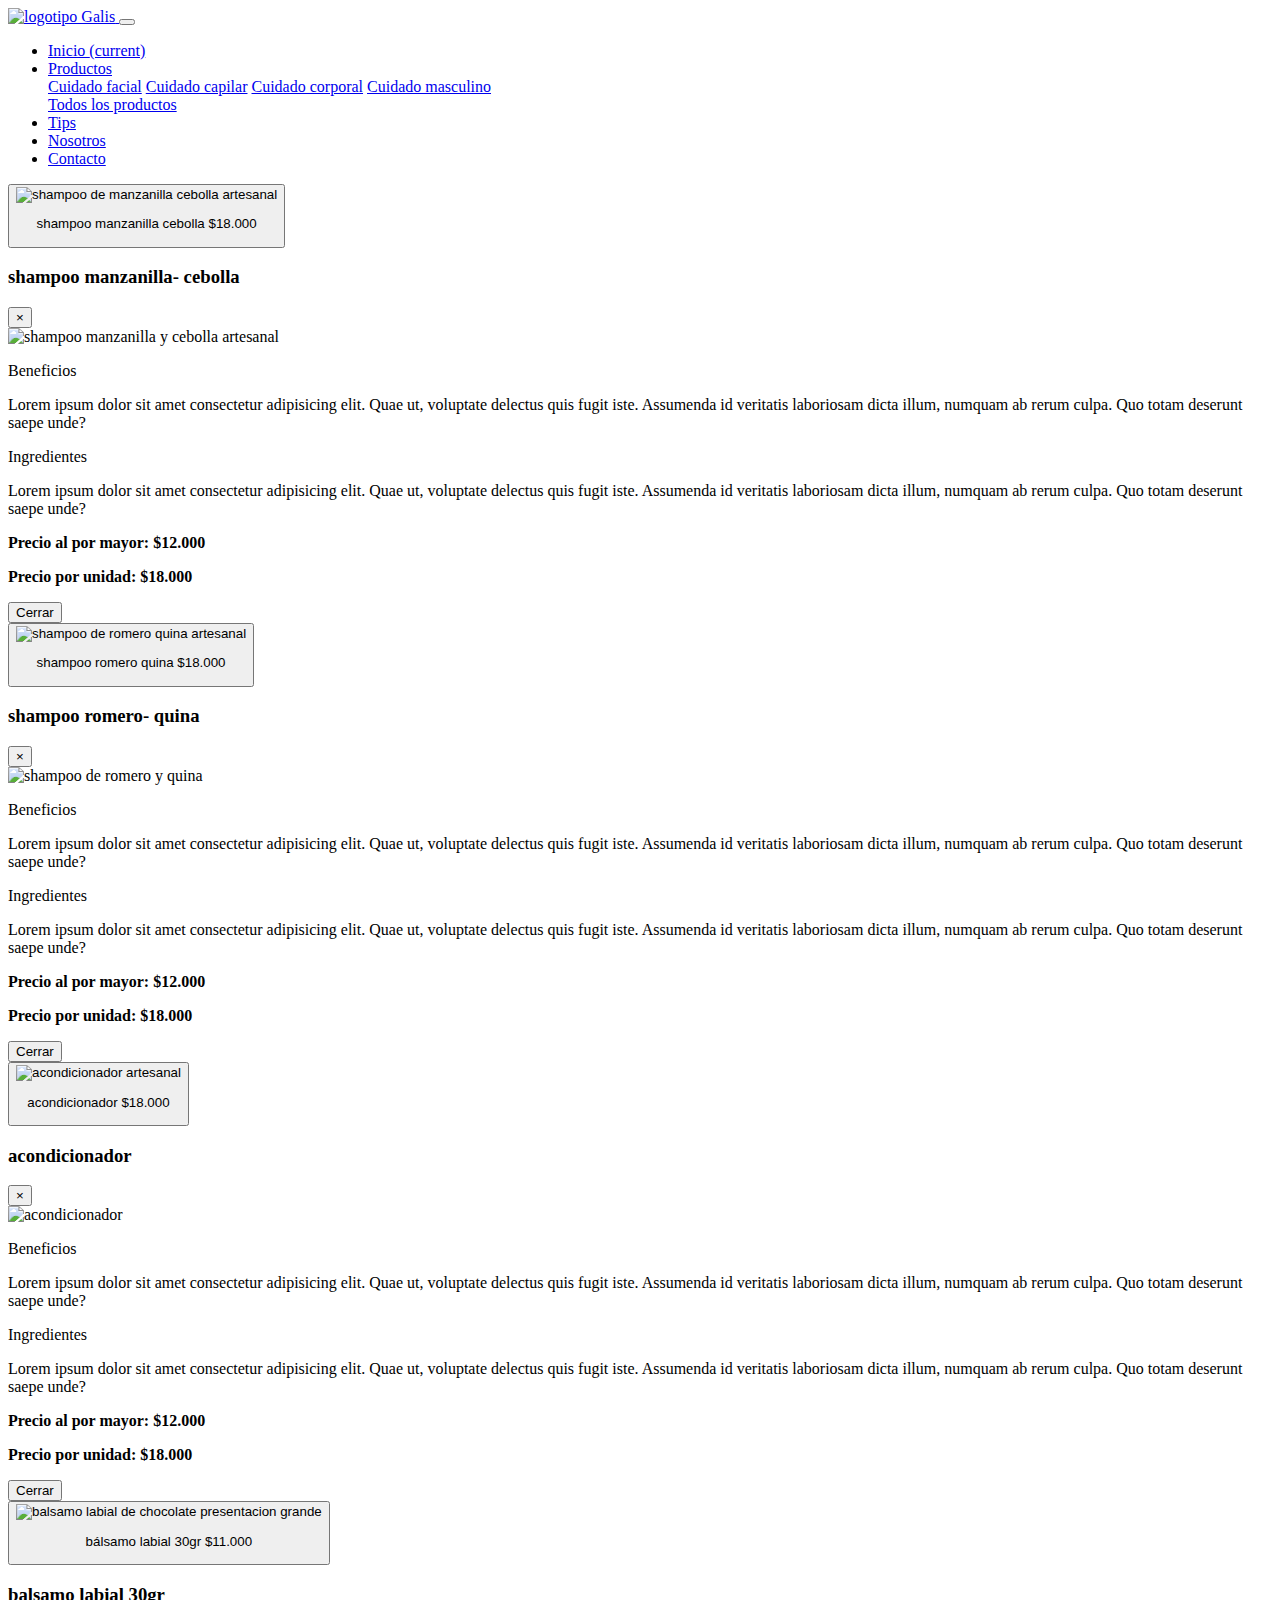
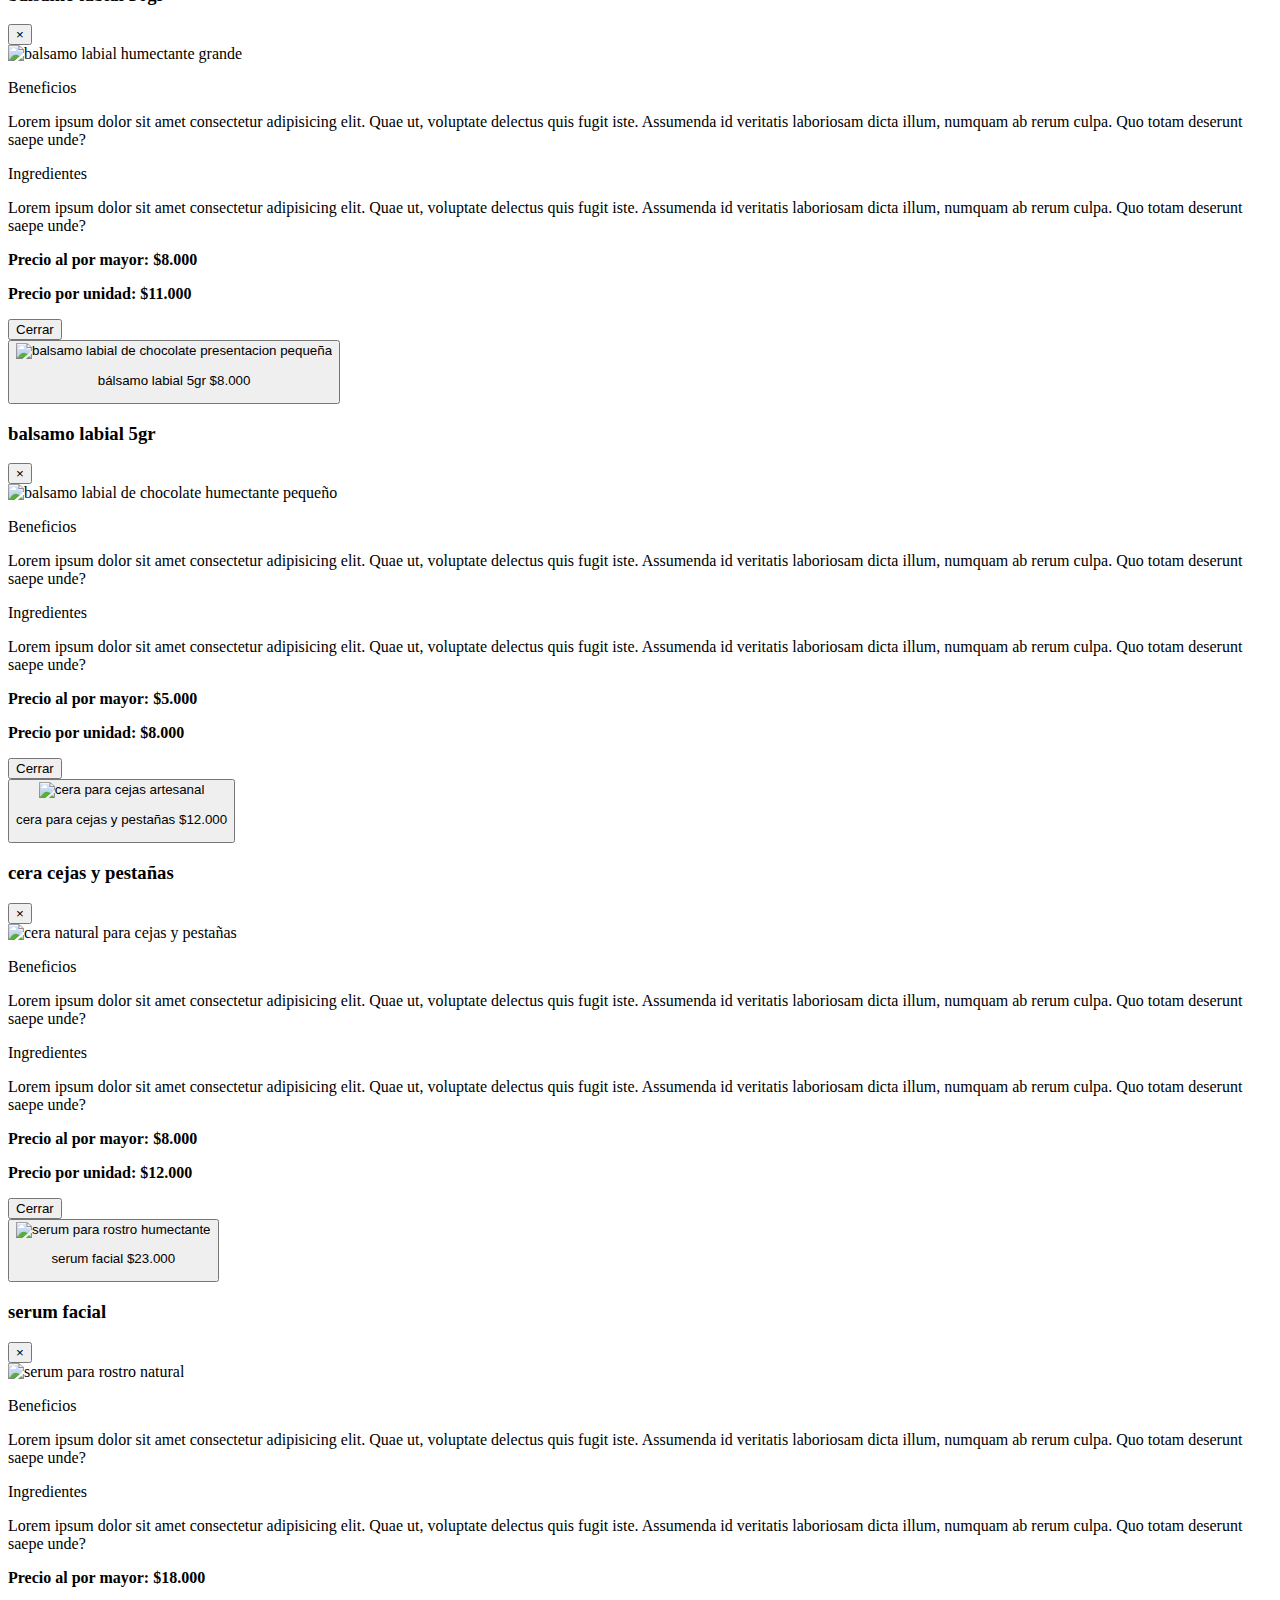
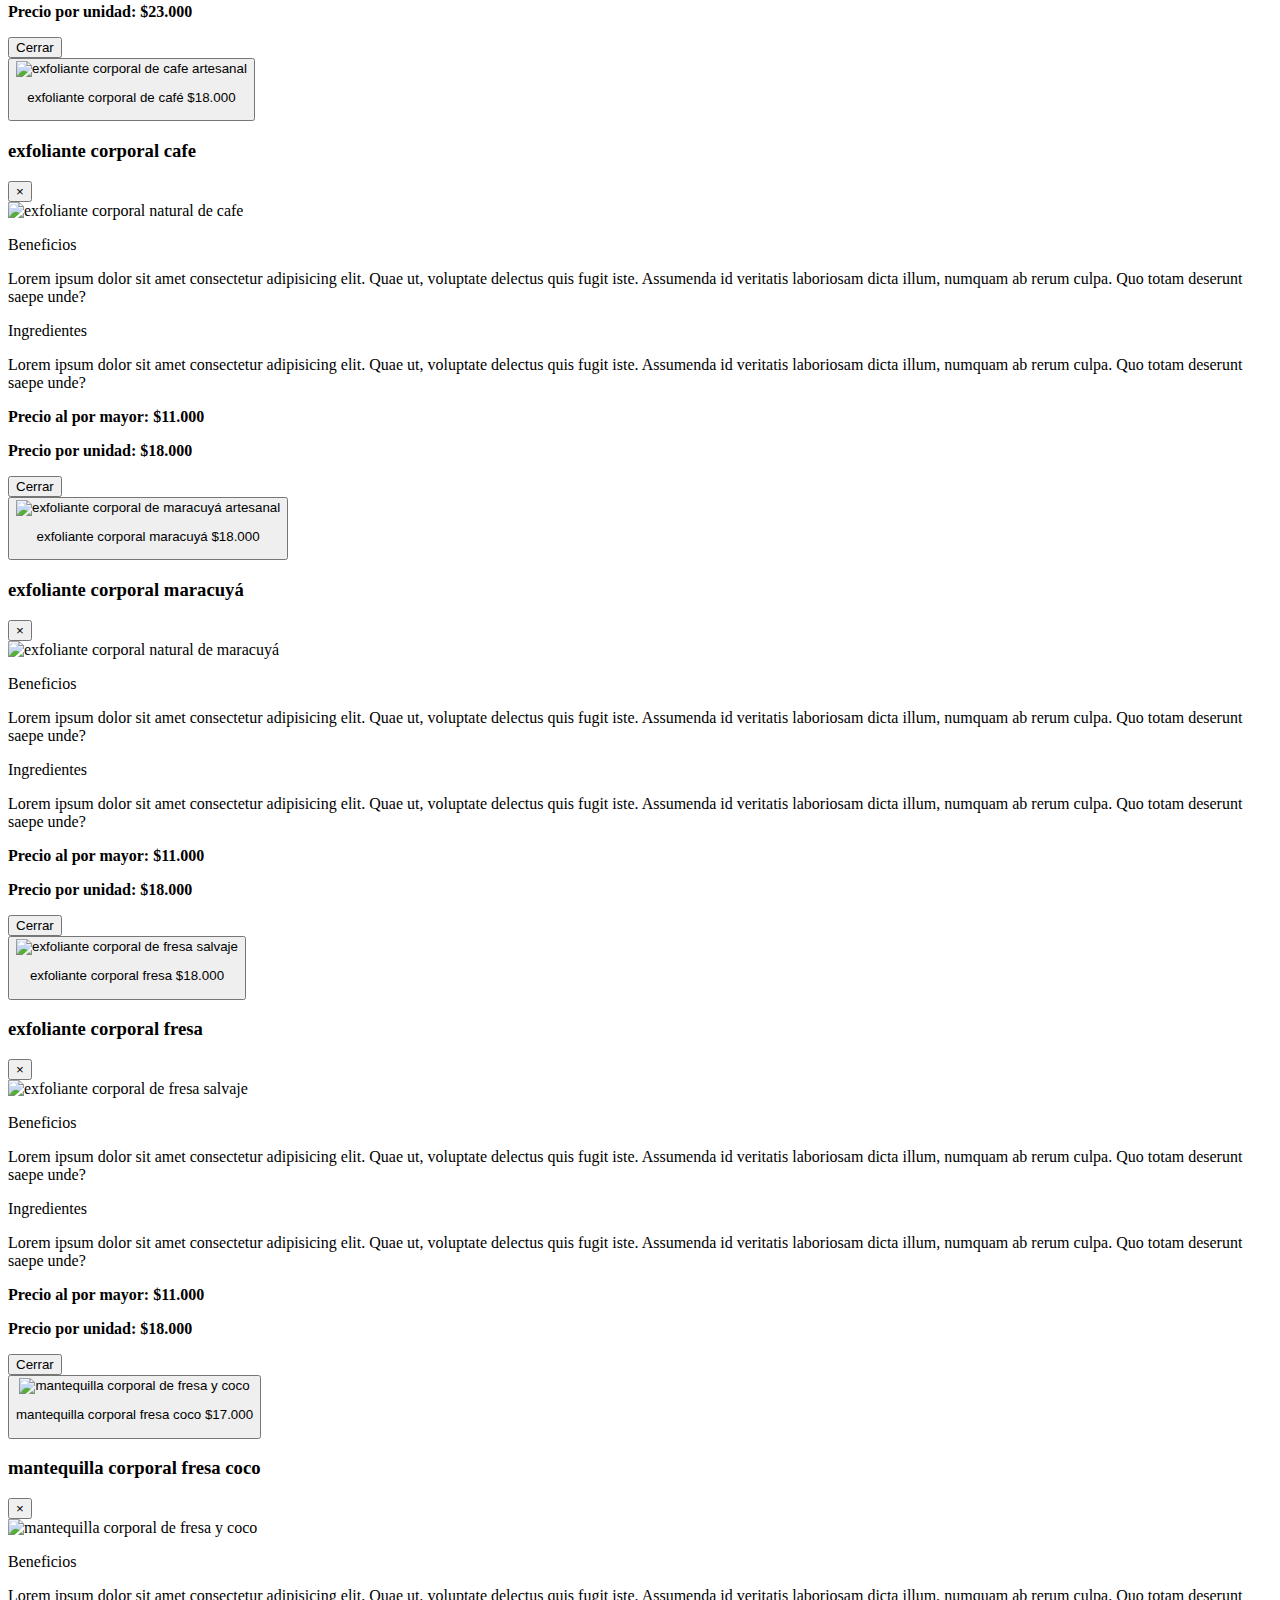
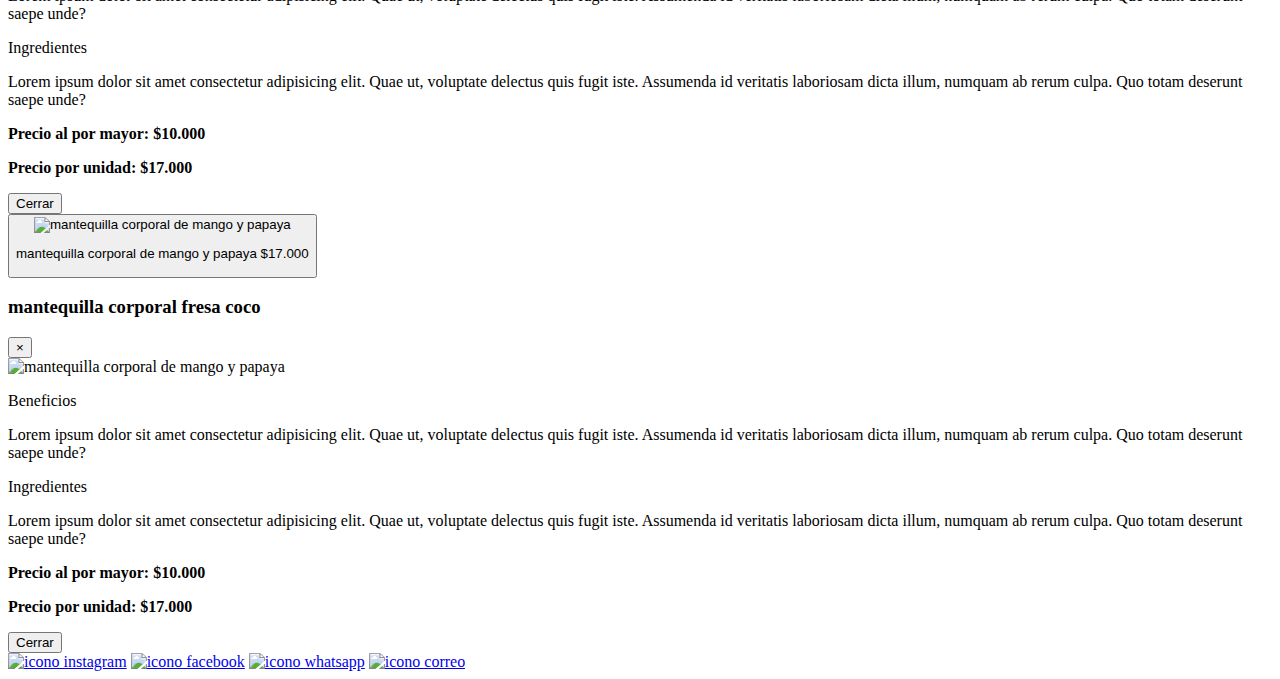
==== paginas/productos/index.html @ 49a865b8 "se agregaron las paginas del proyecto" ====
<!DOCTYPE html>
<html lang="es">
<head>
	<meta charset="UTF-8">
	<meta name="viewport" content="width=device-width, initial-scale=1.0">
	<title>Nuestros Productos | Galis</title>
	<meta name="description" content="En Galis distribuimos productos a base de ingredientes 100% naturales. Encontrarás productos para el cuidado capilar, facial, corporal y masculino.">
	<meta name="keywords" content="galis, shampoo, acondicionador, exfoliante, aceite de coco, desodorante, labial, mantequilla, artesanal, natural, salud, belleza.">
	<!-- favicon -->
	<link rel="icon" href="../../recursos/isotipogalis.svg">
	<!-- css bootstrap -->
	<link rel="stylesheet" href="https://cdn.jsdelivr.net/npm/bootstrap@4.6.0/dist/css/bootstrap.min.css" integrity="sha384-B0vP5xmATw1+K9KRQjQERJvTumQW0nPEzvF6L/Z6nronJ3oUOFUFpCjEUQouq2+l" crossorigin="anonymous">
	<!-- css personal -->
	<link rel="stylesheet" href="../../css/main.css">
	
</head>
<body>
	<header>
		<!-- comienza nav -->
			<nav class="navbar navbar-expand-lg navbar-light bg-light">
			  <a class="navbar-brand" href="../../index.html">
			  	<img src="../../recursos/letranegra.svg" alt="logotipo Galis">
			  </a>
			  <button class="navbar-toggler" type="button" data-toggle="collapse" data-target="#navbarSupportedContent" aria-controls="navbarSupportedContent" aria-expanded="false" aria-label="Toggle navigation">
			    <span class="navbar-toggler-icon"></span>
			  </button>

			  <div class="collapse navbar-collapse" id="navbarSupportedContent">
			    <ul class="navbar-nav ml-auto">
			      <li class="nav-item">
			        <a class="nav-link" href="../../index.html">Inicio <span class="sr-only">(current)</span></a>
			      </li>
			      <li class="nav-item dropdown">
			        <a class="nav-link dropdown-toggle" href="index.html" id="navbarDropdown" role="button" data-toggle="dropdown" aria-haspopup="true" aria-expanded="false">
			          Productos
			        </a>
			        <div class="dropdown-menu" aria-labelledby="navbarDropdown">			          
			          <a class="dropdown-item" href="cuidadofacial.html">Cuidado facial</a>
			          <a class="dropdown-item" href="cuidadocapilar.html">Cuidado capilar</a>
			          <a class="dropdown-item" href="cuidadocorporal.html">Cuidado corporal</a>
			          <a class="dropdown-item" href="../../error404.html">Cuidado masculino</a>
			          <div class="dropdown-divider"></div>
			          <a class="dropdown-item" href="index.html">Todos los productos</a>
			        </div>
			         <li class="nav-item">
			        <a class="nav-link" href="../../error404.html">Tips</a>
			      </li>
			       <li class="nav-item">
			        <a class="nav-link" href="../../error404.html">Nosotros</a>
			      </li>
			       <li class="nav-item">
			        <a class="nav-link" href="../contacto.html">Contacto</a>
			      </li>
			      </li>			      
			    </ul>
			  </div>
			</nav>
		<!-- termina nav -->
	</header>
	<main>
		<section class="products">
			<!-- inicia modal producto 1 -->
			<!-- Button trigger modal -->
			<button type="button" class="btn" data-toggle="modal" data-target="#exampleModal">
				<div>
				<img class="img-fluid" src="../../recursos/shampoo-manzanillacebolla.png" alt="shampoo de manzanilla cebolla artesanal">
				<p class="products__paragraph--boxmodeling">shampoo manzanilla cebolla $18.000</p>
				</div>	
			</button>
			<!-- Modal -->
			<div class="modal fade" id="exampleModal" tabindex="-1" aria-labelledby="exampleModalLabel" aria-hidden="true">
			  <div class="modal-dialog modal-lg">
			    <div class="modal-content">
			      <div class="modal-header bg-light">
			        <h3 class="modal-title" id="exampleModalLabel">shampoo manzanilla- cebolla</h3>
			        <button type="button" class="close" data-dismiss="modal" aria-label="Close">
			          <span aria-hidden="true">&times;</span>
			        </button>
			      </div>
			      <div class="modal-body container-fluid">
			        <div class="row">
				         <section class="col-lg-6 col-sm-12">
				         	<img class="img-fluid" src="../../recursos/shampoo-manzanillacebolla.png" alt="shampoo manzanilla y cebolla artesanal">
				         </section>
				         <section class="col-lg-6 col-sm-12">
				         	<p class="decoration__p">Beneficios</p>
				         	<p >Lorem ipsum dolor sit amet consectetur adipisicing elit. Quae ut, voluptate delectus quis fugit iste. Assumenda id veritatis laboriosam dicta illum, numquam ab rerum culpa. Quo totam deserunt saepe unde?</p>
				         	<p class="decoration__p">Ingredientes</p>
				         	<p >Lorem ipsum dolor sit amet consectetur adipisicing elit. Quae ut, voluptate delectus quis fugit iste. Assumenda id veritatis laboriosam dicta illum, numquam ab rerum culpa. Quo totam deserunt saepe unde?</p>
				         	<p><strong>Precio al por mayor: $12.000 </strong></p> 
				         	<p><strong> Precio por unidad: $18.000</strong></p>
				         </section>
				        </div>
			      </div>
			      <div class="modal-footer">
			        <button type="button" class="btn btn-secondary" data-dismiss="modal">Cerrar</button>
			      </div>
			    </div>
			  </div>
			</div>
			<!-- cierra modal producto 1-->
			<!-- inicia modal producto 2 -->
			<!-- Button trigger modal -->
			<button type="button" class="btn" data-toggle="modal" data-target="#Modal2">
				<div>
				<img class="img-fluid" src="../../recursos/shampoo-romeroquina.png" alt=" shampoo de romero quina artesanal">
				<p class="products__paragraph--boxmodeling">shampoo romero quina $18.000</p>
				</div>	
			</button>
			<!-- Modal -->
			<div class="modal fade" id="Modal2" tabindex="-1" aria-labelledby="exampleModalLabel" aria-hidden="true">
			  <div class="modal-dialog modal-lg">
			    <div class="modal-content">
			      <div class="modal-header bg-light">
			        <h3 class="modal-title" id="exampleModalLabel">shampoo romero- quina</h3>
			        <button type="button" class="close" data-dismiss="modal" aria-label="Close">
			          <span aria-hidden="true">&times;</span>
			        </button>
			      </div>
			      <div class="modal-body container-fluid">
			        <div class="row">
				         <section class="col-lg-6 col-sm-12">
				         	<img class="img-fluid" src="../../recursos/shampoo-romeroquina.png" alt="shampoo de romero y quina">
				         </section>
				         <section class="col-lg-6 col-sm-12">
				         	<p class="decoration__p">Beneficios</p>
				         	<p >Lorem ipsum dolor sit amet consectetur adipisicing elit. Quae ut, voluptate delectus quis fugit iste. Assumenda id veritatis laboriosam dicta illum, numquam ab rerum culpa. Quo totam deserunt saepe unde?</p>
				         	<p class="decoration__p">Ingredientes</p>
				         	<p >Lorem ipsum dolor sit amet consectetur adipisicing elit. Quae ut, voluptate delectus quis fugit iste. Assumenda id veritatis laboriosam dicta illum, numquam ab rerum culpa. Quo totam deserunt saepe unde?</p>
				         	<p><strong>Precio al por mayor: $12.000 </strong></p> 
				         	<p><strong> Precio por unidad: $18.000</strong></p>
				         </section>
				        </div>
			      </div>
			      <div class="modal-footer">
			        <button type="button" class="btn btn-secondary" data-dismiss="modal">Cerrar</button>
			      </div>
			    </div>
			  </div>
			</div>
			<!-- cierra modal producto 2-->
			<!-- inicia modal producto 3 -->
			<!-- Button trigger modal -->
			<button type="button" class="btn" data-toggle="modal" data-target="#Modal3">
				<div>
				<img class="img-fluid" src="../../recursos/acondicionador.png" alt="acondicionador artesanal">
				<p class="products__paragraph--boxmodeling">acondicionador $18.000</p>
				</div>	
			</button>
			<!-- Modal -->
			<div class="modal fade" id="Modal3" tabindex="-1" aria-labelledby="exampleModalLabel" aria-hidden="true">
			  <div class="modal-dialog modal-lg">
			    <div class="modal-content">
			      <div class="modal-header bg-light">
			        <h3 class="modal-title" id="exampleModalLabel">acondicionador</h3>
			        <button type="button" class="close" data-dismiss="modal" aria-label="Close">
			          <span aria-hidden="true">&times;</span>
			        </button>
			      </div>
			      <div class="modal-body container-fluid">
			        <div class="row">
				         <section class="col-lg-6 col-sm-12">
				         	<img class="img-fluid" src="../../recursos/acondicionador.png" alt="acondicionador">
				         </section>
				         <section class="col-lg-6 col-sm-12">
				         	<p class="decoration__p">Beneficios</p>
				         	<p >Lorem ipsum dolor sit amet consectetur adipisicing elit. Quae ut, voluptate delectus quis fugit iste. Assumenda id veritatis laboriosam dicta illum, numquam ab rerum culpa. Quo totam deserunt saepe unde?</p>
				         	<p class="decoration__p">Ingredientes</p>
				         	<p >Lorem ipsum dolor sit amet consectetur adipisicing elit. Quae ut, voluptate delectus quis fugit iste. Assumenda id veritatis laboriosam dicta illum, numquam ab rerum culpa. Quo totam deserunt saepe unde?</p>
				         	<p><strong>Precio al por mayor: $12.000 </strong></p> 
				         	<p><strong> Precio por unidad: $18.000</strong></p>
				         </section>
				        </div>
			      </div>
			      <div class="modal-footer">
			        <button type="button" class="btn btn-secondary" data-dismiss="modal">Cerrar</button>
			      </div>
			    </div>
			  </div>
			</div>
			<!-- cierra modal producto 3-->
			<!-- inicia modal producto 4 -->
			<!-- Button trigger modal -->
			<button type="button" class="btn" data-toggle="modal" data-target="#Modal4">
				<div>
				<img class="img-fluid" src="../../recursos/balsamo-labialgrande.png" alt="balsamo labial de chocolate presentacion grande">
				<p class="products__paragraph--boxmodeling">bálsamo labial 30gr $11.000</p>
				</div>	
			</button>
			<!-- Modal -->
			<div class="modal fade" id="Modal4" tabindex="-1" aria-labelledby="exampleModalLabel" aria-hidden="true">
			  <div class="modal-dialog modal-lg">
			    <div class="modal-content">
			      <div class="modal-header bg-light">
			        <h3 class="modal-title" id="exampleModalLabel">balsamo labial 30gr</h3>
			        <button type="button" class="close" data-dismiss="modal" aria-label="Close">
			          <span aria-hidden="true">&times;</span>
			        </button>
			      </div>
			      <div class="modal-body container-fluid">
			        <div class="row">
				         <section class="col-lg-6 col-sm-12">
				         	<img class="img-fluid" src="../../recursos/balsamo-labialgrande.png" alt="balsamo labial humectante grande">
				         </section>
				         <section class="col-lg-6 col-sm-12">
				         	<p class="decoration__p">Beneficios</p>
				         	<p >Lorem ipsum dolor sit amet consectetur adipisicing elit. Quae ut, voluptate delectus quis fugit iste. Assumenda id veritatis laboriosam dicta illum, numquam ab rerum culpa. Quo totam deserunt saepe unde?</p>
				         	<p class="decoration__p">Ingredientes</p>
				         	<p >Lorem ipsum dolor sit amet consectetur adipisicing elit. Quae ut, voluptate delectus quis fugit iste. Assumenda id veritatis laboriosam dicta illum, numquam ab rerum culpa. Quo totam deserunt saepe unde?</p>
				         	<p><strong>Precio al por mayor: $8.000 </strong></p> 
				         	<p><strong> Precio por unidad: $11.000</strong></p>
				         </section>
				        </div>
			      </div>
			      <div class="modal-footer">
			        <button type="button" class="btn btn-secondary" data-dismiss="modal">Cerrar</button>
			      </div>
			    </div>
			  </div>
			</div>
			<!-- cierra modal producto 4-->		
			<!-- inicia modal producto 5 -->
			<!-- Button trigger modal -->
			<button type="button" class="btn" data-toggle="modal" data-target="#Modal5">
				<div>
				<img class="img-fluid" src="../../recursos/balsamo-labialpequeno.png" alt="balsamo labial de chocolate presentacion pequeña">
				<p class="products__paragraph--boxmodeling">bálsamo labial 5gr $8.000</p>
				</div>	
			</button>
			<!-- Modal -->
			<div class="modal fade" id="Modal5" tabindex="-1" aria-labelledby="exampleModalLabel" aria-hidden="true">
			  <div class="modal-dialog modal-lg">
			    <div class="modal-content">
			      <div class="modal-header bg-light">
			        <h3 class="modal-title" id="exampleModalLabel">balsamo labial 5gr</h3>
			        <button type="button" class="close" data-dismiss="modal" aria-label="Close">
			          <span aria-hidden="true">&times;</span>
			        </button>
			      </div>
			      <div class="modal-body container-fluid">
			        <div class="row">
				         <section class="col-lg-6 col-sm-12">
				         	<img class="img-fluid" src="../../recursos/balsamo-labialpequeno.png" alt="balsamo labial de chocolate humectante pequeño">
				         </section>
				         <section class="col-lg-6 col-sm-12">
				         	<p class="decoration__p">Beneficios</p>
				         	<p >Lorem ipsum dolor sit amet consectetur adipisicing elit. Quae ut, voluptate delectus quis fugit iste. Assumenda id veritatis laboriosam dicta illum, numquam ab rerum culpa. Quo totam deserunt saepe unde?</p>
				         	<p class="decoration__p">Ingredientes</p>
				         	<p >Lorem ipsum dolor sit amet consectetur adipisicing elit. Quae ut, voluptate delectus quis fugit iste. Assumenda id veritatis laboriosam dicta illum, numquam ab rerum culpa. Quo totam deserunt saepe unde?</p>
				         	<p><strong>Precio al por mayor: $5.000 </strong></p> 
				         	<p><strong> Precio por unidad: $8.000</strong></p>
				         </section>
				        </div>
			      </div>
			      <div class="modal-footer">
			        <button type="button" class="btn btn-secondary" data-dismiss="modal">Cerrar</button>
			      </div>
			    </div>
			  </div>
			</div>
			<!-- cierra modal producto 5-->	
			<!-- inicia modal producto 6 -->
			<!-- Button trigger modal -->
			<button type="button" class="btn" data-toggle="modal" data-target="#Modal6">
				<div>
				<img class="img-fluid" src="../../recursos/ceraparacejas.png" alt="cera para cejas artesanal">
				<p class="products__paragraph--boxmodeling">cera para cejas y pestañas $12.000</p>
				</div>	
			</button>
			<!-- Modal -->
			<div class="modal fade" id="Modal6" tabindex="-1" aria-labelledby="exampleModalLabel" aria-hidden="true">
			  <div class="modal-dialog modal-lg">
			    <div class="modal-content">
			      <div class="modal-header bg-light">
			        <h3 class="modal-title" id="exampleModalLabel">cera cejas y pestañas</h3>
			        <button type="button" class="close" data-dismiss="modal" aria-label="Close">
			          <span aria-hidden="true">&times;</span>
			        </button>
			      </div>
			      <div class="modal-body container-fluid">
			        <div class="row">
				         <section class="col-lg-6 col-sm-12">
				         	<img class="img-fluid" src="../../recursos/ceraparacejas.png" alt="cera natural para cejas y pestañas">
				         </section>
				         <section class="col-lg-6 col-sm-12">
				         	<p class="decoration__p">Beneficios</p>
				         	<p >Lorem ipsum dolor sit amet consectetur adipisicing elit. Quae ut, voluptate delectus quis fugit iste. Assumenda id veritatis laboriosam dicta illum, numquam ab rerum culpa. Quo totam deserunt saepe unde?</p>
				         	<p class="decoration__p">Ingredientes</p>
				         	<p >Lorem ipsum dolor sit amet consectetur adipisicing elit. Quae ut, voluptate delectus quis fugit iste. Assumenda id veritatis laboriosam dicta illum, numquam ab rerum culpa. Quo totam deserunt saepe unde?</p>
				         	<p><strong>Precio al por mayor: $8.000 </strong></p> 
				         	<p><strong> Precio por unidad: $12.000</strong></p>
				         </section>
				        </div>
			      </div>
			      <div class="modal-footer">
			        <button type="button" class="btn btn-secondary" data-dismiss="modal">Cerrar</button>
			      </div>
			    </div>
			  </div>
			</div>
			<!-- cierra modal producto 6-->
			<!-- inicia modal producto 7-->
			<!-- Button trigger modal -->
			<button type="button" class="btn" data-toggle="modal" data-target="#Modal7">
				<div>
				<img class="img-fluid" src="../../recursos/serumfacial.png" alt="serum para rostro humectante">
				<p class="products__paragraph--boxmodeling">serum facial $23.000</p>
				</div>	
			</button>
			<!-- Modal -->
			<div class="modal fade" id="Modal7" tabindex="-1" aria-labelledby="exampleModalLabel" aria-hidden="true">
			  <div class="modal-dialog modal-lg">
			    <div class="modal-content">
			      <div class="modal-header bg-light">
			        <h3 class="modal-title" id="exampleModalLabel">serum facial</h3>
			        <button type="button" class="close" data-dismiss="modal" aria-label="Close">
			          <span aria-hidden="true">&times;</span>
			        </button>
			      </div>
			      <div class="modal-body container-fluid">
			        <div class="row">
				         <section class="col-lg-6 col-sm-12">
				         	<img class="img-fluid" src="../../recursos/serumfacial.png" alt="serum para rostro natural">
				         </section>
				         <section class="col-lg-6 col-sm-12">
				         	<p class="decoration__p">Beneficios</p>
				         	<p >Lorem ipsum dolor sit amet consectetur adipisicing elit. Quae ut, voluptate delectus quis fugit iste. Assumenda id veritatis laboriosam dicta illum, numquam ab rerum culpa. Quo totam deserunt saepe unde?</p>
				         	<p class="decoration__p">Ingredientes</p>
				         	<p >Lorem ipsum dolor sit amet consectetur adipisicing elit. Quae ut, voluptate delectus quis fugit iste. Assumenda id veritatis laboriosam dicta illum, numquam ab rerum culpa. Quo totam deserunt saepe unde?</p>
				         	<p><strong>Precio al por mayor: $18.000 </strong></p> 
				         	<p><strong> Precio por unidad: $23.000</strong></p>
				         </section>
				        </div>
			      </div>
			      <div class="modal-footer">
			        <button type="button" class="btn btn-secondary" data-dismiss="modal">Cerrar</button>
			      </div>
			    </div>
			  </div>
			</div>
			<!-- cierra modal producto 7-->		
			<!-- inicia modal producto 8-->
			<!-- Button trigger modal -->
			<button type="button" class="btn" data-toggle="modal" data-target="#Modal8">
				<div>
				<img class="img-fluid" src="../../recursos/exfoliante-cafe.png" alt="exfoliante corporal de cafe artesanal">
				<p class="products__paragraph--boxmodeling">exfoliante corporal de café $18.000</p>
				</div>	
			</button>
			<!-- Modal -->
			<div class="modal fade" id="Modal8" tabindex="-1" aria-labelledby="exampleModalLabel" aria-hidden="true">
			  <div class="modal-dialog modal-lg">
			    <div class="modal-content">
			      <div class="modal-header bg-light">
			        <h3 class="modal-title" id="exampleModalLabel">exfoliante corporal cafe</h3>
			        <button type="button" class="close" data-dismiss="modal" aria-label="Close">
			          <span aria-hidden="true">&times;</span>
			        </button>
			      </div>
			      <div class="modal-body container-fluid">
			        <div class="row">
				         <section class="col-lg-6 col-sm-12">
				         	<img class="img-fluid" src="../../recursos/exfoliante-cafe.png" alt="exfoliante corporal natural de cafe">
				         </section>
				         <section class="col-lg-6 col-sm-12">
				         	<p class="decoration__p">Beneficios</p>
				         	<p >Lorem ipsum dolor sit amet consectetur adipisicing elit. Quae ut, voluptate delectus quis fugit iste. Assumenda id veritatis laboriosam dicta illum, numquam ab rerum culpa. Quo totam deserunt saepe unde?</p>
				         	<p class="decoration__p">Ingredientes</p>
				         	<p >Lorem ipsum dolor sit amet consectetur adipisicing elit. Quae ut, voluptate delectus quis fugit iste. Assumenda id veritatis laboriosam dicta illum, numquam ab rerum culpa. Quo totam deserunt saepe unde?</p>
				         	<p><strong>Precio al por mayor: $11.000 </strong></p> 
				         	<p><strong> Precio por unidad: $18.000</strong></p>
				         </section>
				        </div>
			      </div>
			      <div class="modal-footer">
			        <button type="button" class="btn btn-secondary" data-dismiss="modal">Cerrar</button>
			      </div>
			    </div>
			  </div>
			</div>
			<!-- cierra modal producto 8-->
			<!-- inicia modal producto 9-->
			<!-- Button trigger modal -->
			<button type="button" class="btn" data-toggle="modal" data-target="#Modal9">
				<div>
				<img class="img-fluid" src="../../recursos/exfoliante-maracuya.png" alt="exfoliante corporal de maracuyá artesanal">
				<p class="products__paragraph--boxmodeling">exfoliante corporal maracuyá $18.000</p>
				</div>	
			</button>
			<!-- Modal -->
			<div class="modal fade" id="Modal9" tabindex="-1" aria-labelledby="exampleModalLabel" aria-hidden="true">
			  <div class="modal-dialog modal-lg">
			    <div class="modal-content">
			      <div class="modal-header bg-light">
			        <h3 class="modal-title" id="exampleModalLabel">exfoliante corporal maracuyá</h3>
			        <button type="button" class="close" data-dismiss="modal" aria-label="Close">
			          <span aria-hidden="true">&times;</span>
			        </button>
			      </div>
			      <div class="modal-body container-fluid">
			        <div class="row">
				         <section class="col-lg-6 col-sm-12">
				         	<img class="img-fluid" src="../../recursos/exfoliante-maracuya.png" alt="exfoliante corporal natural de maracuyá">
				         </section>
				         <section class="col-lg-6 col-sm-12">
				         	<p class="decoration__p">Beneficios</p>
				         	<p >Lorem ipsum dolor sit amet consectetur adipisicing elit. Quae ut, voluptate delectus quis fugit iste. Assumenda id veritatis laboriosam dicta illum, numquam ab rerum culpa. Quo totam deserunt saepe unde?</p>
				         	<p class="decoration__p">Ingredientes</p>
				         	<p >Lorem ipsum dolor sit amet consectetur adipisicing elit. Quae ut, voluptate delectus quis fugit iste. Assumenda id veritatis laboriosam dicta illum, numquam ab rerum culpa. Quo totam deserunt saepe unde?</p>
				         	<p><strong>Precio al por mayor: $11.000 </strong></p> 
				         	<p><strong> Precio por unidad: $18.000</strong></p>
				         </section>
				        </div>
			      </div>
			      <div class="modal-footer">
			        <button type="button" class="btn btn-secondary" data-dismiss="modal">Cerrar</button>
			      </div>
			    </div>
			  </div>
			</div>
			<!-- cierra modal producto 9-->
			<!-- inicia modal producto 10-->
			<!-- Button trigger modal -->
			<button type="button" class="btn" data-toggle="modal" data-target="#Modal10">
				<div>
				<img class="img-fluid" src="../../recursos/exfoliante-fresasalvaje.png" alt="exfoliante corporal de fresa salvaje">
				<p class="products__paragraph--boxmodeling">exfoliante corporal fresa $18.000</p>
				</div>	
			</button>
			<!-- Modal -->
			<div class="modal fade" id="Modal10" tabindex="-1" aria-labelledby="exampleModalLabel" aria-hidden="true">
			  <div class="modal-dialog modal-lg">
			    <div class="modal-content">
			      <div class="modal-header bg-light">
			        <h3 class="modal-title" id="exampleModalLabel">exfoliante corporal fresa</h3>
			        <button type="button" class="close" data-dismiss="modal" aria-label="Close">
			          <span aria-hidden="true">&times;</span>
			        </button>
			      </div>
			      <div class="modal-body container-fluid">
			        <div class="row">
				         <section class="col-lg-6 col-sm-12">
				         	<img class="img-fluid" src="../../recursos/exfoliante-fresasalvaje.png" alt="exfoliante corporal de fresa salvaje">
				         </section>
				         <section class="col-lg-6 col-sm-12">
				         	<p class="decoration__p">Beneficios</p>
				         	<p >Lorem ipsum dolor sit amet consectetur adipisicing elit. Quae ut, voluptate delectus quis fugit iste. Assumenda id veritatis laboriosam dicta illum, numquam ab rerum culpa. Quo totam deserunt saepe unde?</p>
				         	<p class="decoration__p">Ingredientes</p>
				         	<p >Lorem ipsum dolor sit amet consectetur adipisicing elit. Quae ut, voluptate delectus quis fugit iste. Assumenda id veritatis laboriosam dicta illum, numquam ab rerum culpa. Quo totam deserunt saepe unde?</p>
				         	<p><strong>Precio al por mayor: $11.000 </strong></p> 
				         	<p><strong> Precio por unidad: $18.000</strong></p>
				         </section>
				        </div>
			      </div>
			      <div class="modal-footer">
			        <button type="button" class="btn btn-secondary" data-dismiss="modal">Cerrar</button>
			      </div>
			    </div>
			  </div>
			</div>
			<!-- cierra modal producto 10-->					
			<!-- inicia modal producto 11-->
			<!-- Button trigger modal -->
			<button type="button" class="btn" data-toggle="modal" data-target="#Modal11">
				<div>
				<img class="img-fluid" src="../../recursos/mantequilla-fresacoco.png" alt="mantequilla corporal de fresa y coco">
				<p class="products__paragraph--boxmodeling">mantequilla corporal fresa coco $17.000</p>
				</div>	
			</button>
			<!-- Modal -->
			<div class="modal fade" id="Modal11" tabindex="-1" aria-labelledby="exampleModalLabel" aria-hidden="true">
			  <div class="modal-dialog modal-lg">
			    <div class="modal-content">
			      <div class="modal-header bg-light">
			        <h3 class="modal-title" id="exampleModalLabel">mantequilla corporal fresa coco</h3>
			        <button type="button" class="close" data-dismiss="modal" aria-label="Close">
			          <span aria-hidden="true">&times;</span>
			        </button>
			      </div>
			      <div class="modal-body container-fluid">
			        <div class="row">
				         <section class="col-lg-6 col-sm-12">
				         	<img class="img-fluid" src="../../recursos/mantequilla-fresacoco.png" alt="mantequilla corporal de fresa y coco">
				         </section>
				         <section class="col-lg-6 col-sm-12">
				         	<p class="decoration__p">Beneficios</p>
				         	<p >Lorem ipsum dolor sit amet consectetur adipisicing elit. Quae ut, voluptate delectus quis fugit iste. Assumenda id veritatis laboriosam dicta illum, numquam ab rerum culpa. Quo totam deserunt saepe unde?</p>
				         	<p class="decoration__p">Ingredientes</p>
				         	<p >Lorem ipsum dolor sit amet consectetur adipisicing elit. Quae ut, voluptate delectus quis fugit iste. Assumenda id veritatis laboriosam dicta illum, numquam ab rerum culpa. Quo totam deserunt saepe unde?</p>
				         	<p><strong>Precio al por mayor: $10.000 </strong></p> 
				         	<p><strong> Precio por unidad: $17.000</strong></p>
				         </section>
				        </div>
			      </div>
			      <div class="modal-footer">
			        <button type="button" class="btn btn-secondary" data-dismiss="modal">Cerrar</button>
			      </div>
			    </div>
			  </div>
			</div>
			<!-- cierra modal producto 11-->
			<!-- inicia modal producto 12-->
			<!-- Button trigger modal -->
			<button type="button" class="btn" data-toggle="modal" data-target="#Modal12">
				<div>
				<img class="img-fluid" src="../../recursos/mantequilla-mangopapaya.png" alt="mantequilla corporal de mango y papaya">
				<p class="products__paragraph--boxmodeling">mantequilla corporal de mango y papaya $17.000</p>
				</div>	
			</button>
			<!-- Modal -->
			<div class="modal fade" id="Modal12" tabindex="-1" aria-labelledby="exampleModalLabel" aria-hidden="true">
			  <div class="modal-dialog modal-lg">
			    <div class="modal-content">
			      <div class="modal-header bg-light">
			        <h3 class="modal-title" id="exampleModalLabel">mantequilla corporal fresa coco</h3>
			        <button type="button" class="close" data-dismiss="modal" aria-label="Close">
			          <span aria-hidden="true">&times;</span>
			        </button>
			      </div>
			      <div class="modal-body container-fluid">
			        <div class="row">
				         <section class="col-lg-6 col-sm-12">
				         	<img class="img-fluid" src="../../recursos/mantequilla-mangopapaya.png" alt="mantequilla corporal de mango y papaya">
				         </section>
				         <section class="col-lg-6 col-sm-12">
				         	<p class="decoration__p">Beneficios</p>
				         	<p >Lorem ipsum dolor sit amet consectetur adipisicing elit. Quae ut, voluptate delectus quis fugit iste. Assumenda id veritatis laboriosam dicta illum, numquam ab rerum culpa. Quo totam deserunt saepe unde?</p>
				         	<p class="decoration__p">Ingredientes</p>
				         	<p >Lorem ipsum dolor sit amet consectetur adipisicing elit. Quae ut, voluptate delectus quis fugit iste. Assumenda id veritatis laboriosam dicta illum, numquam ab rerum culpa. Quo totam deserunt saepe unde?</p>
				         	<p><strong>Precio al por mayor: $10.000 </strong></p> 
				         	<p><strong> Precio por unidad: $17.000</strong></p>
				         </section>
				        </div>
			      </div>
			      <div class="modal-footer">
			        <button type="button" class="btn btn-secondary" data-dismiss="modal">Cerrar</button>
			      </div>
			    </div>
			  </div>
			</div>
			<!-- cierra modal producto 12-->						
		</section>
	</main>
	<footer>
		<section>
			<a href="https://www.instagram.com/galistiendaonline/?hl=es-la" target="_plant"><img src="../../recursos/iconoinstagram.png" alt="icono instagram"></a>
			<a href="https://www.facebook.com/galistiendaonline-107827450913265" target="_plant"><img src="../../recursos/iconofacebook.png" alt="icono facebook"></a>
			<a href="https://api.whatsapp.com/send/?phone=573147362661&text&app_absent=0" target="_plant"><img src="../../recursos/iconowhatsapp.png" alt="icono whatsapp"></a>
			<a href="mailto:galiscosmeticanatural@gmail.com" target="_plant"><img src="../../recursos/iconocorreo.png" alt="icono correo"></a>
		</section>
	</footer>
	<!-- scripts jQuery - JavaScript -->
	<script src="https://code.jquery.com/jquery-3.5.1.slim.min.js" integrity="sha384-DfXdz2htPH0lsSSs5nCTpuj/zy4C+OGpamoFVy38MVBnE+IbbVYUew+OrCXaRkfj" crossorigin="anonymous"></script>
	<script src="https://cdn.jsdelivr.net/npm/bootstrap@4.6.0/dist/js/bootstrap.bundle.min.js" integrity="sha384-Piv4xVNRyMGpqkS2by6br4gNJ7DXjqk09RmUpJ8jgGtD7zP9yug3goQfGII0yAns" crossorigin="anonymous"></script>
</body>
</html>
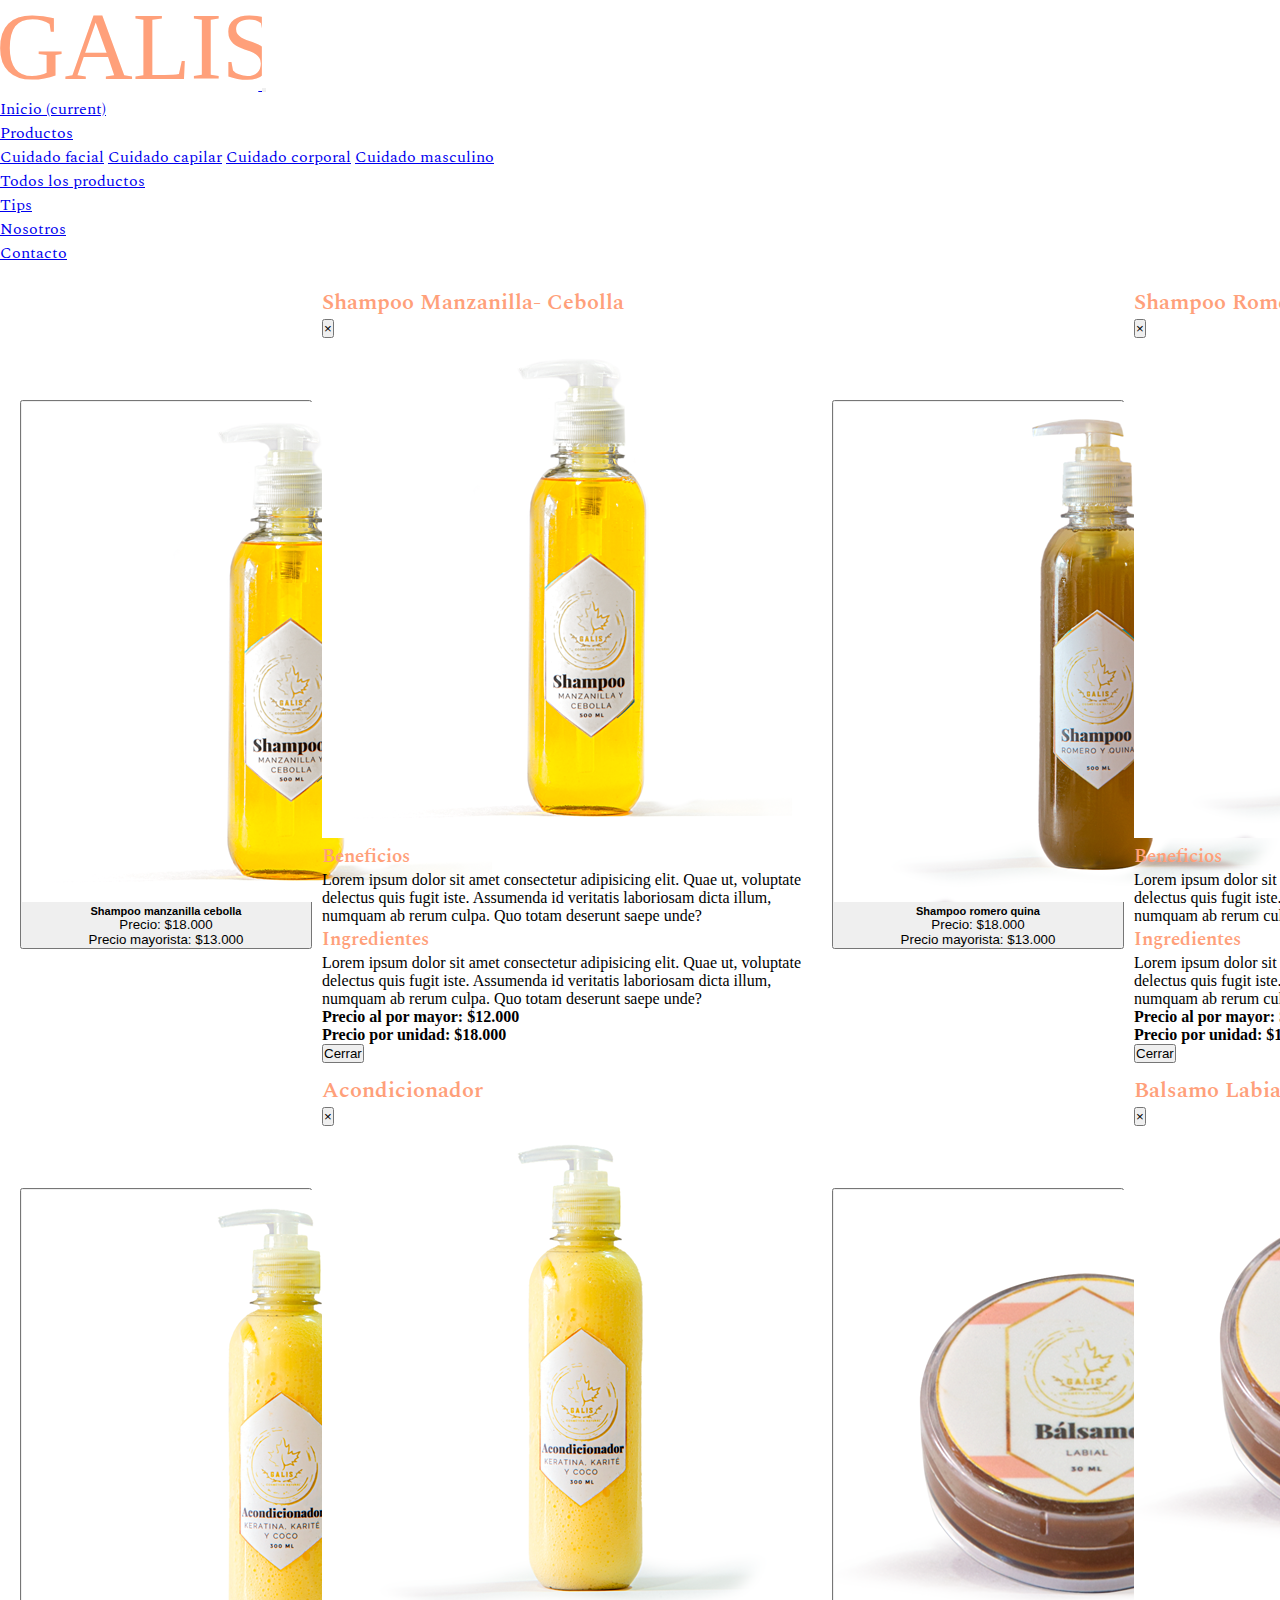
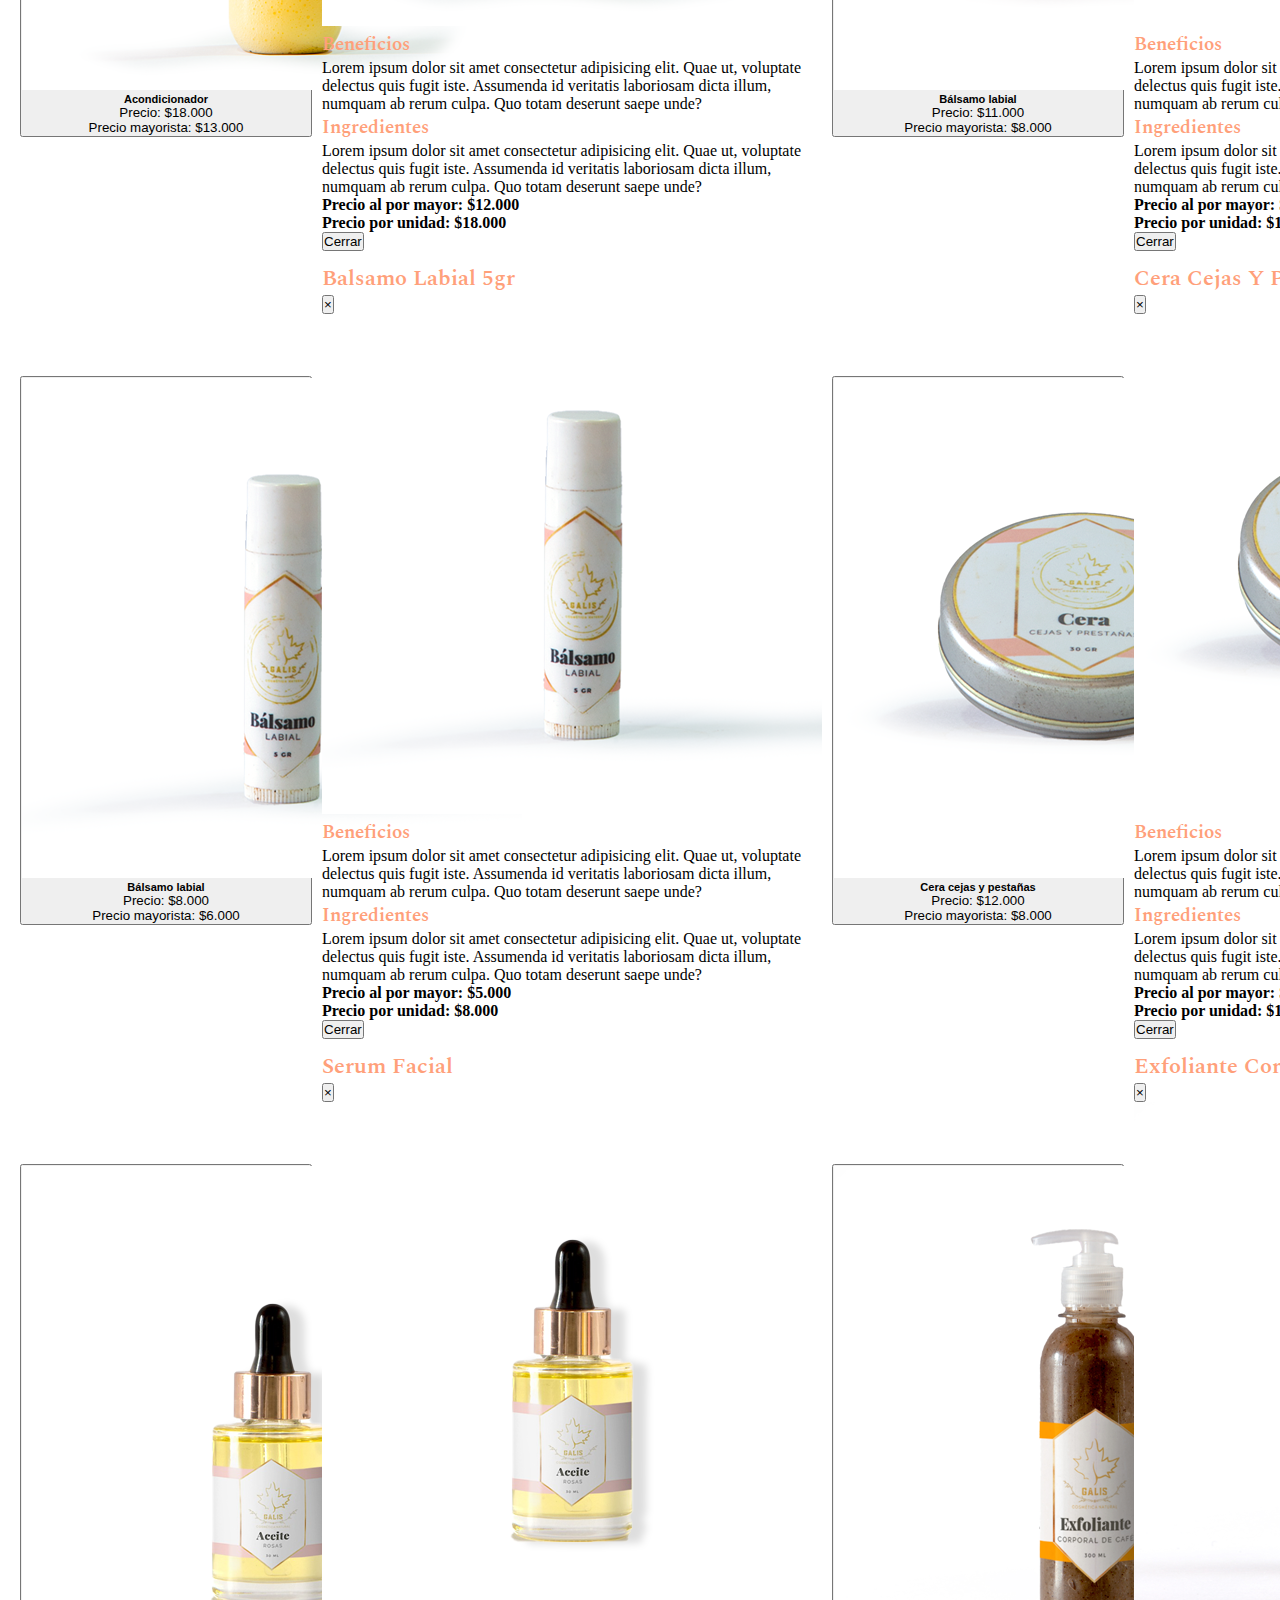
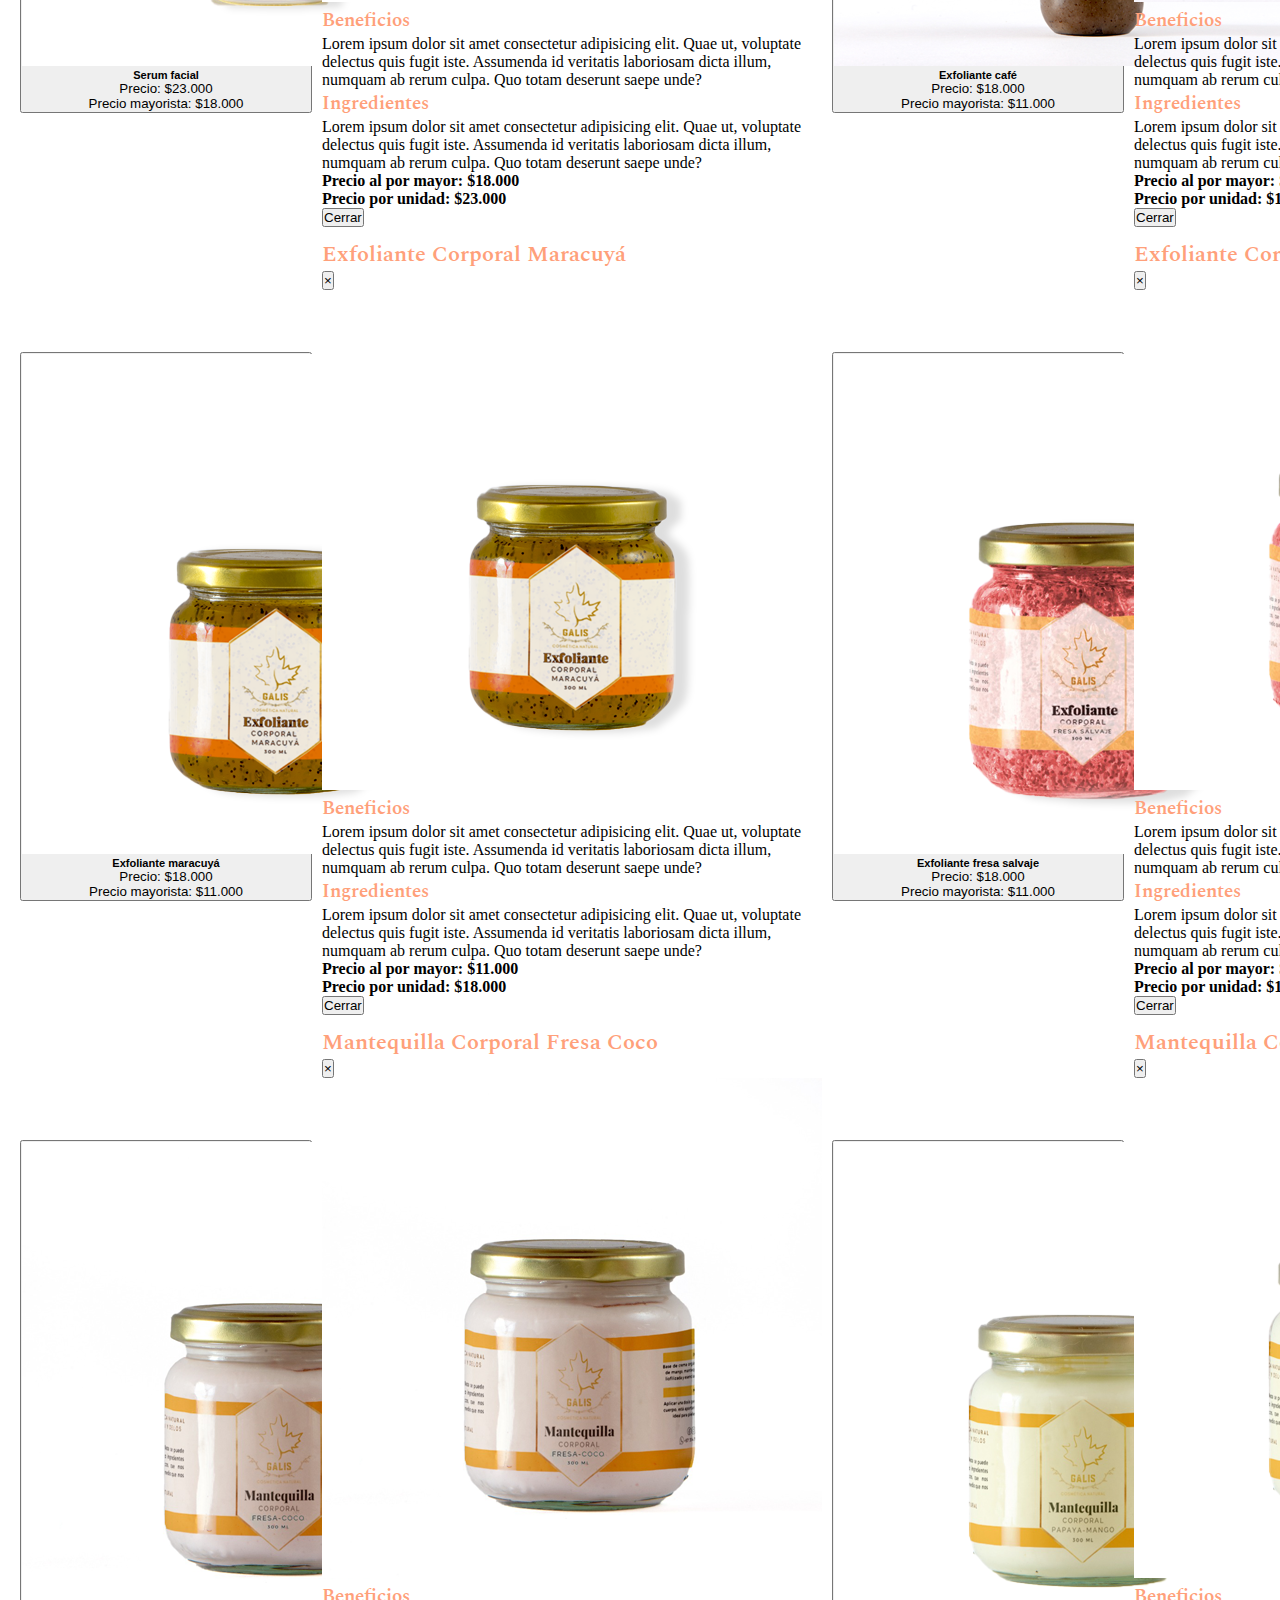
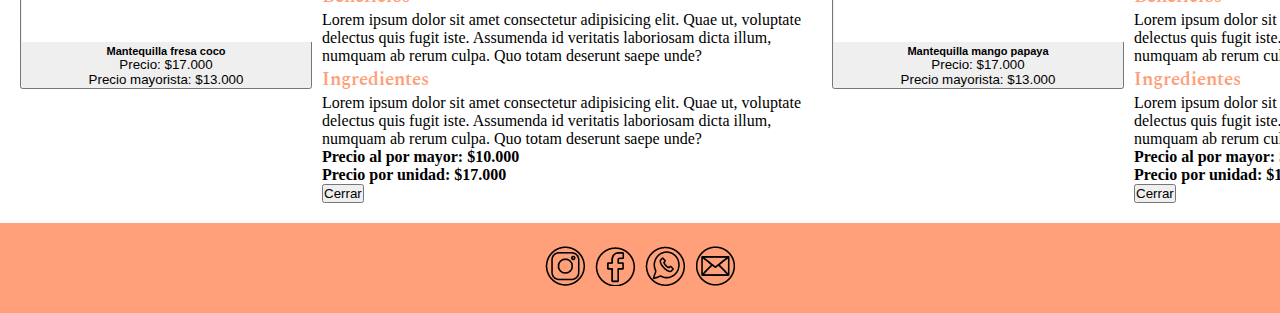
==== commit 1872e74a: "se agregaron card a cada producto del index" ====
--- a/paginas/productos/index.html
+++ b/paginas/productos/index.html
@@ -38,15 +38,15 @@
 			          <a class="dropdown-item" href="cuidadofacial.html">Cuidado facial</a>
 			          <a class="dropdown-item" href="cuidadocapilar.html">Cuidado capilar</a>
 			          <a class="dropdown-item" href="cuidadocorporal.html">Cuidado corporal</a>
-			          <a class="dropdown-item" href="../../error404.html">Cuidado masculino</a>
+			          <a class="dropdown-item" href="cuidadomasculino.html">Cuidado masculino</a>
 			          <div class="dropdown-divider"></div>
 			          <a class="dropdown-item" href="index.html">Todos los productos</a>
 			        </div>
 			         <li class="nav-item">
-			        <a class="nav-link" href="../../error404.html">Tips</a>
+			        <a class="nav-link" href="../tips.html">Tips</a>
 			      </li>
 			       <li class="nav-item">
-			        <a class="nav-link" href="../../error404.html">Nosotros</a>
+			        <a class="nav-link" href="../nosotros.html">Nosotros</a>
 			      </li>
 			       <li class="nav-item">
 			        <a class="nav-link" href="../contacto.html">Contacto</a>
@@ -62,10 +62,14 @@
 			<!-- inicia modal producto 1 -->
 			<!-- Button trigger modal -->
 			<button type="button" class="btn" data-toggle="modal" data-target="#exampleModal">
-				<div>
-				<img class="img-fluid" src="../../recursos/shampoo-manzanillacebolla.png" alt="shampoo de manzanilla cebolla artesanal">
-				<p class="products__paragraph--boxmodeling">shampoo manzanilla cebolla $18.000</p>
-				</div>	
+				<div class="card" style="width: 18rem;">
+				  <img src="../../recursos/shampoo-manzanillacebolla.png" class="card-img-top img-fluid" alt="shampoo de manzanilla cebolla artesanal">
+				  <div class="card-body">
+				    <h5 class="card-title text-left">Shampoo manzanilla cebolla</h5>
+				    <p class="card-text mb-1 text-left">Precio: $18.000</p>
+				    <p class="text-left">Precio mayorista: $13.000</p>
+				  </div>
+				</div>
 			</button>
 			<!-- Modal -->
 			<div class="modal fade" id="exampleModal" tabindex="-1" aria-labelledby="exampleModalLabel" aria-hidden="true">
@@ -102,9 +106,13 @@
 			<!-- inicia modal producto 2 -->
 			<!-- Button trigger modal -->
 			<button type="button" class="btn" data-toggle="modal" data-target="#Modal2">
-				<div>
-				<img class="img-fluid" src="../../recursos/shampoo-romeroquina.png" alt=" shampoo de romero quina artesanal">
-				<p class="products__paragraph--boxmodeling">shampoo romero quina $18.000</p>
+				<div class="card" style="width: 18rem;">
+				  <img src="../../recursos/shampoo-romeroquina.png" class="card-img-top img-fluid mt-4" alt="shampoo de romero quina artesanal">
+				  <div class="card-body">
+				    <h5 class="card-title text-left">Shampoo romero quina</h5>
+				    <p class="card-text mb-1 text-left">Precio: $18.000</p>
+				    <p class="text-left">Precio mayorista: $13.000</p>
+				  </div>
 				</div>	
 			</button>
 			<!-- Modal -->
@@ -142,9 +150,13 @@
 			<!-- inicia modal producto 3 -->
 			<!-- Button trigger modal -->
 			<button type="button" class="btn" data-toggle="modal" data-target="#Modal3">
-				<div>
-				<img class="img-fluid" src="../../recursos/acondicionador.png" alt="acondicionador artesanal">
-				<p class="products__paragraph--boxmodeling">acondicionador $18.000</p>
+				<div class="card" style="width: 18rem;">
+				  <img src="../../recursos/acondicionador.png" class="card-img-top img-fluid mt-4" alt="acondicionador artesanal">
+				  <div class="card-body">
+				    <h5 class="card-title text-left">Acondicionador</h5>
+				    <p class="card-text mb-1 text-left">Precio: $18.000</p>
+				    <p class="text-left">Precio mayorista: $13.000</p>
+				  </div>
 				</div>	
 			</button>
 			<!-- Modal -->
@@ -182,9 +194,13 @@
 			<!-- inicia modal producto 4 -->
 			<!-- Button trigger modal -->
 			<button type="button" class="btn" data-toggle="modal" data-target="#Modal4">
-				<div>
-				<img class="img-fluid" src="../../recursos/balsamo-labialgrande.png" alt="balsamo labial de chocolate presentacion grande">
-				<p class="products__paragraph--boxmodeling">bálsamo labial 30gr $11.000</p>
+				<div class="card" style="width: 18rem;">
+				  <img src="../../recursos/balsamo-labialgrande.png" class="card-img-top img-fluid mt-4" alt="balsamo labial de chocolate presentacion grande">
+				  <div class="card-body">
+				    <h5 class="card-title text-left">Bálsamo labial</h5>
+				    <p class="card-text mb-1 text-left">Precio: $11.000</p>
+				    <p class="text-left">Precio mayorista: $8.000</p>
+				  </div>
 				</div>	
 			</button>
 			<!-- Modal -->
@@ -222,10 +238,14 @@
 			<!-- inicia modal producto 5 -->
 			<!-- Button trigger modal -->
 			<button type="button" class="btn" data-toggle="modal" data-target="#Modal5">
-				<div>
-				<img class="img-fluid" src="../../recursos/balsamo-labialpequeno.png" alt="balsamo labial de chocolate presentacion pequeña">
-				<p class="products__paragraph--boxmodeling">bálsamo labial 5gr $8.000</p>
-				</div>	
+				<div class="card" style="width: 18rem;">
+				  <img src="../../recursos/balsamo-labialpequeno.png" class="card-img-top img-fluid mt-4" alt="balsamo labial de chocolate presentacion pequeña">
+				  <div class="card-body">
+				    <h5 class="card-title text-left">Bálsamo labial</h5>
+				    <p class="card-text mb-1 text-left">Precio: $8.000</p>
+				    <p class="text-left">Precio mayorista: $6.000</p>
+				  </div>
+				</div>
 			</button>
 			<!-- Modal -->
 			<div class="modal fade" id="Modal5" tabindex="-1" aria-labelledby="exampleModalLabel" aria-hidden="true">
@@ -262,10 +282,14 @@
 			<!-- inicia modal producto 6 -->
 			<!-- Button trigger modal -->
 			<button type="button" class="btn" data-toggle="modal" data-target="#Modal6">
-				<div>
-				<img class="img-fluid" src="../../recursos/ceraparacejas.png" alt="cera para cejas artesanal">
-				<p class="products__paragraph--boxmodeling">cera para cejas y pestañas $12.000</p>
-				</div>	
+				<div class="card" style="width: 18rem;">
+				  <img src="../../recursos/ceraparacejas.png" class="card-img-top img-fluid mt-4" alt="cera para cejas artesanal">
+				  <div class="card-body">
+				    <h5 class="card-title text-left">Cera cejas y pestañas</h5>
+				    <p class="card-text mb-1 text-left">Precio: $12.000</p>
+				    <p class="text-left">Precio mayorista: $8.000</p>
+				  </div>
+				</div>
 			</button>
 			<!-- Modal -->
 			<div class="modal fade" id="Modal6" tabindex="-1" aria-labelledby="exampleModalLabel" aria-hidden="true">
@@ -302,9 +326,13 @@
 			<!-- inicia modal producto 7-->
 			<!-- Button trigger modal -->
 			<button type="button" class="btn" data-toggle="modal" data-target="#Modal7">
-				<div>
-				<img class="img-fluid" src="../../recursos/serumfacial.png" alt="serum para rostro humectante">
-				<p class="products__paragraph--boxmodeling">serum facial $23.000</p>
+				<div class="card" style="width: 18rem;">
+				  <img src="../../recursos/serumfacial.png" class="card-img-top img-fluid mt-4" alt="serum para rostro humectante">
+				  <div class="card-body">
+				    <h5 class="card-title text-left">Serum facial</h5>
+				    <p class="card-text mb-1 text-left">Precio: $23.000</p>
+				    <p class="text-left">Precio mayorista: $18.000</p>
+				  </div>
 				</div>	
 			</button>
 			<!-- Modal -->
@@ -339,20 +367,24 @@
 			  </div>
 			</div>
 			<!-- cierra modal producto 7-->		
-			<!-- inicia modal producto 8-->
+			<!-- inicia modal producto 8-->			
 			<!-- Button trigger modal -->
 			<button type="button" class="btn" data-toggle="modal" data-target="#Modal8">
-				<div>
-				<img class="img-fluid" src="../../recursos/exfoliante-cafe.png" alt="exfoliante corporal de cafe artesanal">
-				<p class="products__paragraph--boxmodeling">exfoliante corporal de café $18.000</p>
-				</div>	
+				<div class="card" style="width: 18rem;">
+				  <img src="../../recursos/exfoliante-cafe.png" class="card-img-top img-fluid mt-4" alt="exfoliante corporal de cafe artesanal">
+				  <div class="card-body">
+				    <h5 class="card-title text-left">Exfoliante café</h5>
+				    <p class="card-text mb-1 text-left">Precio: $18.000</p>
+				    <p class="text-left">Precio mayorista: $11.000</p>
+				  </div>
+				</div>
 			</button>
 			<!-- Modal -->
 			<div class="modal fade" id="Modal8" tabindex="-1" aria-labelledby="exampleModalLabel" aria-hidden="true">
 			  <div class="modal-dialog modal-lg">
 			    <div class="modal-content">
 			      <div class="modal-header bg-light">
-			        <h3 class="modal-title" id="exampleModalLabel">exfoliante corporal cafe</h3>
+			        <h3 class="modal-title" id="exampleModalLabel">Exfoliante corporal café</h3>
 			        <button type="button" class="close" data-dismiss="modal" aria-label="Close">
 			          <span aria-hidden="true">&times;</span>
 			        </button>
@@ -382,9 +414,13 @@
 			<!-- inicia modal producto 9-->
 			<!-- Button trigger modal -->
 			<button type="button" class="btn" data-toggle="modal" data-target="#Modal9">
-				<div>
-				<img class="img-fluid" src="../../recursos/exfoliante-maracuya.png" alt="exfoliante corporal de maracuyá artesanal">
-				<p class="products__paragraph--boxmodeling">exfoliante corporal maracuyá $18.000</p>
+				<div class="card" style="width: 18rem;">
+				  <img src="../../recursos/exfoliante-maracuya.png" class="card-img-top img-fluid mt-4" alt="exfoliante corporal de maracuyá artesanal">
+				  <div class="card-body">
+				    <h5 class="card-title text-left">Exfoliante maracuyá</h5>
+				    <p class="card-text mb-1 text-left">Precio: $18.000</p>
+				    <p class="text-left">Precio mayorista: $11.000</p>
+				  </div>
 				</div>	
 			</button>
 			<!-- Modal -->
@@ -419,12 +455,16 @@
 			  </div>
 			</div>
 			<!-- cierra modal producto 9-->
-			<!-- inicia modal producto 10-->
+			<!-- inicia modal producto 10-->			
 			<!-- Button trigger modal -->
 			<button type="button" class="btn" data-toggle="modal" data-target="#Modal10">
-				<div>
-				<img class="img-fluid" src="../../recursos/exfoliante-fresasalvaje.png" alt="exfoliante corporal de fresa salvaje">
-				<p class="products__paragraph--boxmodeling">exfoliante corporal fresa $18.000</p>
+				<div class="card" style="width: 18rem;">
+				  <img src="../../recursos/exfoliante-fresasalvaje.png" class="card-img-top img-fluid mt-4" alt="exfoliante corporal de fresa salvaje">
+				  <div class="card-body">
+				    <h5 class="card-title text-left">Exfoliante fresa salvaje</h5>
+				    <p class="card-text mb-1 text-left">Precio: $18.000</p>
+				    <p class="text-left">Precio mayorista: $11.000</p>
+				  </div>
 				</div>	
 			</button>
 			<!-- Modal -->
@@ -460,11 +500,16 @@
 			</div>
 			<!-- cierra modal producto 10-->					
 			<!-- inicia modal producto 11-->
+			
 			<!-- Button trigger modal -->
 			<button type="button" class="btn" data-toggle="modal" data-target="#Modal11">
-				<div>
-				<img class="img-fluid" src="../../recursos/mantequilla-fresacoco.png" alt="mantequilla corporal de fresa y coco">
-				<p class="products__paragraph--boxmodeling">mantequilla corporal fresa coco $17.000</p>
+				<div class="card" style="width: 18rem;">
+				  <img src="../../recursos/mantequilla-fresacoco.png" class="card-img-top img-fluid mt-4" alt="mantequilla corporal humectante de fresa y coco">
+				  <div class="card-body">
+				    <h5 class="card-title text-left">Mantequilla fresa coco</h5>
+				    <p class="card-text mb-1 text-left">Precio: $17.000</p>
+				    <p class="text-left">Precio mayorista: $13.000</p>
+				  </div>
 				</div>	
 			</button>
 			<!-- Modal -->
@@ -502,9 +547,13 @@
 			<!-- inicia modal producto 12-->
 			<!-- Button trigger modal -->
 			<button type="button" class="btn" data-toggle="modal" data-target="#Modal12">
-				<div>
-				<img class="img-fluid" src="../../recursos/mantequilla-mangopapaya.png" alt="mantequilla corporal de mango y papaya">
-				<p class="products__paragraph--boxmodeling">mantequilla corporal de mango y papaya $17.000</p>
+				<div class="card" style="width: 18rem;">
+				  <img src="../../recursos/mantequilla-mangopapaya.png" class="card-img-top img-fluid" alt="mantequilla corporal humectante de mango y papaya">
+				  <div class="card-body">
+				    <h5 class="card-title text-left">Mantequilla mango papaya</h5>
+				    <p class="card-text mb-1 text-left">Precio: $17.000</p>
+				    <p class="text-left">Precio mayorista: $13.000</p>
+				  </div>
 				</div>	
 			</button>
 			<!-- Modal -->
--- a/css/main.css
+++ b/css/main.css
@@ -0,0 +1,120 @@
+/* reset */
+@import url("https://fonts.googleapis.com/css2?family=Karla:ital,wght@0,300;0,500;0,700;1,300&family=Spectral:ital,wght@0,200;0,400;0,500;0,700;1,400&display=swap");
+* {
+  margin: 0;
+  padding: 0; }
+
+/* variables */
+/* imports */
+/* header */
+header nav {
+  font-family: "Spectral", serif; }
+  header nav a img {
+    height: 10vh; }
+    header nav a img:hover {
+      transform: scale(1.03, 1.03);
+      transition: 0.5s; }
+
+/* index productos */
+main section a {
+  text-decoration: none;
+  color: black;
+  text-transform: none; }
+
+.products {
+  display: grid;
+  grid-template-columns: repeat(2, 1fr);
+  grid-template-rows: repeat(5, 1fr);
+  grid-column-gap: 10px;
+  grid-row-gap: 10px;
+  justify-items: center;
+  align-items: center;
+  margin: 20px; }
+
+.products__image--size {
+  width: 45vw;
+  border-radius: 10px; }
+  .products__image--size:hover {
+    transform: scale(1.02, 1.02);
+    transition: 0.5s; }
+
+.products__paragraph--boxmodeling {
+  font-family: "Karla", sans-serif;
+  font-size: 1em;
+  text-align: center;
+  text-transform: capitalize; }
+
+@media only screen and (min-width: 770px) {
+  .products {
+    grid-template-columns: repeat(3, 1fr);
+    grid-template-rows: repeat(4, 1fr); }
+  .products__image--size {
+    width: 30vw; } }
+
+@media only screen and (min-width: 1200px) {
+  .products {
+    grid-template-columns: repeat(4, 1fr);
+    grid-template-rows: repeat(3, 1fr); }
+  .products__image--size {
+    width: 18vw; } }
+
+/*  */
+/* titulos */
+h1, h2 {
+  font-family: "Spectral", serif;
+  font-size: 1.2em;
+  text-align: left; }
+
+h3 {
+  font-family: "Spectral", serif;
+  font-size: 1.4em;
+  text-transform: capitalize;
+  text-align: left;
+  font-weight: 600;
+  color: #FFA07A; }
+
+/* decoracion de parrafos */
+.decoration__p {
+  font-family: "Spectral", serif;
+  font-weight: 600;
+  font-size: 1.2em;
+  color: #FFA07A;
+  text-transform: capitalize; }
+
+/* pagina error 404 */
+.bg--error404 {
+  background-image: url(../recursos/error404sm.gif);
+  background-size: cover;
+  height: 100vh; }
+
+.heigth--100 {
+  height: 100vh; }
+
+@media only screen and (min-width: 1200px) {
+  .bg--error404 {
+    background-image: url(../recursos/error404xl.gif);
+    background-size: cover;
+    height: 100vh; } }
+
+.btn--position {
+  display: flex;
+  justify-content: center;
+  align-items: flex-end; }
+
+/* footer */
+footer {
+  background-color: #FFA07A;
+  height: 10vh; }
+  footer section {
+    height: 100%;
+    display: flex;
+    justify-content: center;
+    align-items: center; }
+    footer section img {
+      margin: 5px; }
+      footer section img:hover {
+        transform: scale(1.02, 1.02);
+        transition: 0.5s; }
+
+.footer--background {
+  background-color: #EDF2DA; }
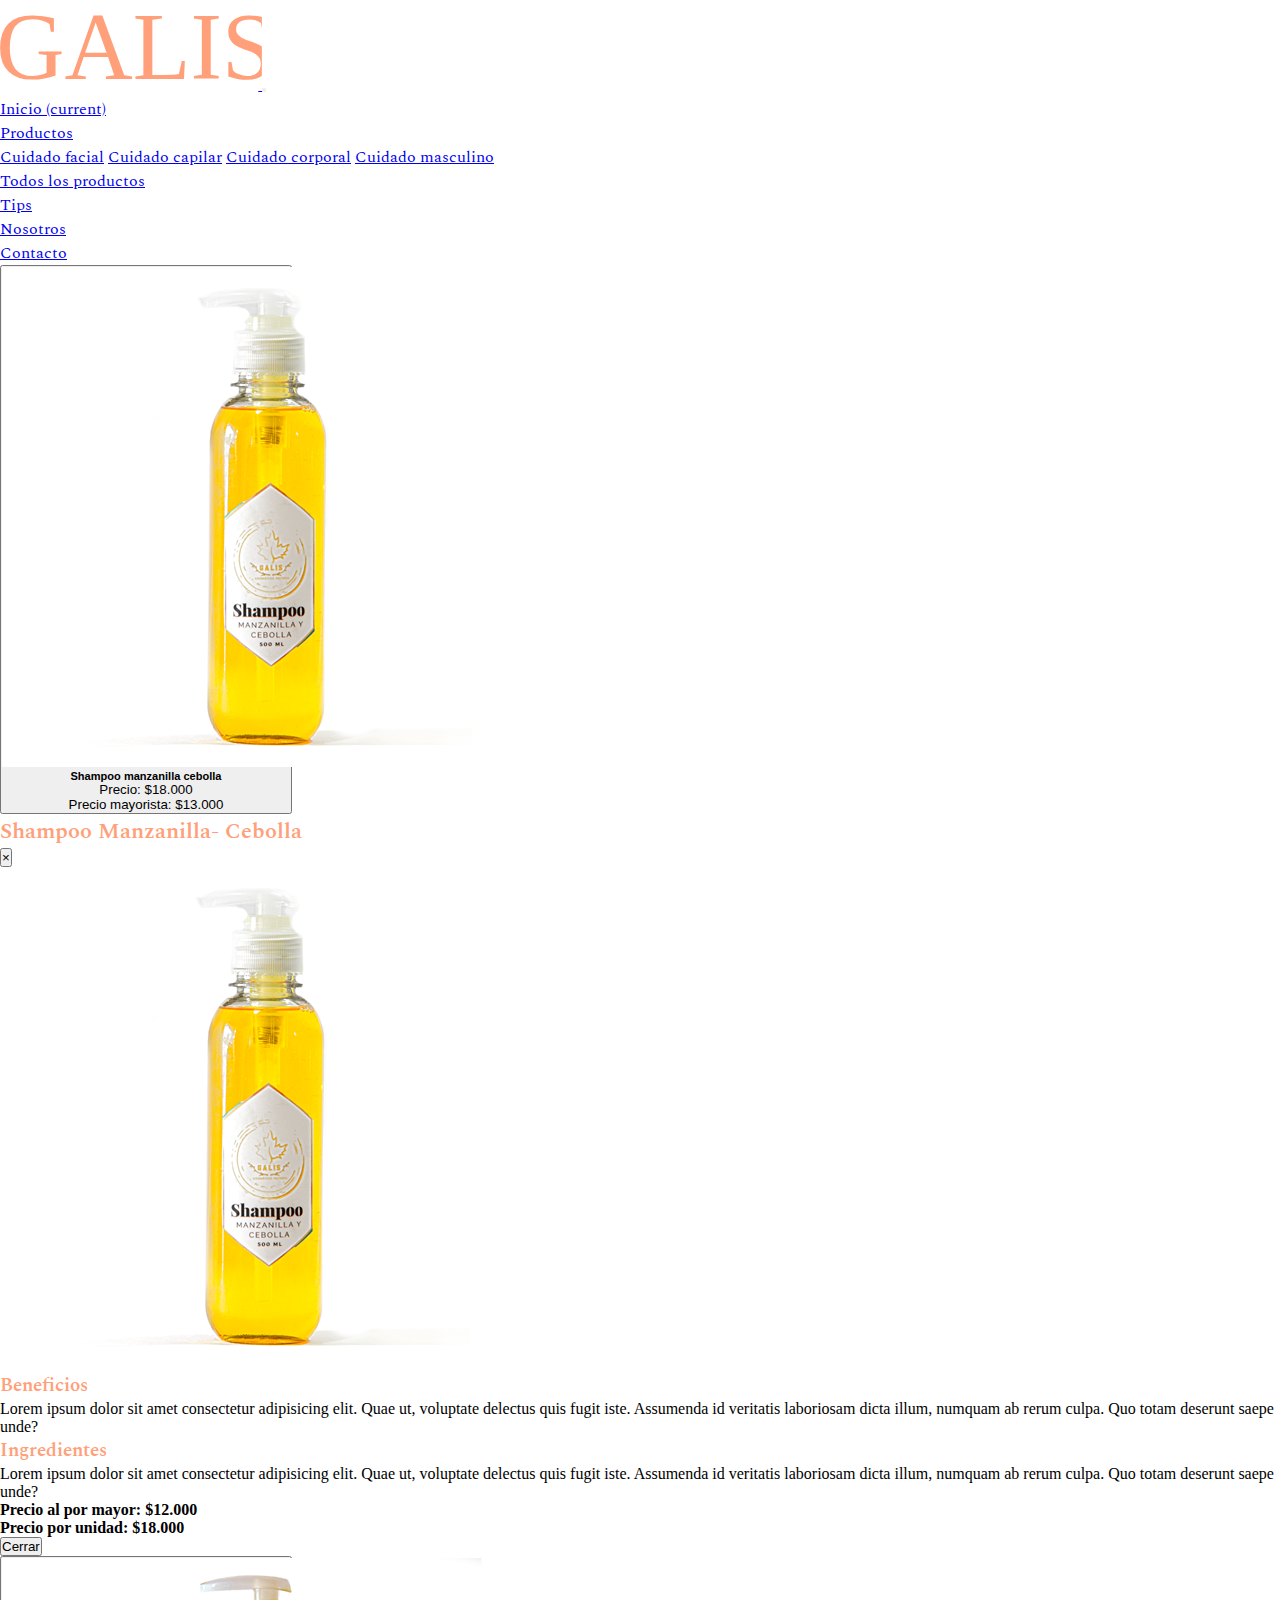
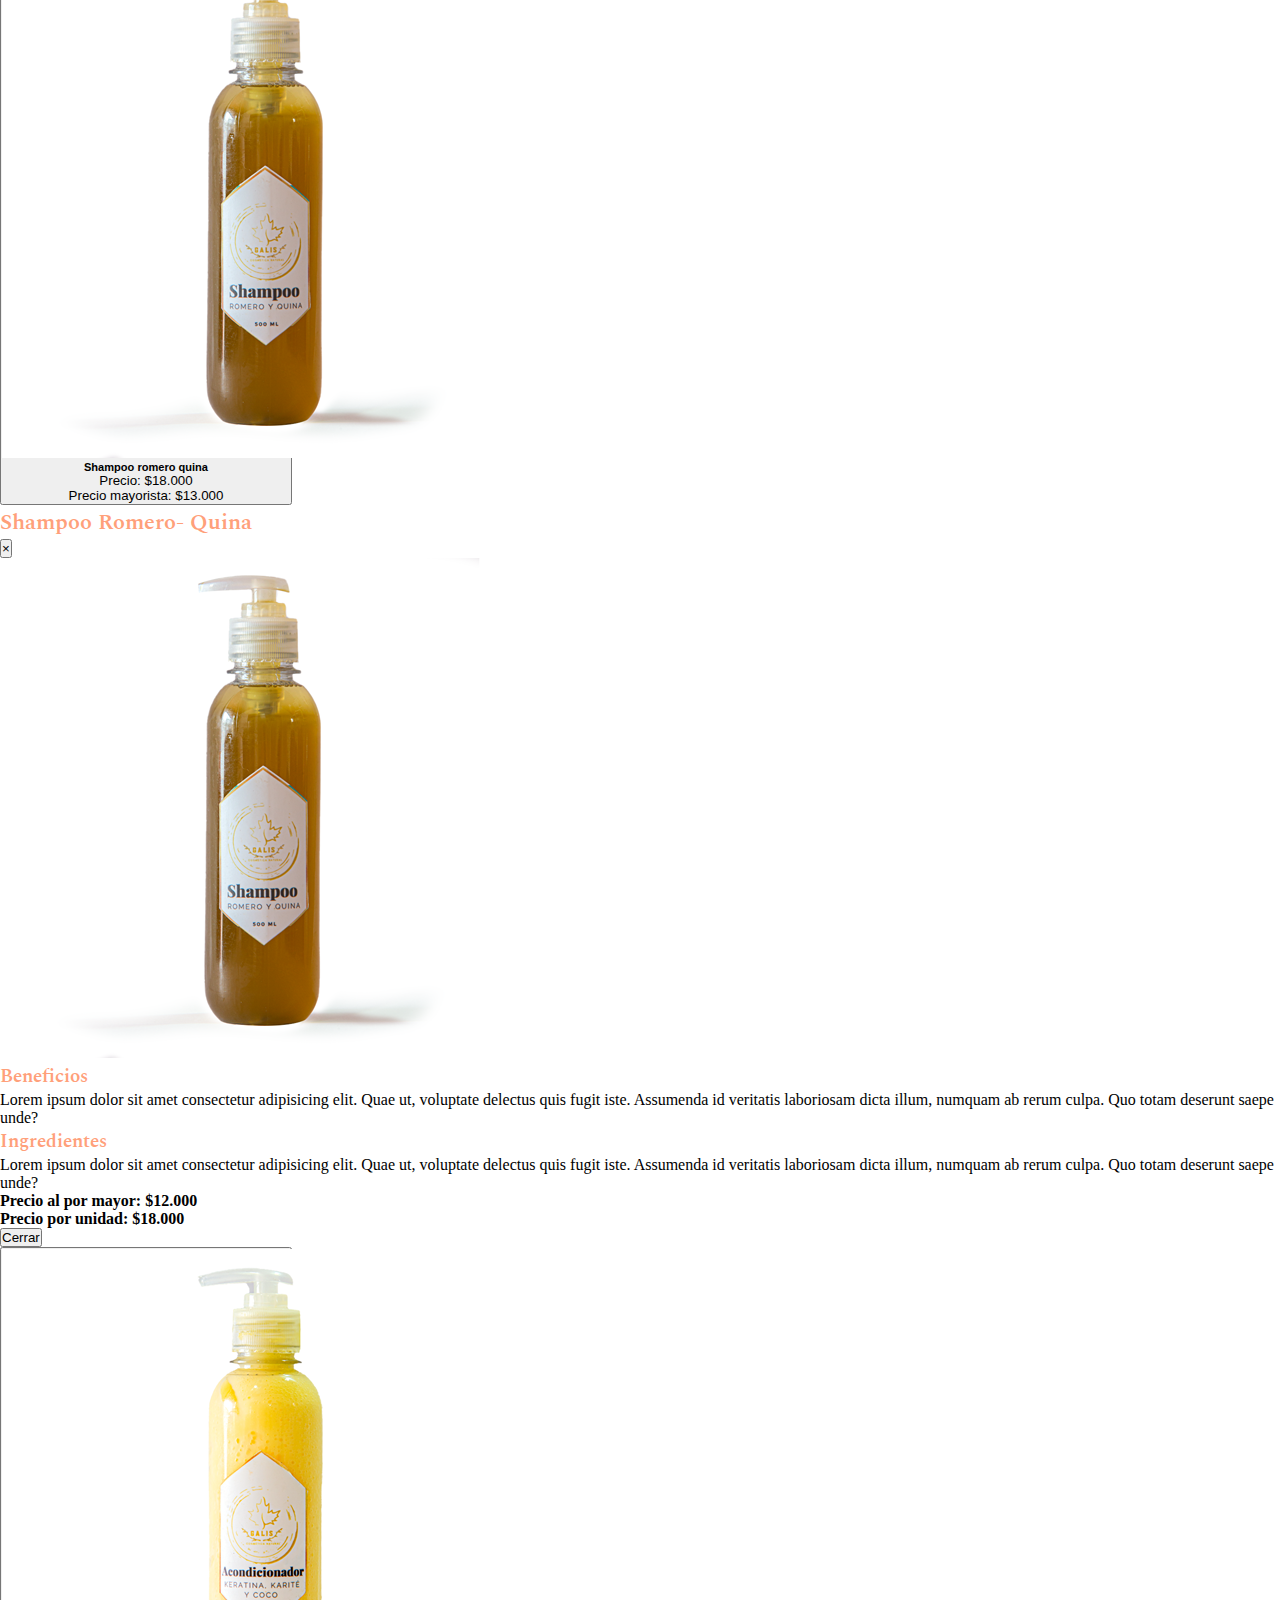
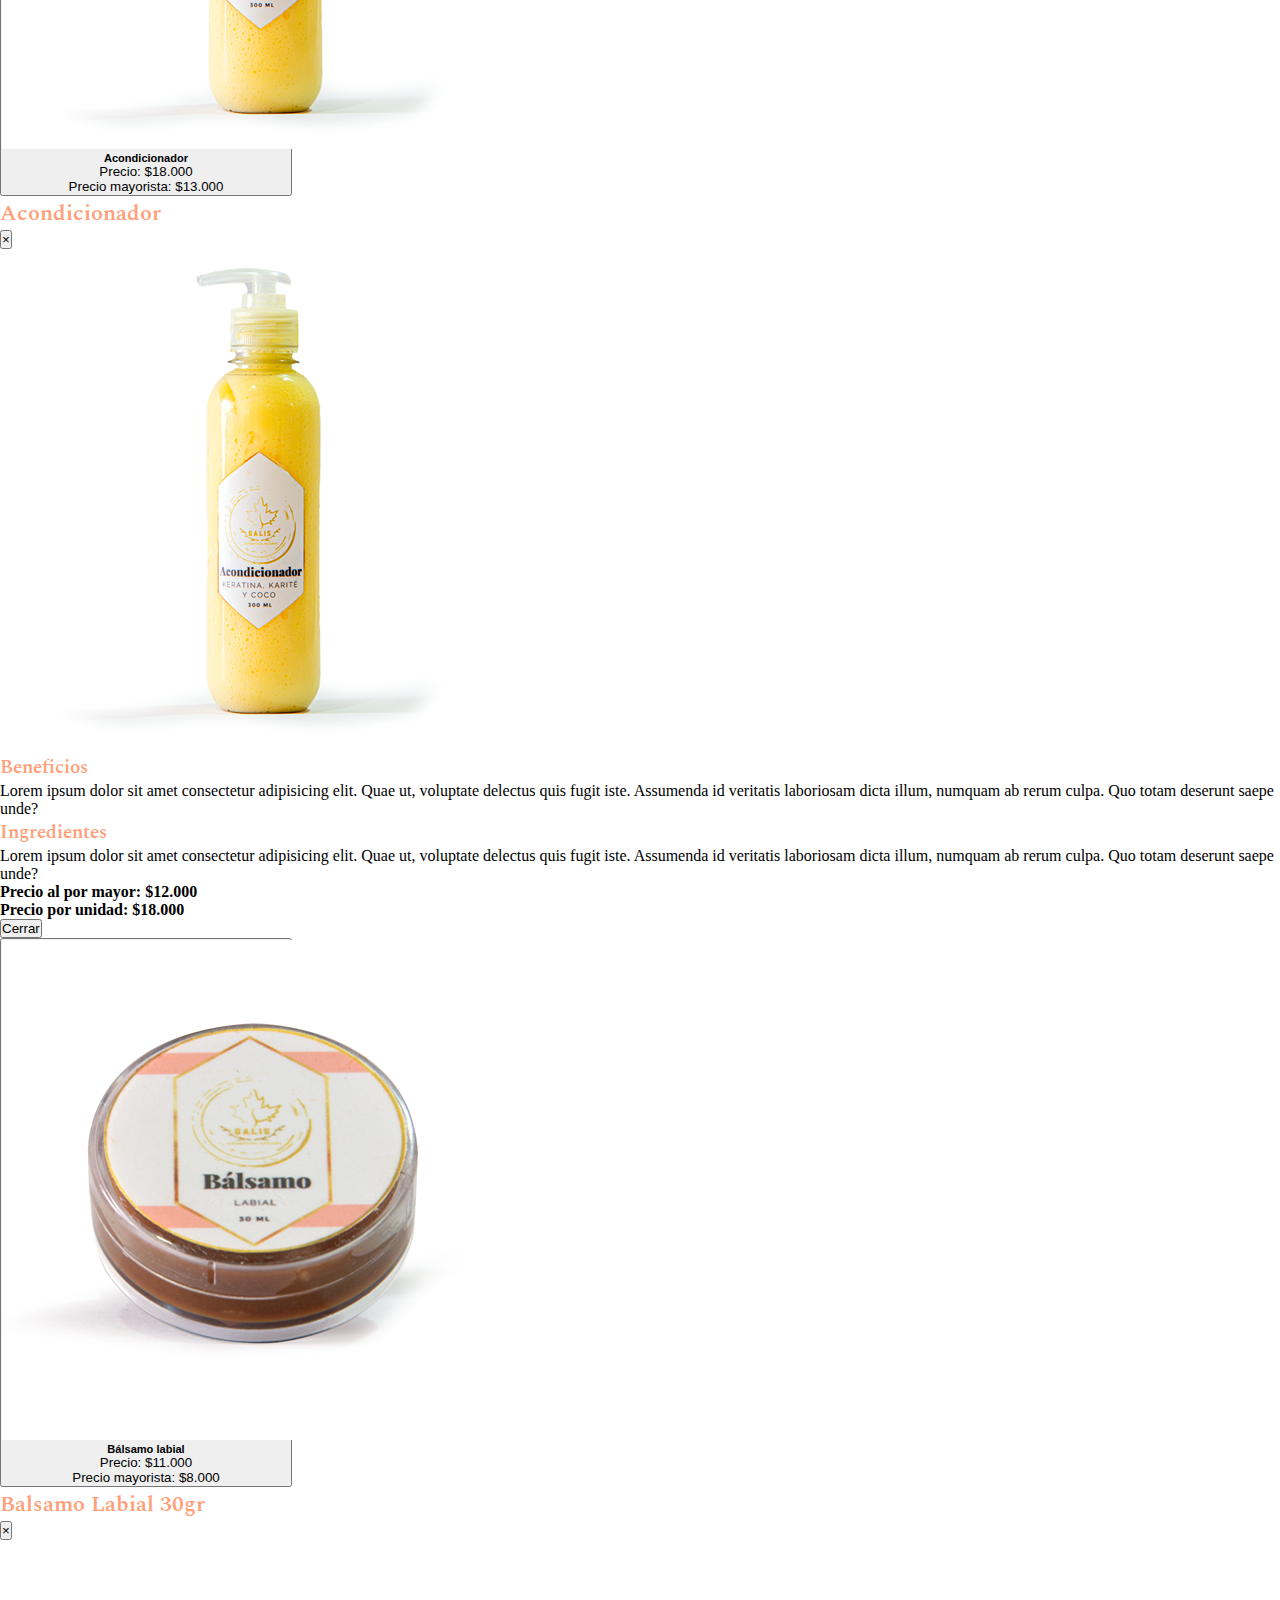
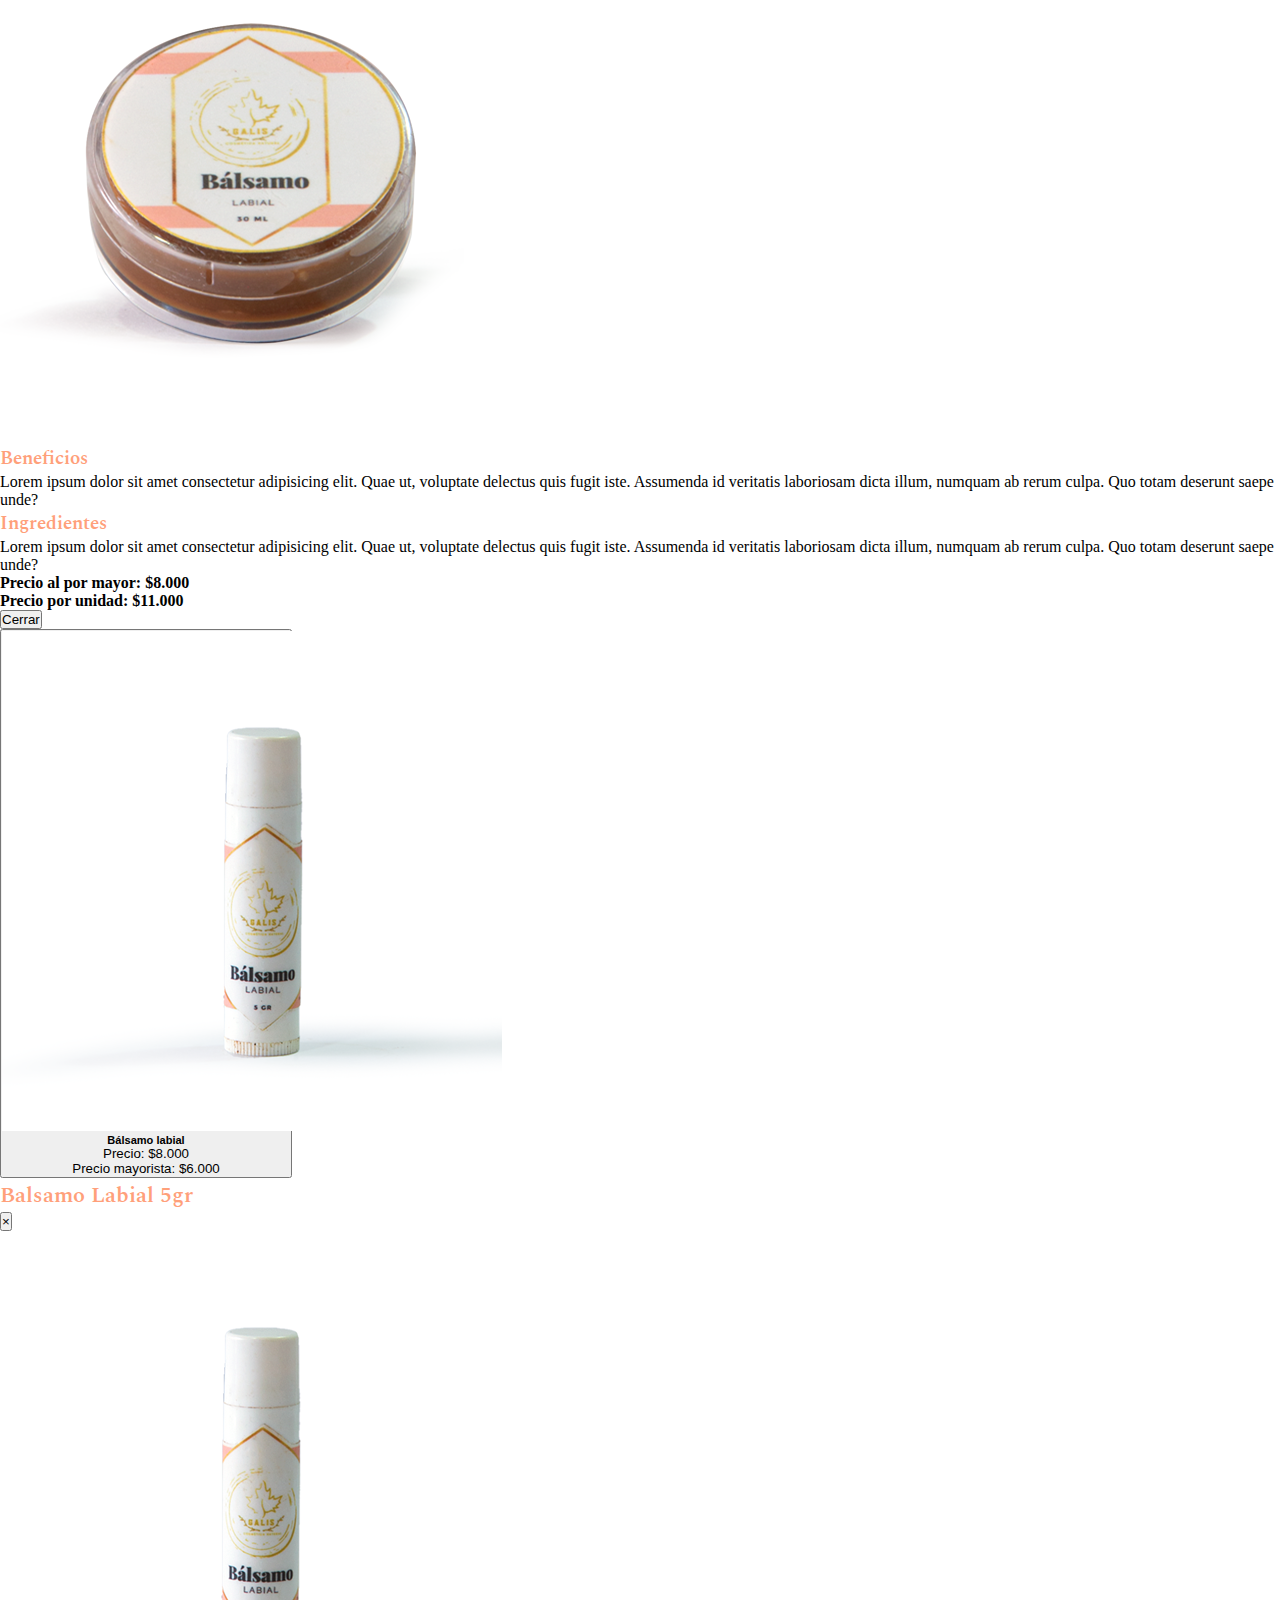
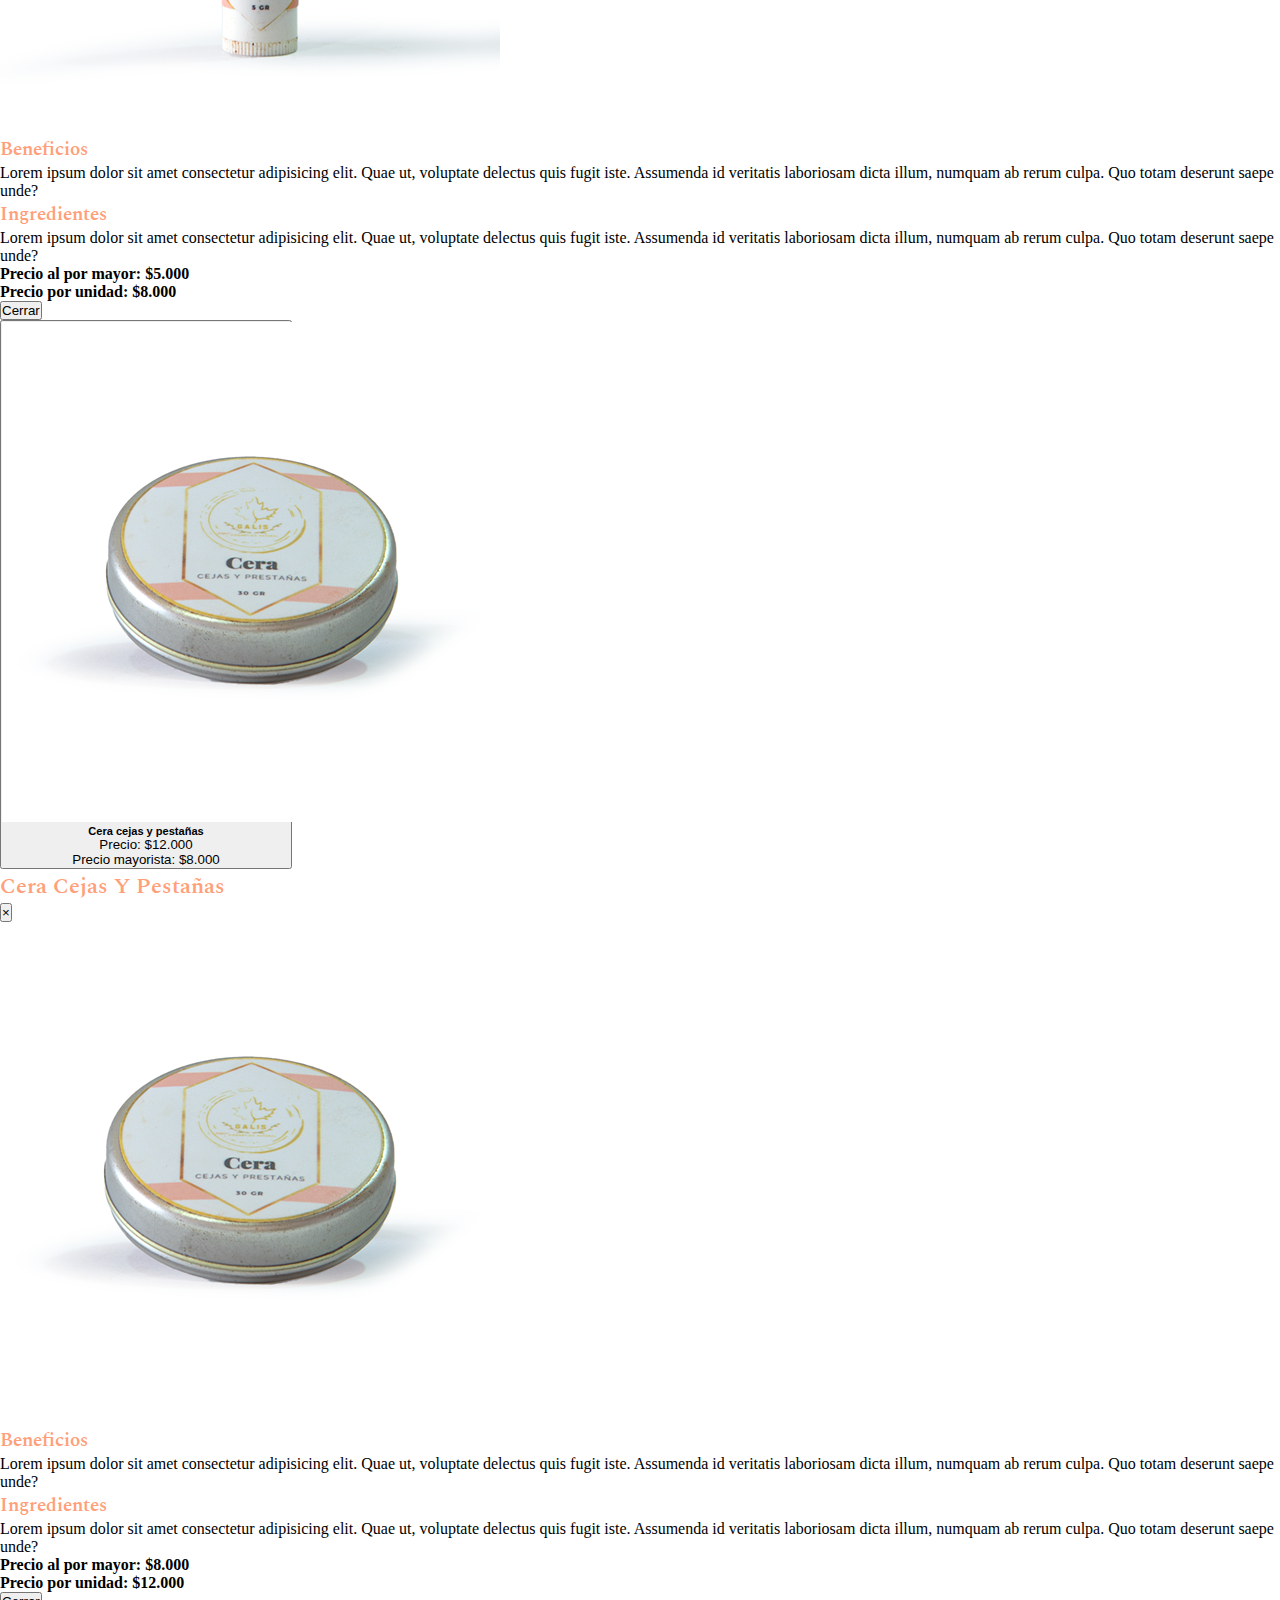
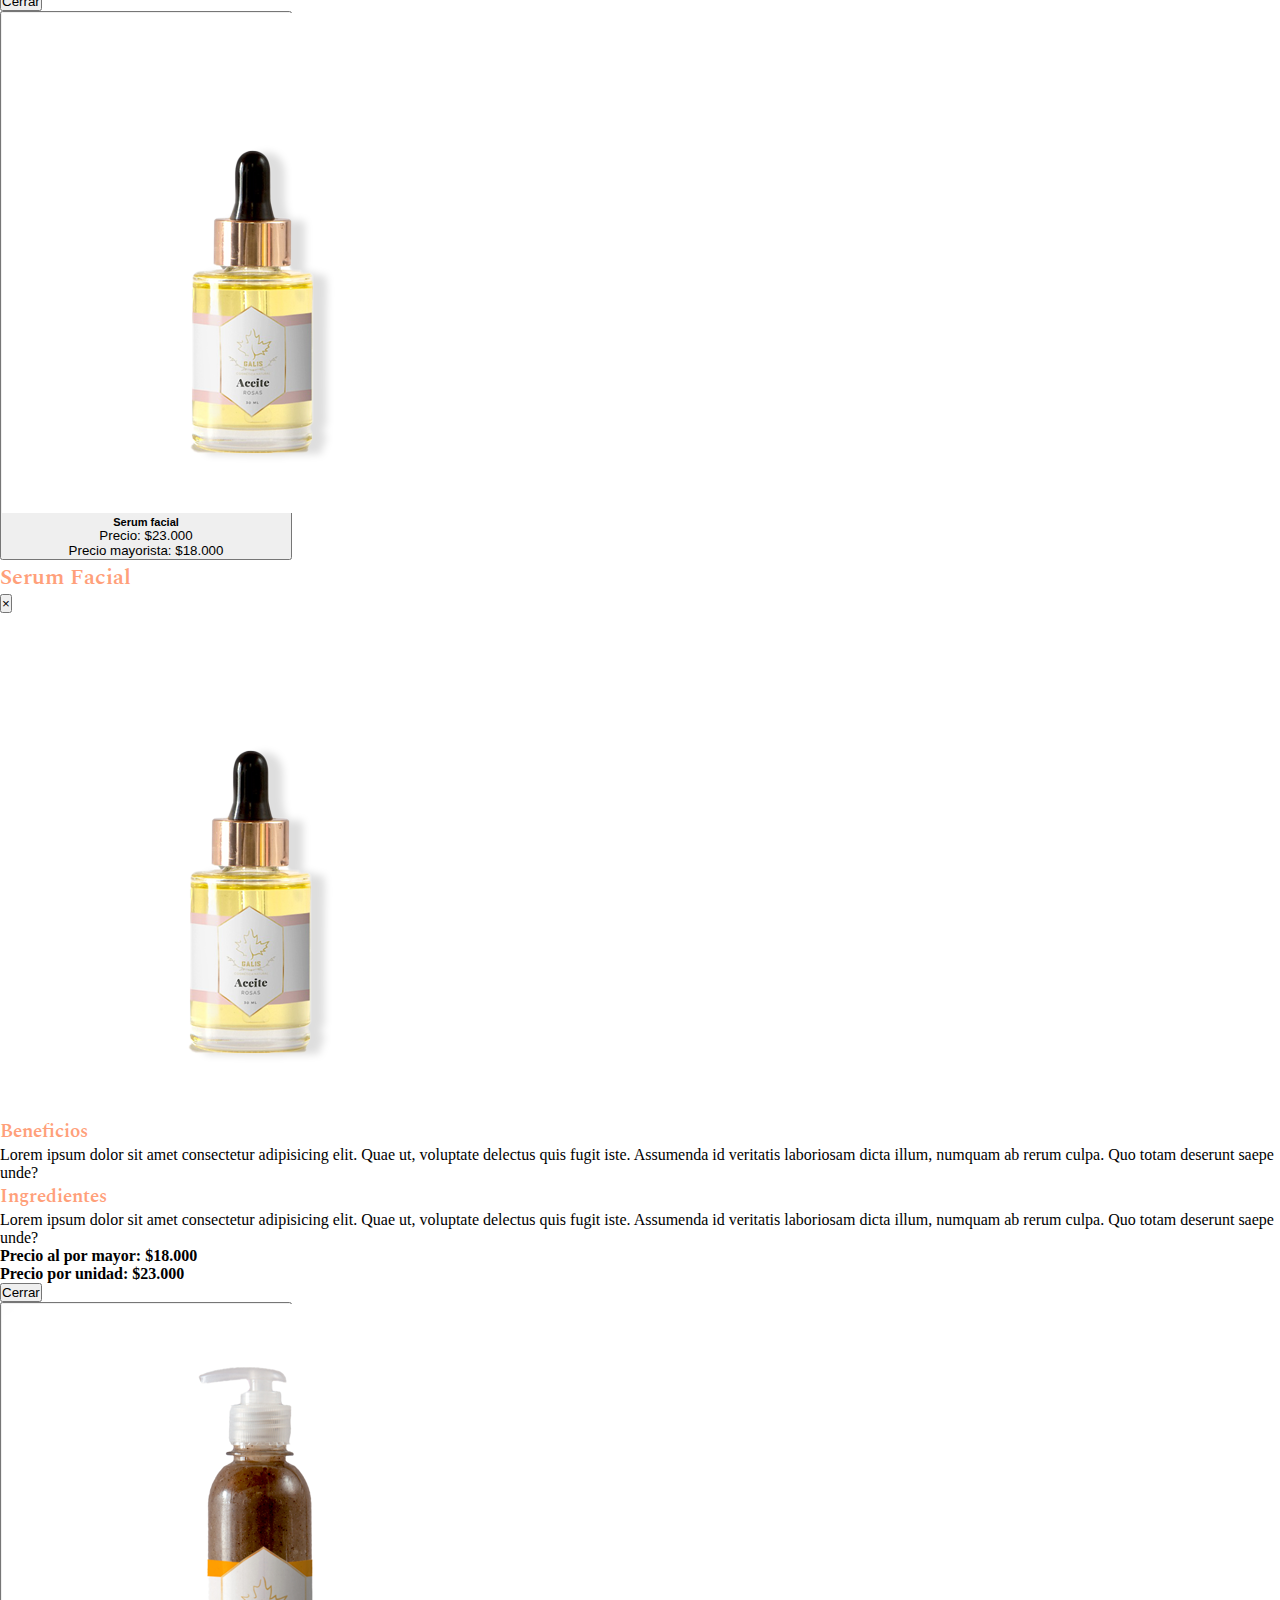
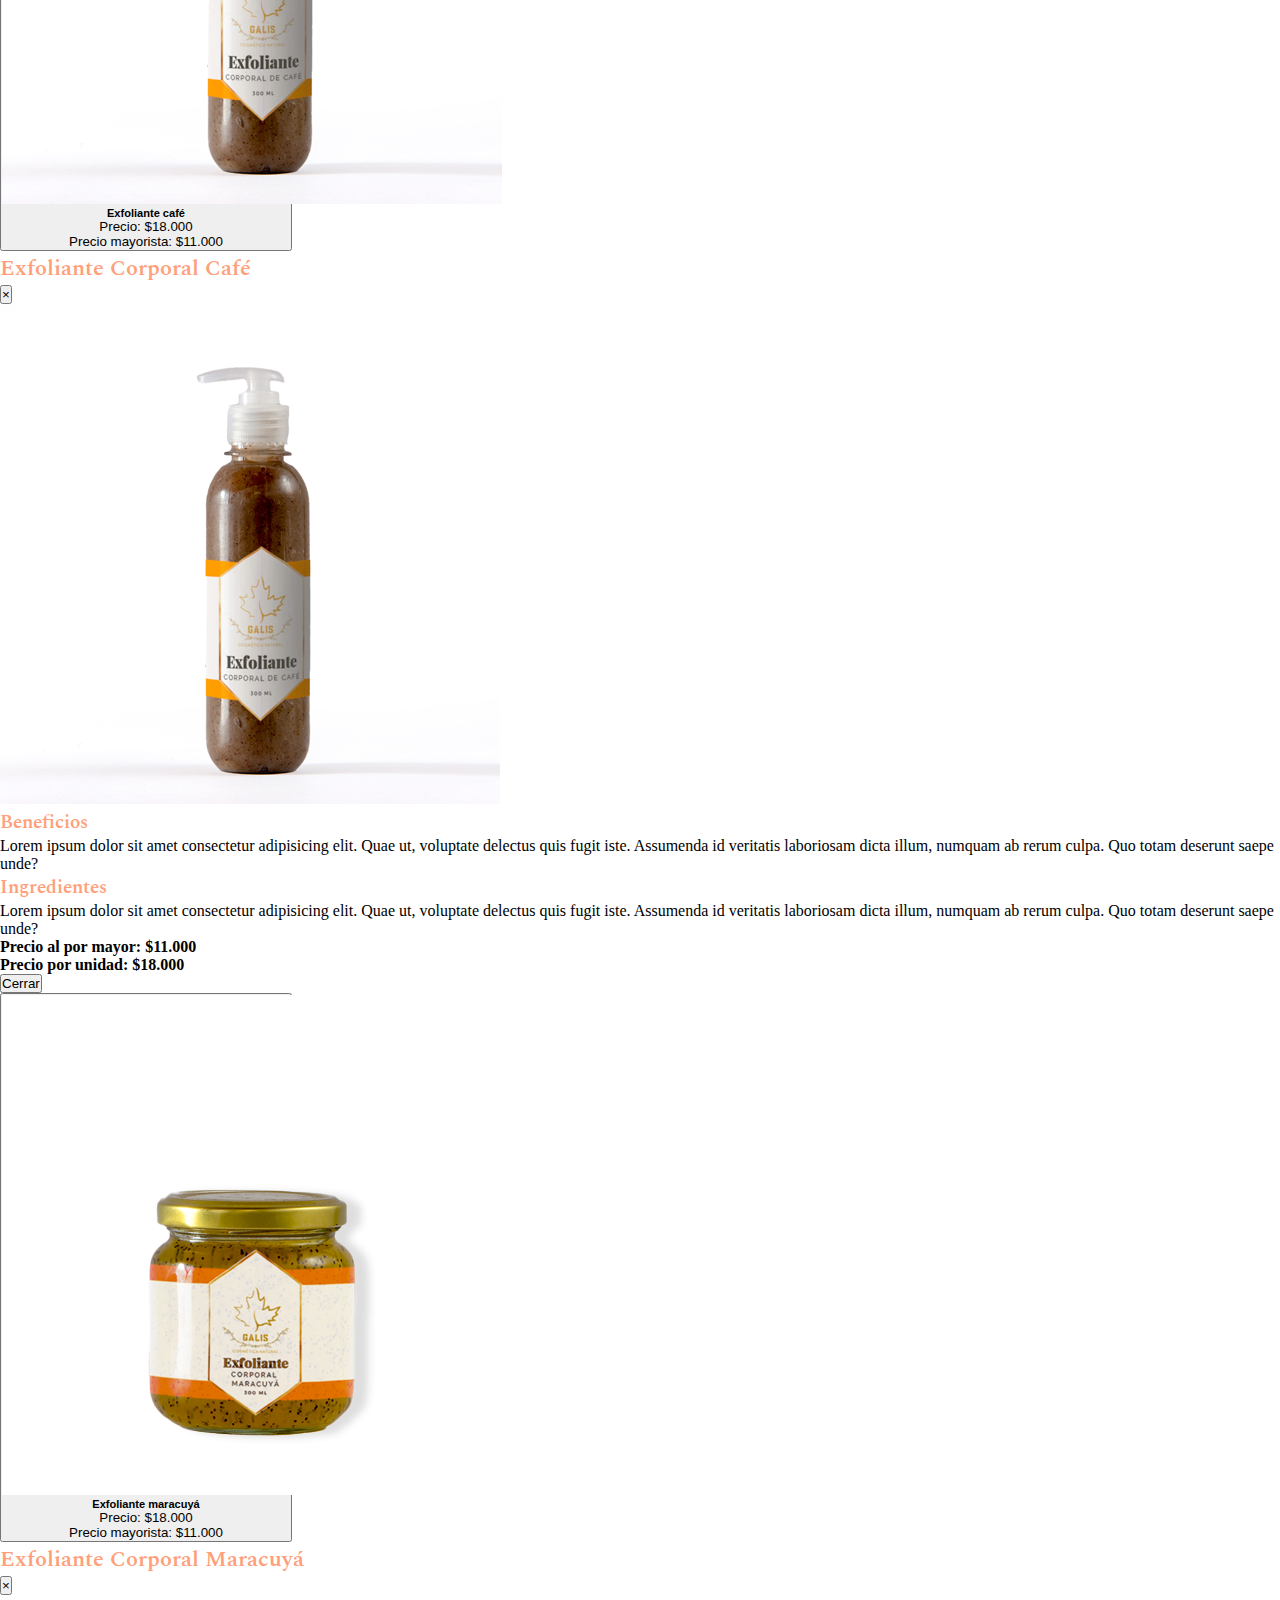
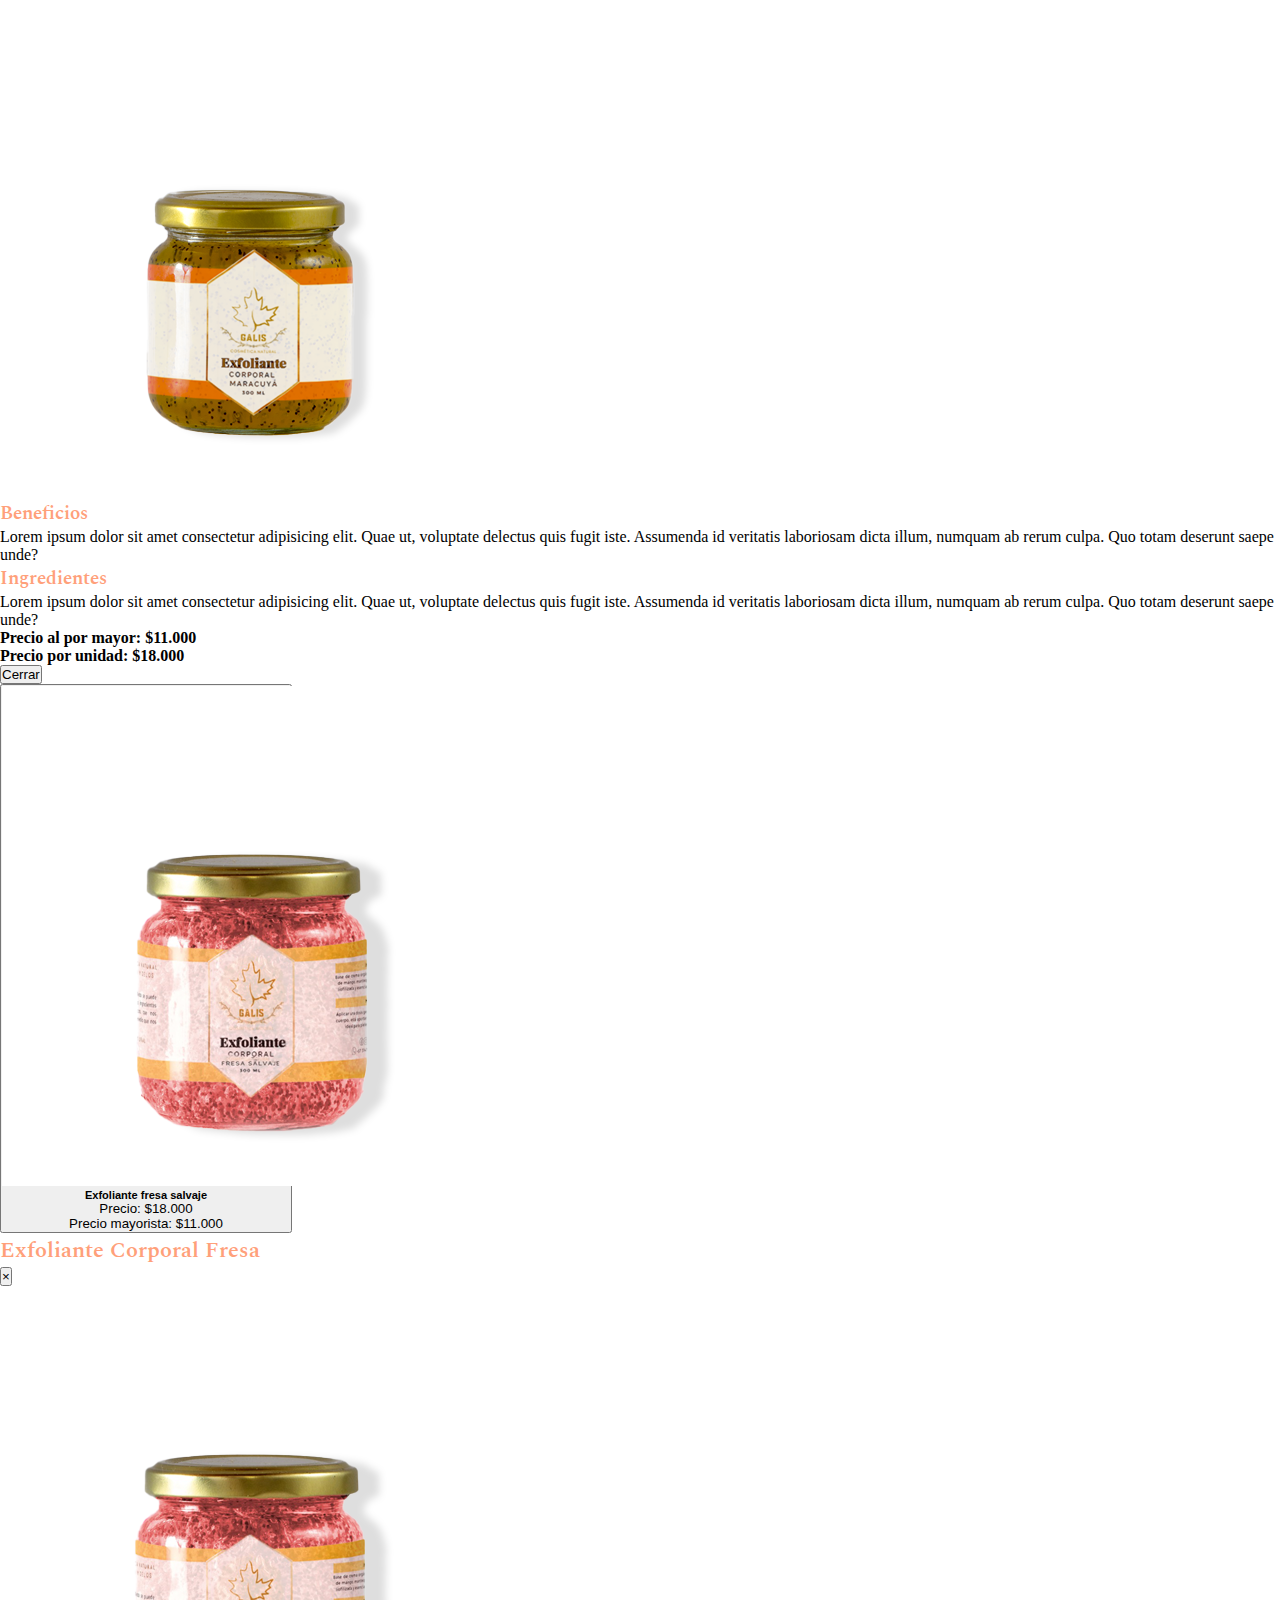
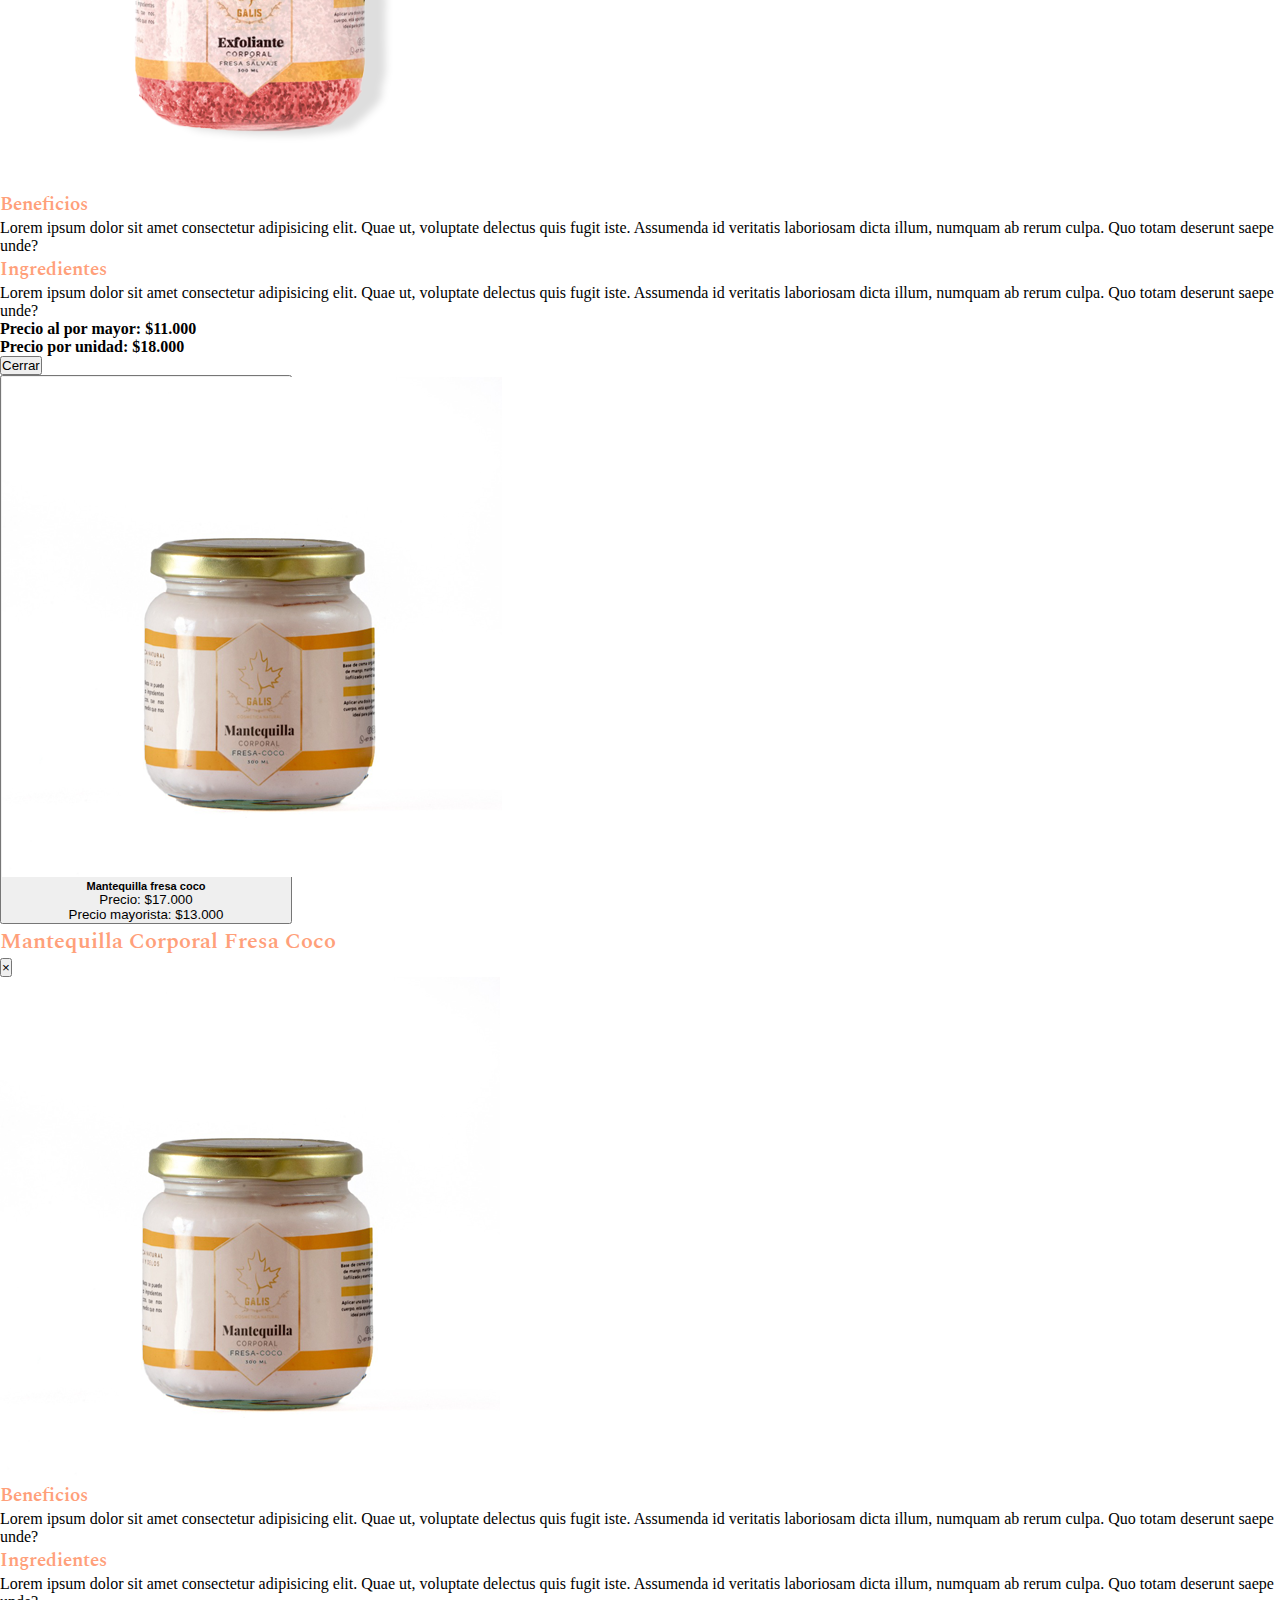
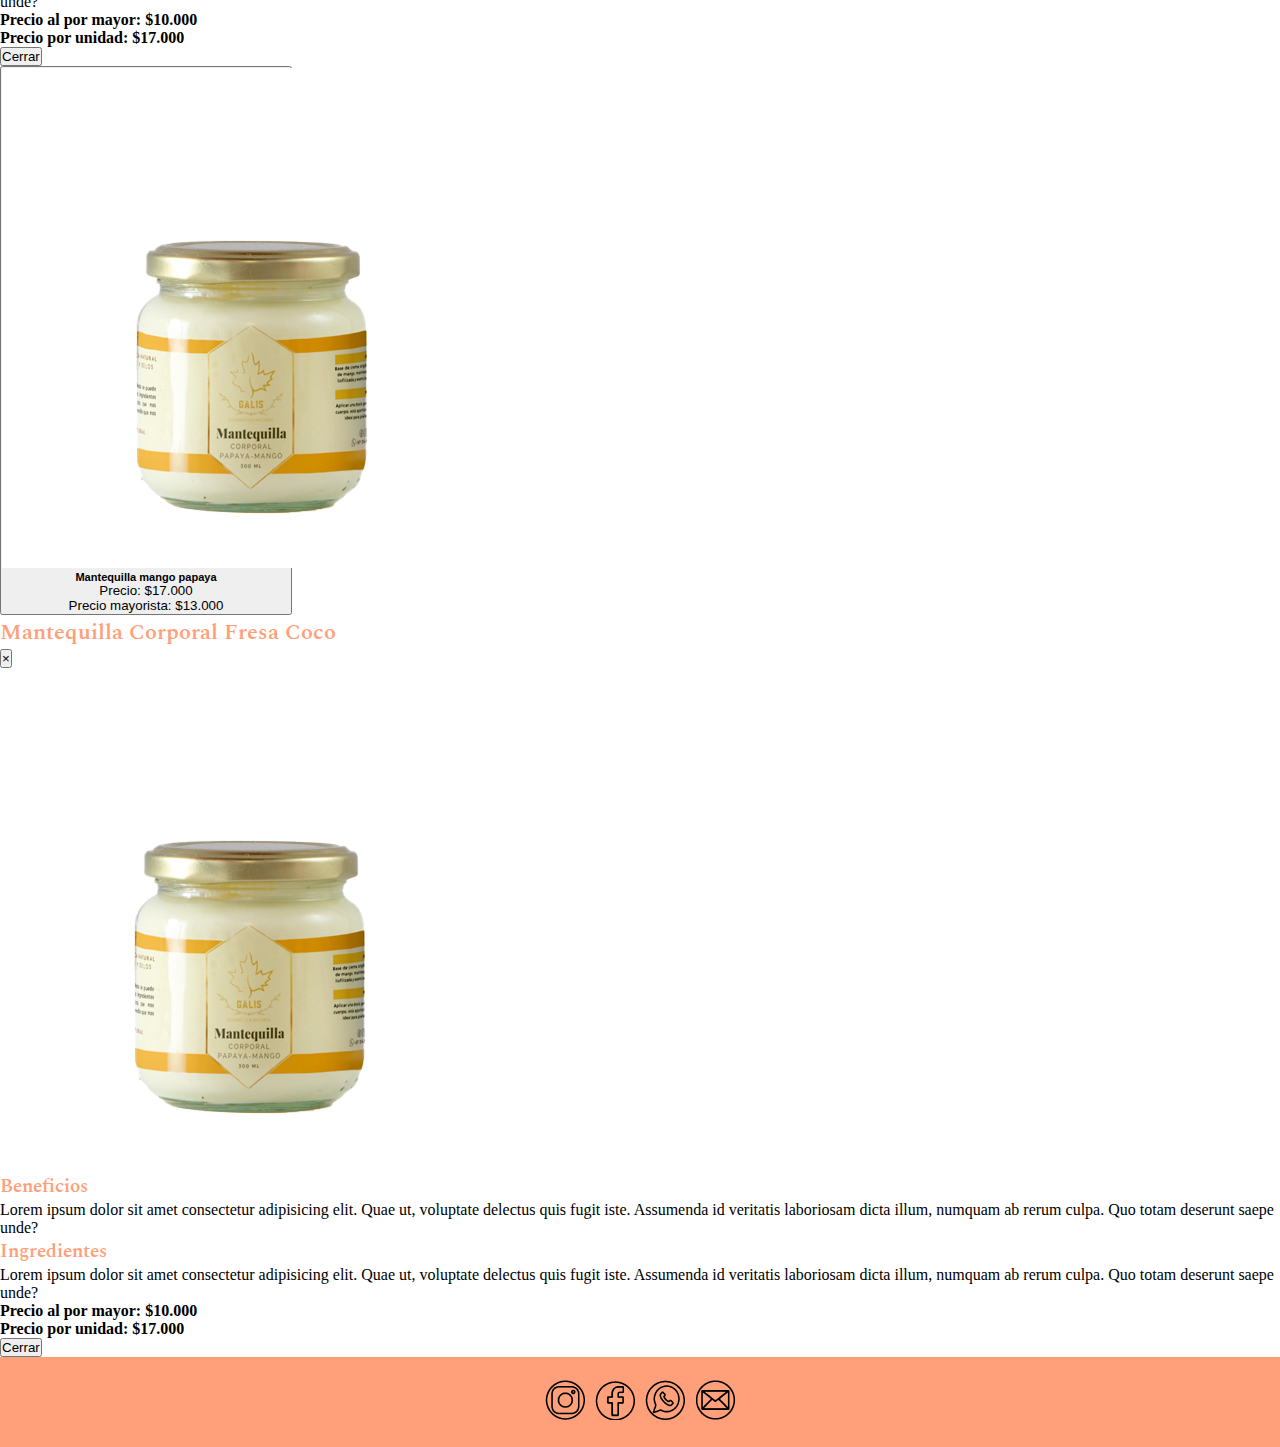
==== commit 1a1b06f6: "se agrego contenido a tips y se hicieron responsive todas las paginas de productos" ====
--- a/paginas/productos/index.html
+++ b/paginas/productos/index.html
@@ -58,11 +58,12 @@
 		<!-- termina nav -->
 	</header>
 	<main>
-		<section class="products">
+		<section class="container-fluid">
+			<div class="row justify-content-center">
 			<!-- inicia modal producto 1 -->
 			<!-- Button trigger modal -->
 			<button type="button" class="btn" data-toggle="modal" data-target="#exampleModal">
-				<div class="card" style="width: 18rem;">
+				<div class="card card__productos--animaocion" style="width: 18rem;">
 				  <img src="../../recursos/shampoo-manzanillacebolla.png" class="card-img-top img-fluid" alt="shampoo de manzanilla cebolla artesanal">
 				  <div class="card-body">
 				    <h5 class="card-title text-left">Shampoo manzanilla cebolla</h5>
@@ -106,7 +107,7 @@
 			<!-- inicia modal producto 2 -->
 			<!-- Button trigger modal -->
 			<button type="button" class="btn" data-toggle="modal" data-target="#Modal2">
-				<div class="card" style="width: 18rem;">
+				<div class="card card__productos--animaocion" style="width: 18rem;">
 				  <img src="../../recursos/shampoo-romeroquina.png" class="card-img-top img-fluid mt-4" alt="shampoo de romero quina artesanal">
 				  <div class="card-body">
 				    <h5 class="card-title text-left">Shampoo romero quina</h5>
@@ -150,7 +151,7 @@
 			<!-- inicia modal producto 3 -->
 			<!-- Button trigger modal -->
 			<button type="button" class="btn" data-toggle="modal" data-target="#Modal3">
-				<div class="card" style="width: 18rem;">
+				<div class="card card__productos--animaocion" style="width: 18rem;">
 				  <img src="../../recursos/acondicionador.png" class="card-img-top img-fluid mt-4" alt="acondicionador artesanal">
 				  <div class="card-body">
 				    <h5 class="card-title text-left">Acondicionador</h5>
@@ -194,7 +195,7 @@
 			<!-- inicia modal producto 4 -->
 			<!-- Button trigger modal -->
 			<button type="button" class="btn" data-toggle="modal" data-target="#Modal4">
-				<div class="card" style="width: 18rem;">
+				<div class="card card__productos--animaocion" style="width: 18rem;">
 				  <img src="../../recursos/balsamo-labialgrande.png" class="card-img-top img-fluid mt-4" alt="balsamo labial de chocolate presentacion grande">
 				  <div class="card-body">
 				    <h5 class="card-title text-left">Bálsamo labial</h5>
@@ -238,7 +239,7 @@
 			<!-- inicia modal producto 5 -->
 			<!-- Button trigger modal -->
 			<button type="button" class="btn" data-toggle="modal" data-target="#Modal5">
-				<div class="card" style="width: 18rem;">
+				<div class="card card__productos--animaocion" style="width: 18rem;">
 				  <img src="../../recursos/balsamo-labialpequeno.png" class="card-img-top img-fluid mt-4" alt="balsamo labial de chocolate presentacion pequeña">
 				  <div class="card-body">
 				    <h5 class="card-title text-left">Bálsamo labial</h5>
@@ -282,7 +283,7 @@
 			<!-- inicia modal producto 6 -->
 			<!-- Button trigger modal -->
 			<button type="button" class="btn" data-toggle="modal" data-target="#Modal6">
-				<div class="card" style="width: 18rem;">
+				<div class="card card__productos--animaocion" style="width: 18rem;">
 				  <img src="../../recursos/ceraparacejas.png" class="card-img-top img-fluid mt-4" alt="cera para cejas artesanal">
 				  <div class="card-body">
 				    <h5 class="card-title text-left">Cera cejas y pestañas</h5>
@@ -326,7 +327,7 @@
 			<!-- inicia modal producto 7-->
 			<!-- Button trigger modal -->
 			<button type="button" class="btn" data-toggle="modal" data-target="#Modal7">
-				<div class="card" style="width: 18rem;">
+				<div class="card card__productos--animaocion" style="width: 18rem;">
 				  <img src="../../recursos/serumfacial.png" class="card-img-top img-fluid mt-4" alt="serum para rostro humectante">
 				  <div class="card-body">
 				    <h5 class="card-title text-left">Serum facial</h5>
@@ -370,7 +371,7 @@
 			<!-- inicia modal producto 8-->			
 			<!-- Button trigger modal -->
 			<button type="button" class="btn" data-toggle="modal" data-target="#Modal8">
-				<div class="card" style="width: 18rem;">
+				<div class="card card__productos--animaocion" style="width: 18rem;">
 				  <img src="../../recursos/exfoliante-cafe.png" class="card-img-top img-fluid mt-4" alt="exfoliante corporal de cafe artesanal">
 				  <div class="card-body">
 				    <h5 class="card-title text-left">Exfoliante café</h5>
@@ -414,7 +415,7 @@
 			<!-- inicia modal producto 9-->
 			<!-- Button trigger modal -->
 			<button type="button" class="btn" data-toggle="modal" data-target="#Modal9">
-				<div class="card" style="width: 18rem;">
+				<div class="card card__productos--animaocion" style="width: 18rem;">
 				  <img src="../../recursos/exfoliante-maracuya.png" class="card-img-top img-fluid mt-4" alt="exfoliante corporal de maracuyá artesanal">
 				  <div class="card-body">
 				    <h5 class="card-title text-left">Exfoliante maracuyá</h5>
@@ -458,7 +459,7 @@
 			<!-- inicia modal producto 10-->			
 			<!-- Button trigger modal -->
 			<button type="button" class="btn" data-toggle="modal" data-target="#Modal10">
-				<div class="card" style="width: 18rem;">
+				<div class="card card__productos--animaocion" style="width: 18rem;">
 				  <img src="../../recursos/exfoliante-fresasalvaje.png" class="card-img-top img-fluid mt-4" alt="exfoliante corporal de fresa salvaje">
 				  <div class="card-body">
 				    <h5 class="card-title text-left">Exfoliante fresa salvaje</h5>
@@ -503,7 +504,7 @@
 			
 			<!-- Button trigger modal -->
 			<button type="button" class="btn" data-toggle="modal" data-target="#Modal11">
-				<div class="card" style="width: 18rem;">
+				<div class="card card__productos--animaocion" style="width: 18rem;">
 				  <img src="../../recursos/mantequilla-fresacoco.png" class="card-img-top img-fluid mt-4" alt="mantequilla corporal humectante de fresa y coco">
 				  <div class="card-body">
 				    <h5 class="card-title text-left">Mantequilla fresa coco</h5>
@@ -547,7 +548,7 @@
 			<!-- inicia modal producto 12-->
 			<!-- Button trigger modal -->
 			<button type="button" class="btn" data-toggle="modal" data-target="#Modal12">
-				<div class="card" style="width: 18rem;">
+				<div class="card card__productos--animaocion" style="width: 18rem;">
 				  <img src="../../recursos/mantequilla-mangopapaya.png" class="card-img-top img-fluid" alt="mantequilla corporal humectante de mango y papaya">
 				  <div class="card-body">
 				    <h5 class="card-title text-left">Mantequilla mango papaya</h5>
@@ -587,7 +588,8 @@
 			    </div>
 			  </div>
 			</div>
-			<!-- cierra modal producto 12-->						
+			<!-- cierra modal producto 12-->
+			</div>						
 		</section>
 	</main>
 	<footer>
--- a/css/main.css
+++ b/css/main.css
@@ -7,13 +7,27 @@
 /* variables */
 /* imports */
 /* header */
-header nav {
-  font-family: "Spectral", serif; }
+header {
+  width: 100vw; }
+  header nav {
+    font-family: "Spectral", serif; }
+    header nav a img {
+      height: 6vh; }
+      header nav a img:hover {
+        transform: scale(1.03, 1.03);
+        transition: 0.5s; }
+
+@media only screen and (min-width: 450px) {
   header nav a img {
-    height: 10vh; }
-    header nav a img:hover {
-      transform: scale(1.03, 1.03);
-      transition: 0.5s; }
+    height: 7vh; } }
+
+@media only screen and (min-width: 600px) {
+  header nav a img {
+    height: 9vh; } }
+
+@media only screen and (min-width: 1200px) {
+  header nav a img {
+    height: 10vh; } }
 
 /* index productos */
 main section a {
@@ -21,44 +35,25 @@
   color: black;
   text-transform: none; }
 
-.products {
-  display: grid;
-  grid-template-columns: repeat(2, 1fr);
-  grid-template-rows: repeat(5, 1fr);
-  grid-column-gap: 10px;
-  grid-row-gap: 10px;
-  justify-items: center;
-  align-items: center;
-  margin: 20px; }
+.main__productos--height {
+  height: auto; }
 
-.products__image--size {
-  width: 45vw;
-  border-radius: 10px; }
-  .products__image--size:hover {
-    transform: scale(1.02, 1.02);
-    transition: 0.5s; }
+@media only screen and (min-width: 1000px) {
+  .main__productos--height {
+    height: 76vh; } }
 
-.products__paragraph--boxmodeling {
-  font-family: "Karla", sans-serif;
-  font-size: 1em;
-  text-align: center;
-  text-transform: capitalize; }
+.card__productos--animaocion:hover {
+  transform: scale(1.01, 1.01);
+  transition: 0.5s; }
 
-@media only screen and (min-width: 770px) {
-  .products {
-    grid-template-columns: repeat(3, 1fr);
-    grid-template-rows: repeat(4, 1fr); }
-  .products__image--size {
-    width: 30vw; } }
+/*index*/
+.index__main--height {
+  height: 85vh; }
 
-@media only screen and (min-width: 1200px) {
-  .products {
-    grid-template-columns: repeat(4, 1fr);
-    grid-template-rows: repeat(3, 1fr); }
-  .products__image--size {
-    width: 18vw; } }
+@media only screen and (min-width: 351px) {
+  .index__main--height {
+    height: auto; } }
 
-/*  */
 /* titulos */
 h1, h2 {
   font-family: "Spectral", serif;
@@ -90,16 +85,19 @@
 .heigth--100 {
   height: 100vh; }
 
+.btn--position {
+  display: flex;
+  justify-content: center;
+  align-items: flex-end; }
+
+.footer--background {
+  background-color: #EDF2DA; }
+
 @media only screen and (min-width: 1200px) {
   .bg--error404 {
     background-image: url(../recursos/error404xl.gif);
     background-size: cover;
     height: 100vh; } }
-
-.btn--position {
-  display: flex;
-  justify-content: center;
-  align-items: flex-end; }
 
 /* footer */
 footer {
@@ -115,6 +113,3 @@
       footer section img:hover {
         transform: scale(1.02, 1.02);
         transition: 0.5s; }
-
-.footer--background {
-  background-color: #EDF2DA; }
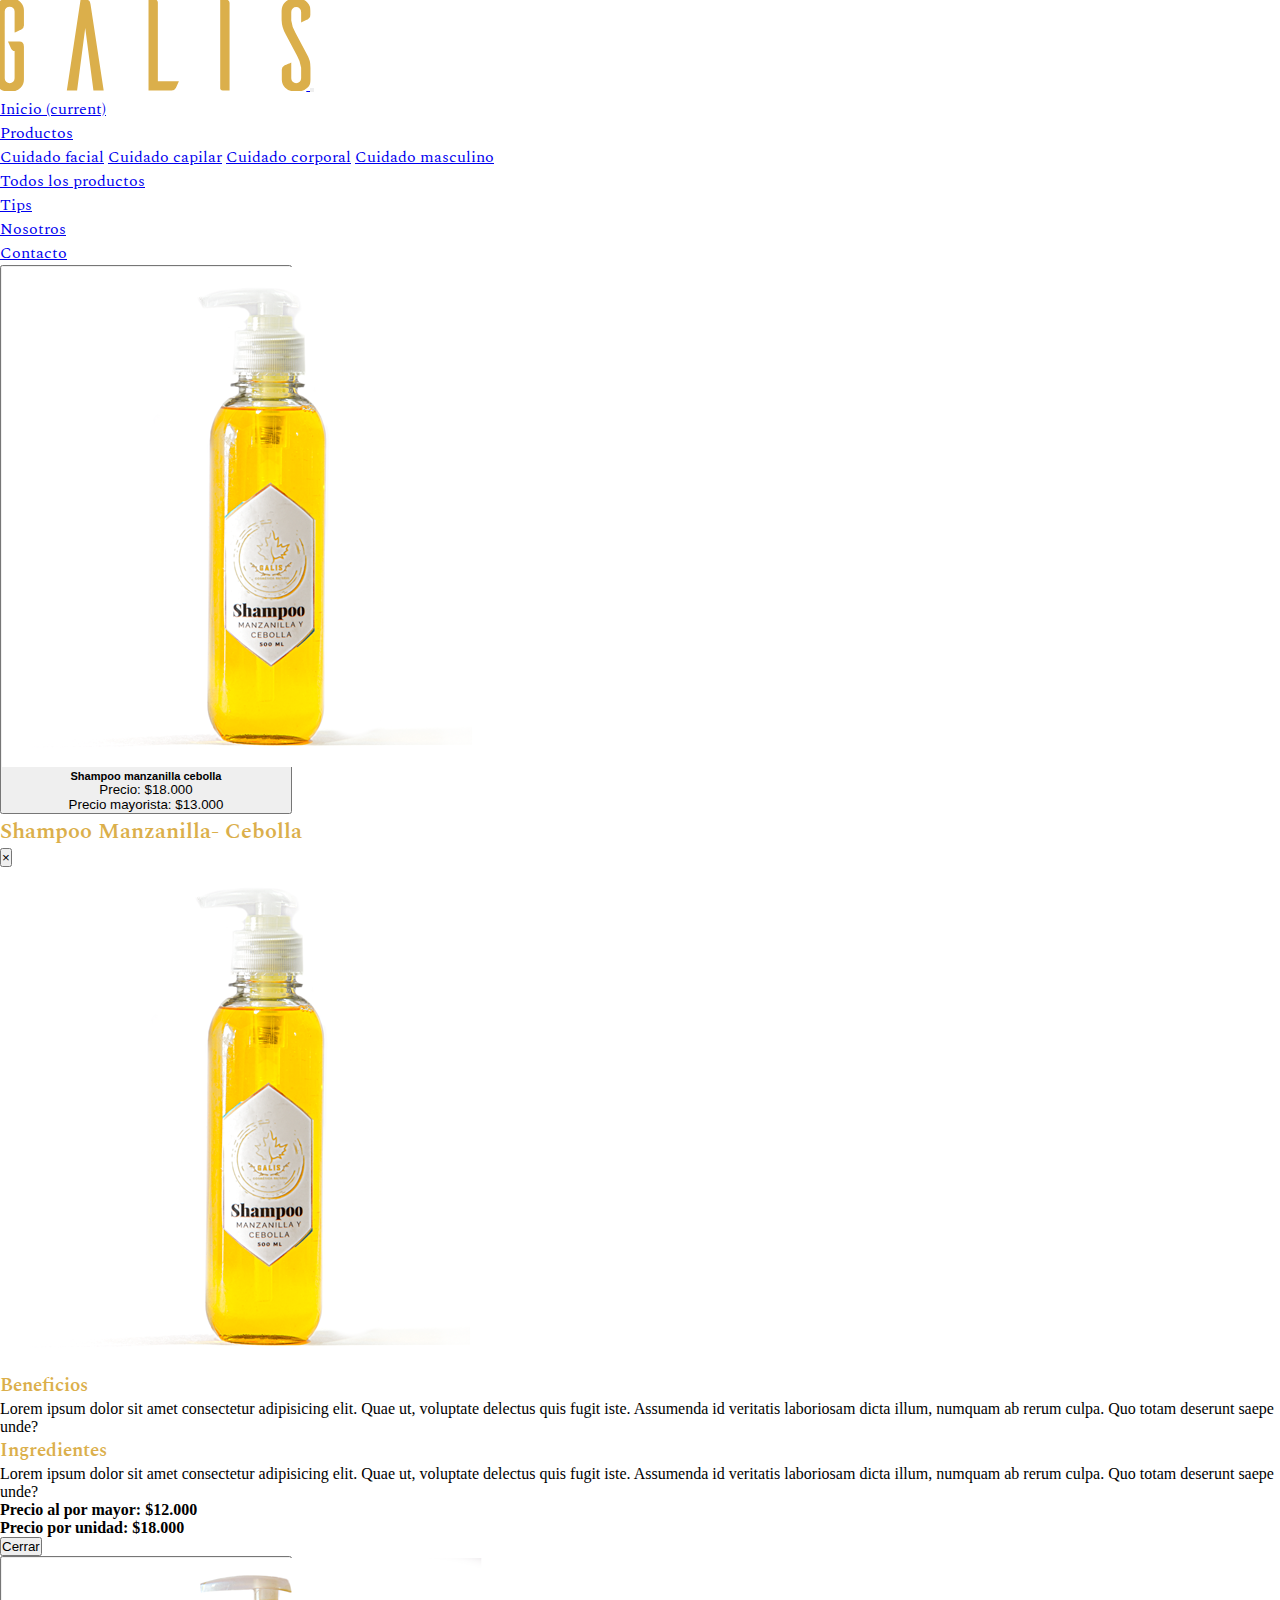
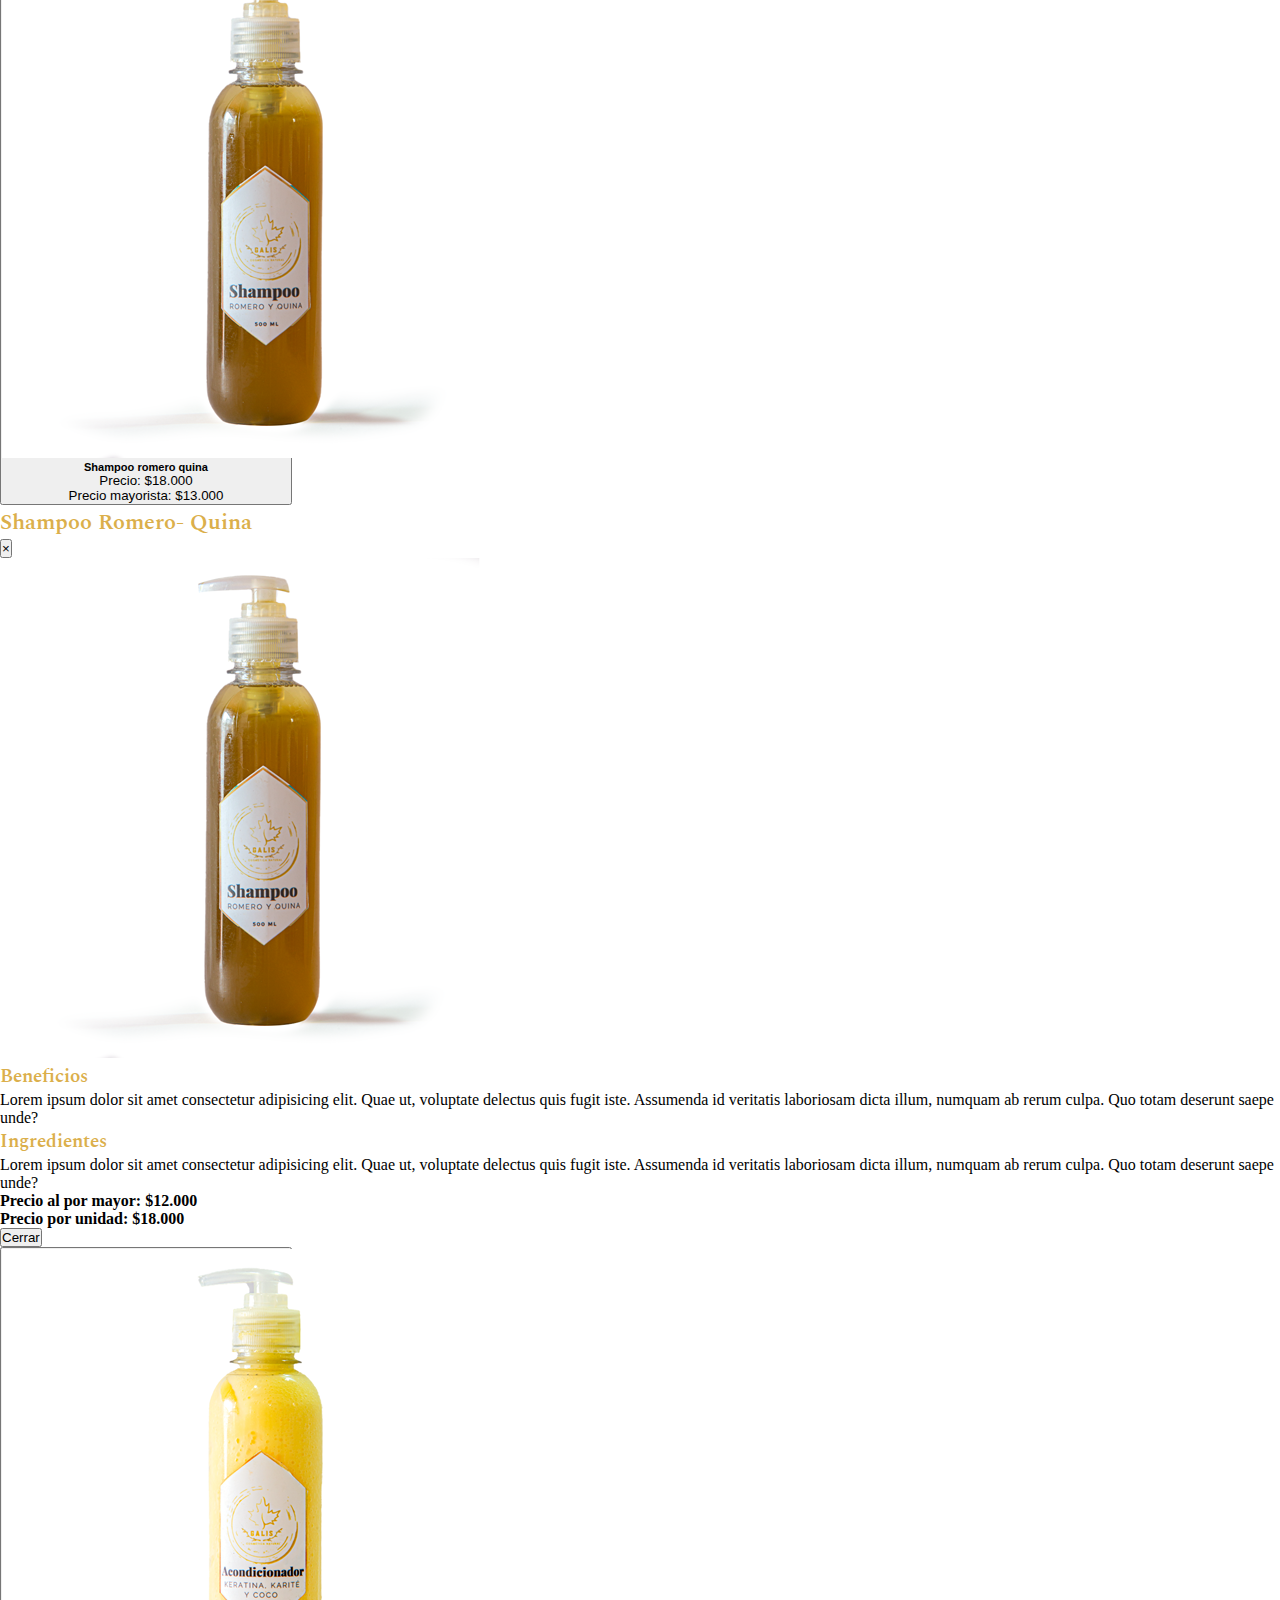
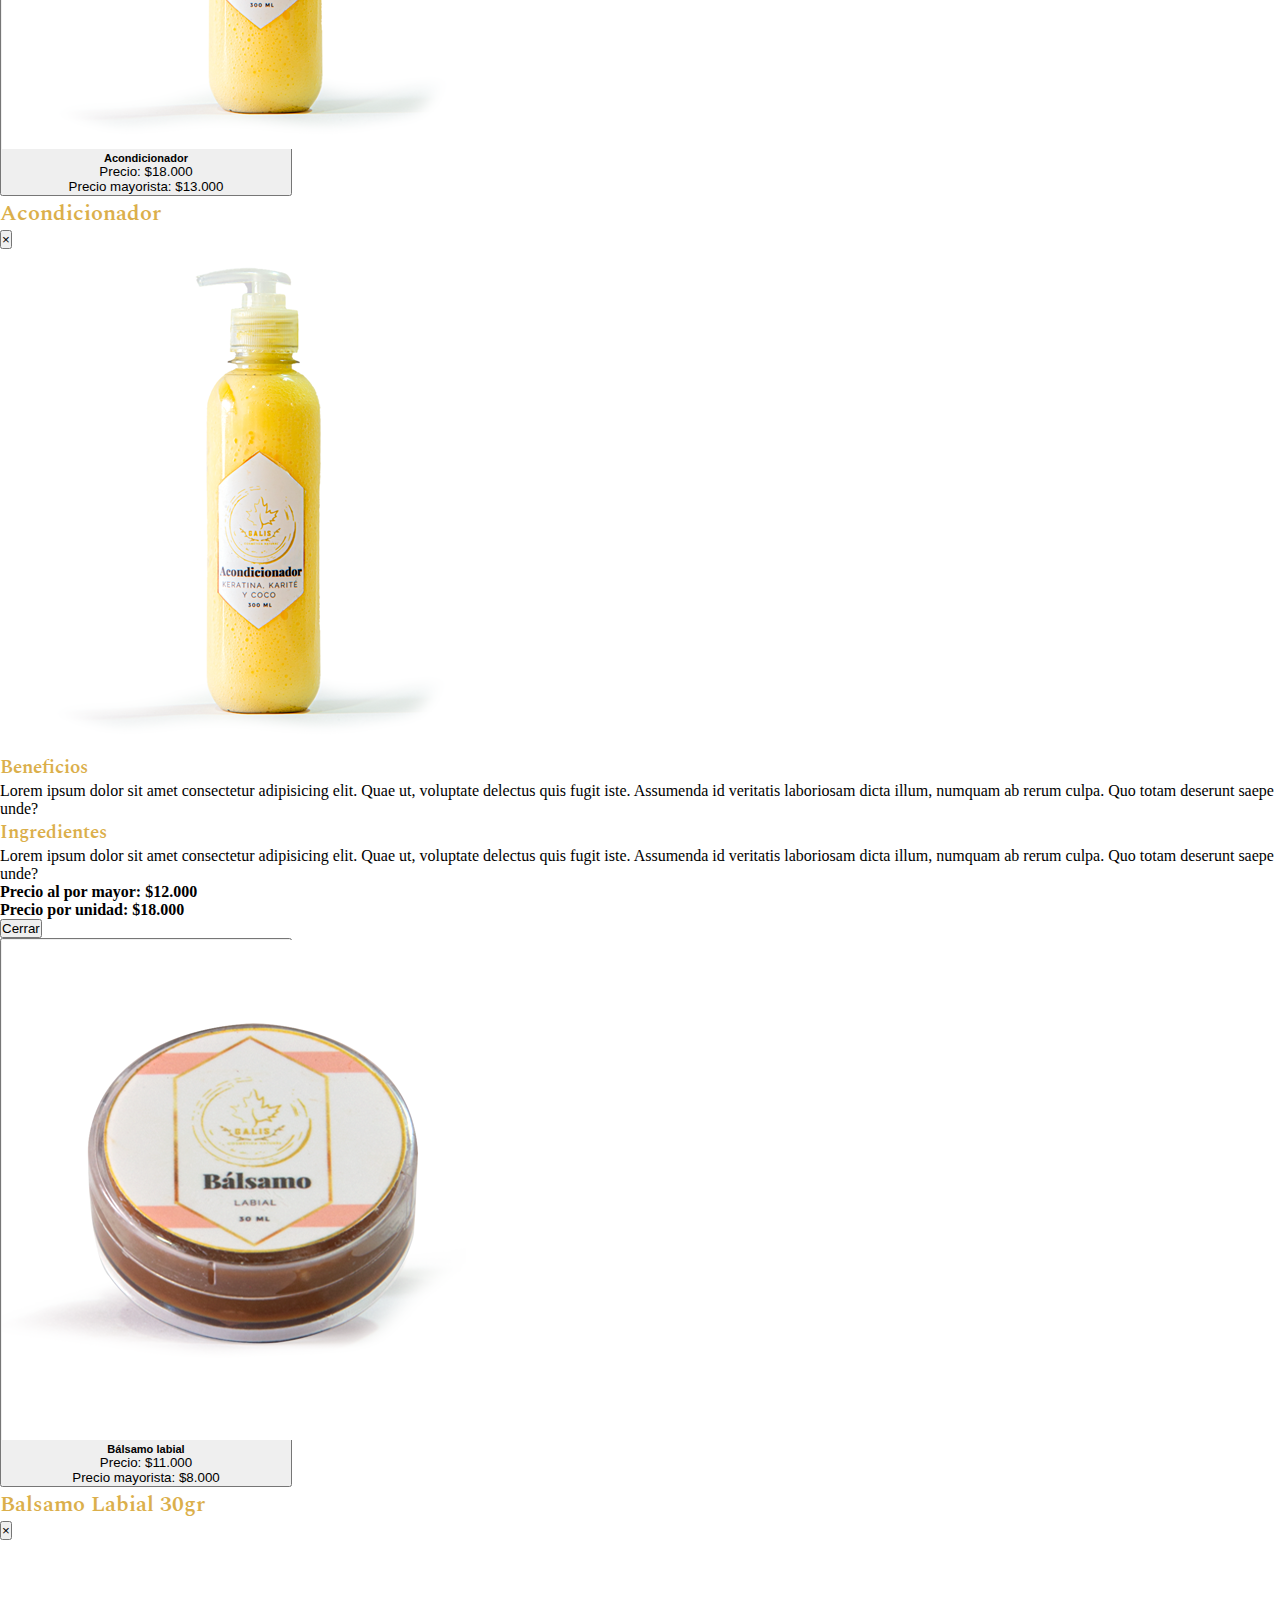
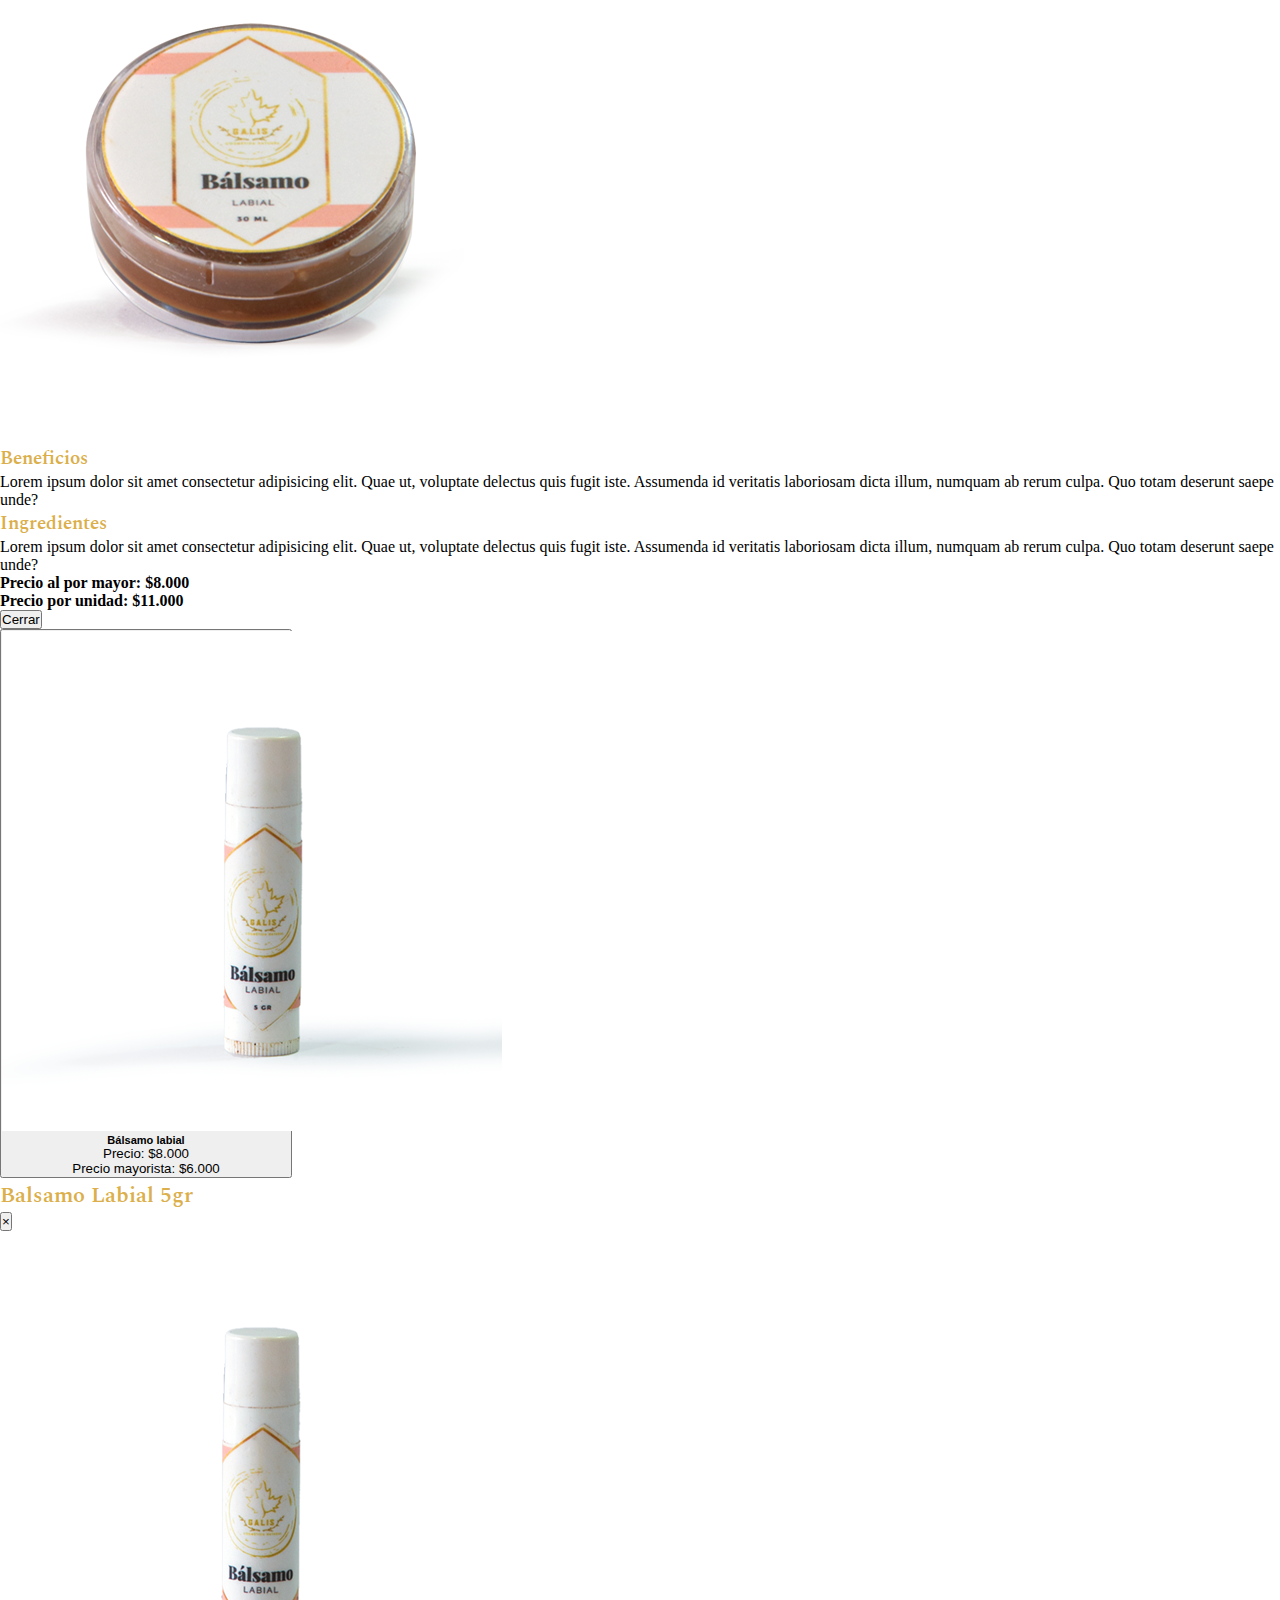
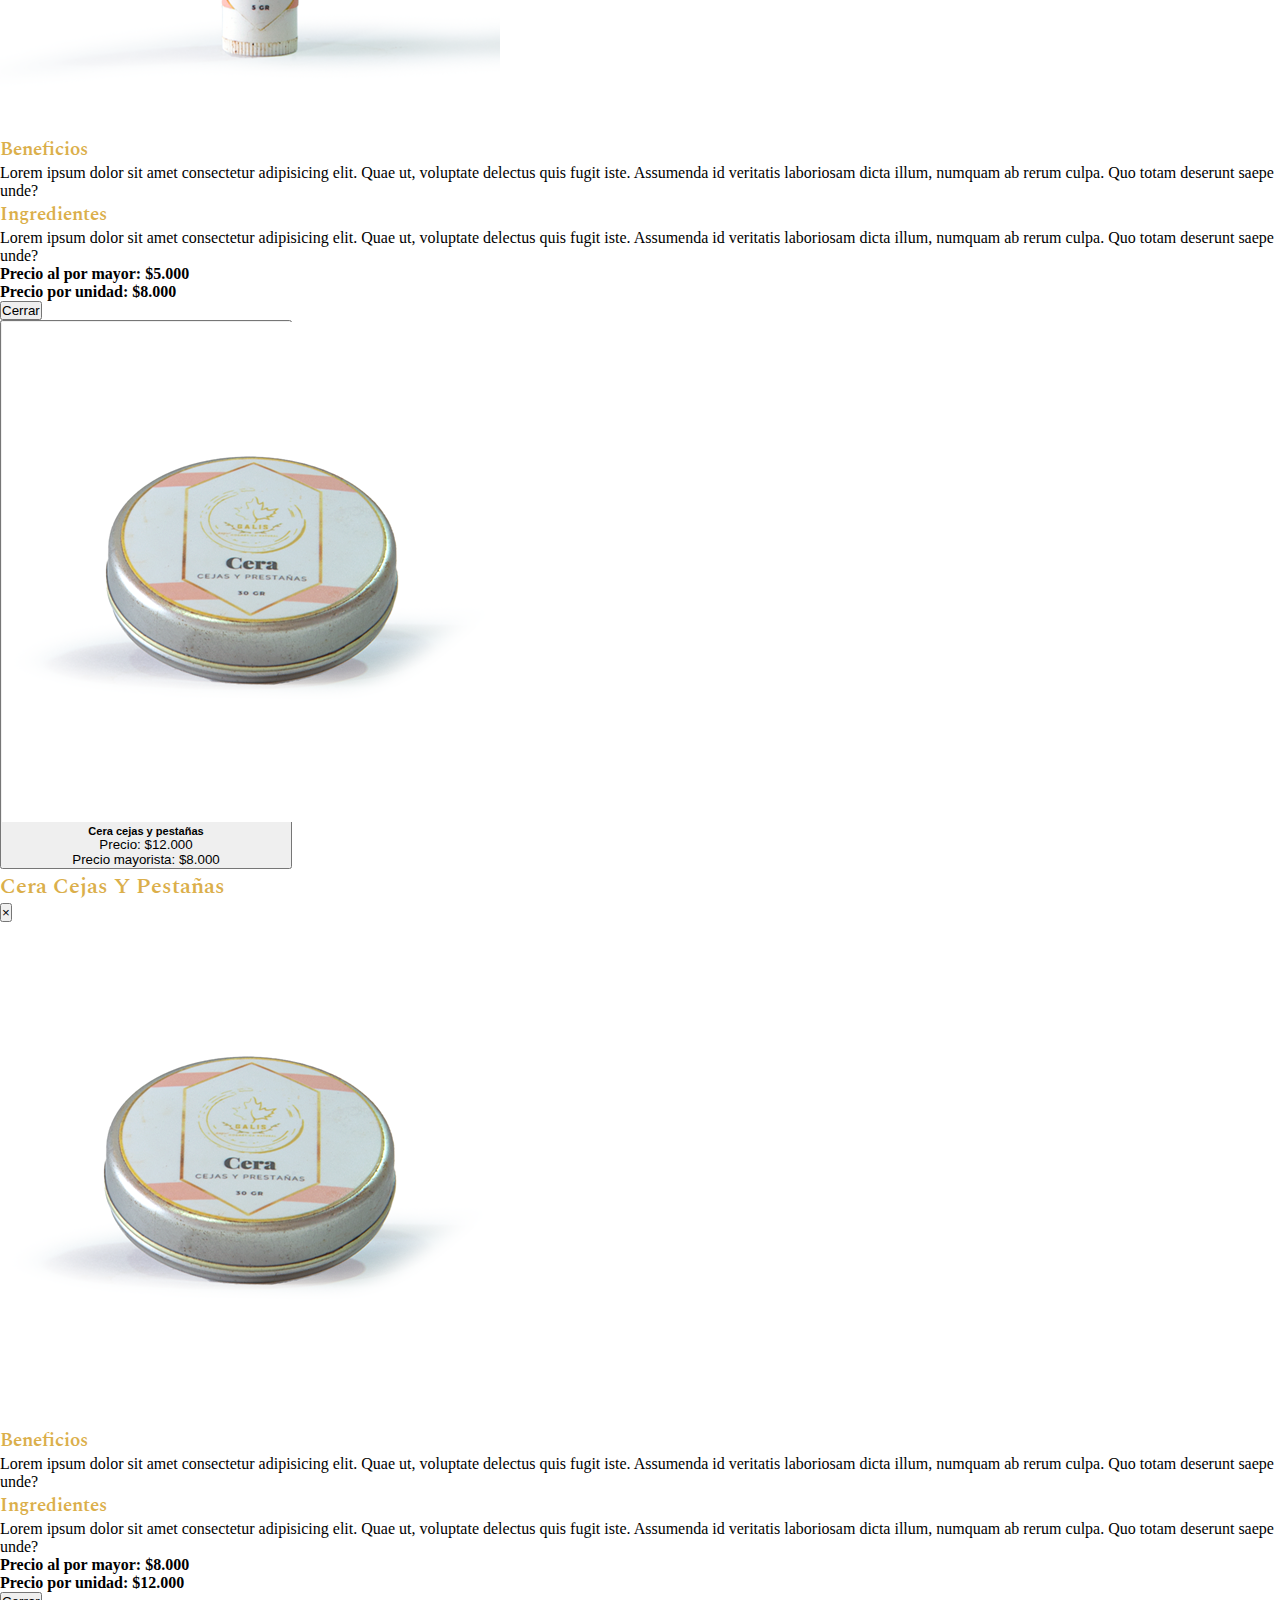
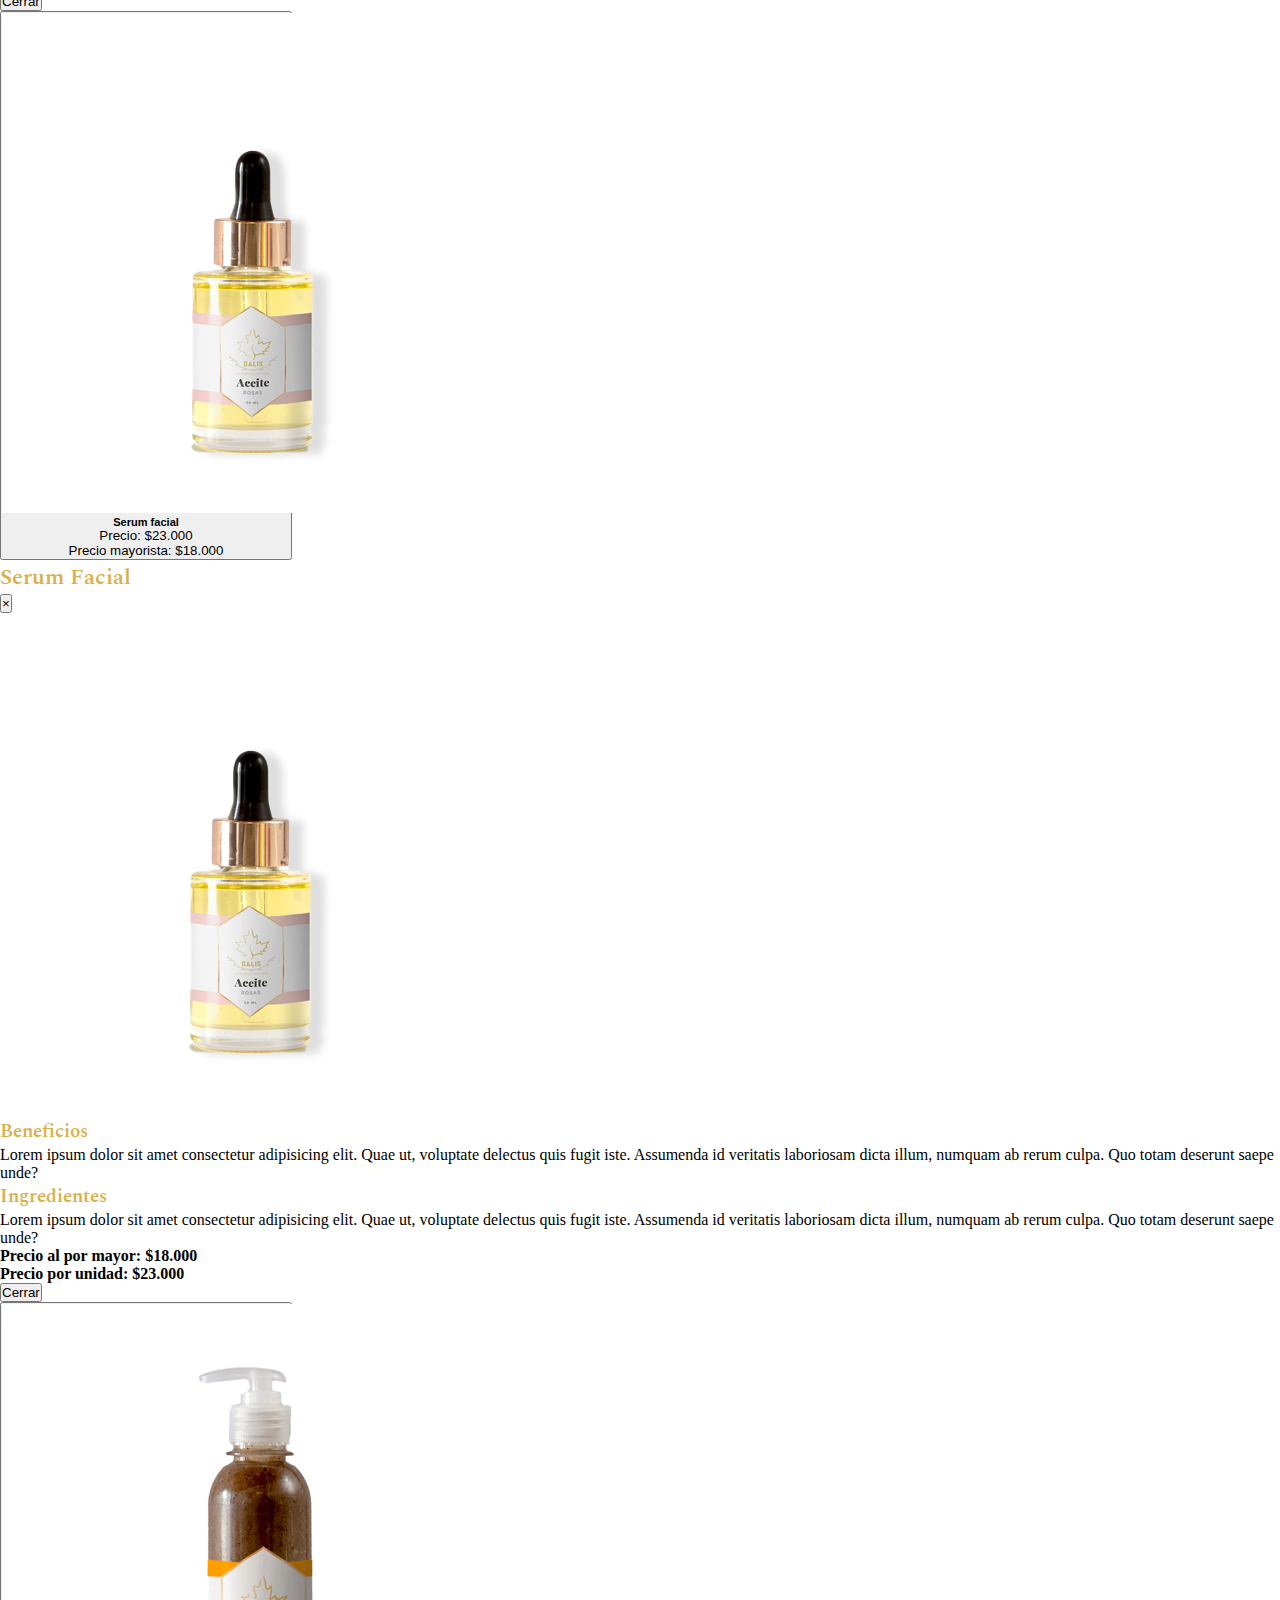
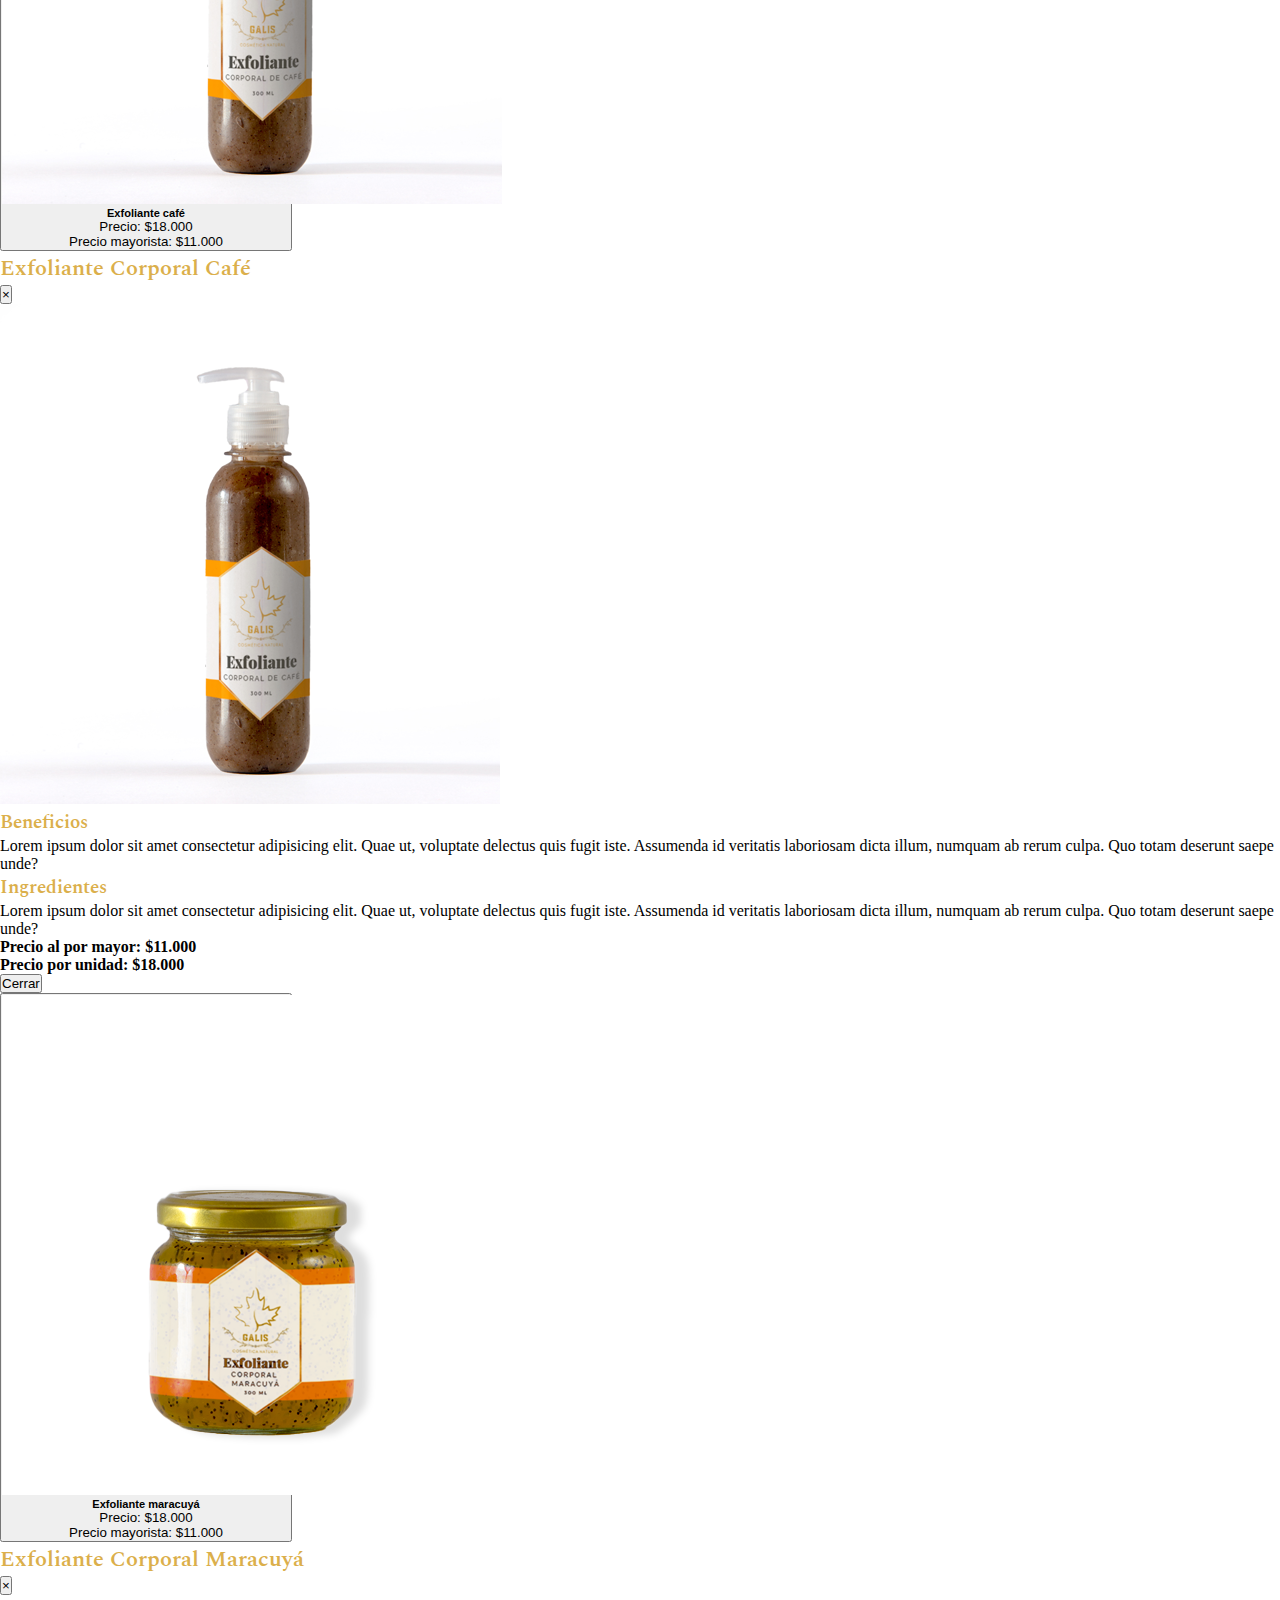
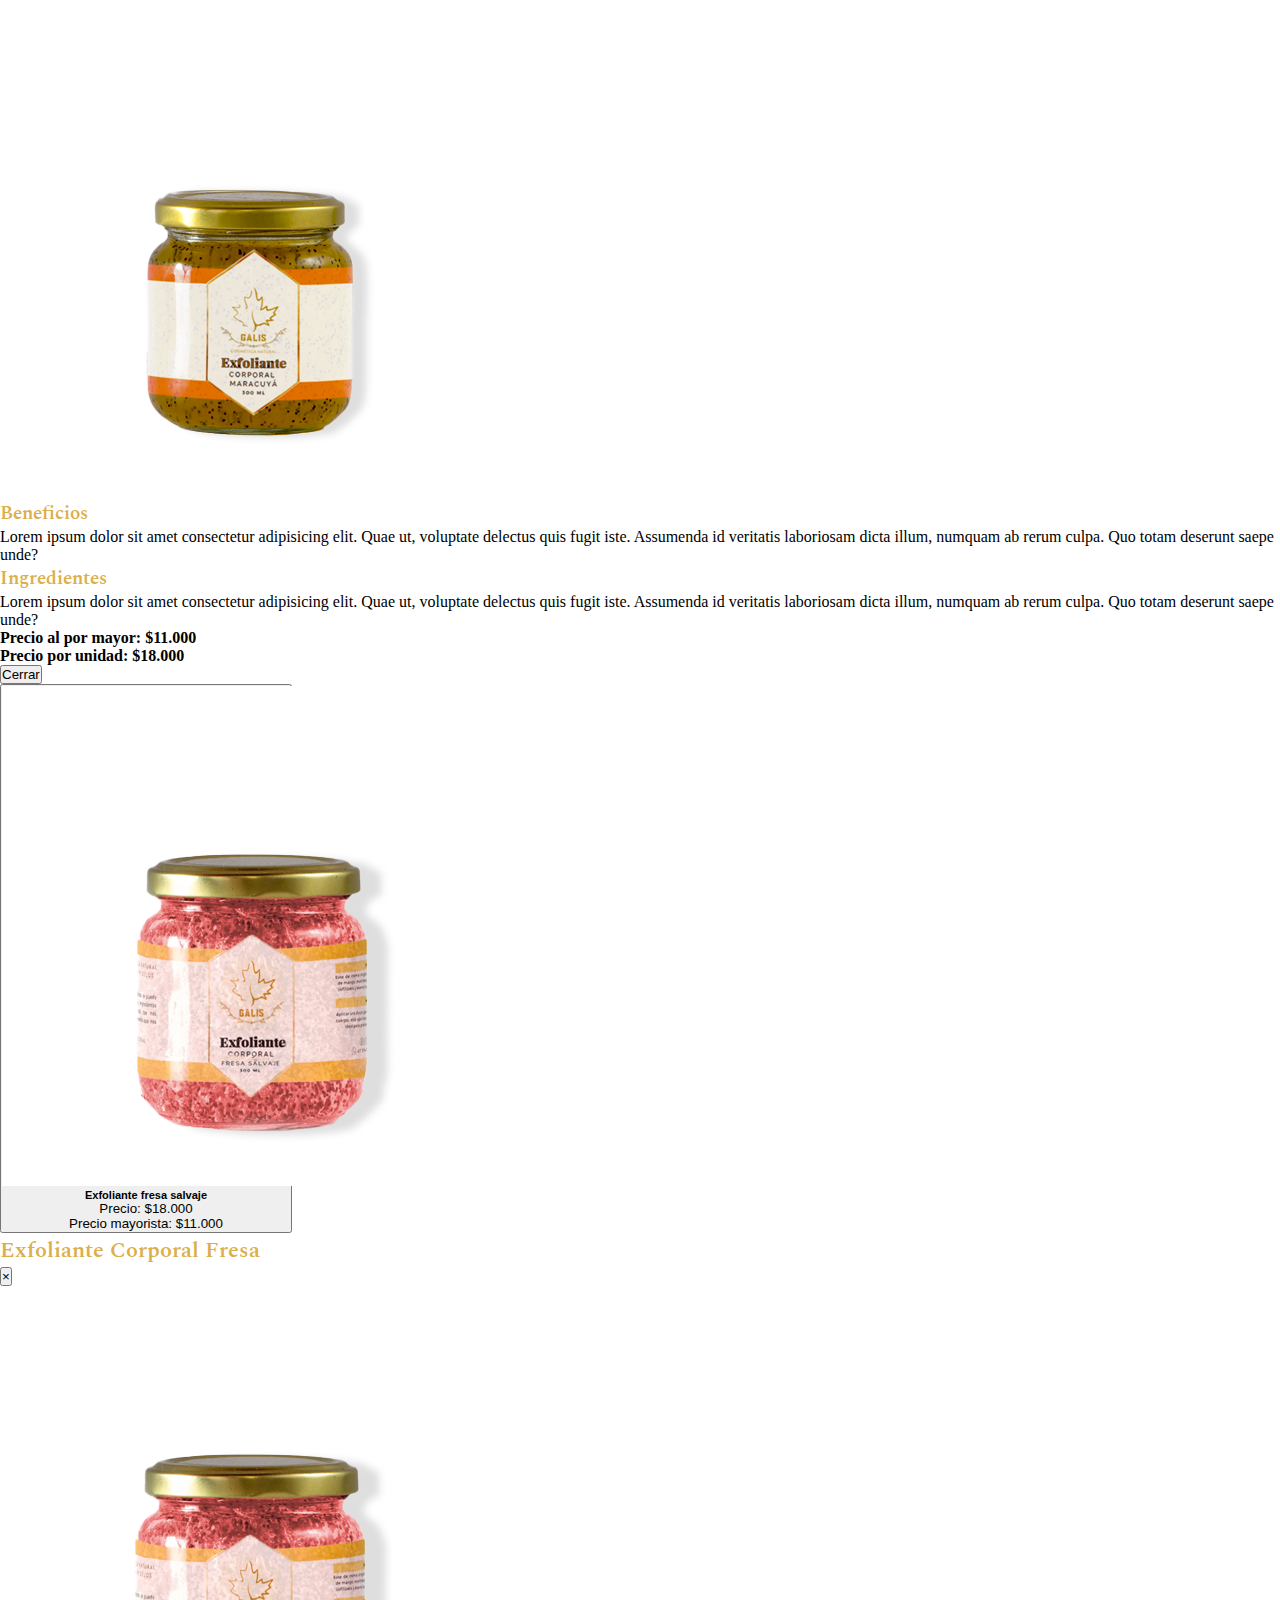
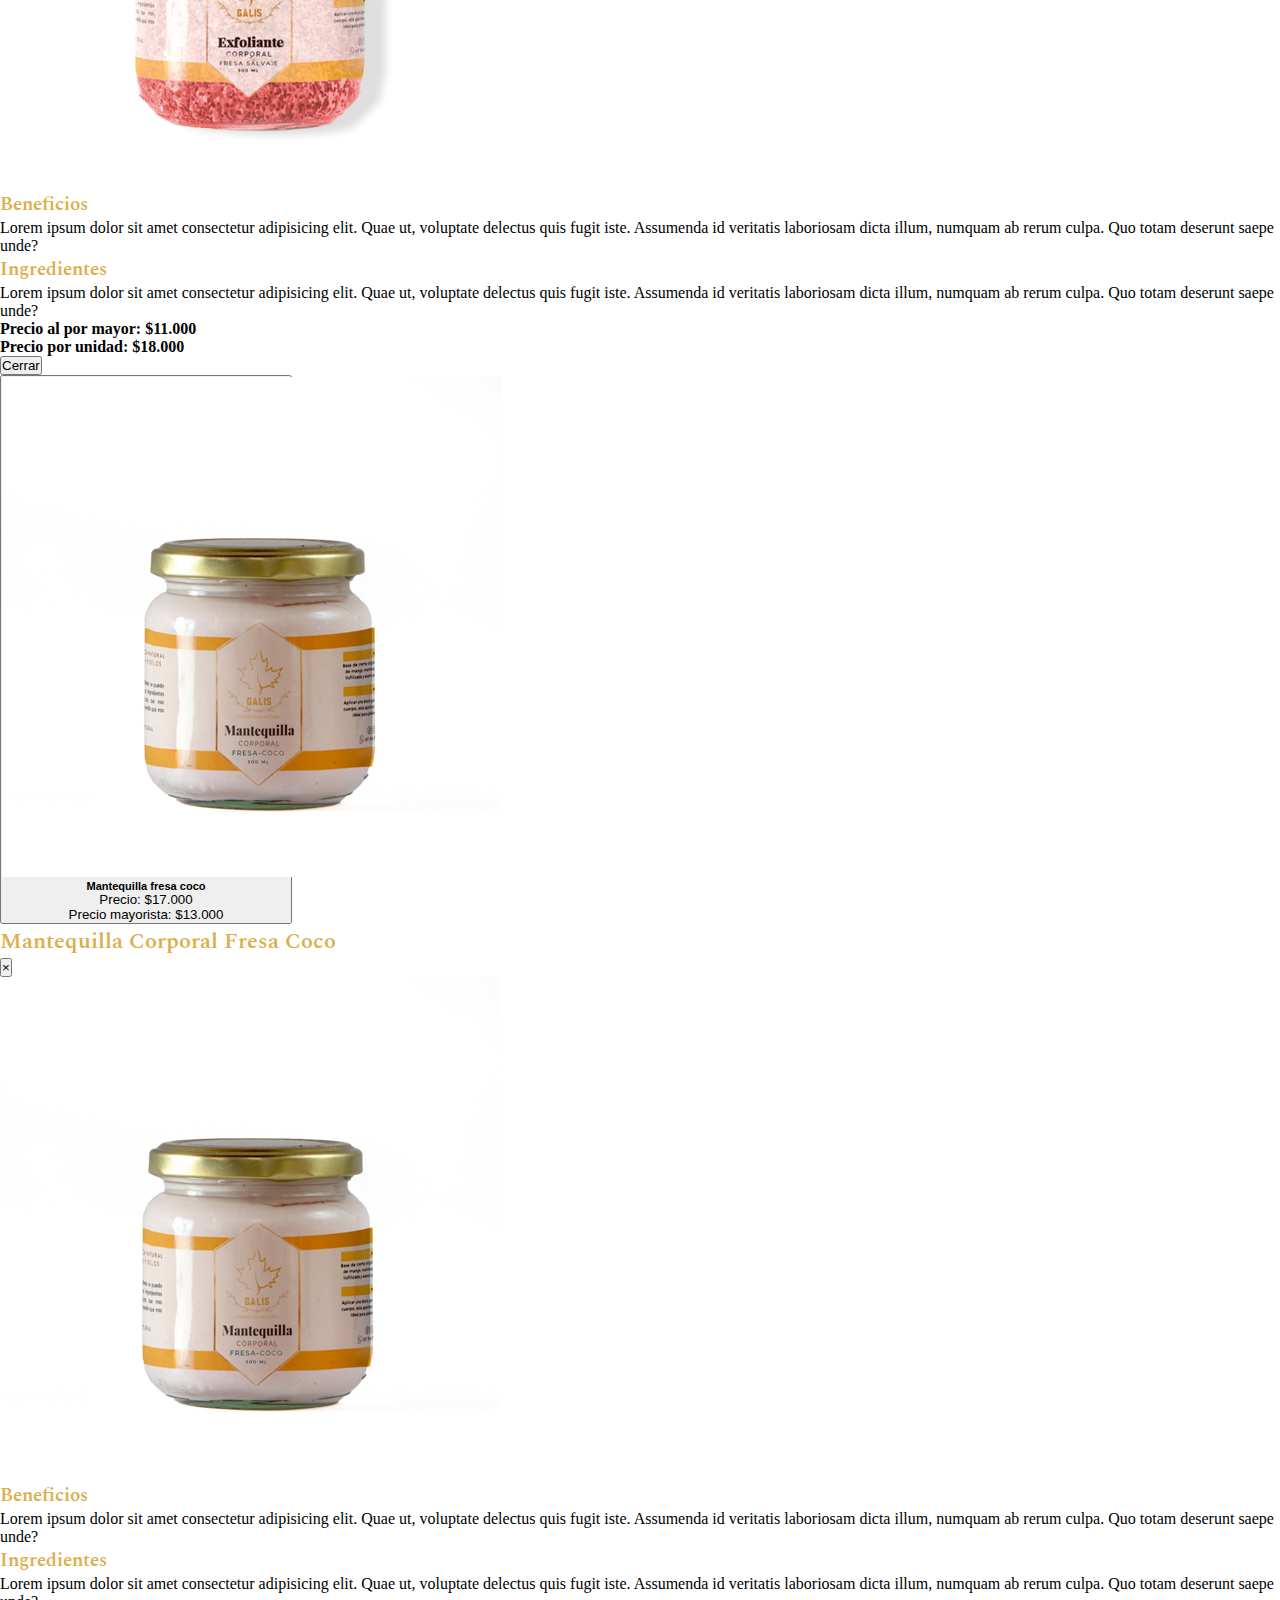
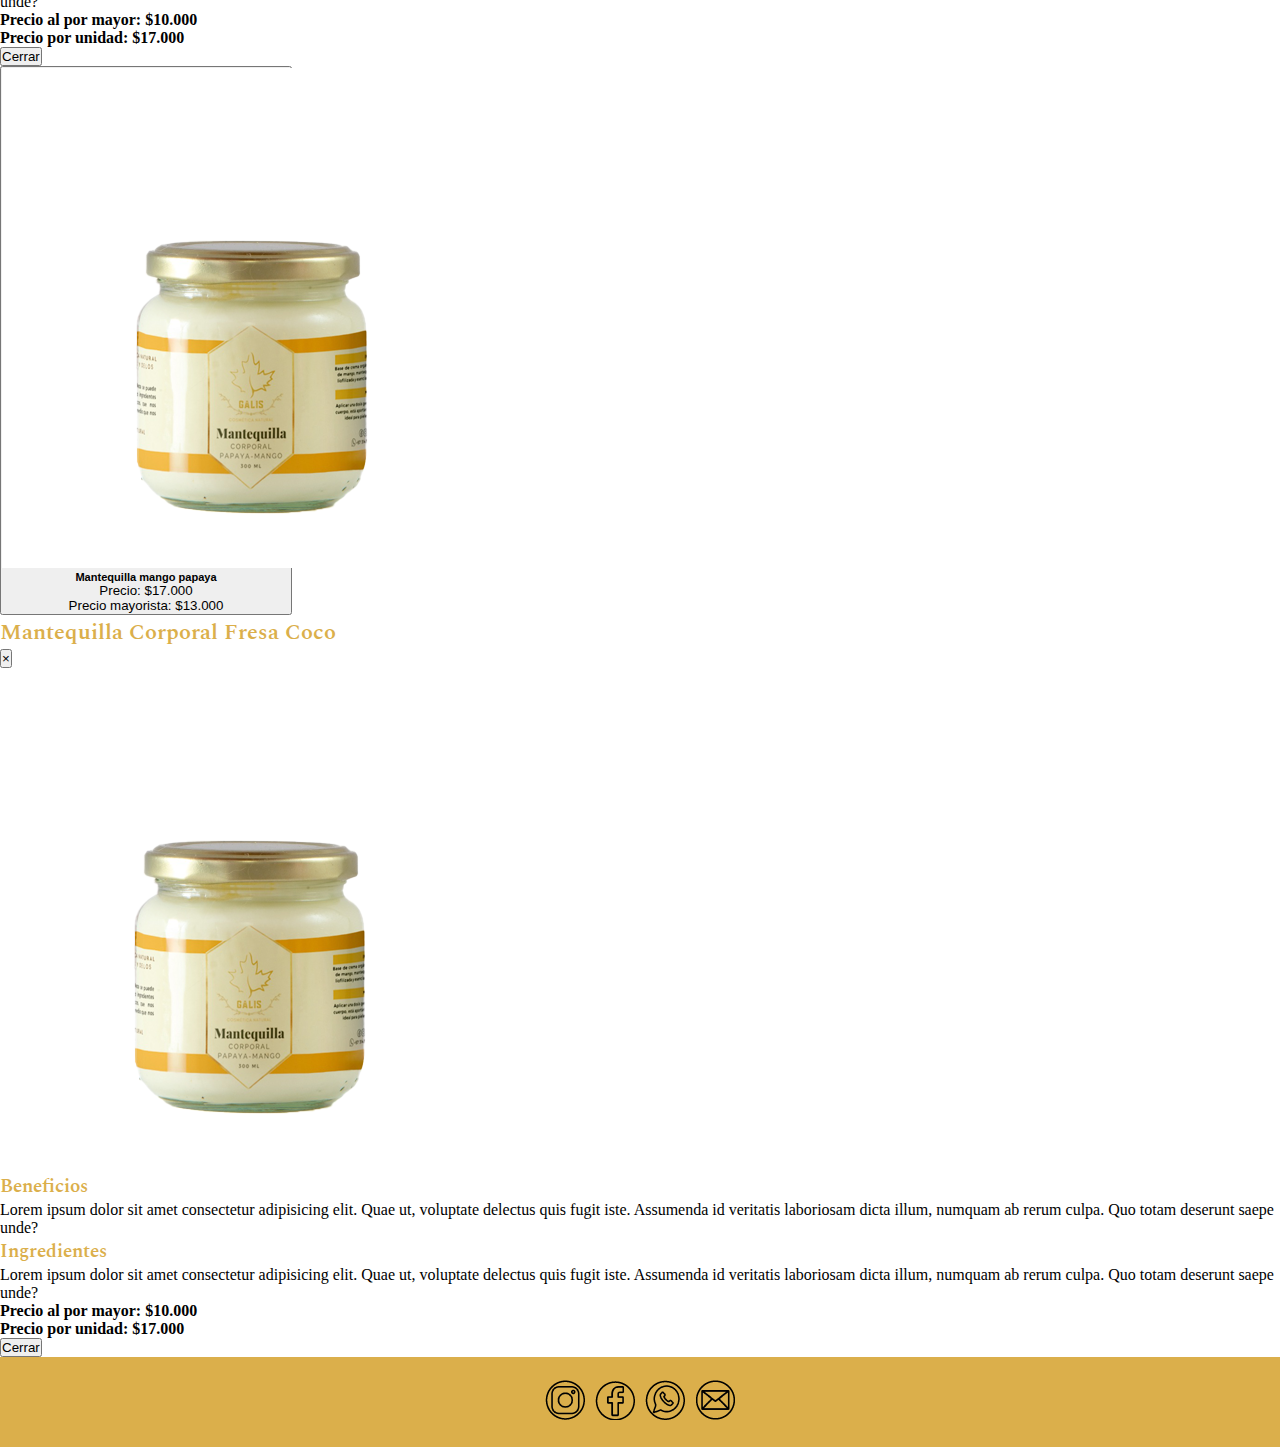
==== commit bc49ace8: "se cambio color de pagina y logo" ====
--- a/paginas/productos/index.html
+++ b/paginas/productos/index.html
@@ -19,7 +19,7 @@
 		<!-- comienza nav -->
 			<nav class="navbar navbar-expand-lg navbar-light bg-light">
 			  <a class="navbar-brand" href="../../index.html">
-			  	<img src="../../recursos/letranegra.svg" alt="logotipo Galis">
+			  	<img src="../../recursos/logotipogalis.svg" alt="logotipo Galis">
 			  </a>
 			  <button class="navbar-toggler" type="button" data-toggle="collapse" data-target="#navbarSupportedContent" aria-controls="navbarSupportedContent" aria-expanded="false" aria-label="Toggle navigation">
 			    <span class="navbar-toggler-icon"></span>
--- a/css/main.css
+++ b/css/main.css
@@ -66,14 +66,14 @@
   text-transform: capitalize;
   text-align: left;
   font-weight: 600;
-  color: #FFA07A; }
+  color: #DBAF4B; }
 
 /* decoracion de parrafos */
 .decoration__p {
   font-family: "Spectral", serif;
   font-weight: 600;
   font-size: 1.2em;
-  color: #FFA07A;
+  color: #DBAF4B;
   text-transform: capitalize; }
 
 /* pagina error 404 */
@@ -101,7 +101,7 @@
 
 /* footer */
 footer {
-  background-color: #FFA07A;
+  background-color: #DBAF4B;
   height: 10vh; }
   footer section {
     height: 100%;
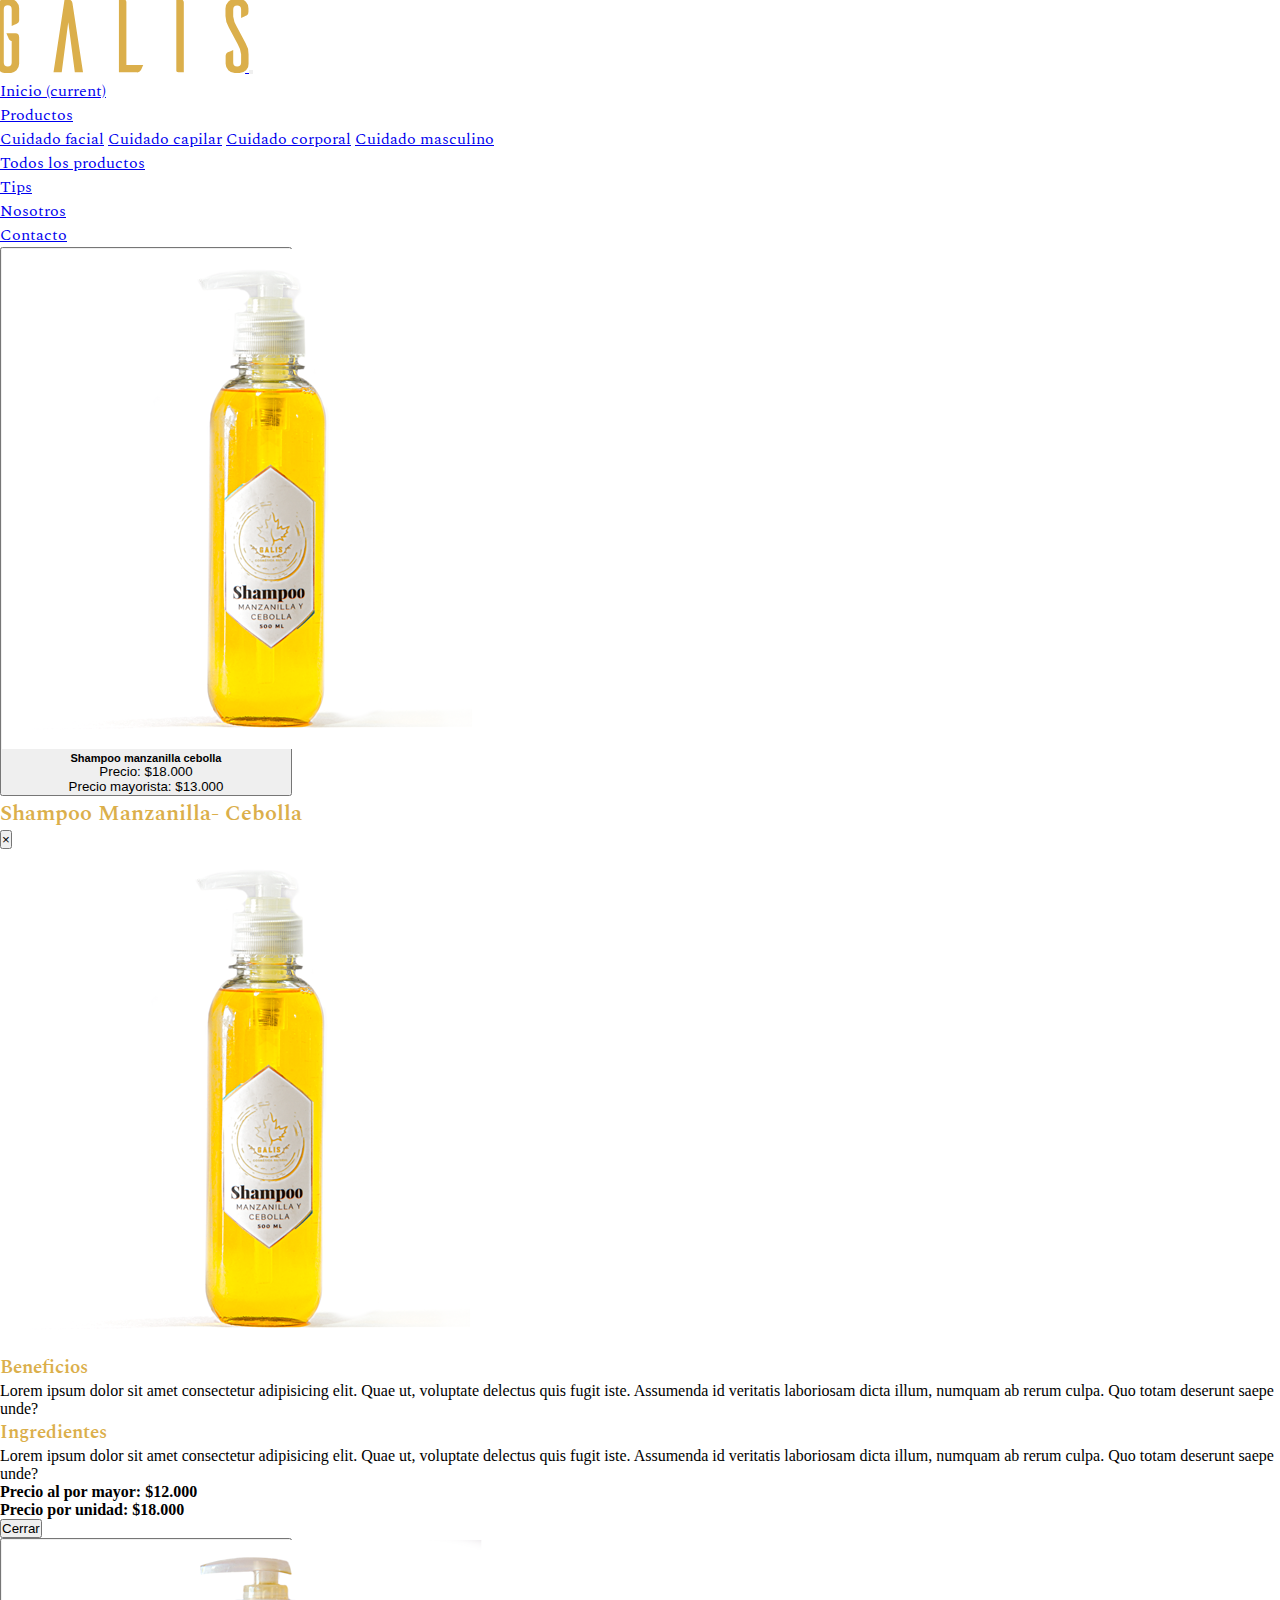
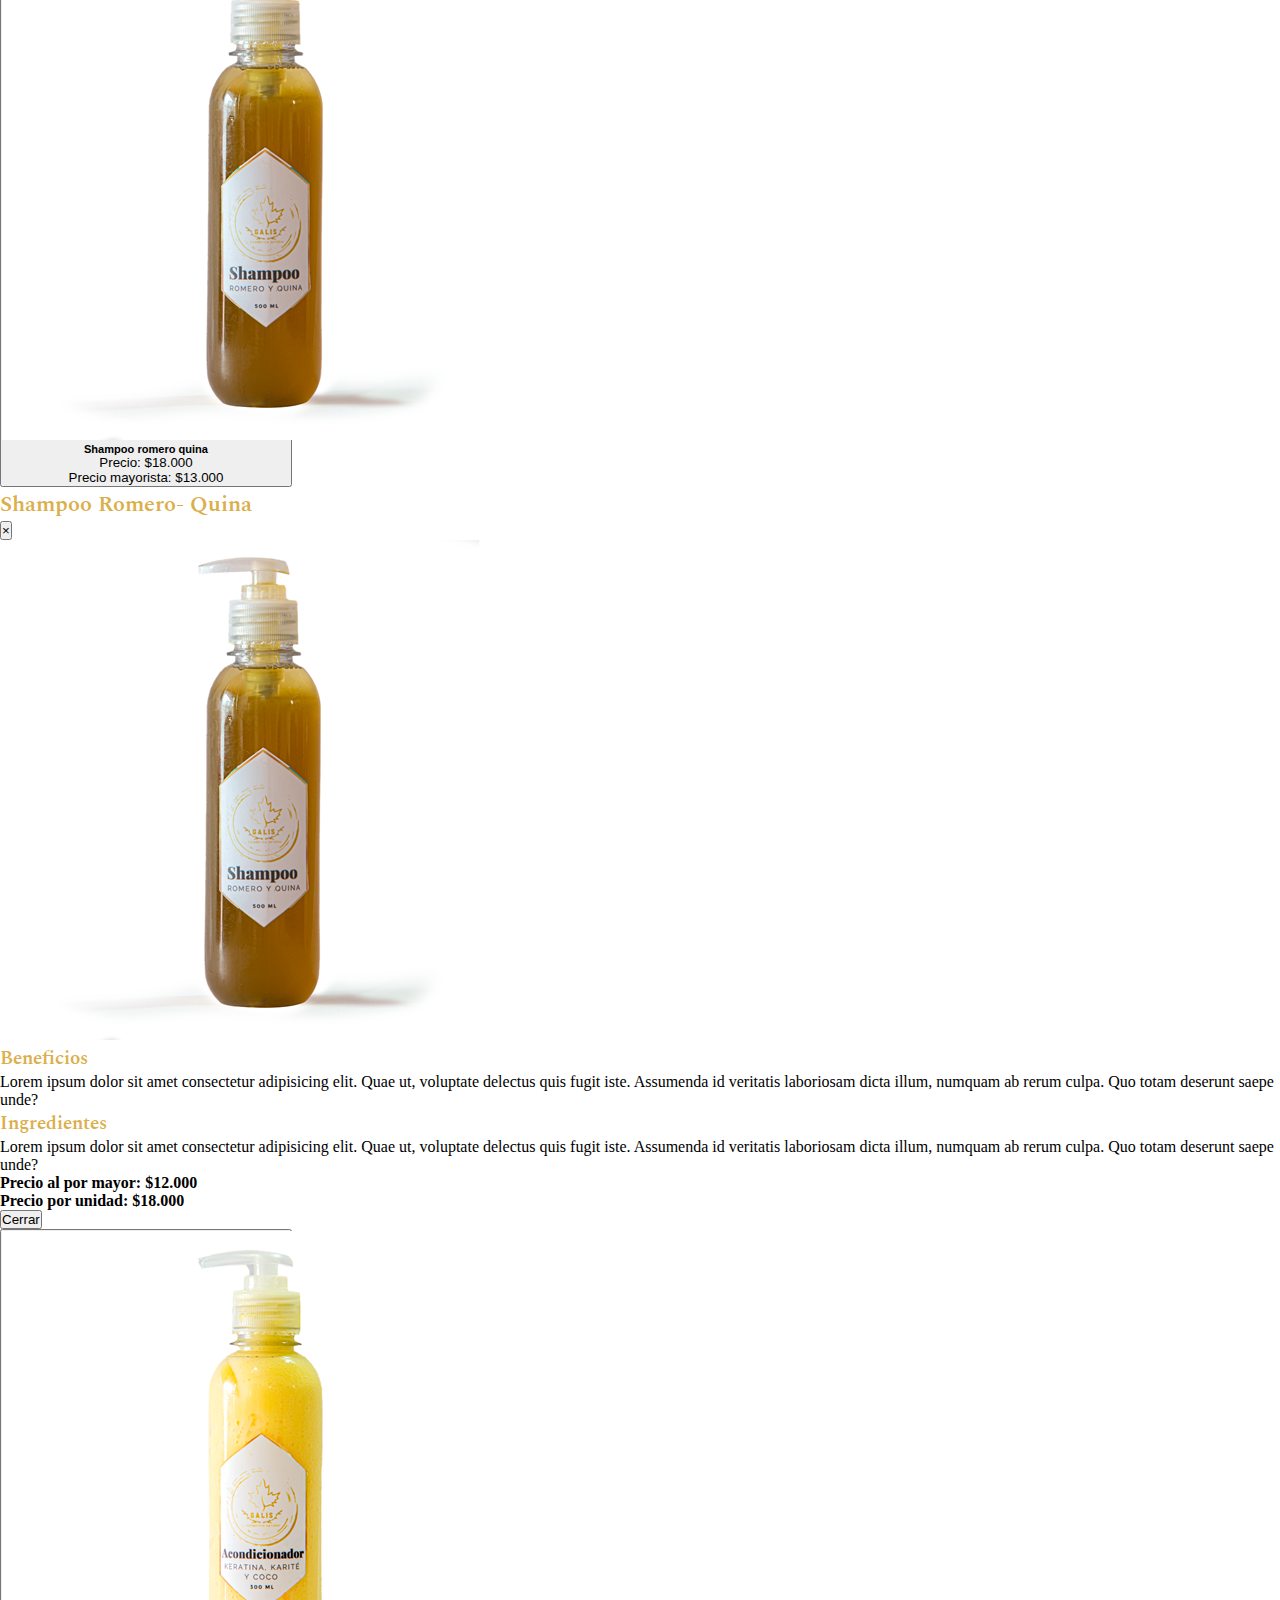
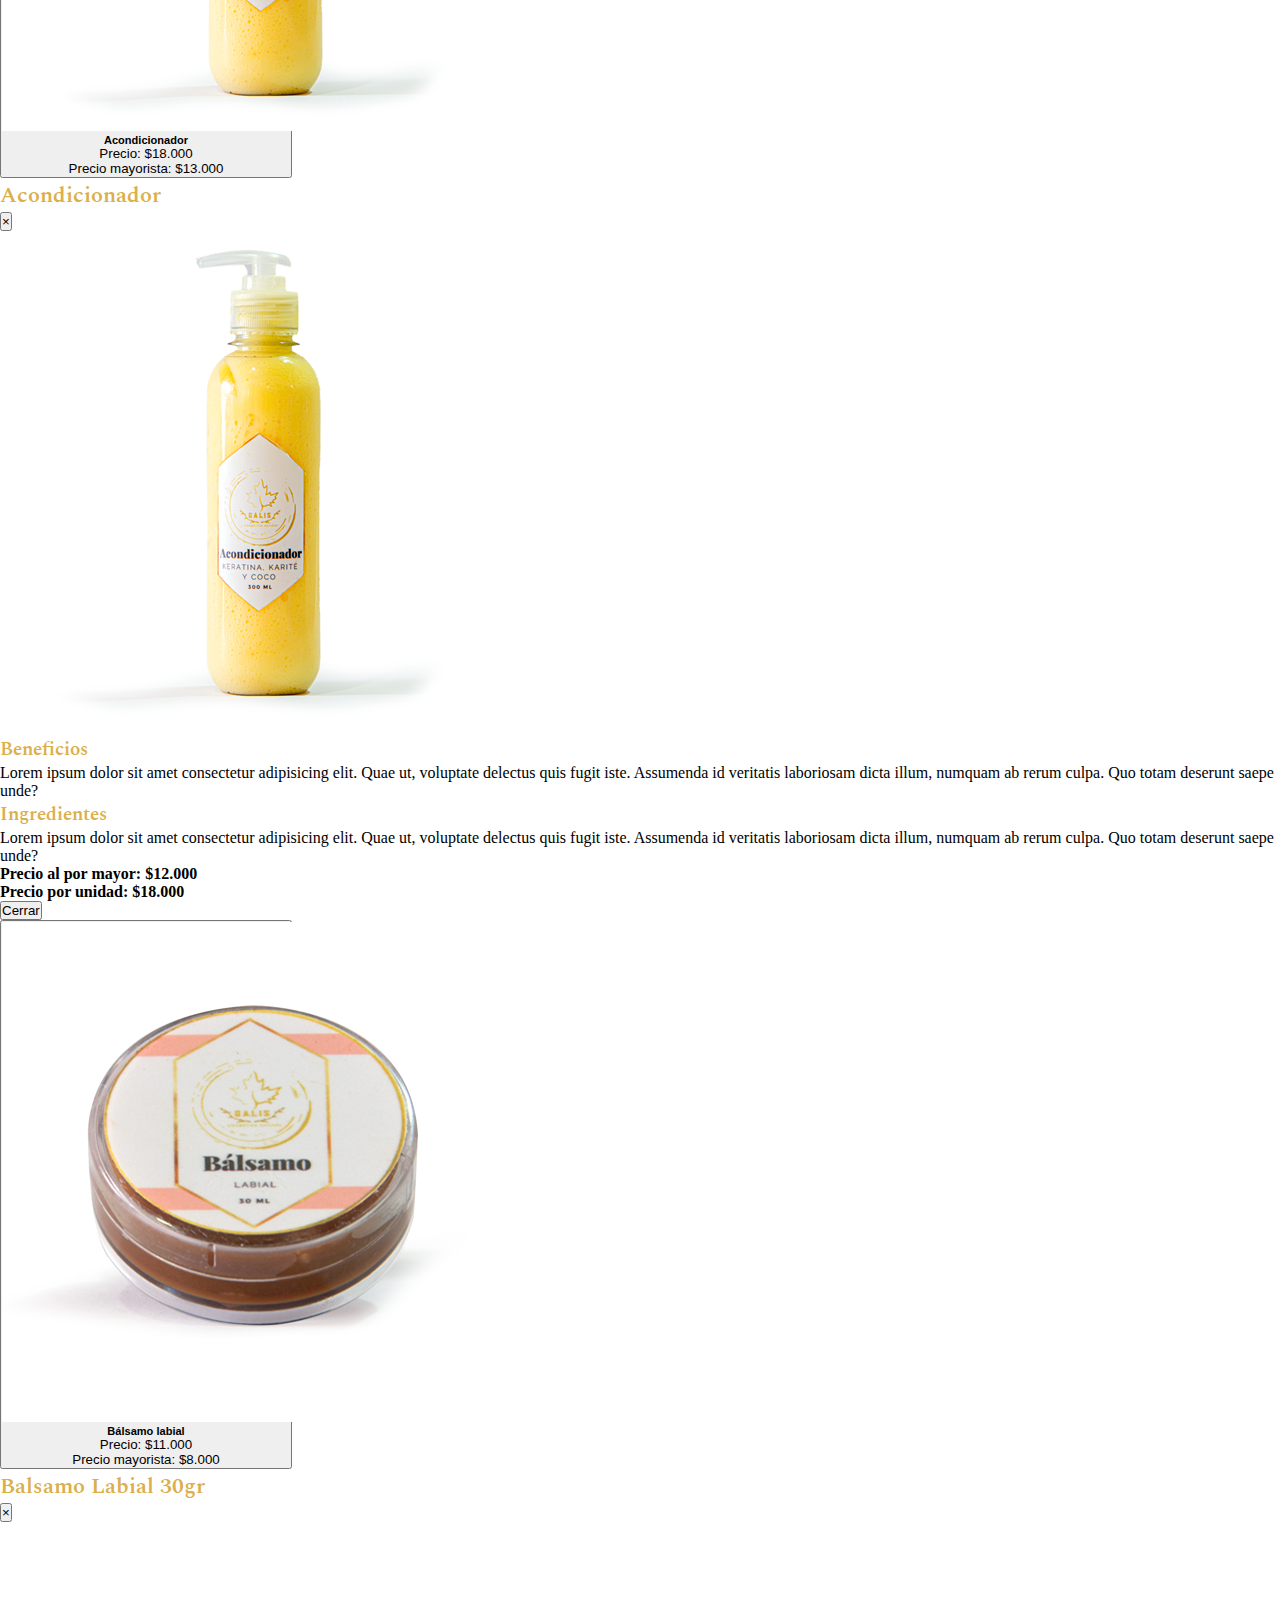
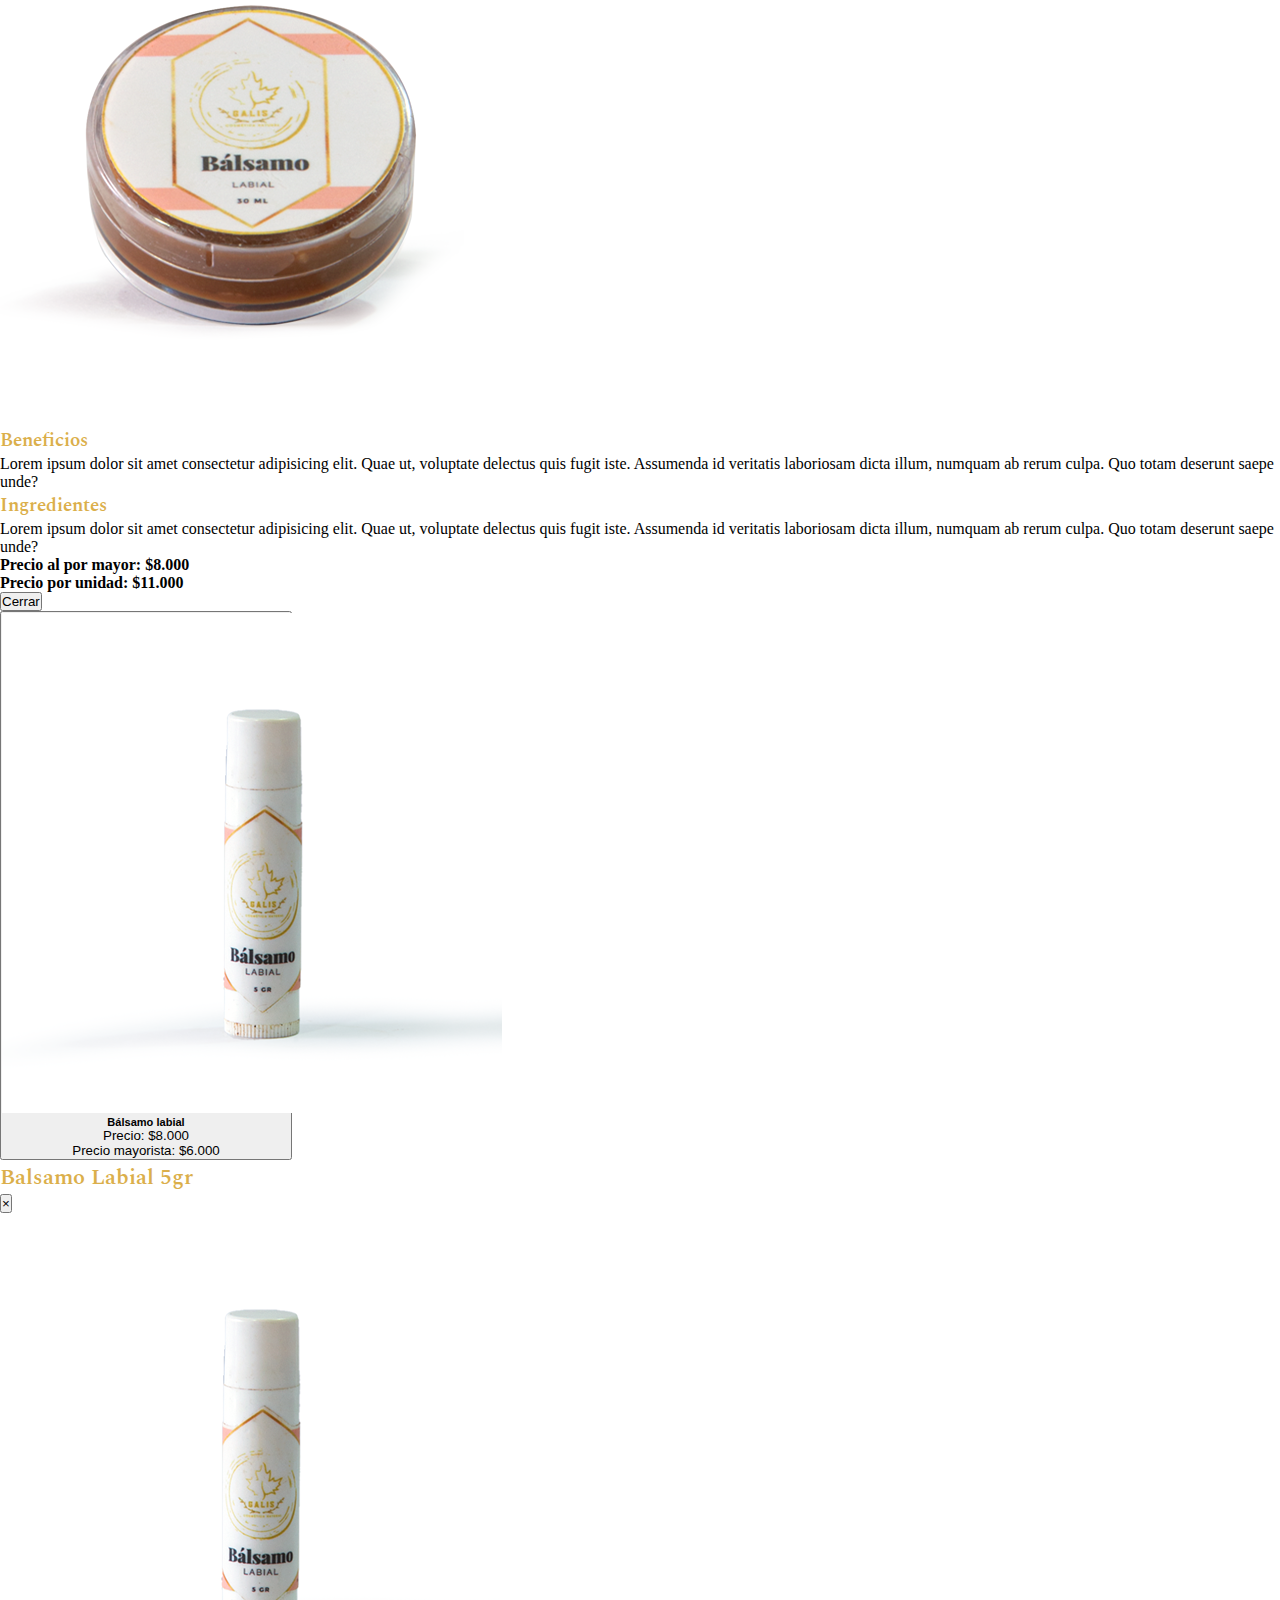
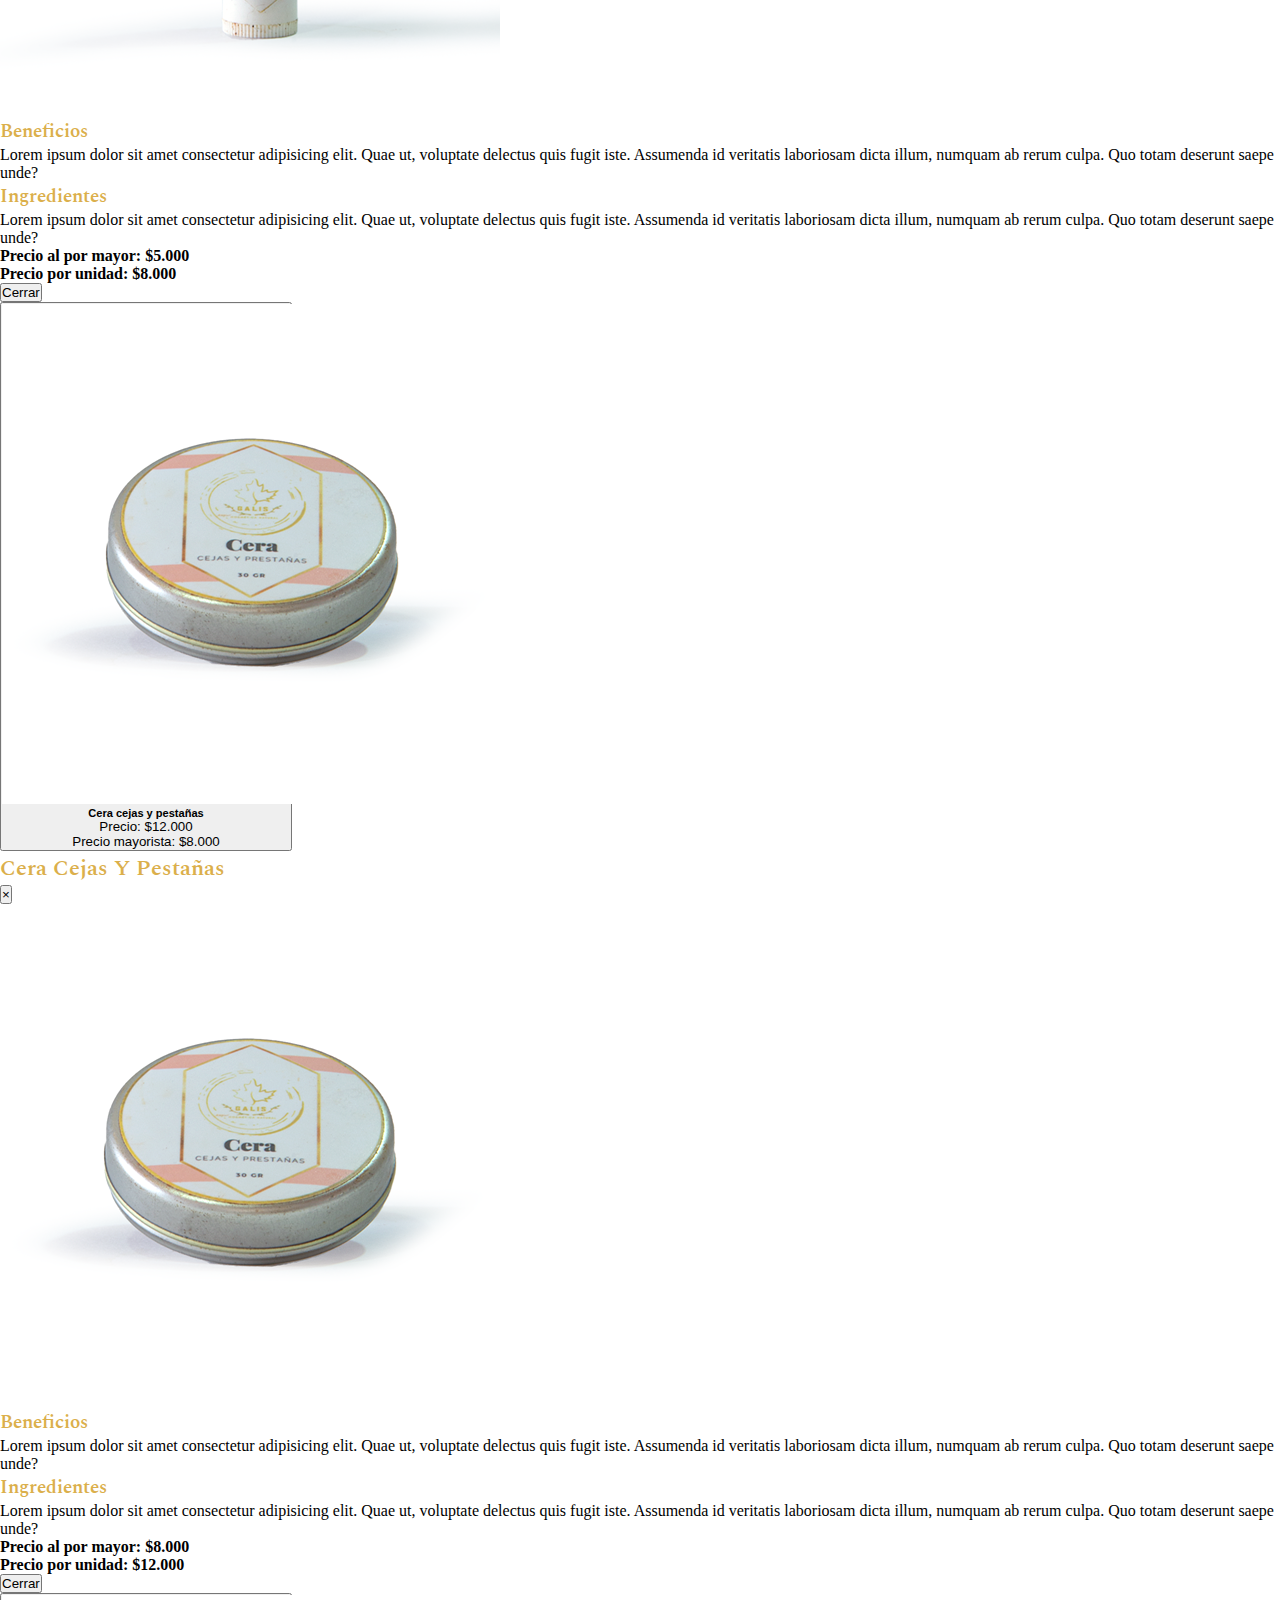
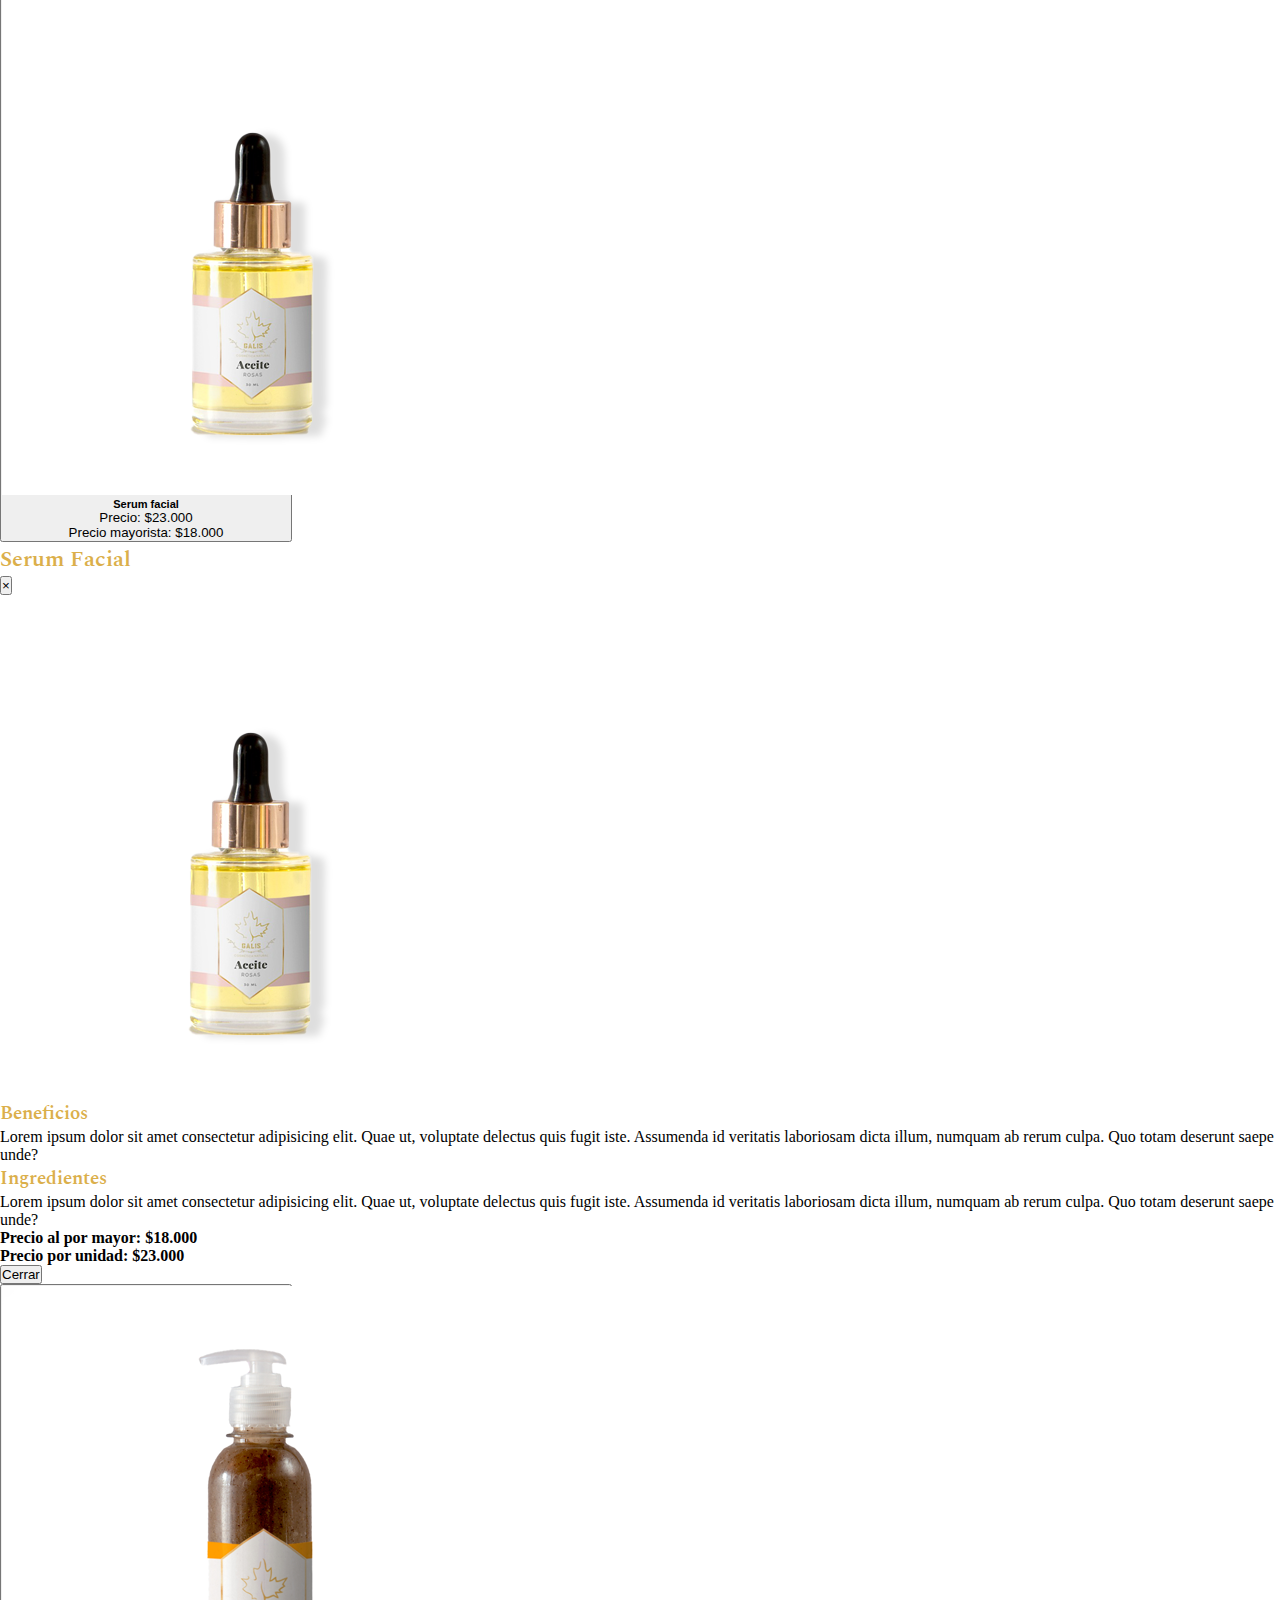
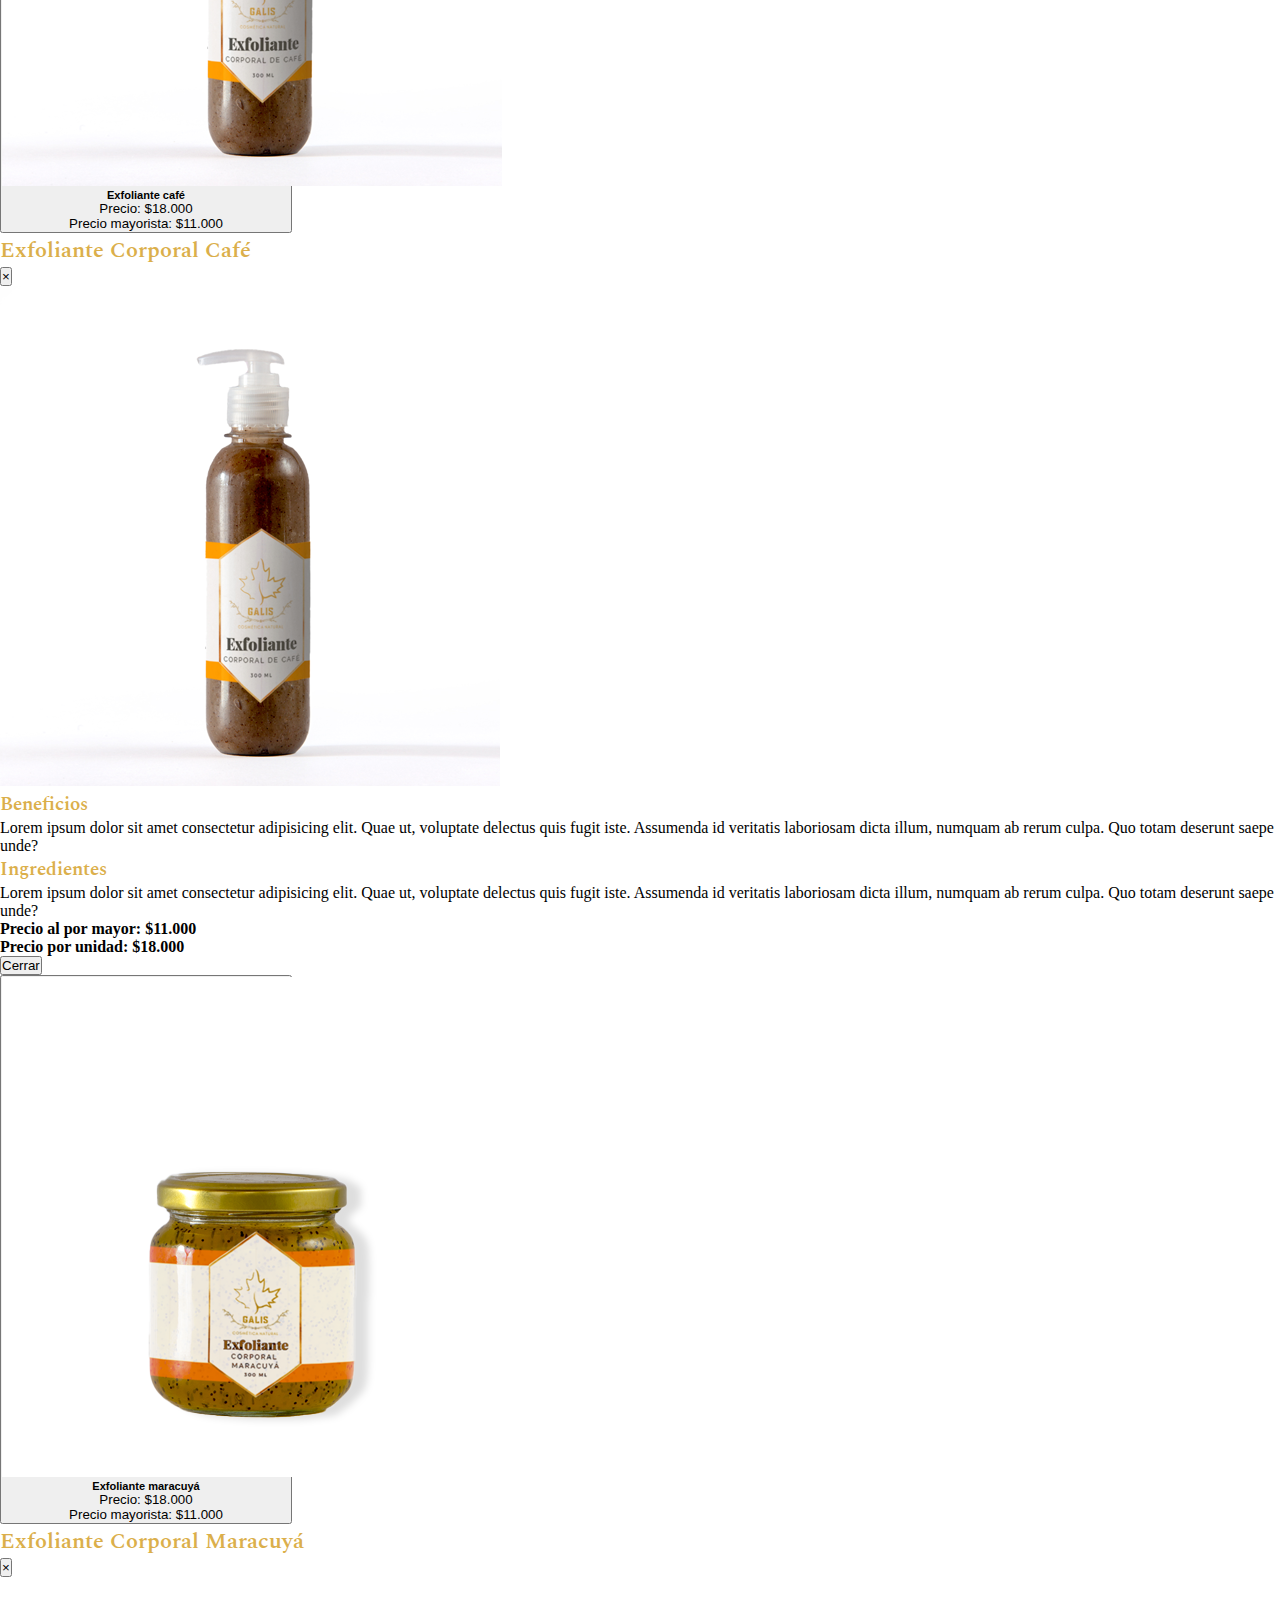
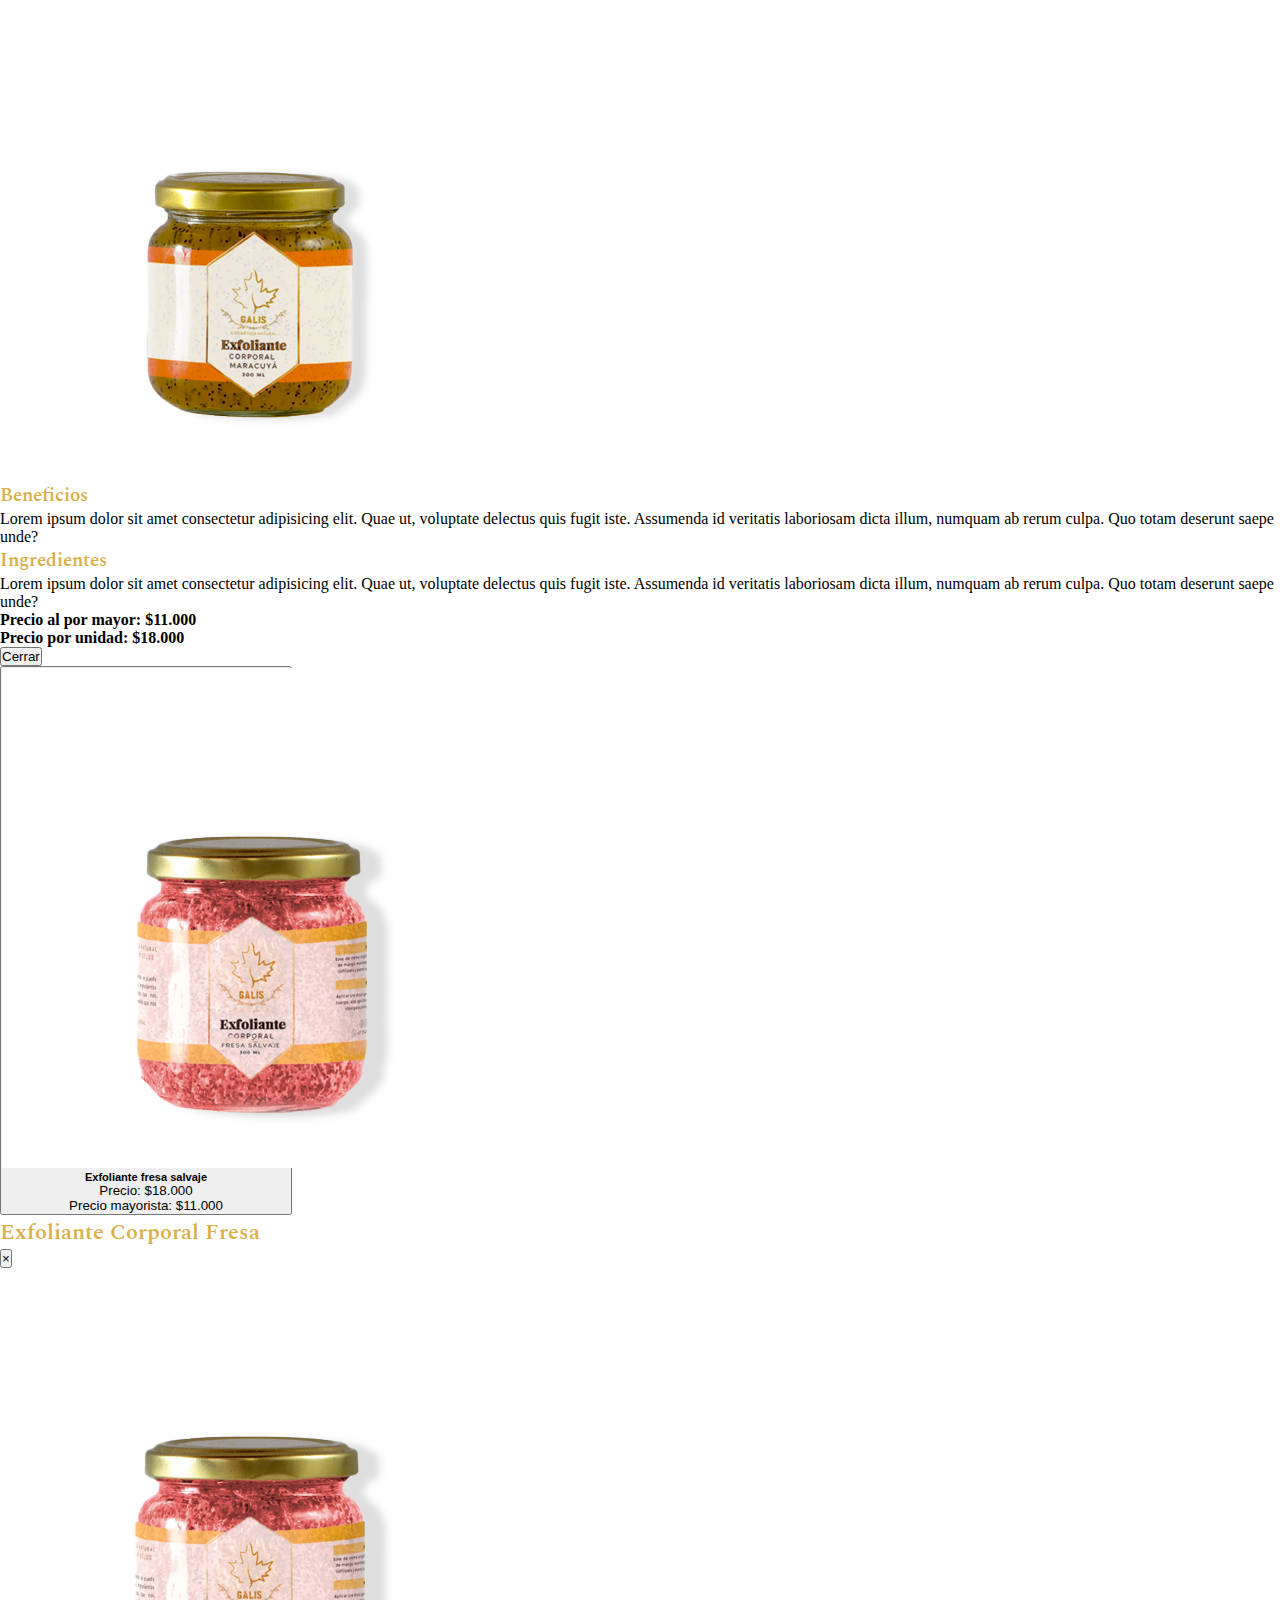
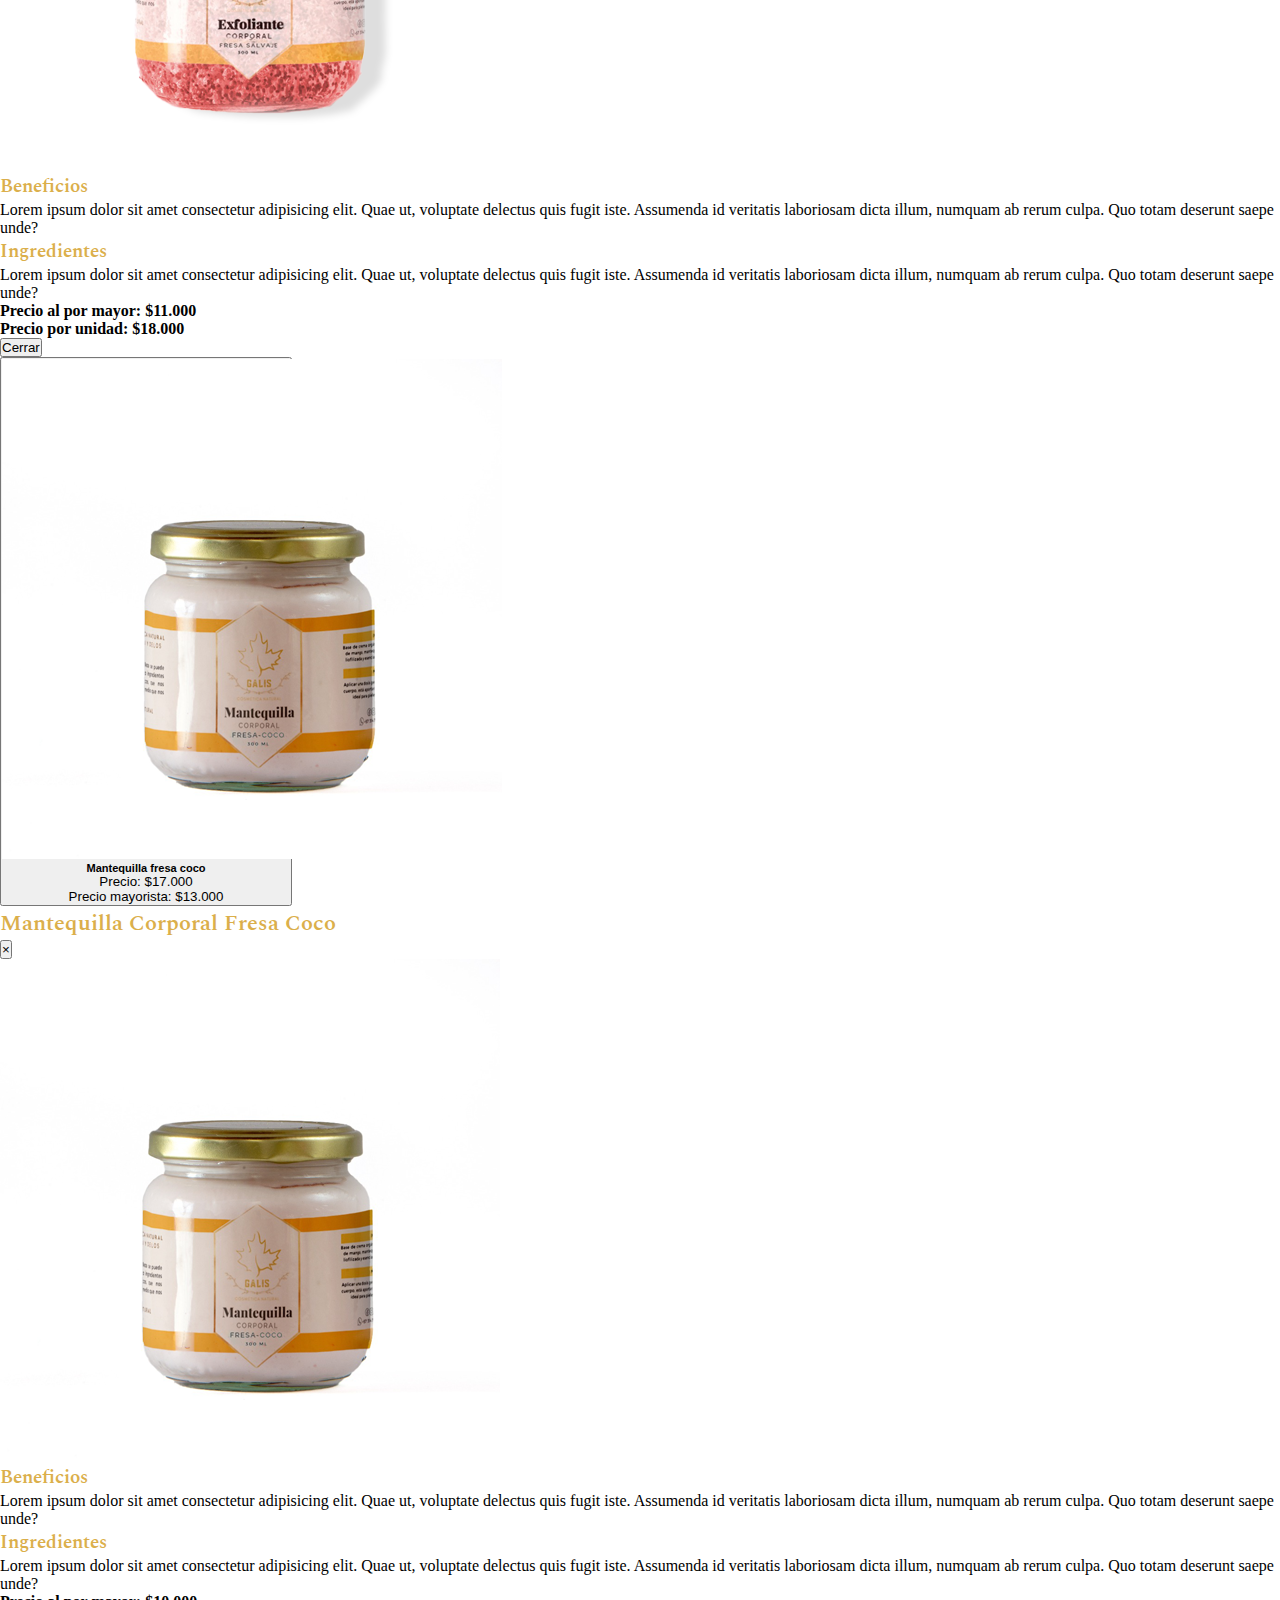
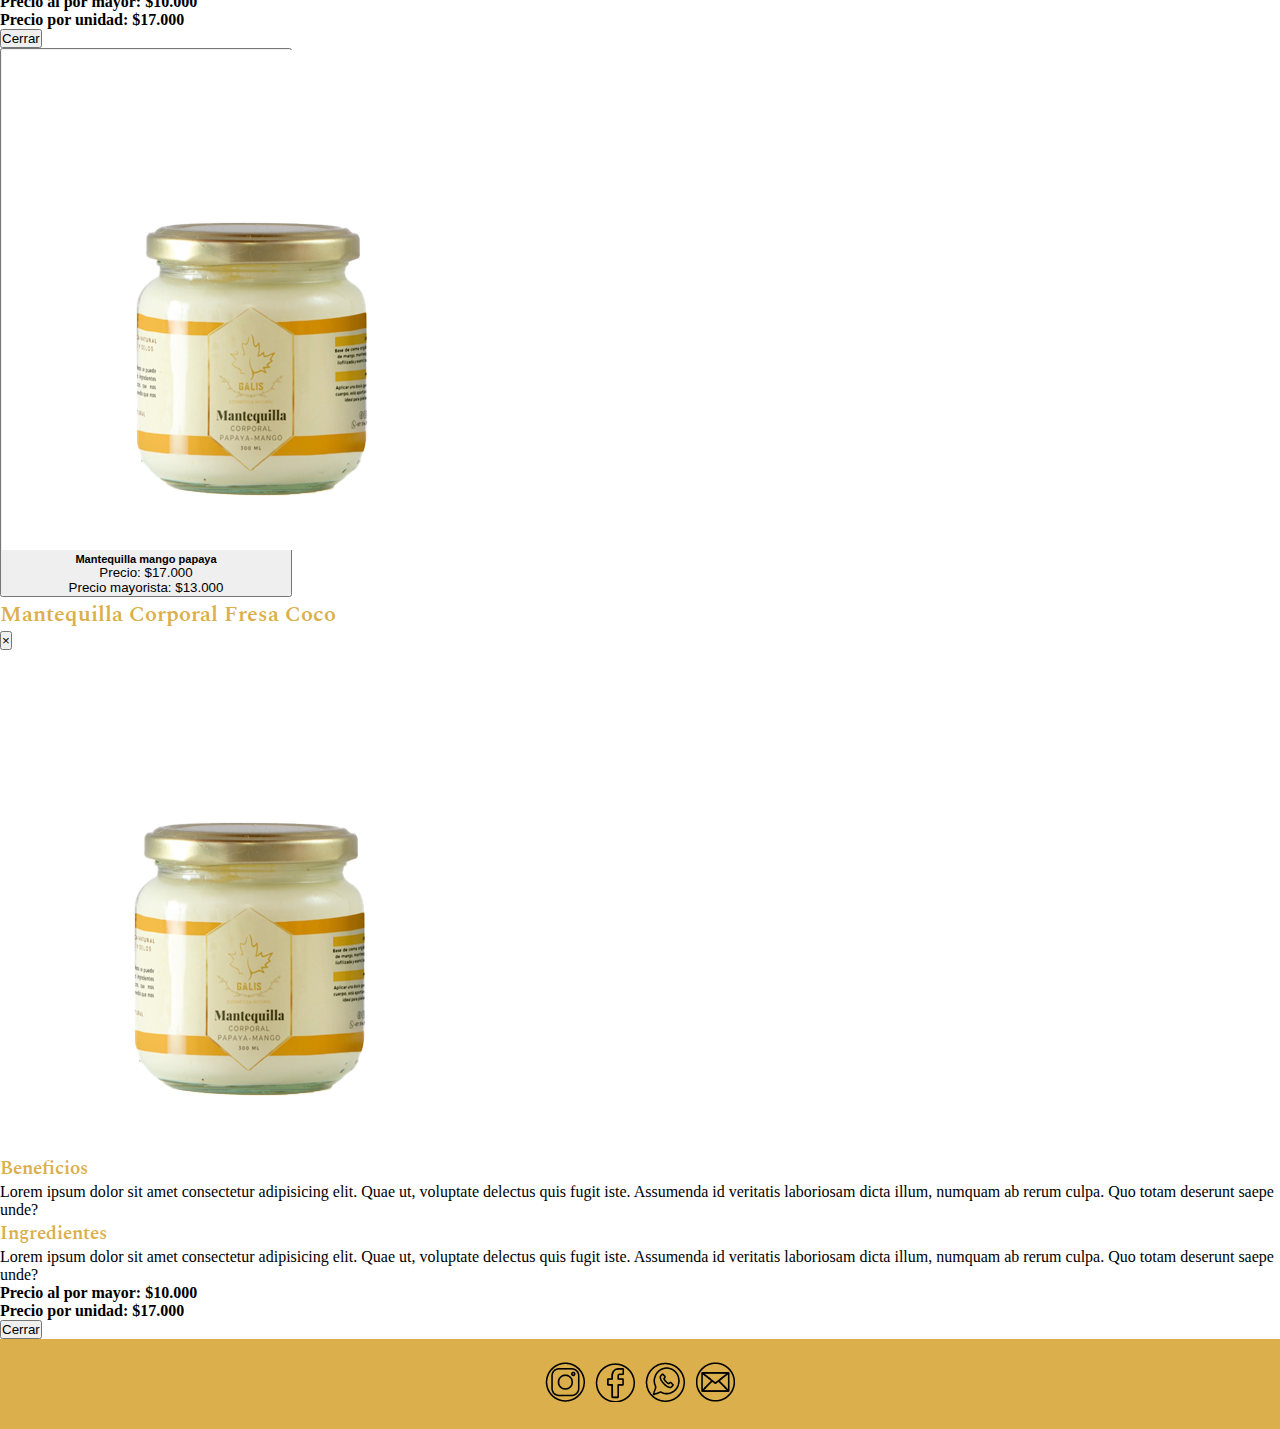
==== commit ad9898f9: "correcion de logo" ====
--- a/paginas/productos/index.html
+++ b/paginas/productos/index.html
@@ -19,7 +19,7 @@
 		<!-- comienza nav -->
 			<nav class="navbar navbar-expand-lg navbar-light bg-light">
 			  <a class="navbar-brand" href="../../index.html">
-			  	<img src="../../recursos/logotipogalis.svg" alt="logotipo Galis">
+			  	<img src="../../recursos/logotipogalis.svg" class="logo--size" alt="logotipo Galis">
 			  </a>
 			  <button class="navbar-toggler" type="button" data-toggle="collapse" data-target="#navbarSupportedContent" aria-controls="navbarSupportedContent" aria-expanded="false" aria-label="Toggle navigation">
 			    <span class="navbar-toggler-icon"></span>
--- a/css/main.css
+++ b/css/main.css
@@ -11,23 +11,24 @@
   width: 100vw; }
   header nav {
     font-family: "Spectral", serif; }
-    header nav a img {
-      height: 6vh; }
-      header nav a img:hover {
-        transform: scale(1.03, 1.03);
-        transition: 0.5s; }
+    header nav a img:hover {
+      transform: scale(1.03, 1.03);
+      transition: 0.5s; }
+
+.logo--size {
+  height: 5vh; }
 
 @media only screen and (min-width: 450px) {
-  header nav a img {
+  .logo--size {
+    height: 6vh; } }
+
+@media only screen and (min-width: 600px) {
+  .logo--size {
     height: 7vh; } }
 
-@media only screen and (min-width: 600px) {
-  header nav a img {
-    height: 9vh; } }
-
 @media only screen and (min-width: 1200px) {
-  header nav a img {
-    height: 10vh; } }
+  .logo--size {
+    height: 8vh; } }
 
 /* index productos */
 main section a {
@@ -48,11 +49,14 @@
 
 /*index*/
 .index__main--height {
-  height: 85vh; }
+  height: 86vh; }
 
-@media only screen and (min-width: 351px) {
+@media only screen and (min-width: 410px) {
   .index__main--height {
     height: auto; } }
+
+.index__carrousel--margin {
+  margin: 10px 20px; }
 
 /* titulos */
 h1, h2 {
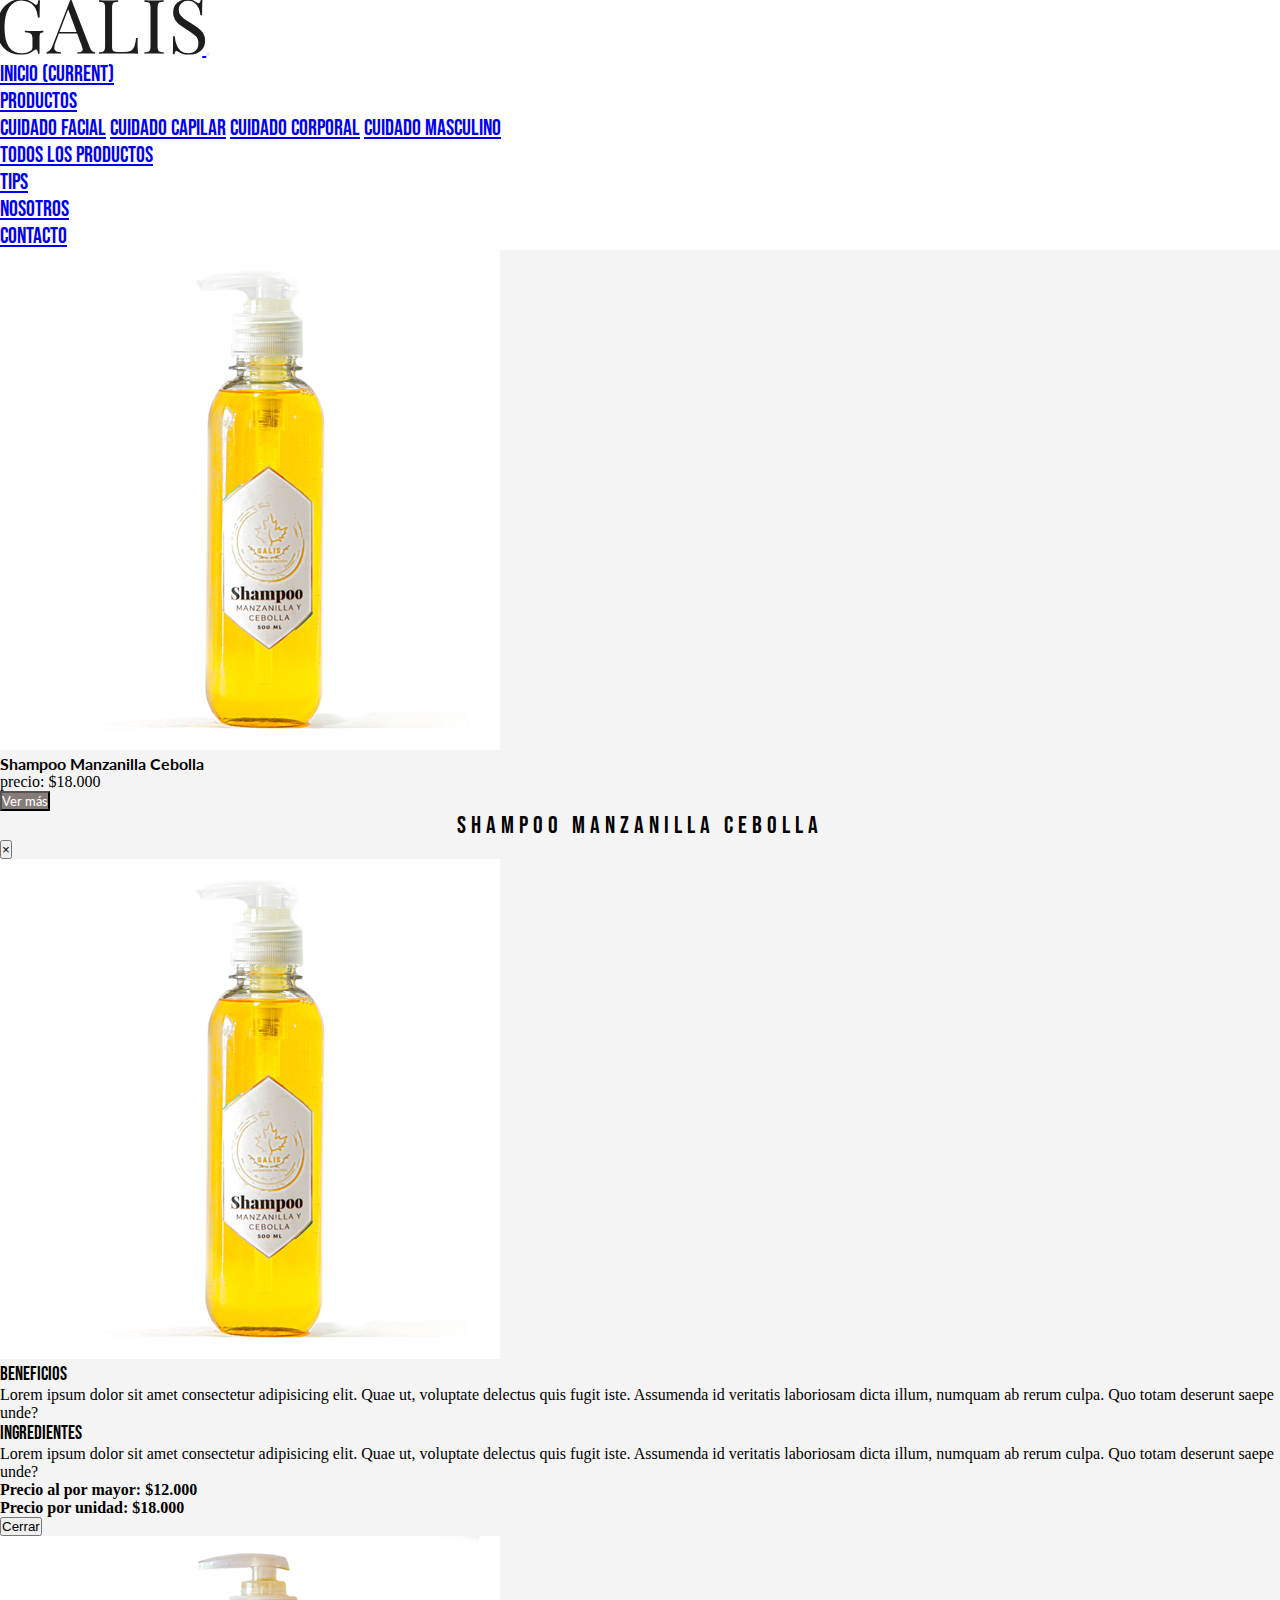
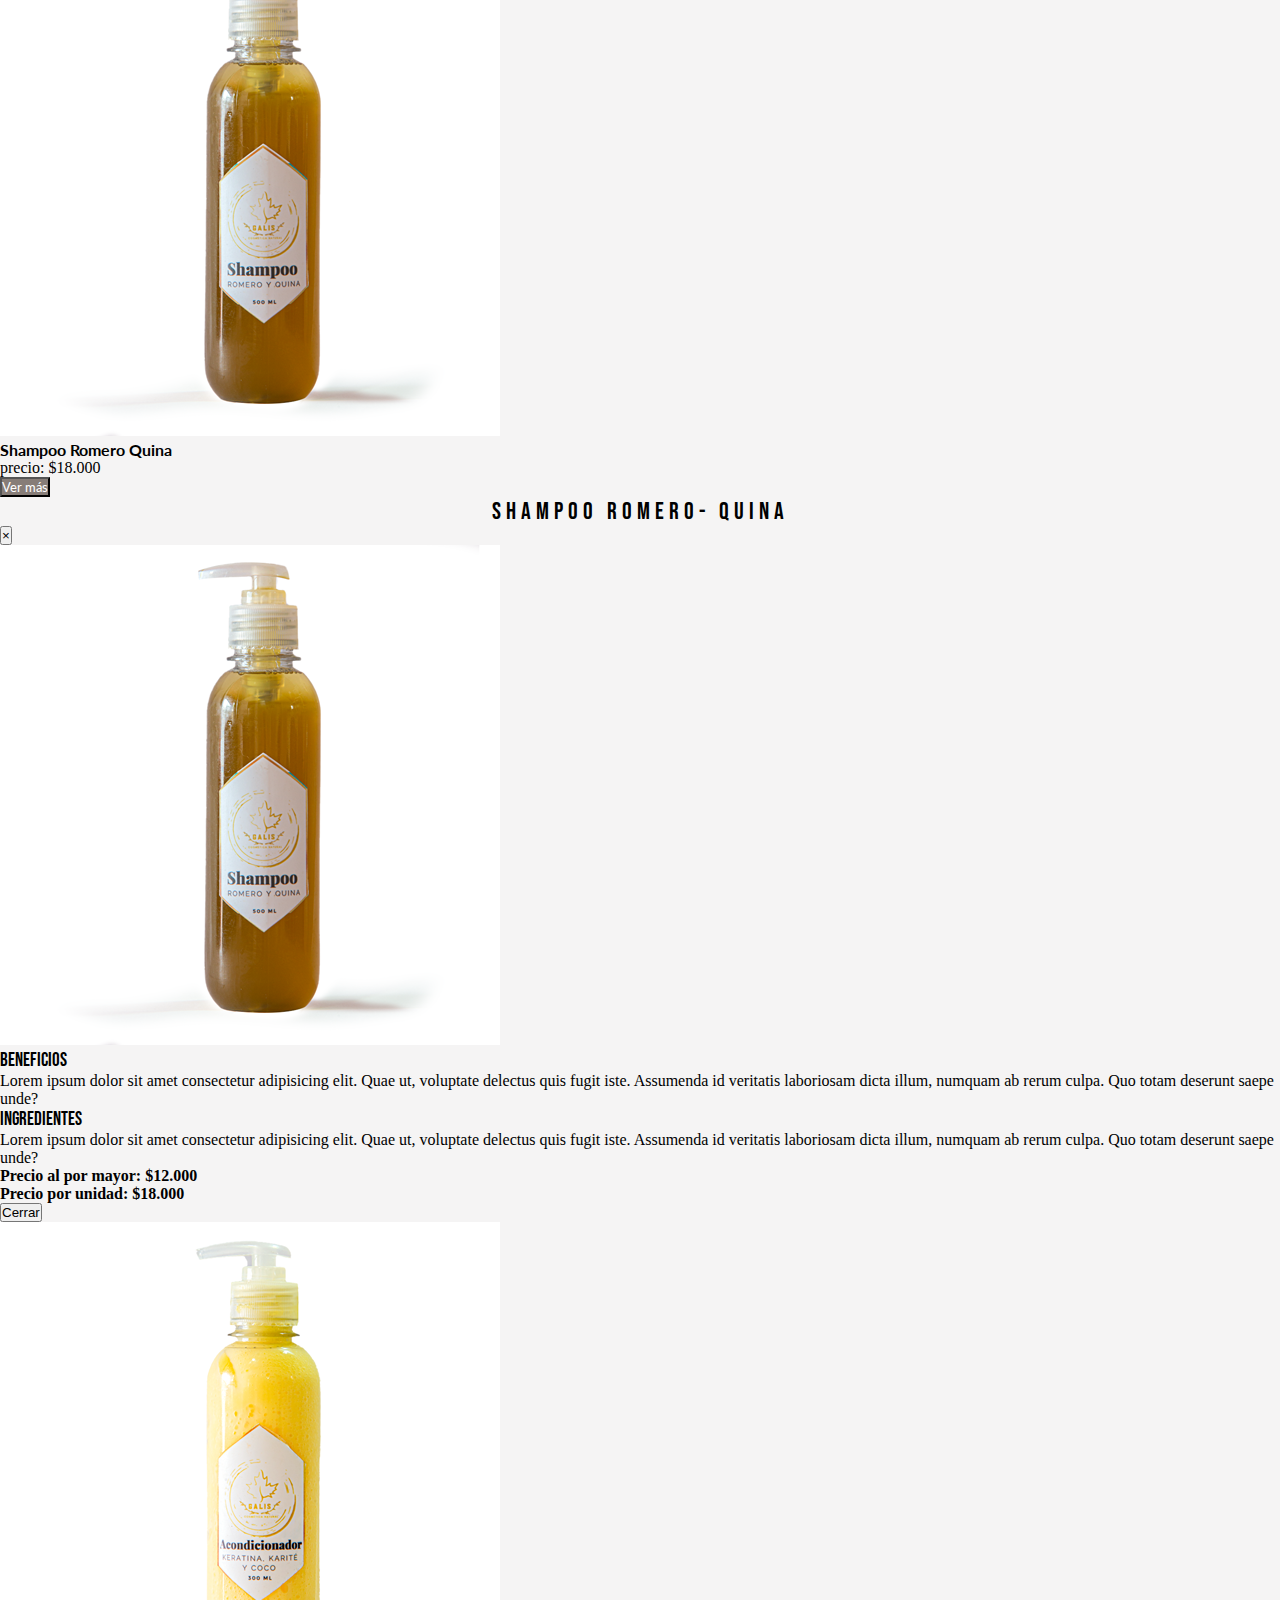
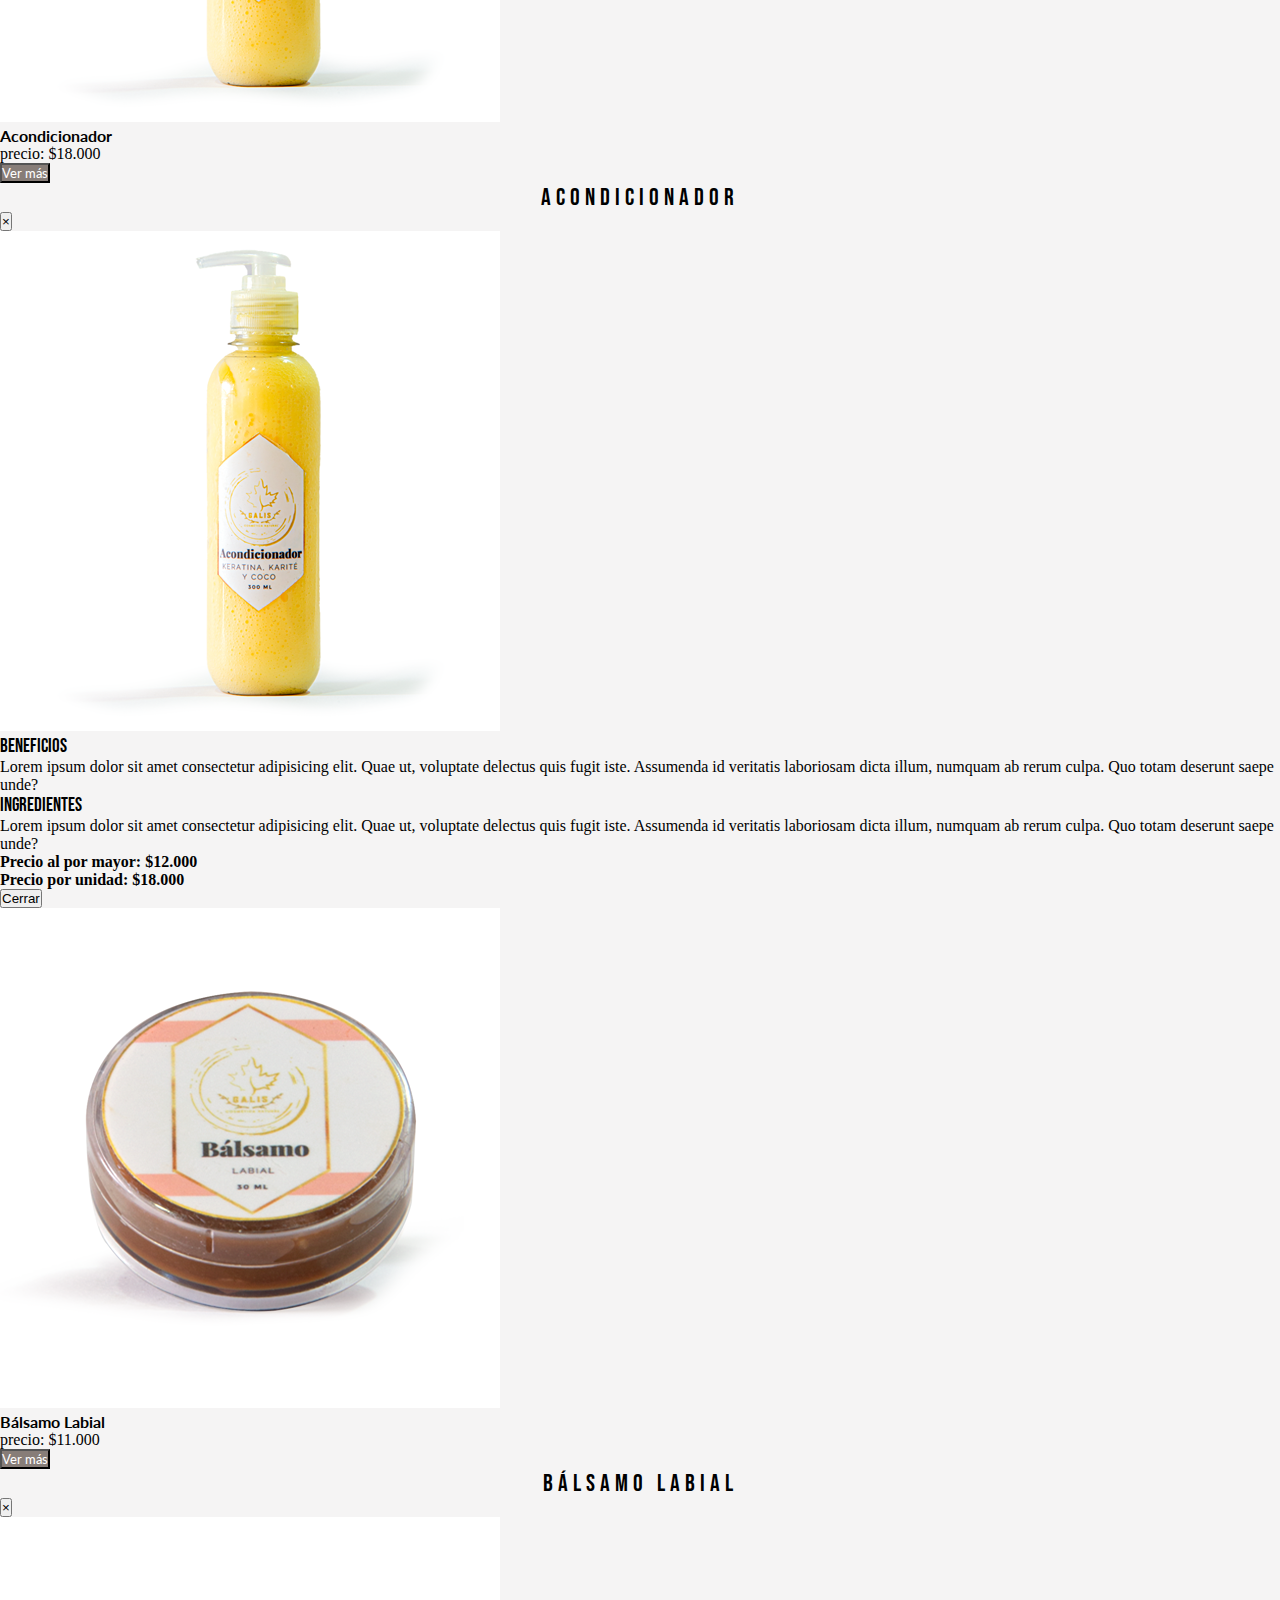
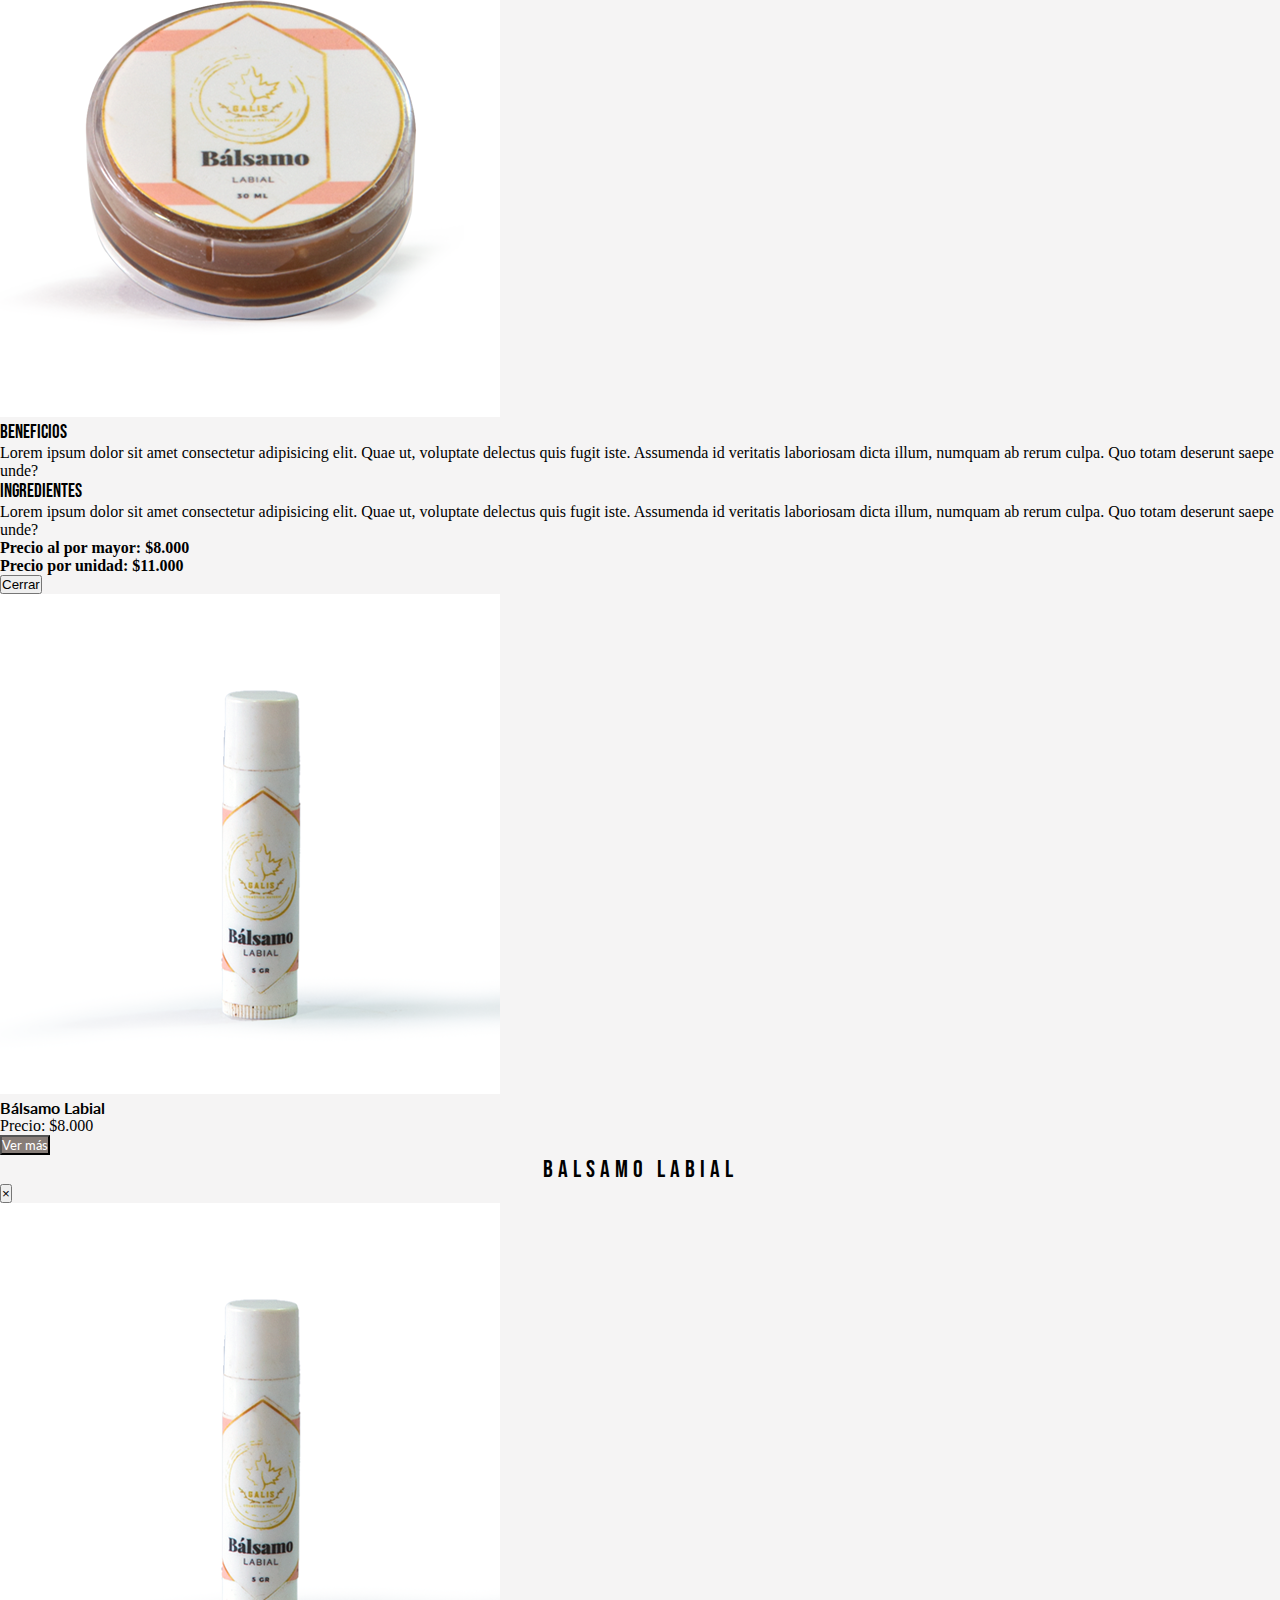
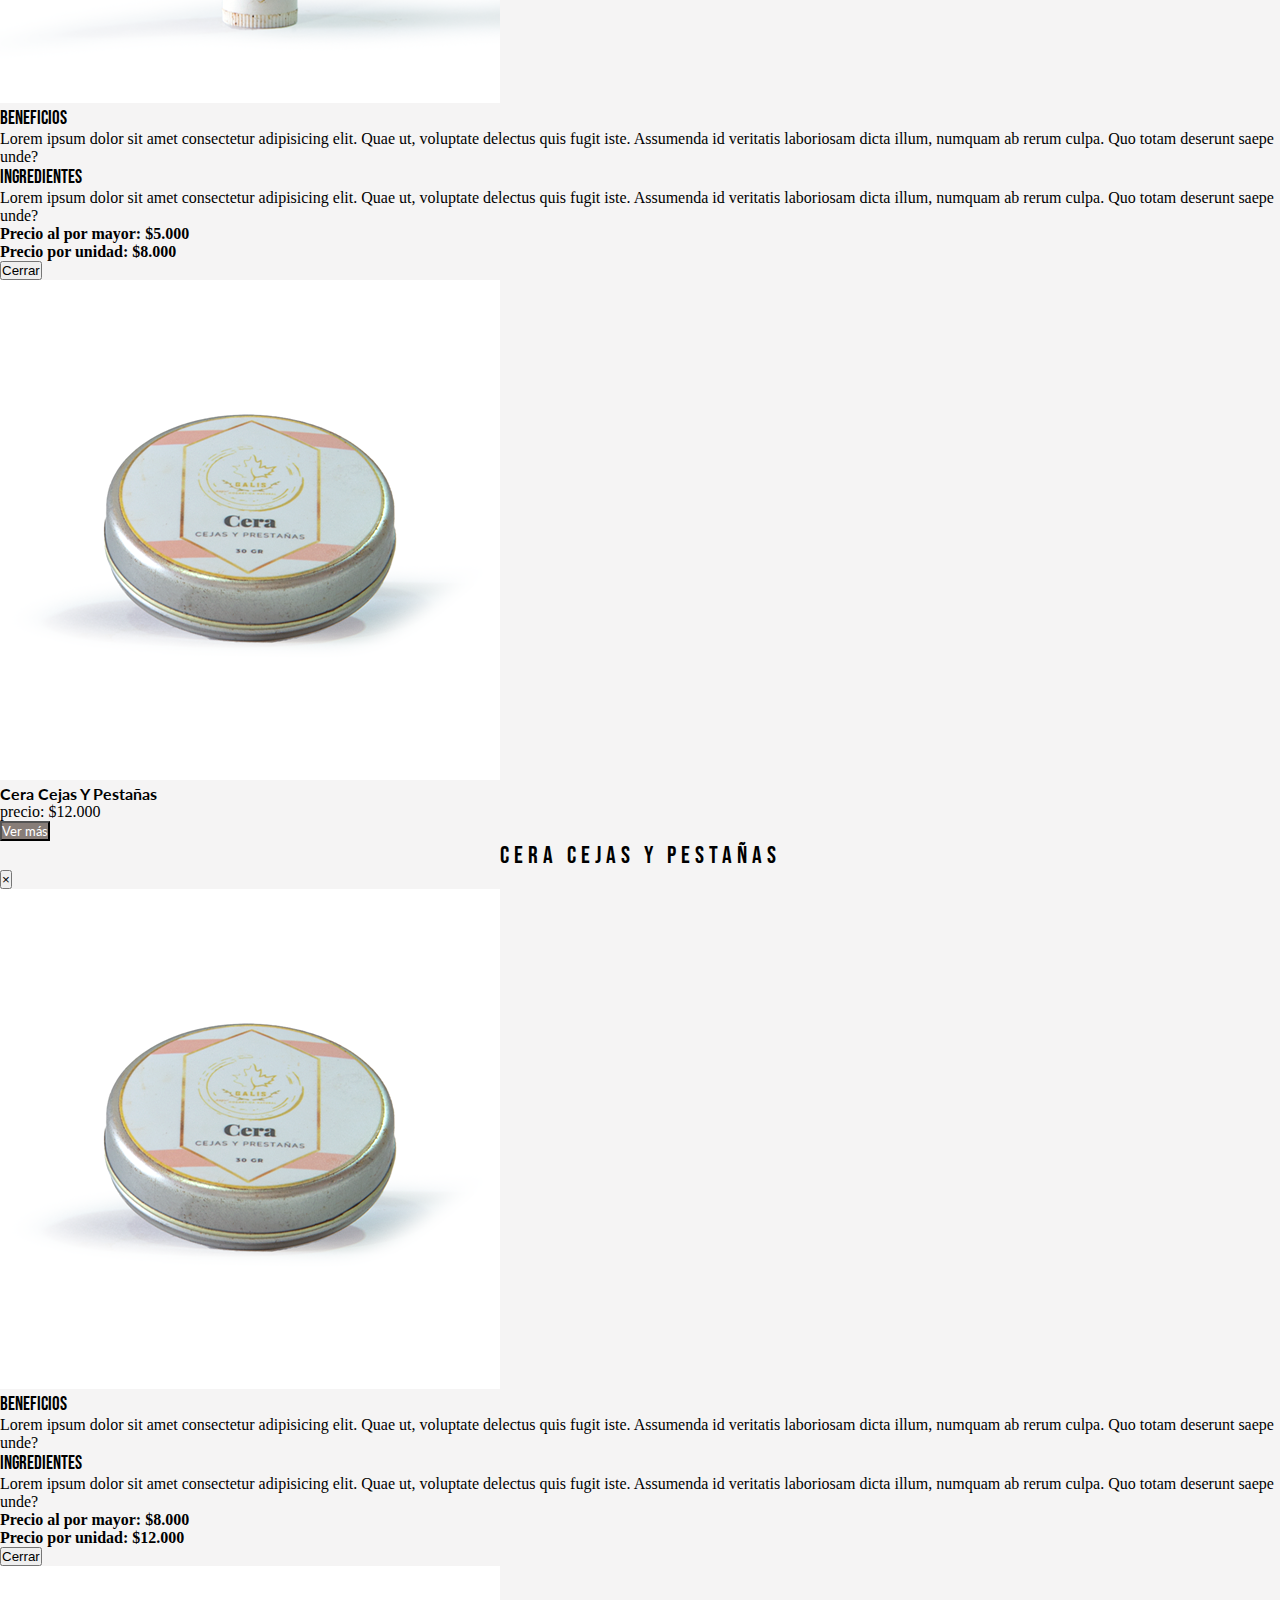
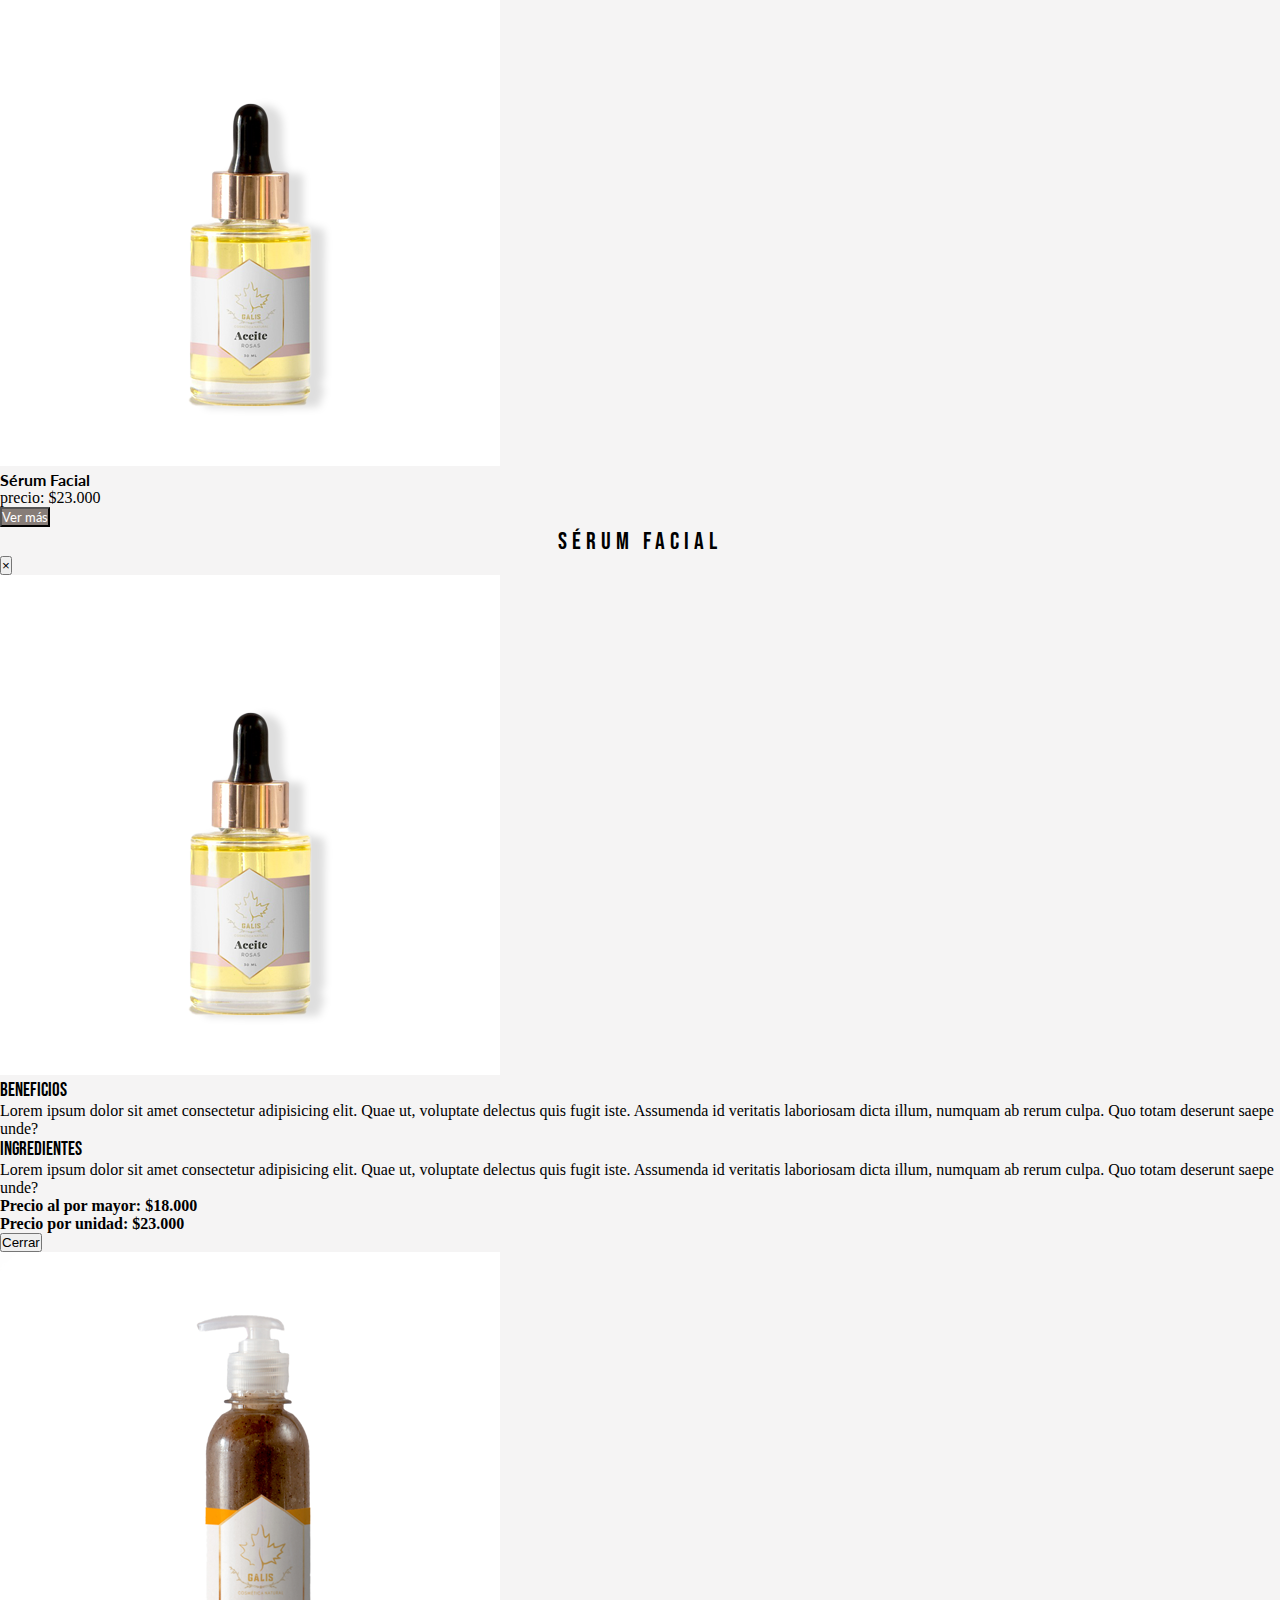
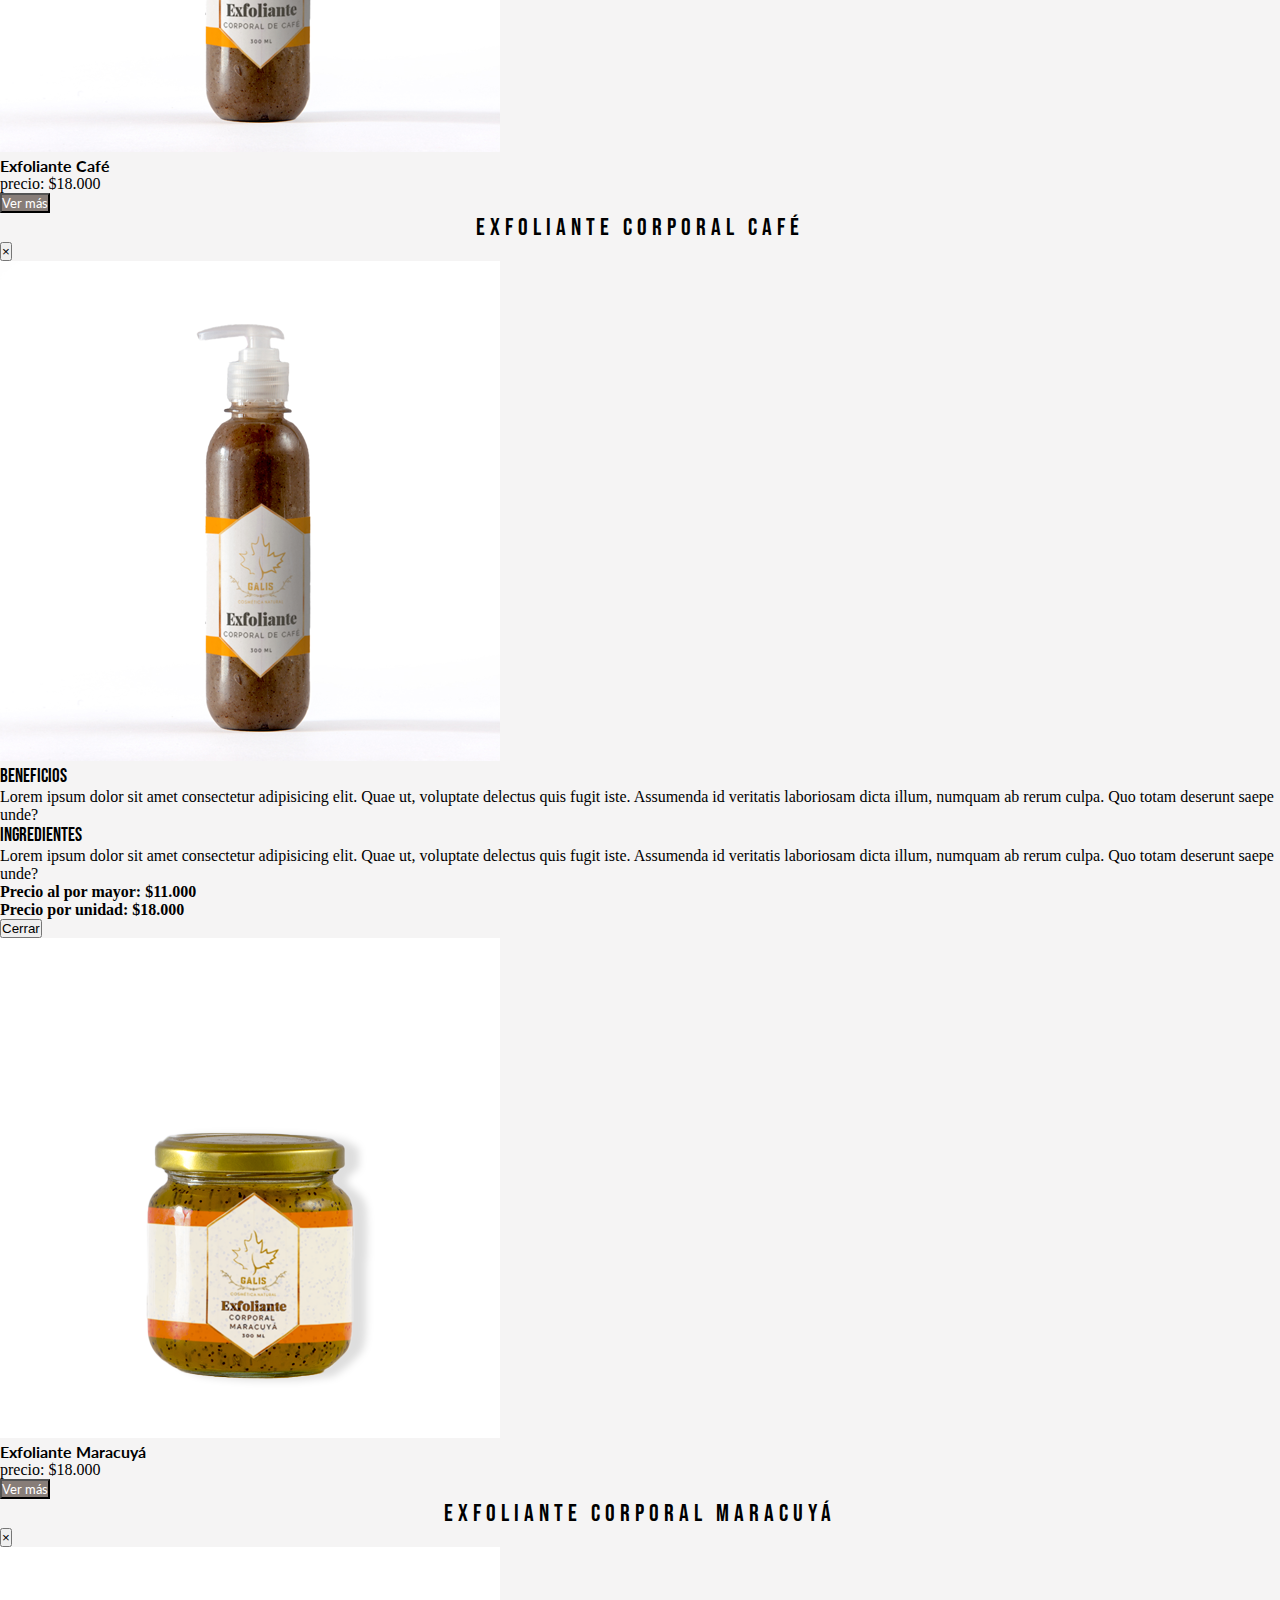
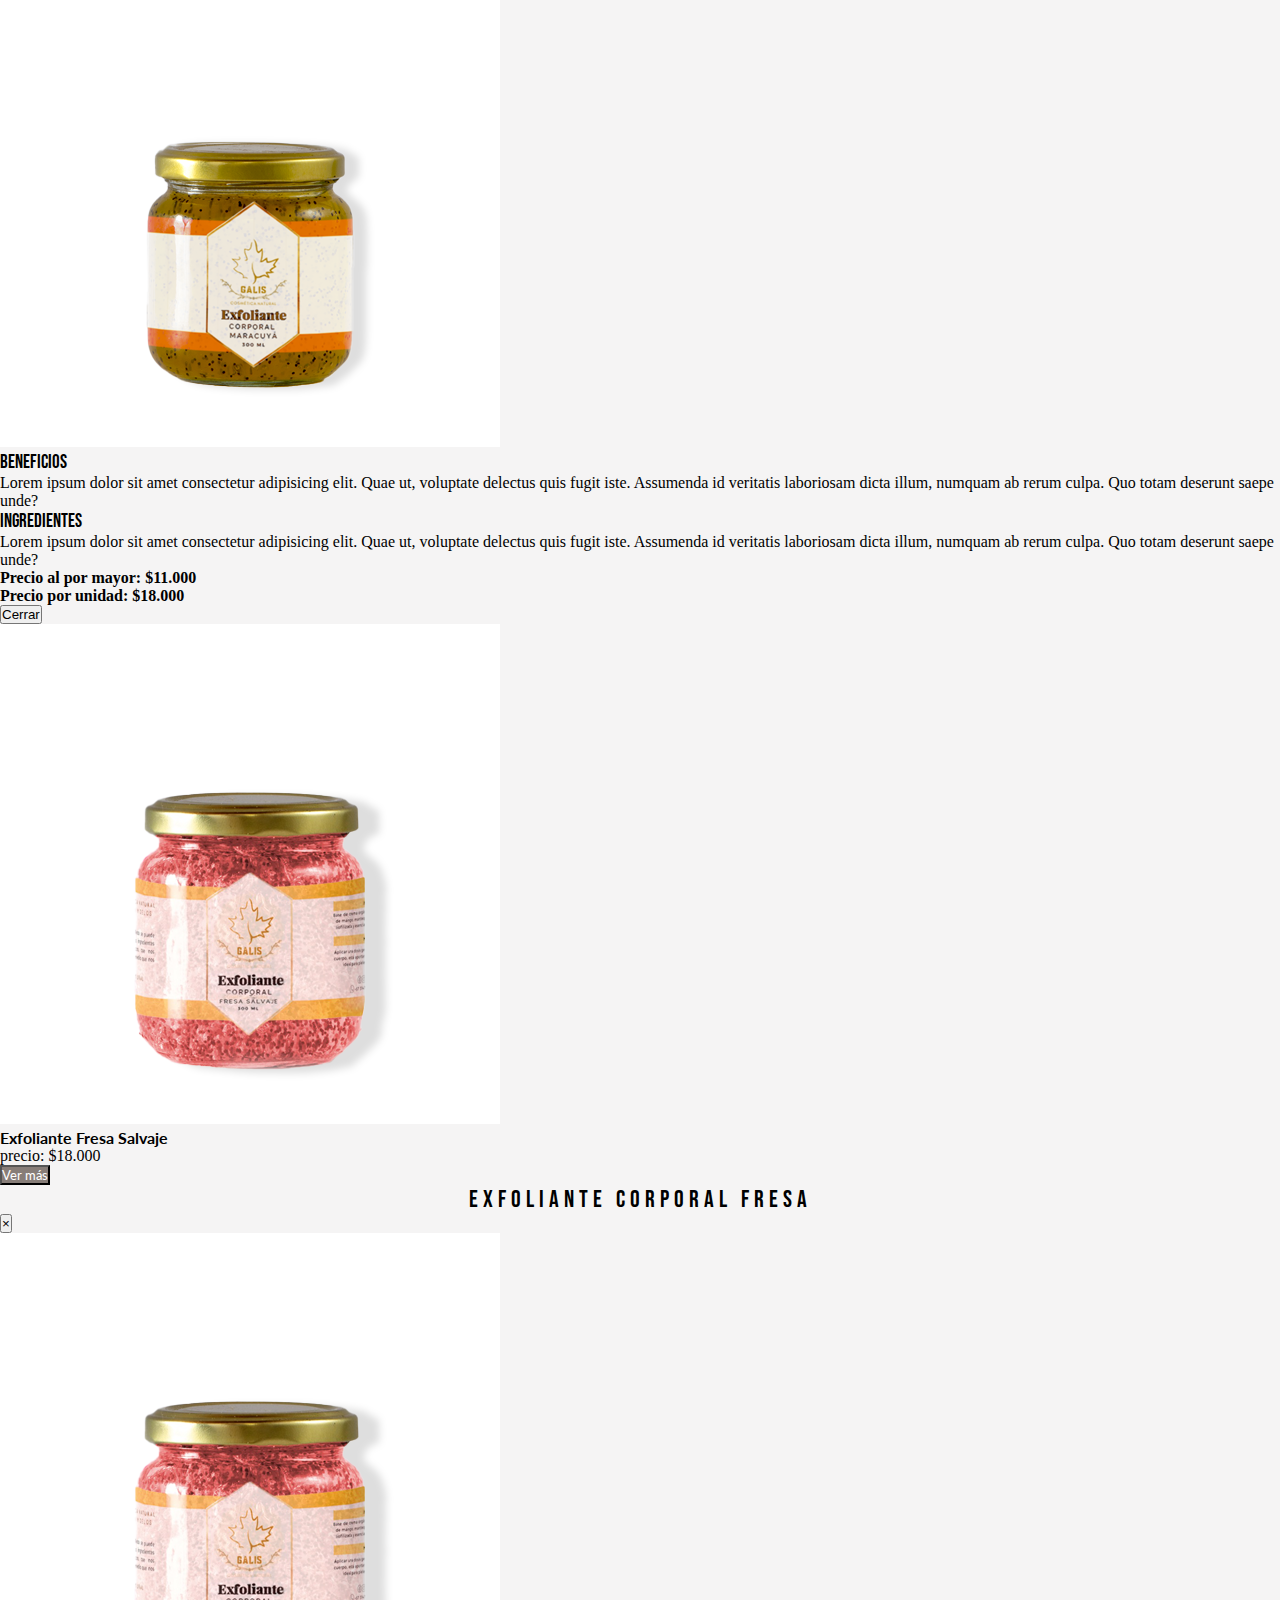
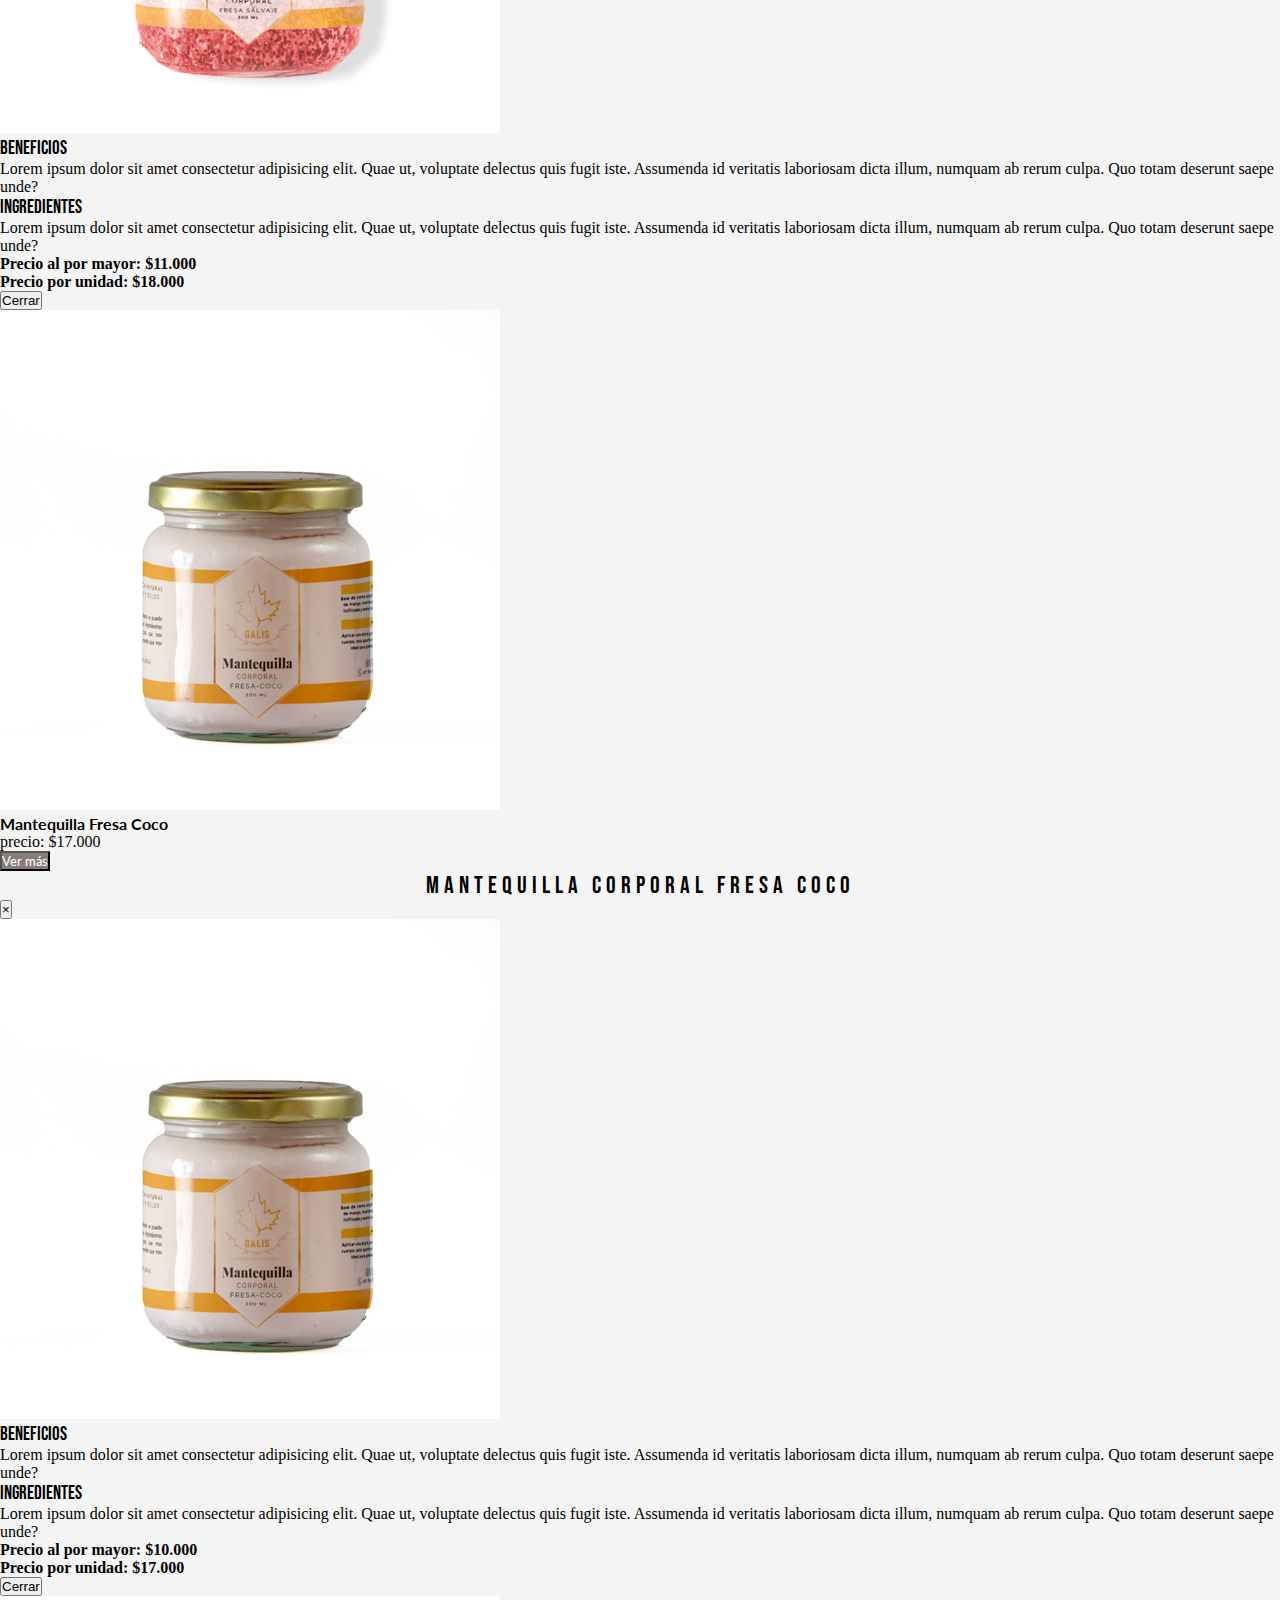
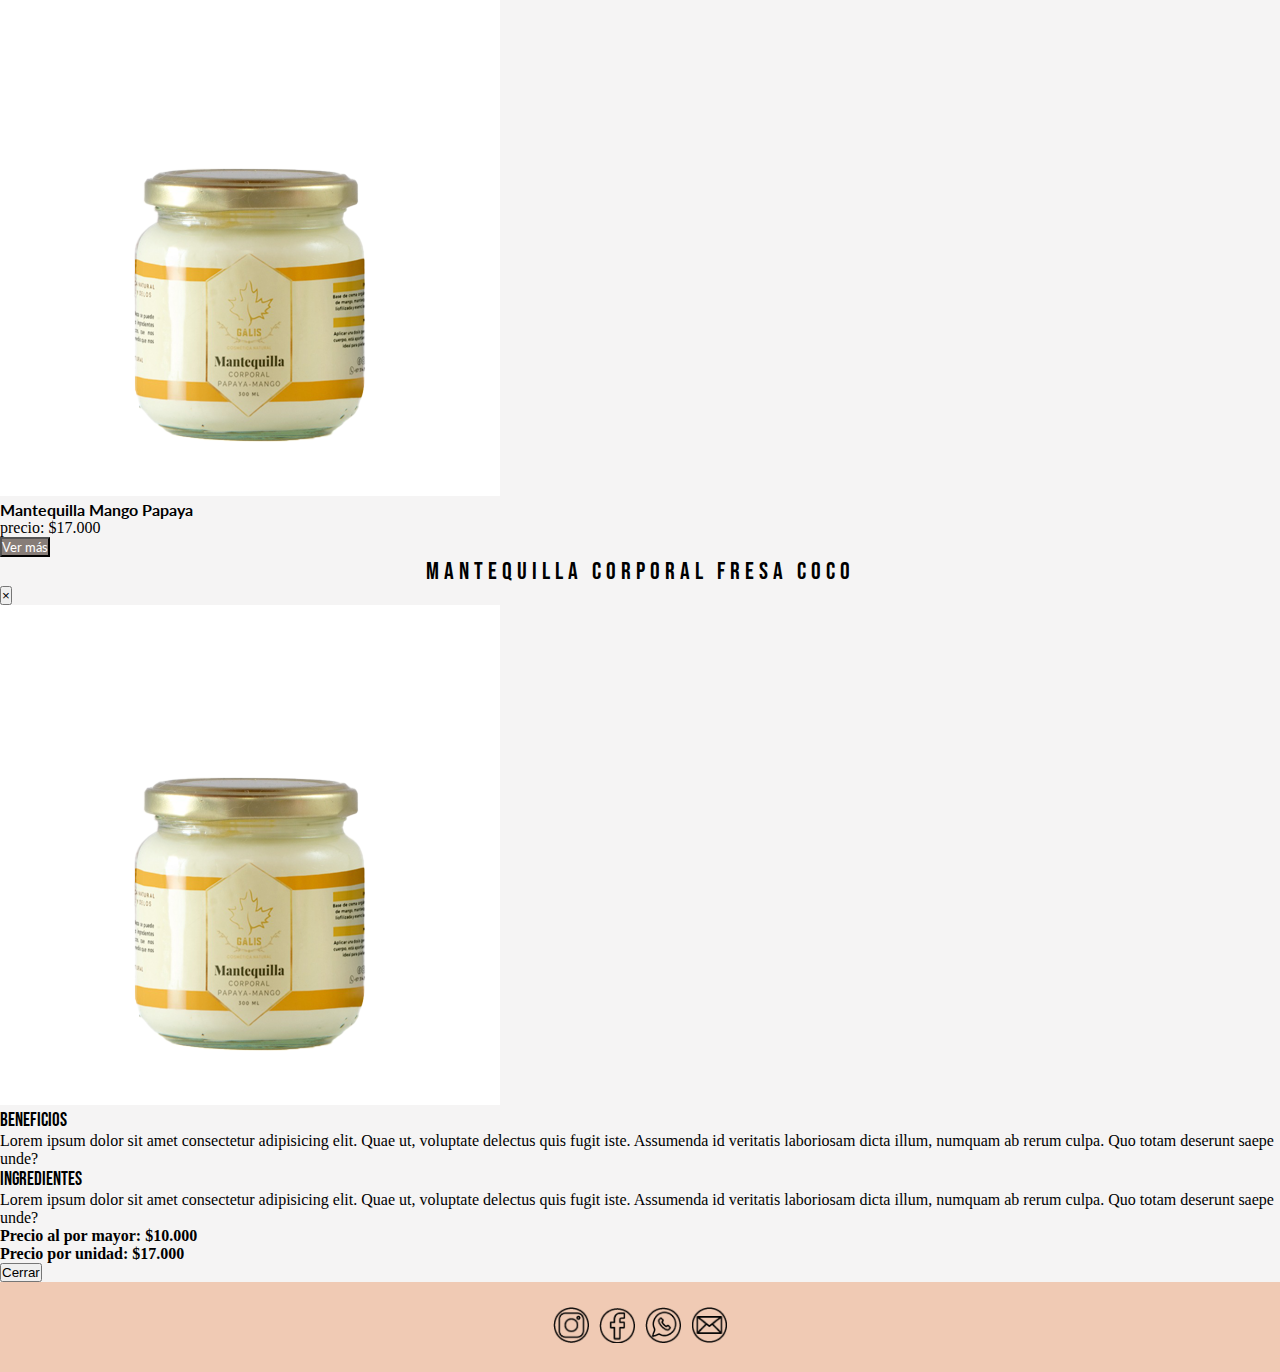
==== commit 68b28d4f: "se corrigieron errores" ====
--- a/paginas/productos/index.html
+++ b/paginas/productos/index.html
@@ -22,7 +22,7 @@
 			  	<img src="../../recursos/logotipogalis.svg" class="logo--size" alt="logotipo Galis">
 			  </a>
 			  <button class="navbar-toggler" type="button" data-toggle="collapse" data-target="#navbarSupportedContent" aria-controls="navbarSupportedContent" aria-expanded="false" aria-label="Toggle navigation">
-			    <span class="navbar-toggler-icon"></span>
+			  <span class="navbar-toggler-icon"></span>
 			  </button>
 
 			  <div class="collapse navbar-collapse" id="navbarSupportedContent">
@@ -58,26 +58,23 @@
 		<!-- termina nav -->
 	</header>
 	<main>
-		<section class="container-fluid">
+		<section class="container-fluid productos--background">
 			<div class="row justify-content-center">
-			<!-- inicia modal producto 1 -->
-			<!-- Button trigger modal -->
-			<button type="button" class="btn" data-toggle="modal" data-target="#exampleModal">
-				<div class="card card__productos--animaocion" style="width: 18rem;">
-				  <img src="../../recursos/shampoo-manzanillacebolla.png" class="card-img-top img-fluid" alt="shampoo de manzanilla cebolla artesanal">
-				  <div class="card-body">
-				    <h5 class="card-title text-left">Shampoo manzanilla cebolla</h5>
-				    <p class="card-text mb-1 text-left">Precio: $18.000</p>
-				    <p class="text-left">Precio mayorista: $13.000</p>
-				  </div>
+			<!-- inicia producto 1 -->
+				<div class="card card__productos--animaocion m-2" style="width: 18rem;">
+				  <img src="../../recursos/shampoo-manzanillacebolla.png" class="card-img-top img-fluid mt-2" alt="shampoo de manzanilla cebolla artesanal">
+				  <div class="card-body">
+				    <h3 class="card-title card__productos--titulos">shampoo manzanilla cebolla</h3>
+				    <p class="card-text text-left">precio: $18.000</p>
+				  </div>
+				  <button type="button" class="btn btn-productos mx-3 mb-2" data-toggle="modal" data-target="#exampleModal">Ver más</button>
 				</div>
-			</button>
 			<!-- Modal -->
 			<div class="modal fade" id="exampleModal" tabindex="-1" aria-labelledby="exampleModalLabel" aria-hidden="true">
 			  <div class="modal-dialog modal-lg">
 			    <div class="modal-content">
 			      <div class="modal-header bg-light">
-			        <h3 class="modal-title" id="exampleModalLabel">shampoo manzanilla- cebolla</h3>
+			        <h3 class="modal-title modal__productos--titulos" id="exampleModalLabel">shampoo manzanilla cebolla</h3>
 			        <button type="button" class="close" data-dismiss="modal" aria-label="Close">
 			          <span aria-hidden="true">&times;</span>
 			        </button>
@@ -103,25 +100,22 @@
 			    </div>
 			  </div>
 			</div>
-			<!-- cierra modal producto 1-->
-			<!-- inicia modal producto 2 -->
-			<!-- Button trigger modal -->
-			<button type="button" class="btn" data-toggle="modal" data-target="#Modal2">
-				<div class="card card__productos--animaocion" style="width: 18rem;">
-				  <img src="../../recursos/shampoo-romeroquina.png" class="card-img-top img-fluid mt-4" alt="shampoo de romero quina artesanal">
-				  <div class="card-body">
-				    <h5 class="card-title text-left">Shampoo romero quina</h5>
-				    <p class="card-text mb-1 text-left">Precio: $18.000</p>
-				    <p class="text-left">Precio mayorista: $13.000</p>
-				  </div>
+			<!-- cierra producto 1-->
+			<!-- inicia producto 2 -->		
+				<div class="card card__productos--animaocion m-2" style="width: 18rem;">
+				  <img src="../../recursos/shampoo-romeroquina.png" class="card-img-top img-fluid mt-2" alt="shampoo de romero quina artesanal">
+				  <div class="card-body">
+				    <h3 class="card-title card__productos--titulos">shampoo romero quina</h3>
+				    <p class="card-text mb-1 text-left">precio: $18.000</p>
+				  </div>
+				 <button type="button" class="btn btn-productos mx-3 mb-2" data-toggle="modal" data-target="#Modal2">Ver más</button>
 				</div>	
-			</button>
 			<!-- Modal -->
 			<div class="modal fade" id="Modal2" tabindex="-1" aria-labelledby="exampleModalLabel" aria-hidden="true">
 			  <div class="modal-dialog modal-lg">
 			    <div class="modal-content">
 			      <div class="modal-header bg-light">
-			        <h3 class="modal-title" id="exampleModalLabel">shampoo romero- quina</h3>
+			        <h3 class="modal-title modal__productos--titulos" id="exampleModalLabel">shampoo romero- quina</h3>
 			        <button type="button" class="close" data-dismiss="modal" aria-label="Close">
 			          <span aria-hidden="true">&times;</span>
 			        </button>
@@ -139,33 +133,30 @@
 				         	<p><strong>Precio al por mayor: $12.000 </strong></p> 
 				         	<p><strong> Precio por unidad: $18.000</strong></p>
 				         </section>
-				        </div>
-			      </div>
-			      <div class="modal-footer">
-			        <button type="button" class="btn btn-secondary" data-dismiss="modal">Cerrar</button>
-			      </div>
-			    </div>
-			  </div>
-			</div>
-			<!-- cierra modal producto 2-->
-			<!-- inicia modal producto 3 -->
-			<!-- Button trigger modal -->
-			<button type="button" class="btn" data-toggle="modal" data-target="#Modal3">
-				<div class="card card__productos--animaocion" style="width: 18rem;">
-				  <img src="../../recursos/acondicionador.png" class="card-img-top img-fluid mt-4" alt="acondicionador artesanal">
-				  <div class="card-body">
-				    <h5 class="card-title text-left">Acondicionador</h5>
-				    <p class="card-text mb-1 text-left">Precio: $18.000</p>
-				    <p class="text-left">Precio mayorista: $13.000</p>
-				  </div>
-				</div>	
-			</button>
-			<!-- Modal -->
+				    </div>
+			      </div>
+			      <div class="modal-footer">
+			        <button type="button" class="btn btn-secondary" data-dismiss="modal">Cerrar</button>
+			      </div>
+			    </div>
+			  </div>
+			</div>
+			<!-- cierra producto 2-->
+			<!-- inicia producto 3 -->
+			<div class="card card__productos--animaocion m-2" style="width: 18rem;">
+				<img src="../../recursos/acondicionador.png" class="card-img-top img-fluid mt-2" alt="acondicionador artesanal">
+				<div class="card-body">
+				  <h3 class="card-title card__productos--titulos">acondicionador</h3>
+				  <p class="card-text mb-1 text-left">precio: $18.000</p>
+				</div>
+				<button type="button" id="acondicionador" class="btn btn-productos mx-3 mb-2" data-toggle="modal" data-target="#Modal3">Ver más</button>
+			</div>
+			<!-- Modal -->			
 			<div class="modal fade" id="Modal3" tabindex="-1" aria-labelledby="exampleModalLabel" aria-hidden="true">
 			  <div class="modal-dialog modal-lg">
 			    <div class="modal-content">
 			      <div class="modal-header bg-light">
-			        <h3 class="modal-title" id="exampleModalLabel">acondicionador</h3>
+			        <h3 class="modal-title modal__productos--titulos" id="exampleModalLabel">acondicionador</h3>
 			        <button type="button" class="close" data-dismiss="modal" aria-label="Close">
 			          <span aria-hidden="true">&times;</span>
 			        </button>
@@ -191,25 +182,22 @@
 			    </div>
 			  </div>
 			</div>
-			<!-- cierra modal producto 3-->
-			<!-- inicia modal producto 4 -->
-			<!-- Button trigger modal -->
-			<button type="button" class="btn" data-toggle="modal" data-target="#Modal4">
-				<div class="card card__productos--animaocion" style="width: 18rem;">
-				  <img src="../../recursos/balsamo-labialgrande.png" class="card-img-top img-fluid mt-4" alt="balsamo labial de chocolate presentacion grande">
-				  <div class="card-body">
-				    <h5 class="card-title text-left">Bálsamo labial</h5>
-				    <p class="card-text mb-1 text-left">Precio: $11.000</p>
-				    <p class="text-left">Precio mayorista: $8.000</p>
-				  </div>
+			<!-- cierra producto 3-->
+			<!-- inicia producto 4 -->		
+				<div class="card card__productos--animaocion m-2" style="width: 18rem;">
+				  <img src="../../recursos/balsamo-labialgrande.png" class="card-img-top img-fluid mt-2" alt="balsamo labial de chocolate presentacion grande">
+				  <div class="card-body">
+				    <h3 class="card-title card__productos--titulos">bálsamo labial</h3>
+				    <p class="card-text mb-1 text-left">precio: $11.000</p>
+				  </div>
+				<button type="button" class="btn btn-productos mx-3 mb-2" data-toggle="modal" data-target="#Modal4">Ver más</button> 
 				</div>	
-			</button>
 			<!-- Modal -->
 			<div class="modal fade" id="Modal4" tabindex="-1" aria-labelledby="exampleModalLabel" aria-hidden="true">
 			  <div class="modal-dialog modal-lg">
 			    <div class="modal-content">
 			      <div class="modal-header bg-light">
-			        <h3 class="modal-title" id="exampleModalLabel">balsamo labial 30gr</h3>
+			        <h3 class="modal-title modal__productos--titulos" id="exampleModalLabel">bálsamo labial</h3>
 			        <button type="button" class="close" data-dismiss="modal" aria-label="Close">
 			          <span aria-hidden="true">&times;</span>
 			        </button>
@@ -227,33 +215,30 @@
 				         	<p><strong>Precio al por mayor: $8.000 </strong></p> 
 				         	<p><strong> Precio por unidad: $11.000</strong></p>
 				         </section>
-				        </div>
-			      </div>
-			      <div class="modal-footer">
-			        <button type="button" class="btn btn-secondary" data-dismiss="modal">Cerrar</button>
-			      </div>
-			    </div>
-			  </div>
-			</div>
-			<!-- cierra modal producto 4-->		
-			<!-- inicia modal producto 5 -->
-			<!-- Button trigger modal -->
-			<button type="button" class="btn" data-toggle="modal" data-target="#Modal5">
-				<div class="card card__productos--animaocion" style="width: 18rem;">
-				  <img src="../../recursos/balsamo-labialpequeno.png" class="card-img-top img-fluid mt-4" alt="balsamo labial de chocolate presentacion pequeña">
-				  <div class="card-body">
-				    <h5 class="card-title text-left">Bálsamo labial</h5>
+				    </div>
+			      </div>
+			      <div class="modal-footer">
+			        <button type="button" class="btn btn-secondary" data-dismiss="modal">Cerrar</button>
+			      </div>
+			    </div>
+			  </div>
+			</div>
+			<!-- cierra producto 4-->		
+			<!-- inicia producto 5 -->
+				<div class="card card__productos--animaocion m-2" style="width: 18rem;">
+				  <img src="../../recursos/balsamo-labialpequeno.png" class="card-img-top img-fluid mt-2" alt="balsamo labial de chocolate presentacion pequeña">
+				  <div class="card-body">
+				    <h3 class="card-title card__productos--titulos">bálsamo labial</h3>
 				    <p class="card-text mb-1 text-left">Precio: $8.000</p>
-				    <p class="text-left">Precio mayorista: $6.000</p>
-				  </div>
+				  </div>
+				 <button type="button" class="btn btn-productos mx-3 mb-2" data-toggle="modal" data-target="#Modal5">Ver más</button> 
 				</div>
-			</button>
 			<!-- Modal -->
 			<div class="modal fade" id="Modal5" tabindex="-1" aria-labelledby="exampleModalLabel" aria-hidden="true">
 			  <div class="modal-dialog modal-lg">
 			    <div class="modal-content">
 			      <div class="modal-header bg-light">
-			        <h3 class="modal-title" id="exampleModalLabel">balsamo labial 5gr</h3>
+			        <h3 class="modal-title modal__productos--titulos" id="exampleModalLabel">balsamo labial</h3>
 			        <button type="button" class="close" data-dismiss="modal" aria-label="Close">
 			          <span aria-hidden="true">&times;</span>
 			        </button>
@@ -279,25 +264,22 @@
 			    </div>
 			  </div>
 			</div>
-			<!-- cierra modal producto 5-->	
-			<!-- inicia modal producto 6 -->
-			<!-- Button trigger modal -->
-			<button type="button" class="btn" data-toggle="modal" data-target="#Modal6">
-				<div class="card card__productos--animaocion" style="width: 18rem;">
-				  <img src="../../recursos/ceraparacejas.png" class="card-img-top img-fluid mt-4" alt="cera para cejas artesanal">
-				  <div class="card-body">
-				    <h5 class="card-title text-left">Cera cejas y pestañas</h5>
-				    <p class="card-text mb-1 text-left">Precio: $12.000</p>
-				    <p class="text-left">Precio mayorista: $8.000</p>
-				  </div>
-				</div>
-			</button>
+			<!-- cierra producto 5-->	
+			<!-- inicia producto 6-->
+			<div class="card card__productos--animaocion m-2" style="width: 18rem;">
+				  <img src="../../recursos/ceraparacejas.png" class="card-img-top img-fluid mt-2" alt="cera para cejas artesanal">
+				  <div class="card-body">
+				    <h3 class="card-title card__productos--titulos">cera cejas y pestañas</h3>
+				    <p class="card-text mb-1 text-left">precio: $12.000</p>
+				  </div>
+				  <button type="button" class="btn btn-productos mx-3 mb-2" id="cera" data-toggle="modal" data-target="#Modal6">Ver más</button>
+			</div>
 			<!-- Modal -->
 			<div class="modal fade" id="Modal6" tabindex="-1" aria-labelledby="exampleModalLabel" aria-hidden="true">
 			  <div class="modal-dialog modal-lg">
 			    <div class="modal-content">
 			      <div class="modal-header bg-light">
-			        <h3 class="modal-title" id="exampleModalLabel">cera cejas y pestañas</h3>
+			        <h3 class="modal-title modal__productos--titulos" id="exampleModalLabel">cera cejas y pestañas</h3>
 			        <button type="button" class="close" data-dismiss="modal" aria-label="Close">
 			          <span aria-hidden="true">&times;</span>
 			        </button>
@@ -315,33 +297,30 @@
 				         	<p><strong>Precio al por mayor: $8.000 </strong></p> 
 				         	<p><strong> Precio por unidad: $12.000</strong></p>
 				         </section>
-				        </div>
-			      </div>
-			      <div class="modal-footer">
-			        <button type="button" class="btn btn-secondary" data-dismiss="modal">Cerrar</button>
-			      </div>
-			    </div>
-			  </div>
-			</div>
-			<!-- cierra modal producto 6-->
-			<!-- inicia modal producto 7-->
-			<!-- Button trigger modal -->
-			<button type="button" class="btn" data-toggle="modal" data-target="#Modal7">
-				<div class="card card__productos--animaocion" style="width: 18rem;">
-				  <img src="../../recursos/serumfacial.png" class="card-img-top img-fluid mt-4" alt="serum para rostro humectante">
-				  <div class="card-body">
-				    <h5 class="card-title text-left">Serum facial</h5>
-				    <p class="card-text mb-1 text-left">Precio: $23.000</p>
-				    <p class="text-left">Precio mayorista: $18.000</p>
-				  </div>
+				    </div>
+			      </div>
+			      <div class="modal-footer">
+			        <button type="button" class="btn btn-secondary" data-dismiss="modal">Cerrar</button>
+			      </div>
+			    </div>
+			  </div>
+			</div>
+			<!-- cierra producto 6-->
+			<!-- inicia producto 7-->		
+				<div class="card card__productos--animaocion m-2" style="width: 18rem;">
+				  <img src="../../recursos/serumfacial.png" class="card-img-top img-fluid mt-2" alt="serum para rostro humectante">
+				  <div class="card-body">
+				    <h3 class="card-title card__productos--titulos">sérum facial</h3>
+				    <p class="card-text mb-1 text-left">precio: $23.000</p>
+				  </div>
+				 <button type="button" class="btn btn-productos mx-3 mb-2" id="serum" data-toggle="modal" data-target="#Modal7">Ver más</button>
 				</div>	
-			</button>
-			<!-- Modal -->
+						<!-- Modal -->
 			<div class="modal fade" id="Modal7" tabindex="-1" aria-labelledby="exampleModalLabel" aria-hidden="true">
 			  <div class="modal-dialog modal-lg">
 			    <div class="modal-content">
 			      <div class="modal-header bg-light">
-			        <h3 class="modal-title" id="exampleModalLabel">serum facial</h3>
+			        <h3 class="modal-title modal__productos--titulos" id="exampleModalLabel">sérum facial</h3>
 			        <button type="button" class="close" data-dismiss="modal" aria-label="Close">
 			          <span aria-hidden="true">&times;</span>
 			        </button>
@@ -367,25 +346,22 @@
 			    </div>
 			  </div>
 			</div>
-			<!-- cierra modal producto 7-->		
-			<!-- inicia modal producto 8-->			
-			<!-- Button trigger modal -->
-			<button type="button" class="btn" data-toggle="modal" data-target="#Modal8">
-				<div class="card card__productos--animaocion" style="width: 18rem;">
-				  <img src="../../recursos/exfoliante-cafe.png" class="card-img-top img-fluid mt-4" alt="exfoliante corporal de cafe artesanal">
-				  <div class="card-body">
-				    <h5 class="card-title text-left">Exfoliante café</h5>
-				    <p class="card-text mb-1 text-left">Precio: $18.000</p>
-				    <p class="text-left">Precio mayorista: $11.000</p>
-				  </div>
-				</div>
-			</button>
+			<!-- cierra producto 7-->		
+			<!-- inicia producto 8-->			
+				<div class="card card__productos--animaocion m-2" style="width: 18rem;">
+				  <img src="../../recursos/exfoliante-cafe.png" class="card-img-top img-fluid mt-2" alt="exfoliante corporal de cafe artesanal">
+				  <div class="card-body">
+				    <h3 class="card-title card__productos--titulos">exfoliante café</h3>
+				    <p class="card-text mb-1 text-left">precio: $18.000</p>
+				  </div>
+				  <button type="button" class="btn btn-productos mx-3 mb-2" data-toggle="modal" data-target="#Modal8">Ver más</button>
+				</div>			
 			<!-- Modal -->
 			<div class="modal fade" id="Modal8" tabindex="-1" aria-labelledby="exampleModalLabel" aria-hidden="true">
 			  <div class="modal-dialog modal-lg">
 			    <div class="modal-content">
 			      <div class="modal-header bg-light">
-			        <h3 class="modal-title" id="exampleModalLabel">Exfoliante corporal café</h3>
+			        <h3 class="modal-title modal__productos--titulos" id="exampleModalLabel">exfoliante corporal café</h3>
 			        <button type="button" class="close" data-dismiss="modal" aria-label="Close">
 			          <span aria-hidden="true">&times;</span>
 			        </button>
@@ -403,33 +379,30 @@
 				         	<p><strong>Precio al por mayor: $11.000 </strong></p> 
 				         	<p><strong> Precio por unidad: $18.000</strong></p>
 				         </section>
-				        </div>
-			      </div>
-			      <div class="modal-footer">
-			        <button type="button" class="btn btn-secondary" data-dismiss="modal">Cerrar</button>
-			      </div>
-			    </div>
-			  </div>
-			</div>
-			<!-- cierra modal producto 8-->
-			<!-- inicia modal producto 9-->
-			<!-- Button trigger modal -->
-			<button type="button" class="btn" data-toggle="modal" data-target="#Modal9">
-				<div class="card card__productos--animaocion" style="width: 18rem;">
-				  <img src="../../recursos/exfoliante-maracuya.png" class="card-img-top img-fluid mt-4" alt="exfoliante corporal de maracuyá artesanal">
-				  <div class="card-body">
-				    <h5 class="card-title text-left">Exfoliante maracuyá</h5>
-				    <p class="card-text mb-1 text-left">Precio: $18.000</p>
-				    <p class="text-left">Precio mayorista: $11.000</p>
-				  </div>
-				</div>	
-			</button>
+				    </div>
+			      </div>
+			      <div class="modal-footer">
+			        <button type="button" class="btn btn-secondary" data-dismiss="modal">Cerrar</button>
+			      </div>
+			    </div>
+			  </div>
+			</div>
+			<!-- cierra producto 8-->
+			<!-- inicia producto 9-->
+				<div class="card card__productos--animaocion m-2" style="width: 18rem;">
+				  <img src="../../recursos/exfoliante-maracuya.png" class="card-img-top img-fluid mt-2" alt="exfoliante corporal de maracuyá artesanal">
+				  <div class="card-body">
+				    <h3 class="card-title card__productos--titulos">exfoliante maracuyá</h3>
+				    <p class="card-text mb-1 text-left">precio: $18.000</p>
+				  </div>
+				  <button type="button" class="btn btn-productos mx-3 mb-2" data-toggle="modal" data-target="#Modal9">Ver más</button>
+				</div>				
 			<!-- Modal -->
 			<div class="modal fade" id="Modal9" tabindex="-1" aria-labelledby="exampleModalLabel" aria-hidden="true">
 			  <div class="modal-dialog modal-lg">
 			    <div class="modal-content">
 			      <div class="modal-header bg-light">
-			        <h3 class="modal-title" id="exampleModalLabel">exfoliante corporal maracuyá</h3>
+			        <h3 class="modal-title modal__productos--titulos" id="exampleModalLabel">exfoliante corporal maracuyá</h3>
 			        <button type="button" class="close" data-dismiss="modal" aria-label="Close">
 			          <span aria-hidden="true">&times;</span>
 			        </button>
@@ -447,33 +420,30 @@
 				         	<p><strong>Precio al por mayor: $11.000 </strong></p> 
 				         	<p><strong> Precio por unidad: $18.000</strong></p>
 				         </section>
-				        </div>
-			      </div>
-			      <div class="modal-footer">
-			        <button type="button" class="btn btn-secondary" data-dismiss="modal">Cerrar</button>
-			      </div>
-			    </div>
-			  </div>
-			</div>
-			<!-- cierra modal producto 9-->
-			<!-- inicia modal producto 10-->			
-			<!-- Button trigger modal -->
-			<button type="button" class="btn" data-toggle="modal" data-target="#Modal10">
-				<div class="card card__productos--animaocion" style="width: 18rem;">
-				  <img src="../../recursos/exfoliante-fresasalvaje.png" class="card-img-top img-fluid mt-4" alt="exfoliante corporal de fresa salvaje">
-				  <div class="card-body">
-				    <h5 class="card-title text-left">Exfoliante fresa salvaje</h5>
-				    <p class="card-text mb-1 text-left">Precio: $18.000</p>
-				    <p class="text-left">Precio mayorista: $11.000</p>
-				  </div>
-				</div>	
-			</button>
+				    </div>
+			      </div>
+			      <div class="modal-footer">
+			        <button type="button" class="btn btn-secondary" data-dismiss="modal">Cerrar</button>
+			      </div>
+			    </div>
+			  </div>
+			</div>
+			<!-- cierra producto 9-->
+			<!-- inicia producto 10-->			
+				<div class="card card__productos--animaocion m-2" style="width: 18rem;">
+				  <img src="../../recursos/exfoliante-fresasalvaje.png" class="card-img-top img-fluid mt-2" alt="exfoliante corporal de fresa salvaje">
+				  <div class="card-body">
+				    <h3 class="card-title card__productos--titulos">exfoliante fresa salvaje</h3>
+				    <p class="card-text mb-1 text-left">precio: $18.000</p>
+				  </div>
+				  <button type="button" class="btn btn-productos mx-3 mb-2" data-toggle="modal" data-target="#Modal10">Ver más</button>
+				</div>				
 			<!-- Modal -->
 			<div class="modal fade" id="Modal10" tabindex="-1" aria-labelledby="exampleModalLabel" aria-hidden="true">
 			  <div class="modal-dialog modal-lg">
 			    <div class="modal-content">
 			      <div class="modal-header bg-light">
-			        <h3 class="modal-title" id="exampleModalLabel">exfoliante corporal fresa</h3>
+			        <h3 class="modal-title modal__productos--titulos" id="exampleModalLabel">exfoliante corporal fresa</h3>
 			        <button type="button" class="close" data-dismiss="modal" aria-label="Close">
 			          <span aria-hidden="true">&times;</span>
 			        </button>
@@ -491,34 +461,30 @@
 				         	<p><strong>Precio al por mayor: $11.000 </strong></p> 
 				         	<p><strong> Precio por unidad: $18.000</strong></p>
 				         </section>
-				        </div>
-			      </div>
-			      <div class="modal-footer">
-			        <button type="button" class="btn btn-secondary" data-dismiss="modal">Cerrar</button>
-			      </div>
-			    </div>
-			  </div>
-			</div>
-			<!-- cierra modal producto 10-->					
-			<!-- inicia modal producto 11-->
-			
-			<!-- Button trigger modal -->
-			<button type="button" class="btn" data-toggle="modal" data-target="#Modal11">
-				<div class="card card__productos--animaocion" style="width: 18rem;">
-				  <img src="../../recursos/mantequilla-fresacoco.png" class="card-img-top img-fluid mt-4" alt="mantequilla corporal humectante de fresa y coco">
-				  <div class="card-body">
-				    <h5 class="card-title text-left">Mantequilla fresa coco</h5>
-				    <p class="card-text mb-1 text-left">Precio: $17.000</p>
-				    <p class="text-left">Precio mayorista: $13.000</p>
-				  </div>
-				</div>	
-			</button>
+				    </div>
+			      </div>
+			      <div class="modal-footer">
+			        <button type="button" class="btn btn-secondary" data-dismiss="modal">Cerrar</button>
+			      </div>
+			    </div>
+			  </div>
+			</div>
+			<!-- cierra producto 10-->					
+			<!-- inicia producto 11-->			
+				<div class="card card__productos--animaocion m-2" style="width: 18rem;">
+				  <img src="../../recursos/mantequilla-fresacoco.png" class="card-img-top img-fluid mt-2" alt="mantequilla corporal humectante de fresa y coco">
+				  <div class="card-body">
+				    <h3 class="card-title card__productos--titulos">mantequilla fresa coco</h3>
+				    <p class="card-text mb-1 text-left">precio: $17.000</p>
+				  </div>
+				  <button type="button" class="btn btn-productos mx-3 mb-2" id="mantequilla" data-toggle="modal" data-target="#Modal11">Ver más</button>
+				</div>				
 			<!-- Modal -->
 			<div class="modal fade" id="Modal11" tabindex="-1" aria-labelledby="exampleModalLabel" aria-hidden="true">
 			  <div class="modal-dialog modal-lg">
 			    <div class="modal-content">
 			      <div class="modal-header bg-light">
-			        <h3 class="modal-title" id="exampleModalLabel">mantequilla corporal fresa coco</h3>
+			        <h3 class="modal-title modal__productos--titulos" id="exampleModalLabel">mantequilla corporal fresa coco</h3>
 			        <button type="button" class="close" data-dismiss="modal" aria-label="Close">
 			          <span aria-hidden="true">&times;</span>
 			        </button>
@@ -544,25 +510,22 @@
 			    </div>
 			  </div>
 			</div>
-			<!-- cierra modal producto 11-->
-			<!-- inicia modal producto 12-->
-			<!-- Button trigger modal -->
-			<button type="button" class="btn" data-toggle="modal" data-target="#Modal12">
-				<div class="card card__productos--animaocion" style="width: 18rem;">
-				  <img src="../../recursos/mantequilla-mangopapaya.png" class="card-img-top img-fluid" alt="mantequilla corporal humectante de mango y papaya">
-				  <div class="card-body">
-				    <h5 class="card-title text-left">Mantequilla mango papaya</h5>
-				    <p class="card-text mb-1 text-left">Precio: $17.000</p>
-				    <p class="text-left">Precio mayorista: $13.000</p>
-				  </div>
-				</div>	
-			</button>
+			<!-- cierra producto 11-->
+			<!-- inicia producto 12-->			
+				<div class="card card__productos--animaocion m-2" style="width: 18rem;">
+				  <img src="../../recursos/mantequilla-mangopapaya.png" class="card-img-top img-fluid mt-2" alt="mantequilla corporal humectante de mango y papaya">
+				  <div class="card-body">
+				    <h3 class="card-title card__productos--titulos">mantequilla mango papaya</h3>
+				    <p class="card-text mb-1 text-left">precio: $17.000</p>
+				  </div>
+				  <button type="button" class="btn btn-productos mx-3 mb-2" data-toggle="modal" data-target="#Modal12">Ver más</button>
+				</div>				
 			<!-- Modal -->
 			<div class="modal fade" id="Modal12" tabindex="-1" aria-labelledby="exampleModalLabel" aria-hidden="true">
 			  <div class="modal-dialog modal-lg">
 			    <div class="modal-content">
 			      <div class="modal-header bg-light">
-			        <h3 class="modal-title" id="exampleModalLabel">mantequilla corporal fresa coco</h3>
+			        <h3 class="modal-title modal__productos--titulos" id="exampleModalLabel">mantequilla corporal fresa coco</h3>
 			        <button type="button" class="close" data-dismiss="modal" aria-label="Close">
 			          <span aria-hidden="true">&times;</span>
 			        </button>
@@ -580,7 +543,7 @@
 				         	<p><strong>Precio al por mayor: $10.000 </strong></p> 
 				         	<p><strong> Precio por unidad: $17.000</strong></p>
 				         </section>
-				        </div>
+				    </div>
 			      </div>
 			      <div class="modal-footer">
 			        <button type="button" class="btn btn-secondary" data-dismiss="modal">Cerrar</button>
--- a/css/main.css
+++ b/css/main.css
@@ -1,5 +1,6 @@
 /* reset */
-@import url("https://fonts.googleapis.com/css2?family=Karla:ital,wght@0,300;0,500;0,700;1,300&family=Spectral:ital,wght@0,200;0,400;0,500;0,700;1,400&display=swap");
+@import url("https://fonts.googleapis.com/css2?family=Bebas+Neue&family=Open+Sans:ital,wght@0,300;0,400;0,600;1,400&display=swap");
+@import url("https://fonts.googleapis.com/css2?family=Lato:ital,wght@0,400;0,700;1,300&display=swap");
 * {
   margin: 0;
   padding: 0; }
@@ -10,7 +11,8 @@
 header {
   width: 100vw; }
   header nav {
-    font-family: "Spectral", serif; }
+    font-family: "Bebas Neue", cursive;
+    font-size: 1.4em; }
     header nav a img:hover {
       transform: scale(1.03, 1.03);
       transition: 0.5s; }
@@ -18,67 +20,53 @@
 .logo--size {
   height: 5vh; }
 
-@media only screen and (min-width: 450px) {
+@media only screen and (min-width: 1200px) {
   .logo--size {
     height: 6vh; } }
 
-@media only screen and (min-width: 600px) {
-  .logo--size {
-    height: 7vh; } }
-
-@media only screen and (min-width: 1200px) {
-  .logo--size {
-    height: 8vh; } }
-
 /* index productos */
-main section a {
-  text-decoration: none;
-  color: black;
-  text-transform: none; }
-
 .main__productos--height {
   height: auto; }
 
 @media only screen and (min-width: 1000px) {
   .main__productos--height {
-    height: 76vh; } }
+    height: 80vh; } }
 
 .card__productos--animaocion:hover {
   transform: scale(1.01, 1.01);
   transition: 0.5s; }
 
+.card__productos--titulos {
+  text-align: left;
+  text-transform: capitalize;
+  font-family: "Lato", sans-serif;
+  font-size: 1em;
+  font-weight: 700; }
+
+.modal__productos--titulos {
+  font-size: 1.5em;
+  text-align: center;
+  letter-spacing: 5px;
+  font-weight: 400; }
+
+.productos--background {
+  background-color: #F5F4F4; }
+
+.btn-productos {
+  background-color: #877D78;
+  color: white;
+  font-family: "Lato", sans-serif; }
+
 /*index*/
-.index__main--height {
-  height: 86vh; }
+.index__title {
+  text-align: center;
+  letter-spacing: 5px; }
 
-@media only screen and (min-width: 410px) {
-  .index__main--height {
-    height: auto; } }
-
-.index__carrousel--margin {
-  margin: 10px 20px; }
-
-/* titulos */
-h1, h2 {
-  font-family: "Spectral", serif;
-  font-size: 1.2em;
-  text-align: left; }
-
-h3 {
-  font-family: "Spectral", serif;
-  font-size: 1.4em;
-  text-transform: capitalize;
-  text-align: left;
-  font-weight: 600;
-  color: #DBAF4B; }
-
-/* decoracion de parrafos */
-.decoration__p {
-  font-family: "Spectral", serif;
-  font-weight: 600;
-  font-size: 1.2em;
-  color: #DBAF4B;
-  text-transform: capitalize; }
+.index__img--grid {
+  display: grid;
+  grid-template-columns: repeat(2, 1fr);
+  grid-template-rows: repeat(2, 1fr);
+  justify-items: center; }
 
 /* pagina error 404 */
 .bg--error404 {
@@ -103,9 +91,40 @@
     background-size: cover;
     height: 100vh; } }
 
+/* contacto */
+.contacto--background {
+  background-color: #F5F4F4; }
+
+.contacto__form--titulo {
+  font-size: 1.8em;
+  text-align: center;
+  letter-spacing: 5px;
+  font-weight: 400;
+  color: #D9B5A0; }
+
+/* titulos */
+h1, h2 {
+  font-family: "Bebas Neue", cursive;
+  font-size: 1.7em; }
+
+h3 {
+  font-family: "Bebas Neue", cursive;
+  font-size: 1.4em;
+  text-transform: capitalize;
+  text-align: left;
+  font-weight: 600; }
+
+/* decoracion de parrafos */
+.decoration__p {
+  font-family: "Bebas Neue", cursive;
+  font-weight: 400;
+  font-size: 1.2em;
+  color: black;
+  text-transform: capitalize; }
+
 /* footer */
 footer {
-  background-color: #DBAF4B;
+  background-color: #F0CAB4;
   height: 10vh; }
   footer section {
     height: 100%;
@@ -113,6 +132,7 @@
     justify-content: center;
     align-items: center; }
     footer section img {
+      height: 4vh;
       margin: 5px; }
       footer section img:hover {
         transform: scale(1.02, 1.02);
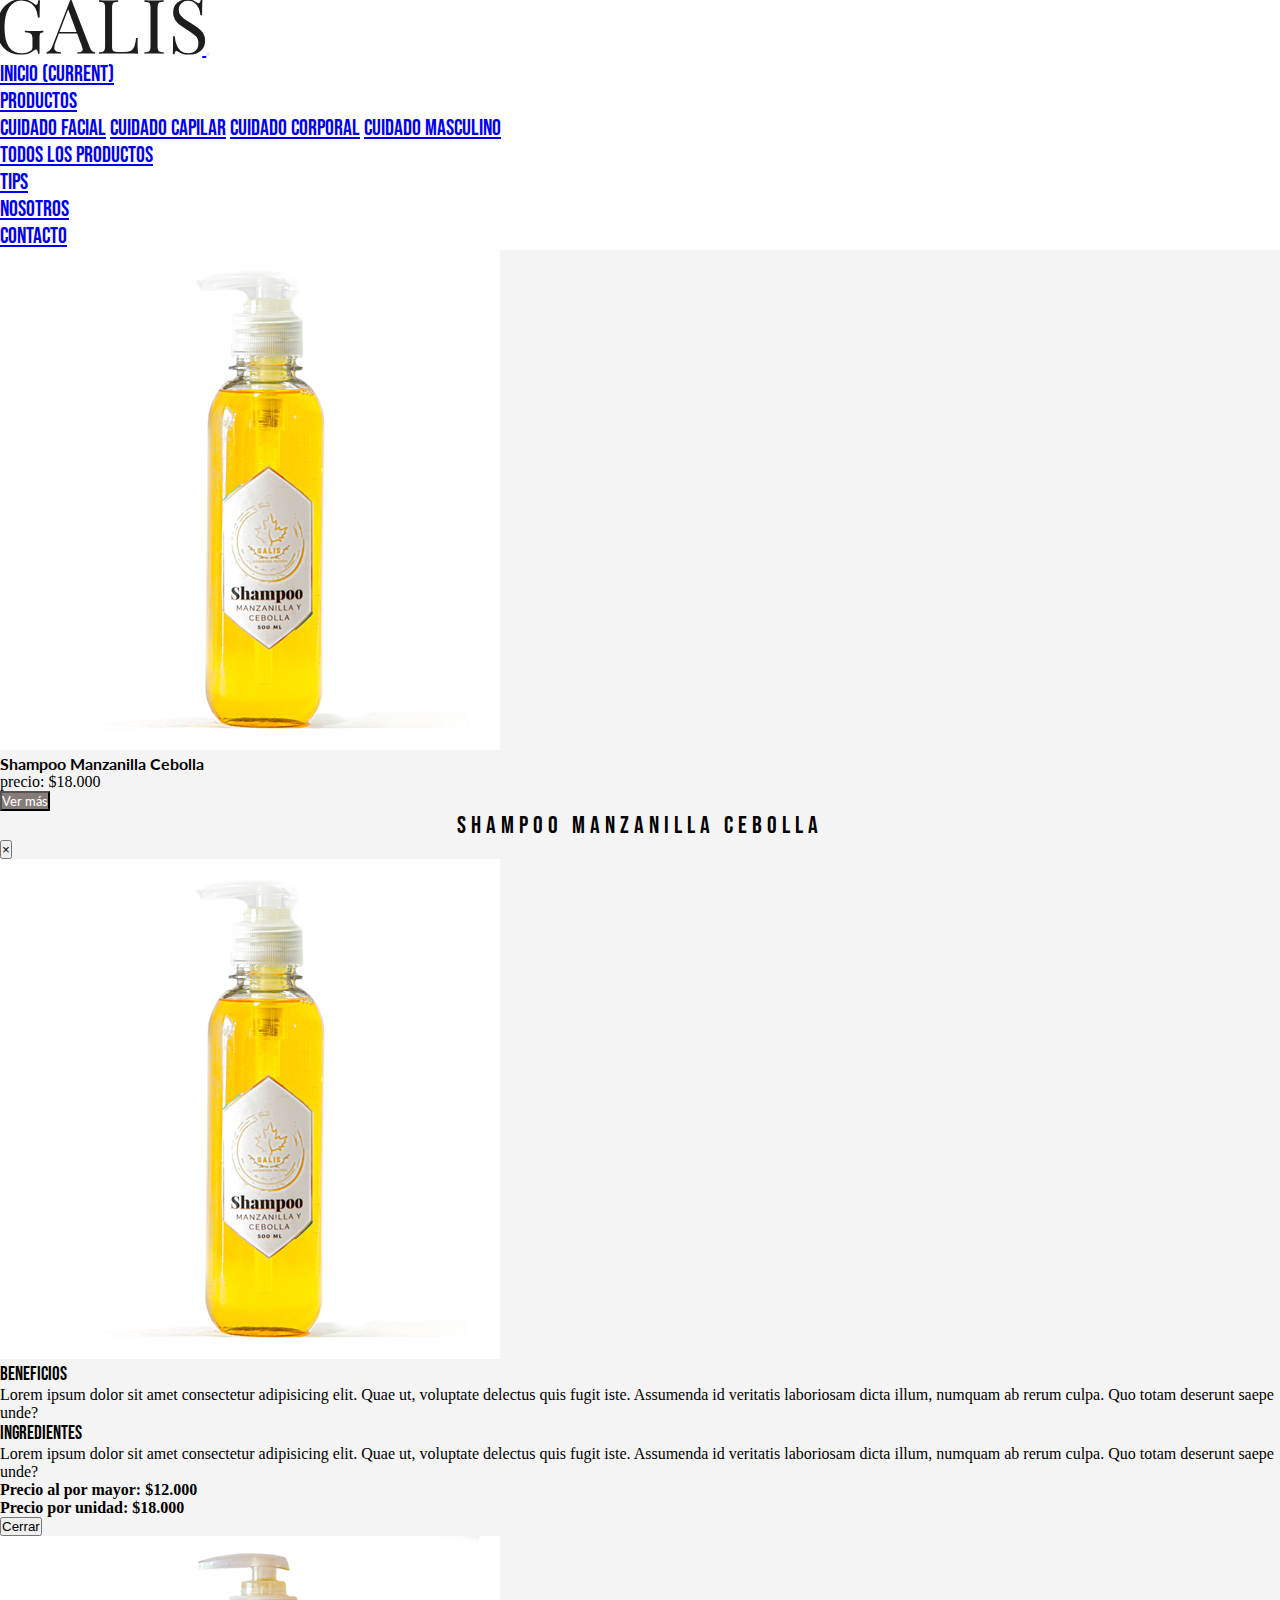
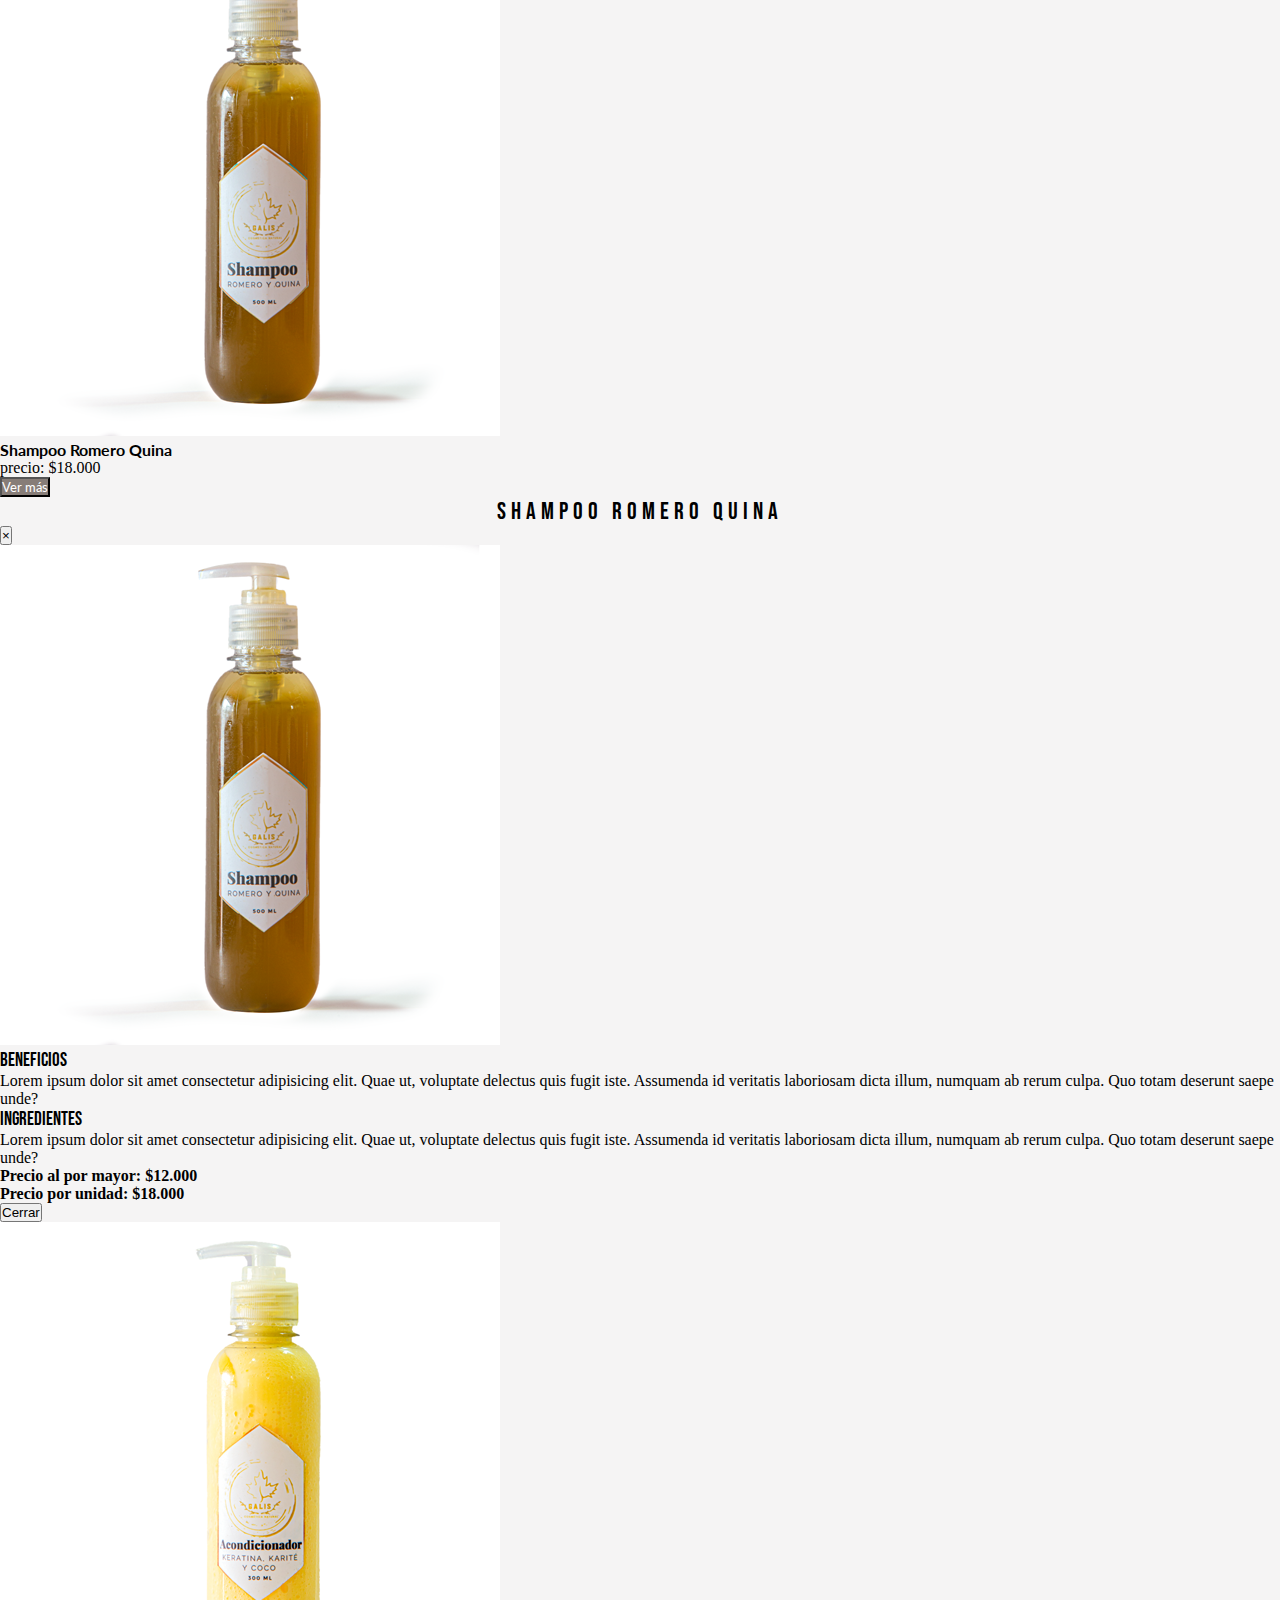
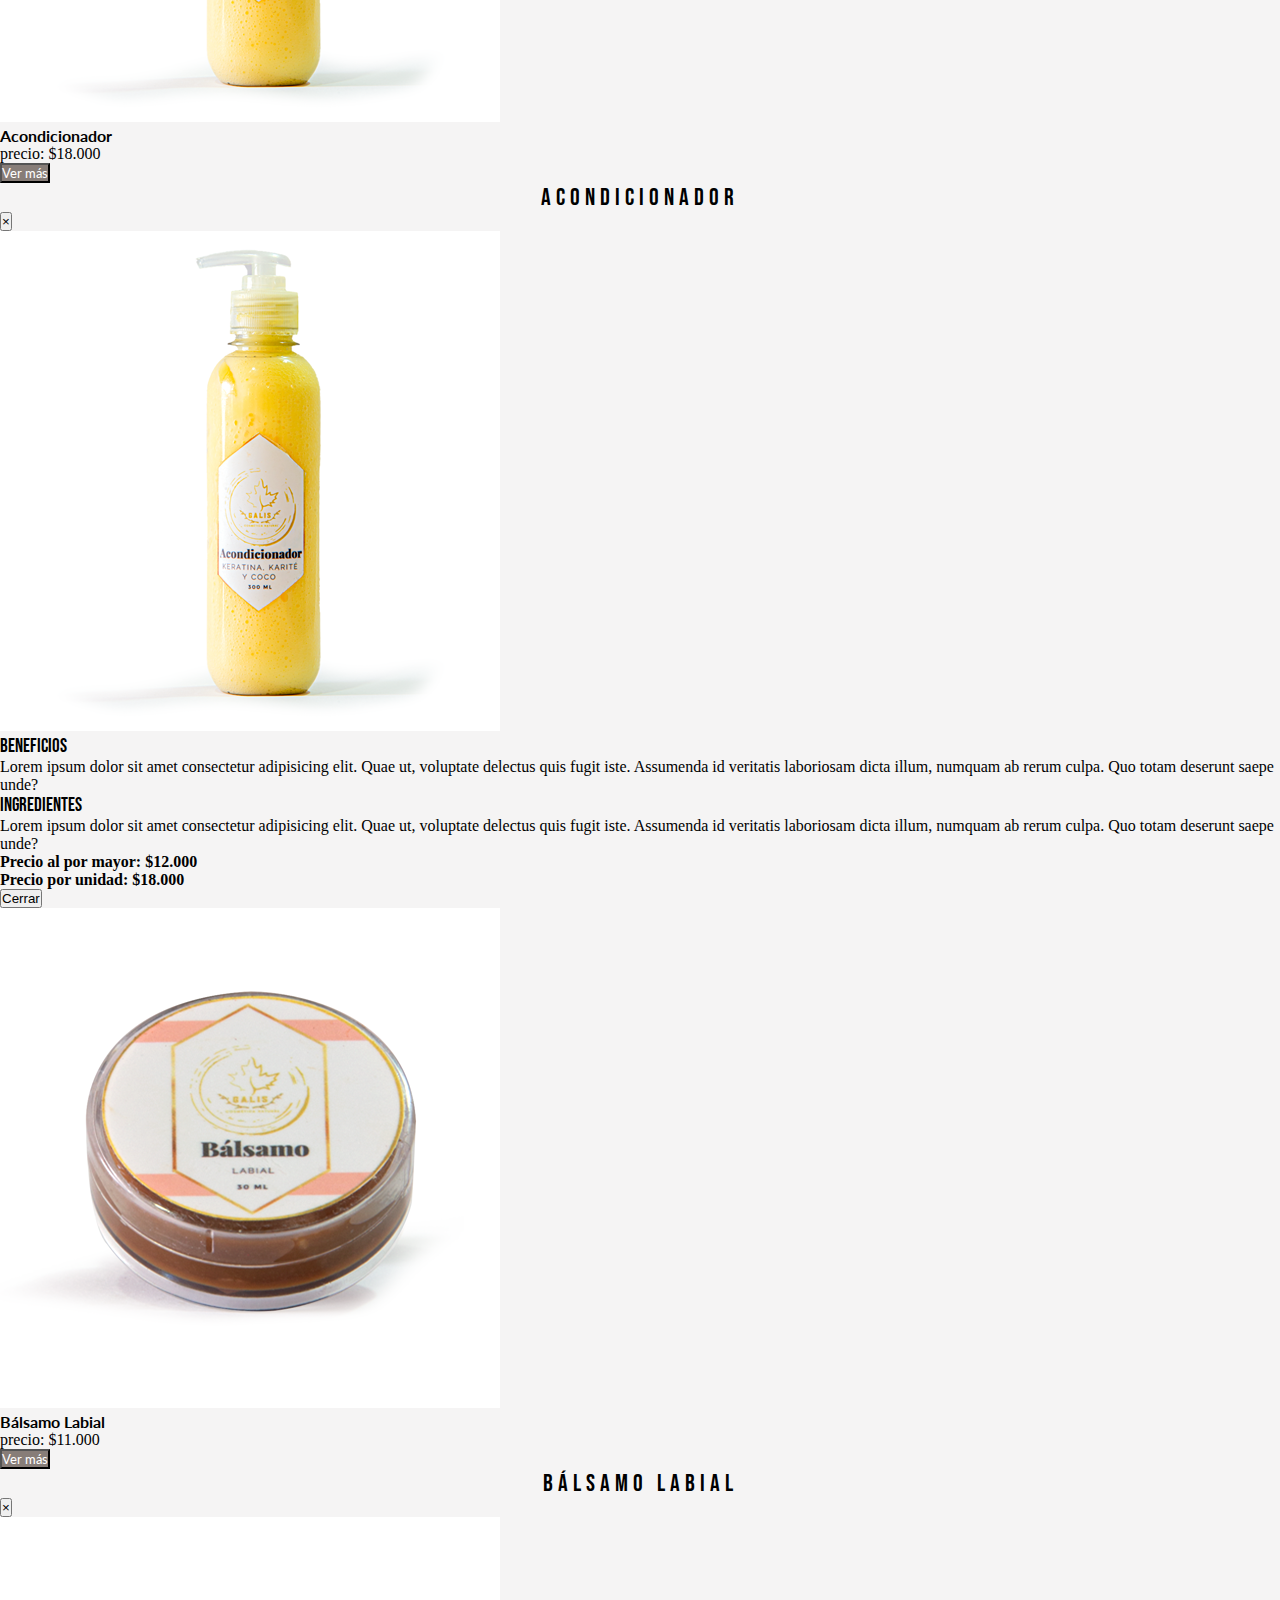
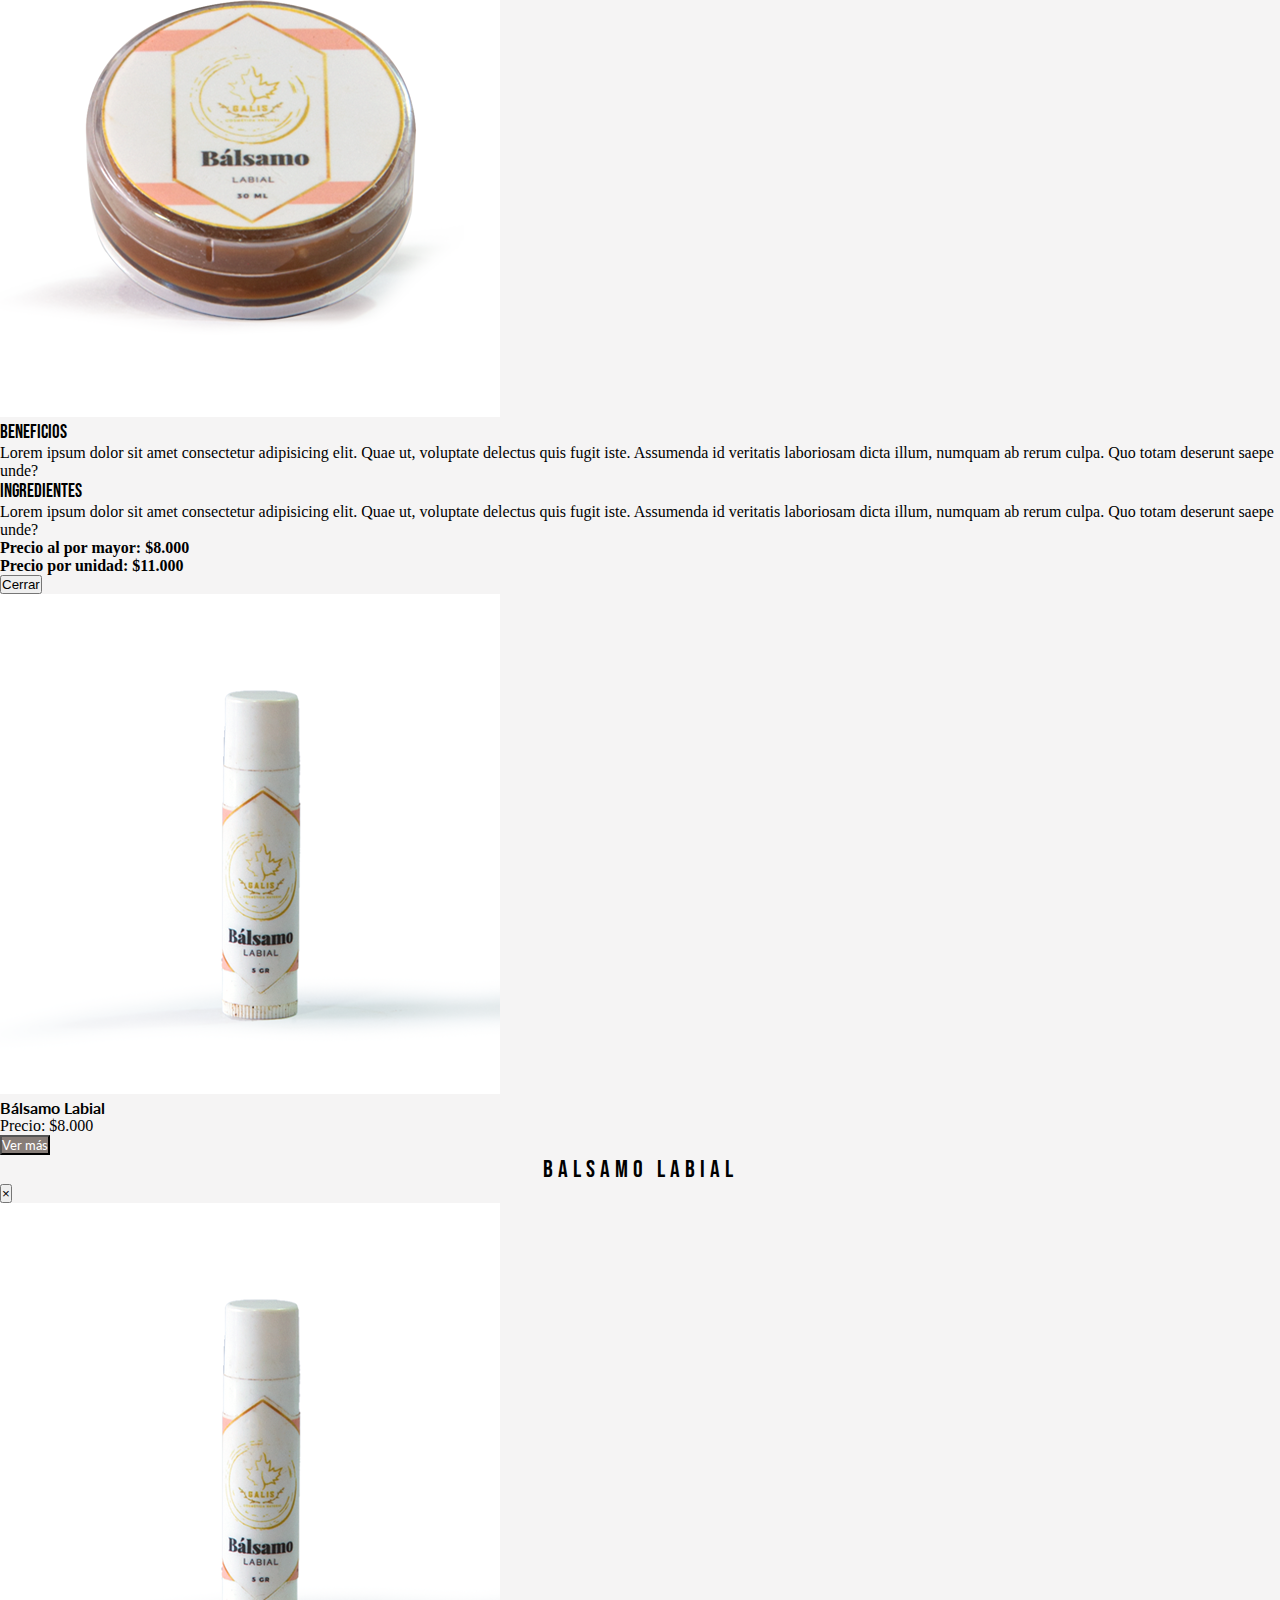
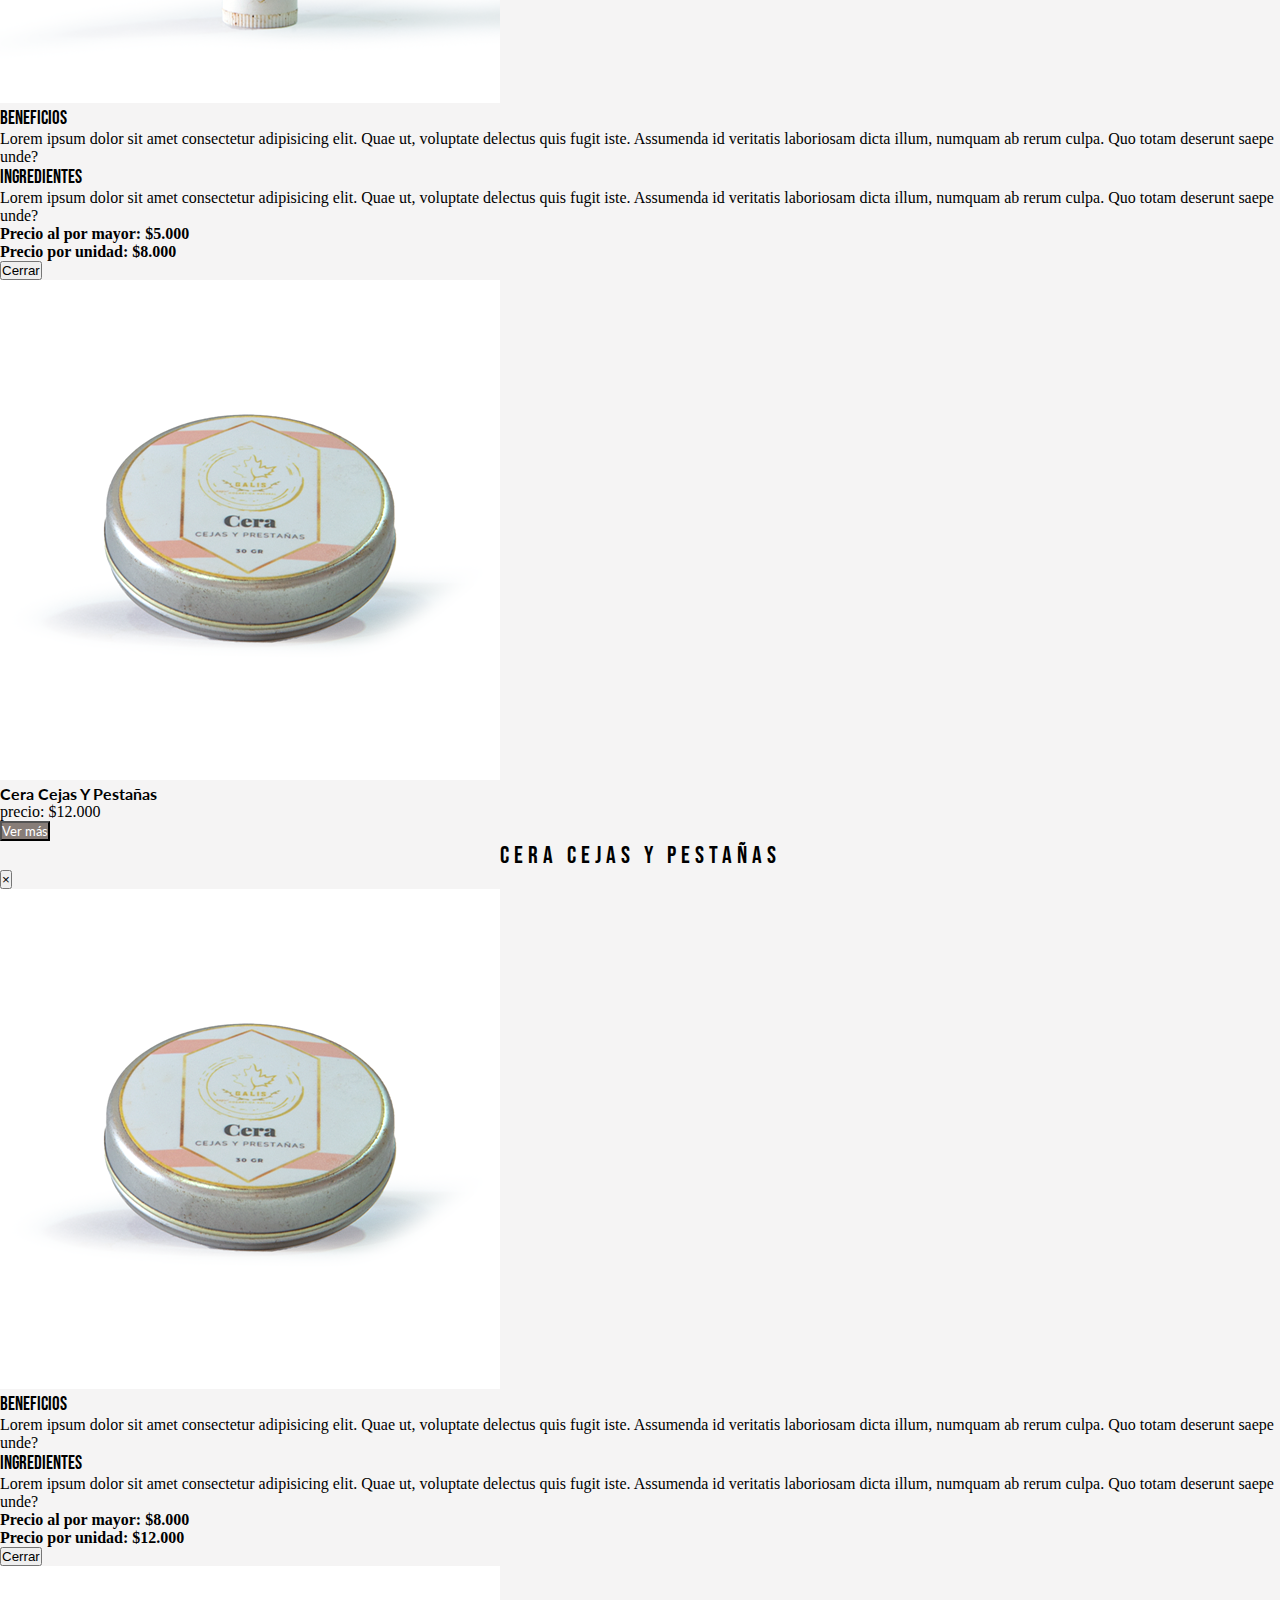
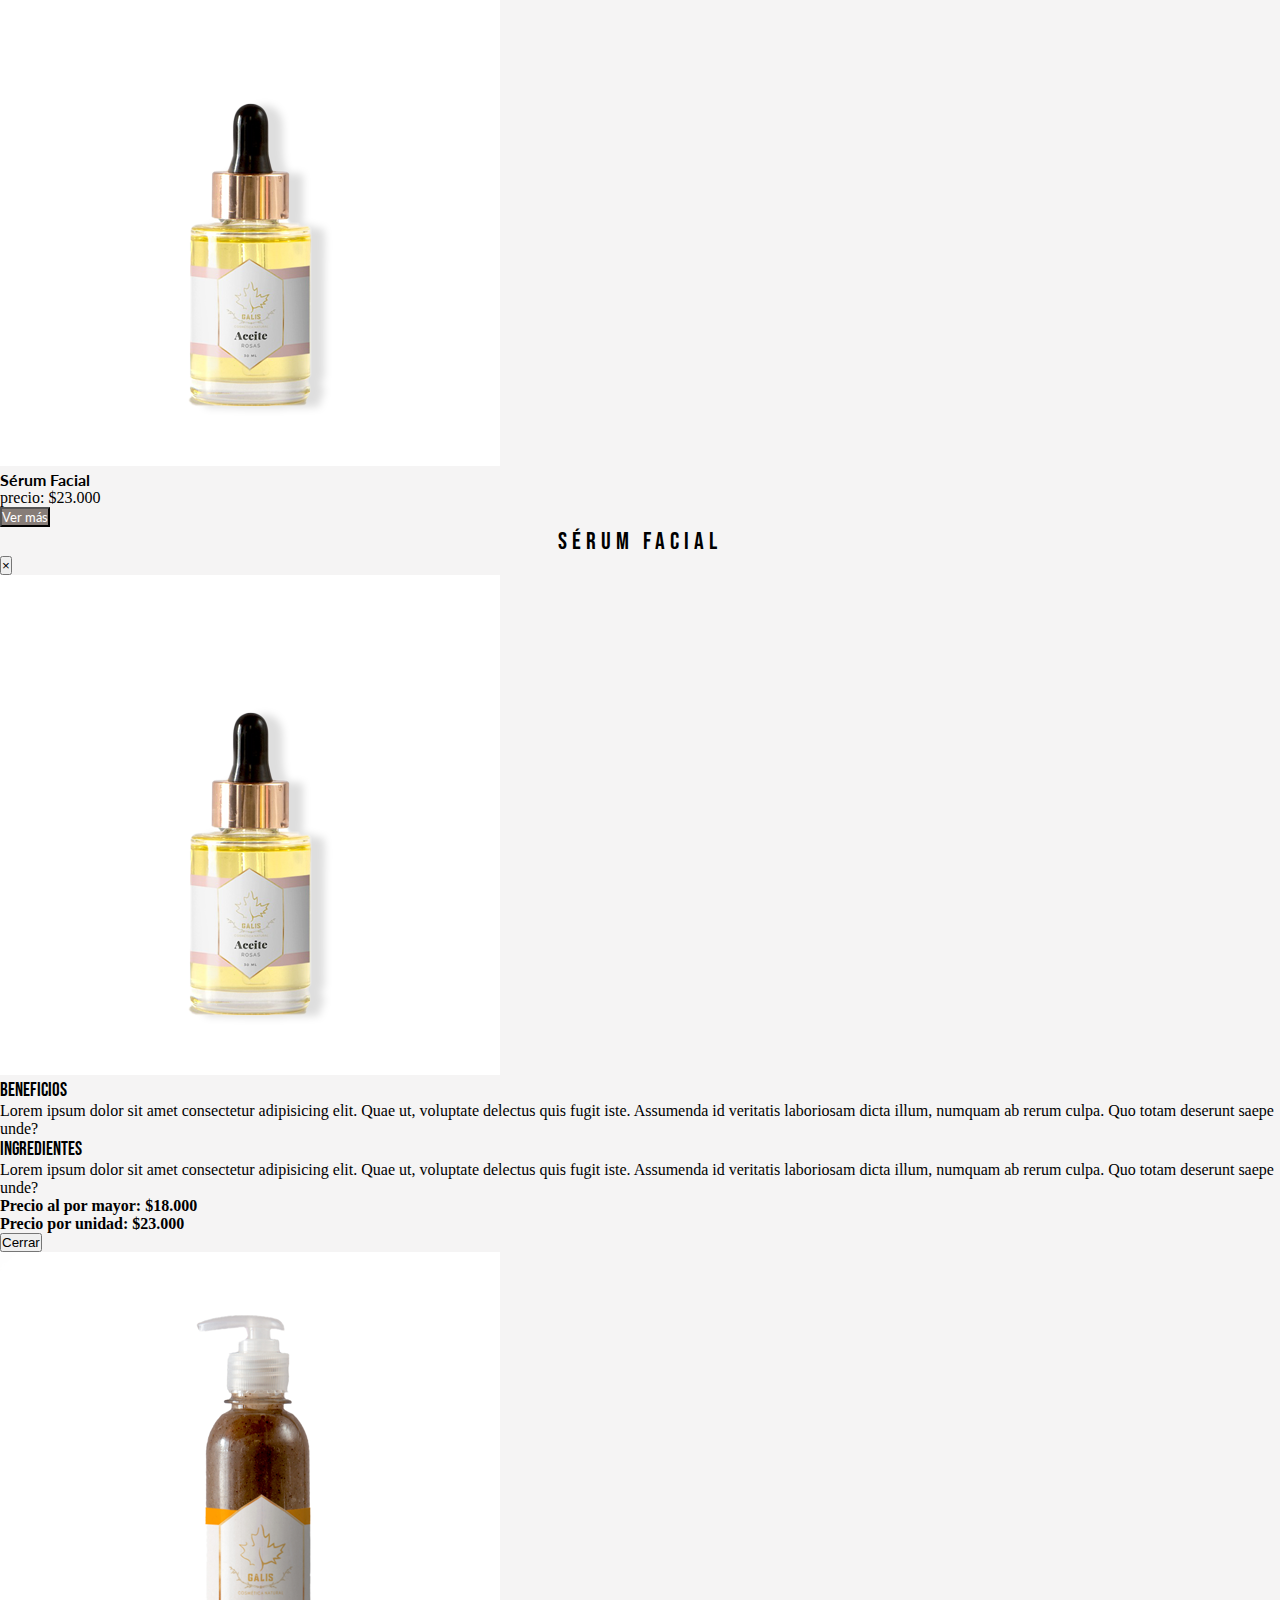
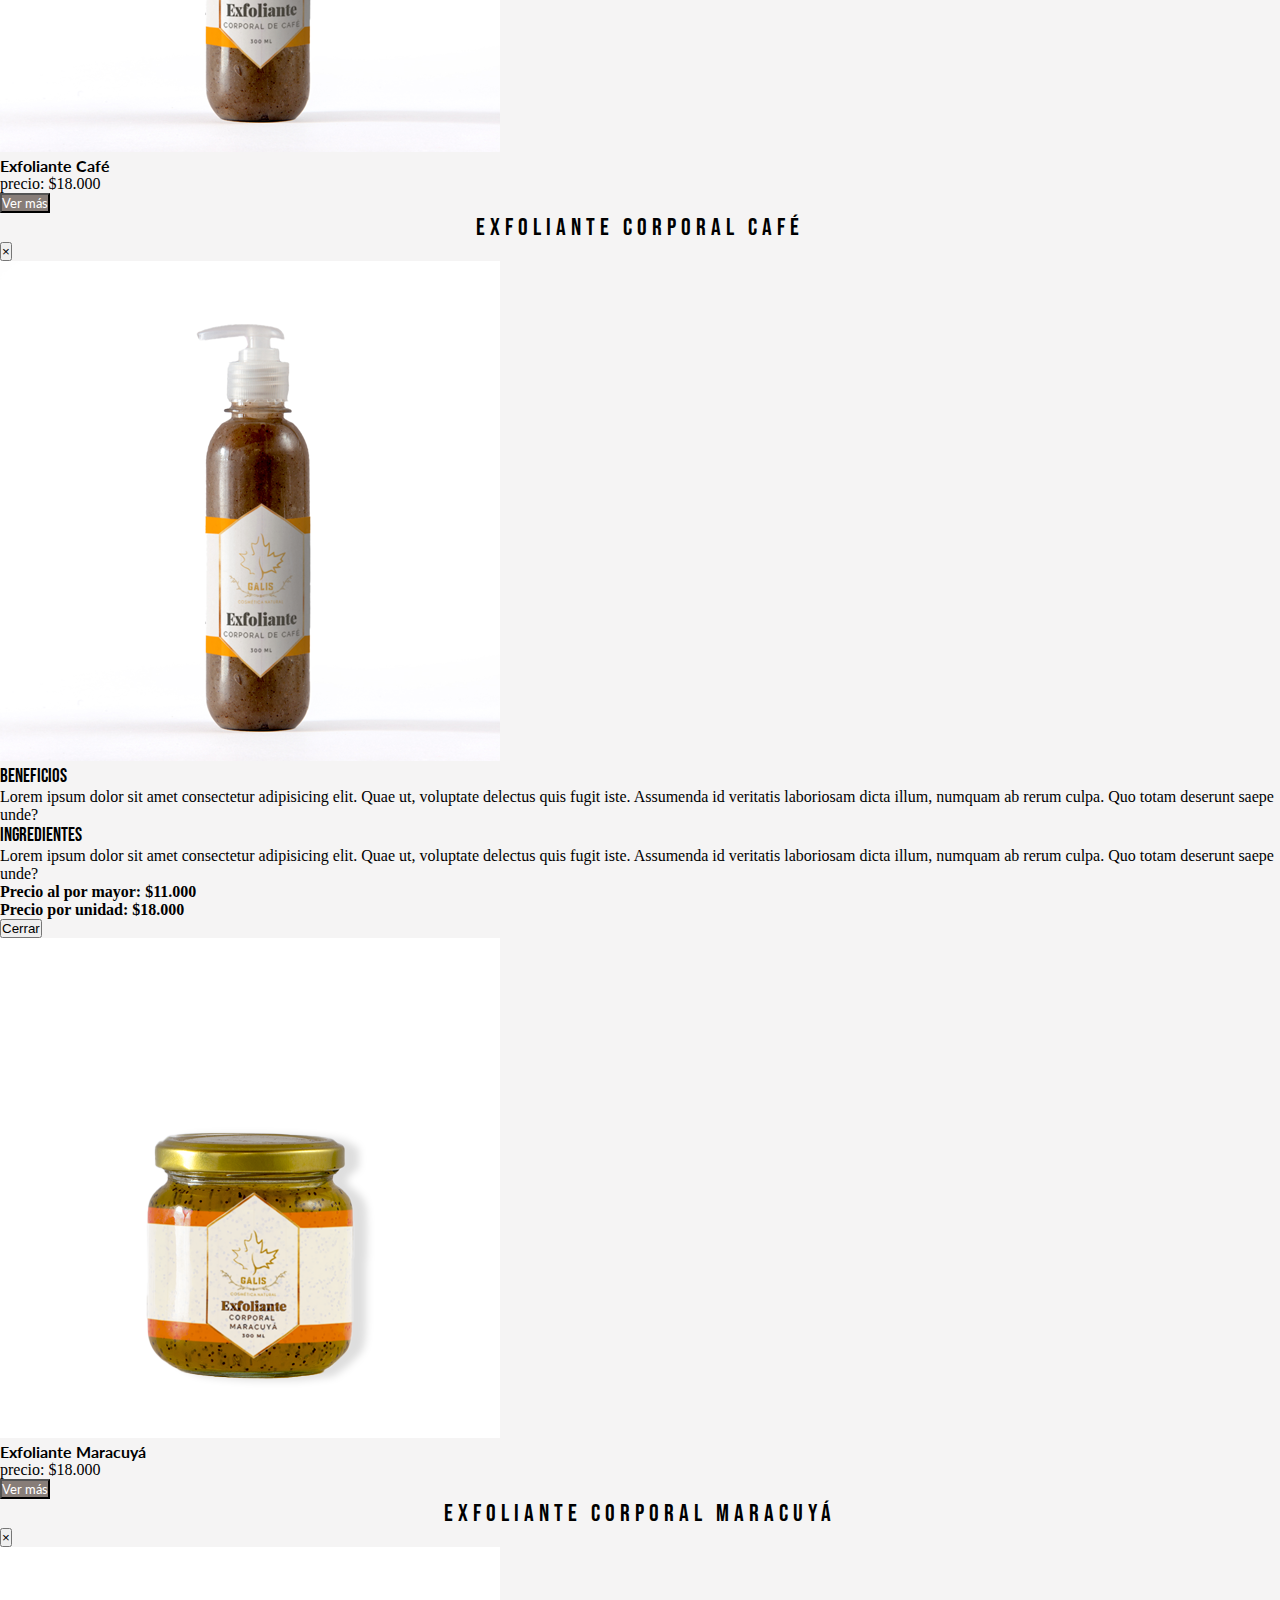
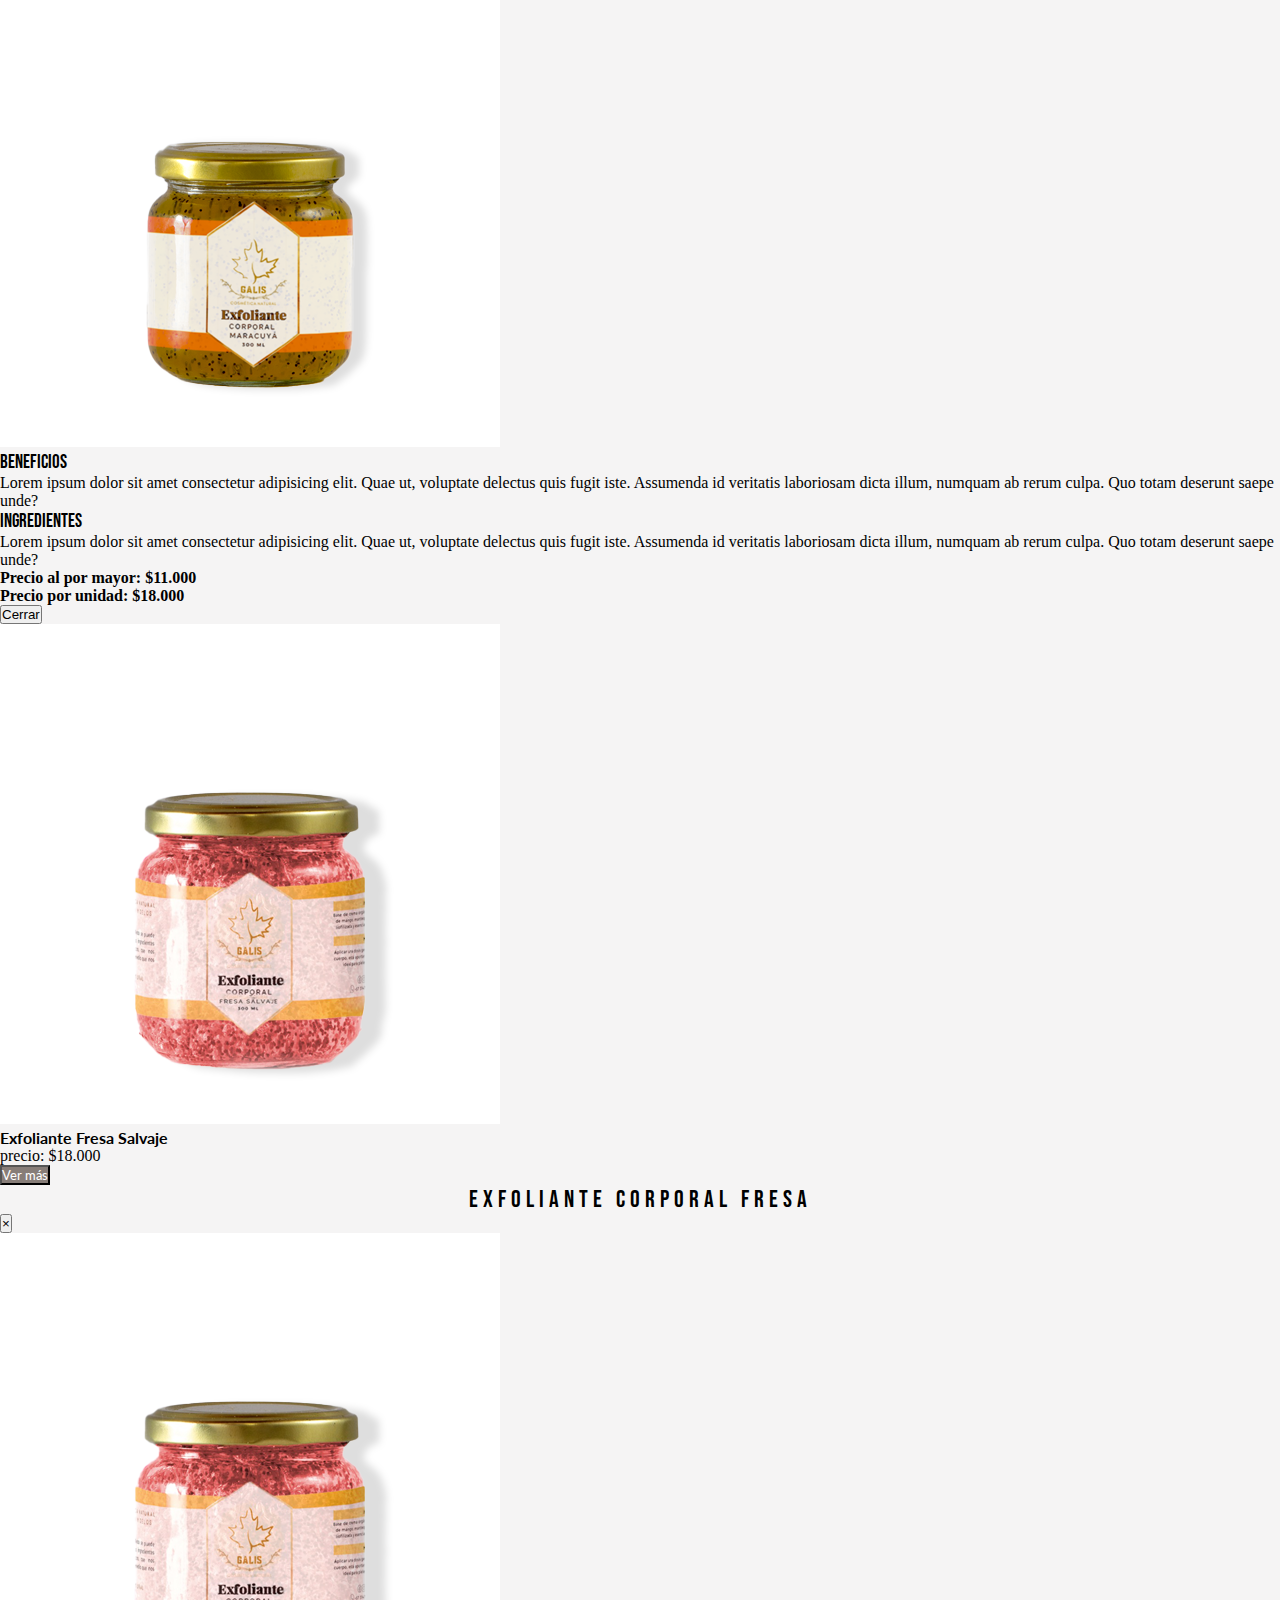
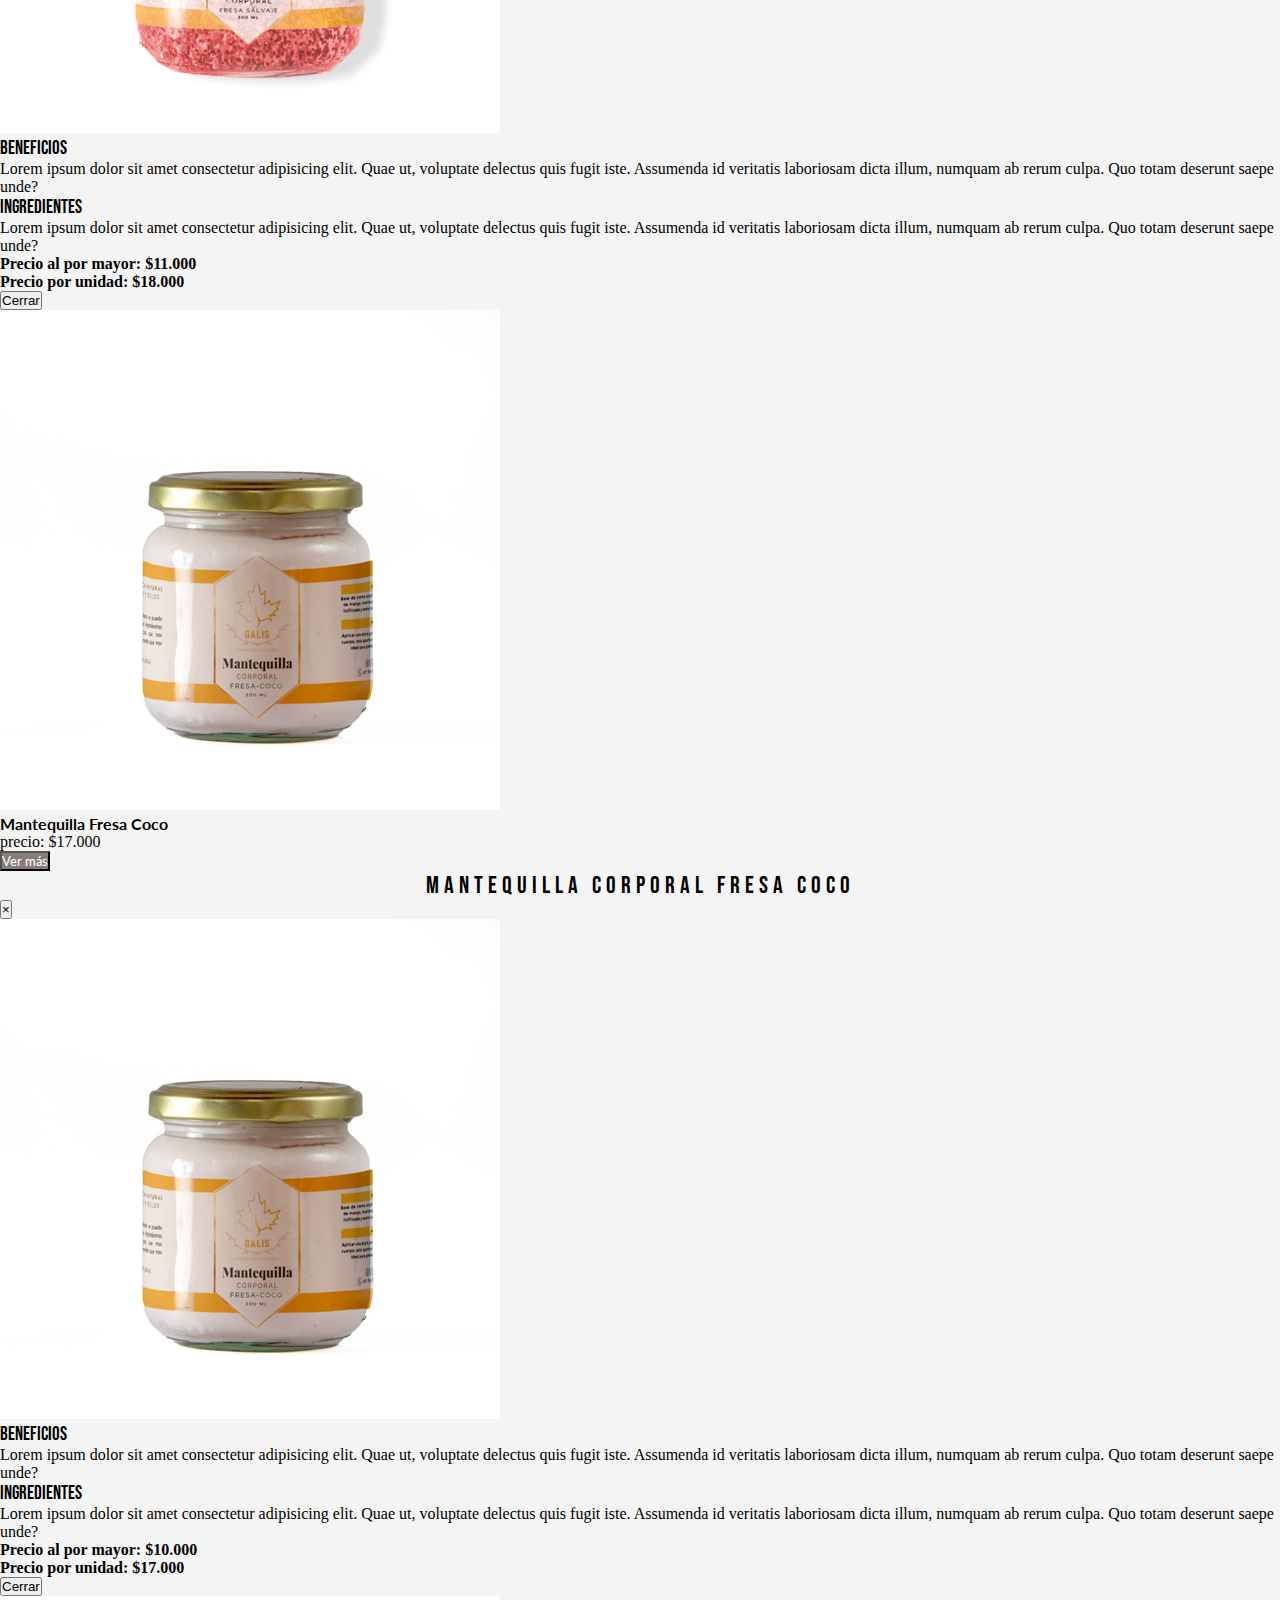
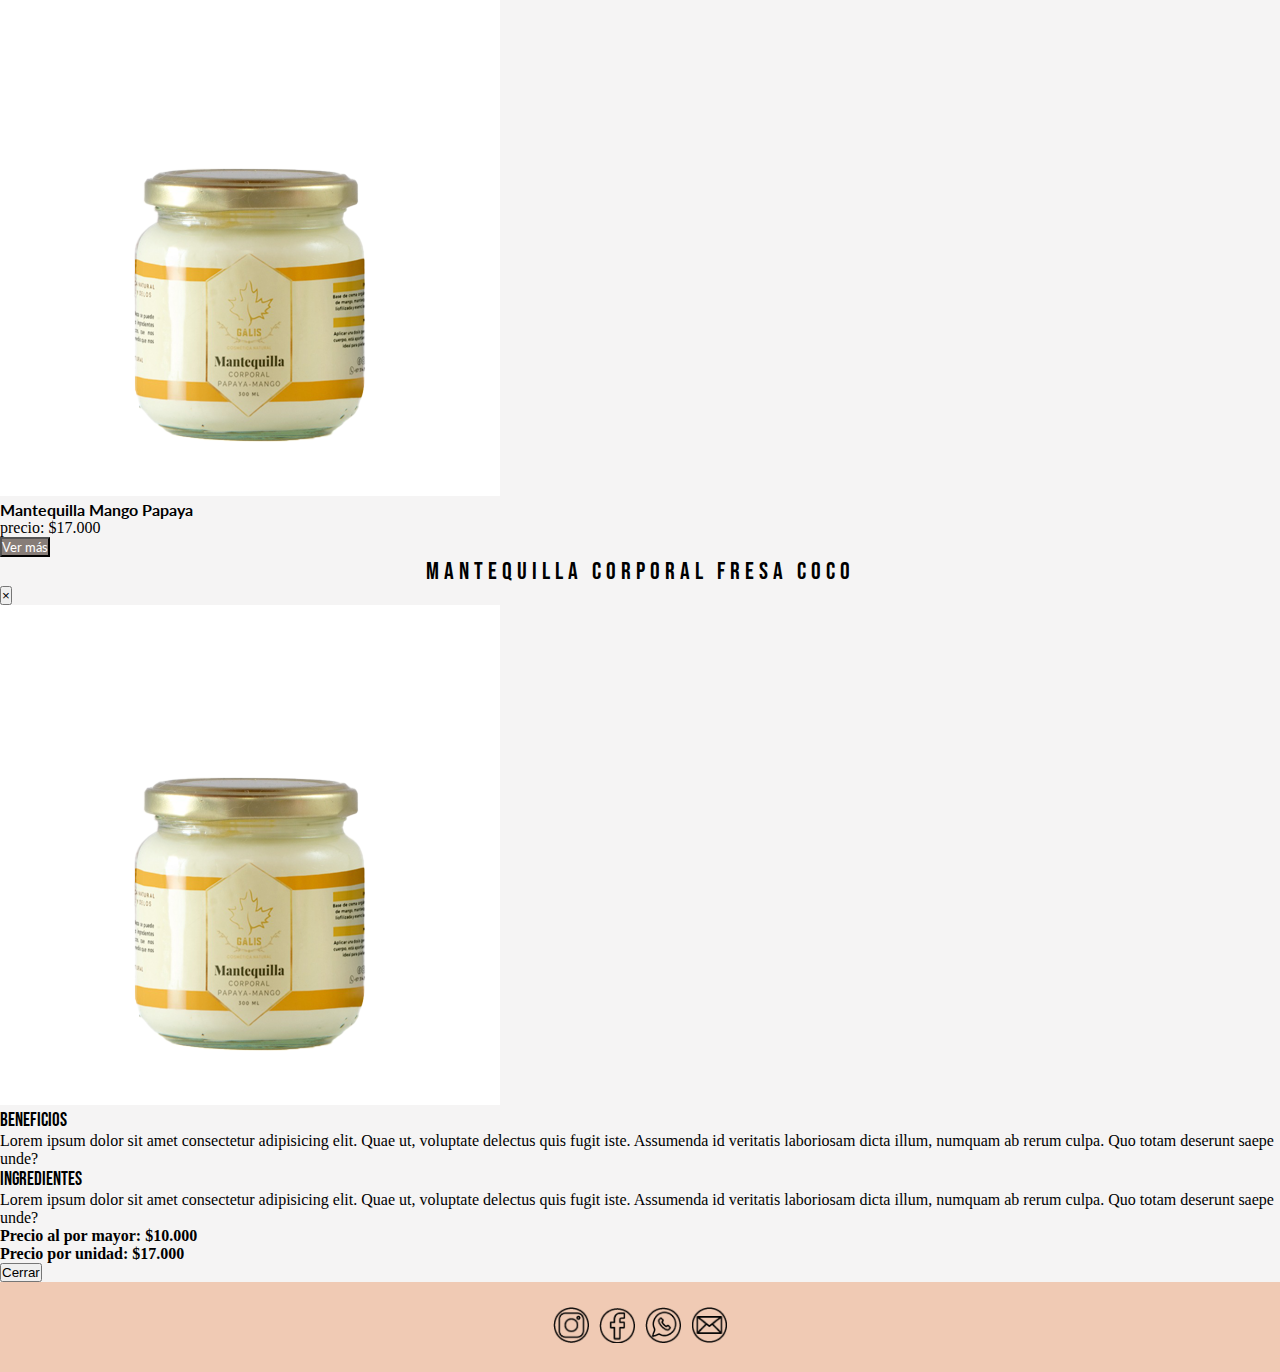
==== commit 0ec8059c: "pagina nosotros" ====
--- a/paginas/productos/index.html
+++ b/paginas/productos/index.html
@@ -115,7 +115,7 @@
 			  <div class="modal-dialog modal-lg">
 			    <div class="modal-content">
 			      <div class="modal-header bg-light">
-			        <h3 class="modal-title modal__productos--titulos" id="exampleModalLabel">shampoo romero- quina</h3>
+			        <h3 class="modal-title modal__productos--titulos" id="exampleModalLabel">shampoo romero quina</h3>
 			        <button type="button" class="close" data-dismiss="modal" aria-label="Close">
 			          <span aria-hidden="true">&times;</span>
 			        </button>
@@ -143,13 +143,13 @@
 			</div>
 			<!-- cierra producto 2-->
 			<!-- inicia producto 3 -->
-			<div class="card card__productos--animaocion m-2" style="width: 18rem;">
+			 <div class="card card__productos--animaocion m-2" id="acondicionador" style="width: 18rem;">
 				<img src="../../recursos/acondicionador.png" class="card-img-top img-fluid mt-2" alt="acondicionador artesanal">
 				<div class="card-body">
 				  <h3 class="card-title card__productos--titulos">acondicionador</h3>
 				  <p class="card-text mb-1 text-left">precio: $18.000</p>
 				</div>
-				<button type="button" id="acondicionador" class="btn btn-productos mx-3 mb-2" data-toggle="modal" data-target="#Modal3">Ver más</button>
+				<button type="button" class="btn btn-productos mx-3 mb-2" data-toggle="modal" data-target="#Modal3">Ver más</button>
 			</div>
 			<!-- Modal -->			
 			<div class="modal fade" id="Modal3" tabindex="-1" aria-labelledby="exampleModalLabel" aria-hidden="true">
@@ -266,13 +266,13 @@
 			</div>
 			<!-- cierra producto 5-->	
 			<!-- inicia producto 6-->
-			<div class="card card__productos--animaocion m-2" style="width: 18rem;">
+			<div class="card card__productos--animaocion m-2" id="cera" style="width: 18rem;">
 				  <img src="../../recursos/ceraparacejas.png" class="card-img-top img-fluid mt-2" alt="cera para cejas artesanal">
 				  <div class="card-body">
 				    <h3 class="card-title card__productos--titulos">cera cejas y pestañas</h3>
 				    <p class="card-text mb-1 text-left">precio: $12.000</p>
 				  </div>
-				  <button type="button" class="btn btn-productos mx-3 mb-2" id="cera" data-toggle="modal" data-target="#Modal6">Ver más</button>
+				  <button type="button" class="btn btn-productos mx-3 mb-2"  data-toggle="modal" data-target="#Modal6">Ver más</button>
 			</div>
 			<!-- Modal -->
 			<div class="modal fade" id="Modal6" tabindex="-1" aria-labelledby="exampleModalLabel" aria-hidden="true">
@@ -307,13 +307,13 @@
 			</div>
 			<!-- cierra producto 6-->
 			<!-- inicia producto 7-->		
-				<div class="card card__productos--animaocion m-2" style="width: 18rem;">
+				<div class="card card__productos--animaocion m-2" id="serum" style="width: 18rem;">
 				  <img src="../../recursos/serumfacial.png" class="card-img-top img-fluid mt-2" alt="serum para rostro humectante">
 				  <div class="card-body">
 				    <h3 class="card-title card__productos--titulos">sérum facial</h3>
 				    <p class="card-text mb-1 text-left">precio: $23.000</p>
 				  </div>
-				 <button type="button" class="btn btn-productos mx-3 mb-2" id="serum" data-toggle="modal" data-target="#Modal7">Ver más</button>
+				 <button type="button" class="btn btn-productos mx-3 mb-2" data-toggle="modal" data-target="#Modal7">Ver más</button>
 				</div>	
 						<!-- Modal -->
 			<div class="modal fade" id="Modal7" tabindex="-1" aria-labelledby="exampleModalLabel" aria-hidden="true">
@@ -471,13 +471,13 @@
 			</div>
 			<!-- cierra producto 10-->					
 			<!-- inicia producto 11-->			
-				<div class="card card__productos--animaocion m-2" style="width: 18rem;">
+				<div class="card card__productos--animaocion m-2" id="mantequilla" style="width: 18rem;">
 				  <img src="../../recursos/mantequilla-fresacoco.png" class="card-img-top img-fluid mt-2" alt="mantequilla corporal humectante de fresa y coco">
 				  <div class="card-body">
 				    <h3 class="card-title card__productos--titulos">mantequilla fresa coco</h3>
 				    <p class="card-text mb-1 text-left">precio: $17.000</p>
 				  </div>
-				  <button type="button" class="btn btn-productos mx-3 mb-2" id="mantequilla" data-toggle="modal" data-target="#Modal11">Ver más</button>
+				  <button type="button" class="btn btn-productos mx-3 mb-2"  data-toggle="modal" data-target="#Modal11">Ver más</button>
 				</div>				
 			<!-- Modal -->
 			<div class="modal fade" id="Modal11" tabindex="-1" aria-labelledby="exampleModalLabel" aria-hidden="true">
--- a/css/main.css
+++ b/css/main.css
@@ -68,6 +68,17 @@
   grid-template-rows: repeat(2, 1fr);
   justify-items: center; }
 
+.index__accesodirecto--grid {
+  display: grid;
+  grid-template-columns: repeat(1, 1fr);
+  grid-template-rows: repeat(3, 1fr);
+  justify-items: center; }
+
+@media only screen and (min-width: 600px) {
+  .index__accesodirecto--grid {
+    grid-template-columns: repeat(3, 1fr);
+    grid-template-rows: repeat(1, 1fr); } }
+
 /* pagina error 404 */
 .bg--error404 {
   background-image: url(../recursos/error404sm.gif);
@@ -102,6 +113,38 @@
   font-weight: 400;
   color: #D9B5A0; }
 
+/* nosotros */
+.nosotros--grid {
+  display: grid;
+  grid-template-columns: repeat(1, 1fr);
+  grid-template-rows: repeat(2, 1fr);
+  justify-content: center;
+  justify-items: center; }
+
+.nosotros--article {
+  font-family: "Open Sans", sans-serif;
+  font-size: 0.9em;
+  line-height: 1em;
+  letter-spacing: 1px;
+  word-spacing: 2px;
+  text-align: center; }
+
+@media only screen and (min-width: 600px) {
+  .nosotros--grid {
+    grid-template-columns: repeat(2, 1fr);
+    grid-template-rows: repeat(1, 1fr); }
+  .nosotros--article {
+    font-size: 1.1em;
+    line-height: 1.3em;
+    letter-spacing: 2px;
+    word-spacing: 4px;
+    text-align: left; } }
+
+.nosotros--acordion {
+  text-decoration: none;
+  color: black;
+  text-align: center; }
+
 /* titulos */
 h1, h2 {
   font-family: "Bebas Neue", cursive;
@@ -122,6 +165,7 @@
   color: black;
   text-transform: capitalize; }
 
+/* https://silentteacher.toxicode.fr/ */
 /* footer */
 footer {
   background-color: #F0CAB4;
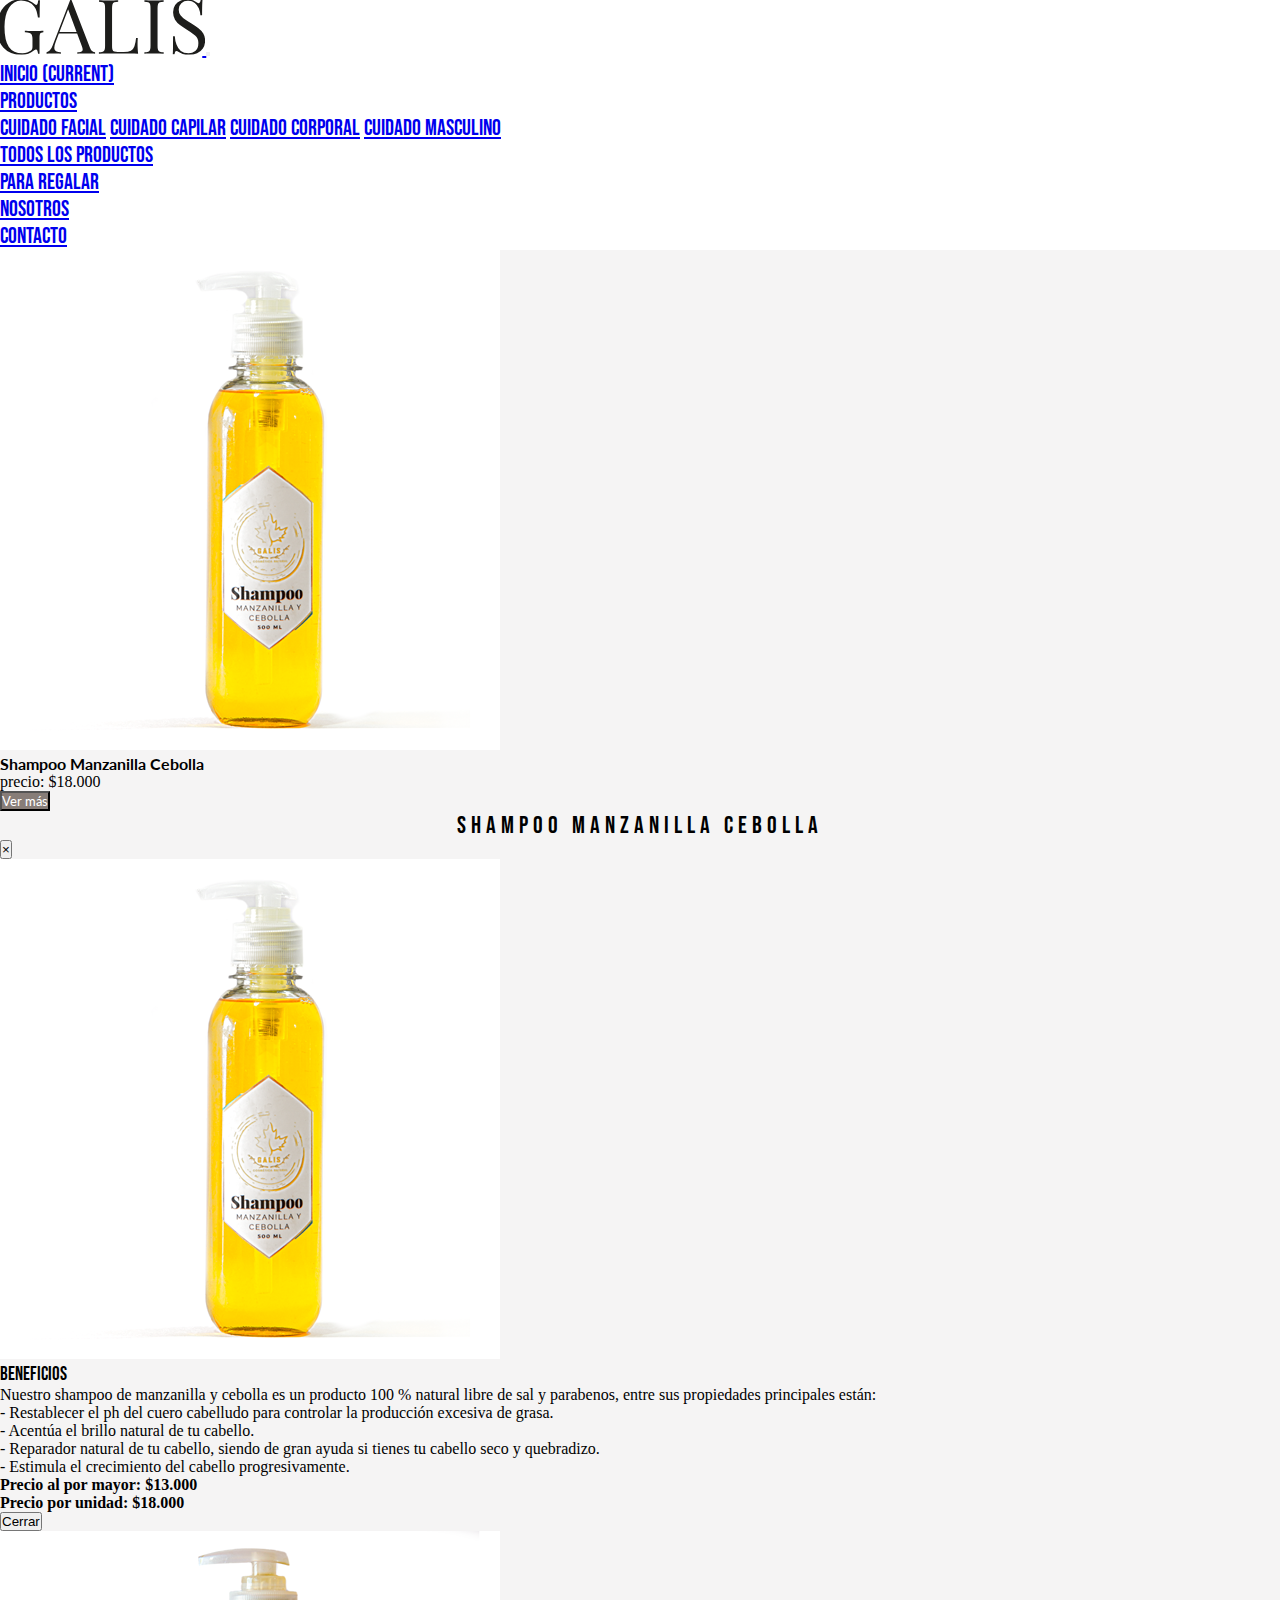
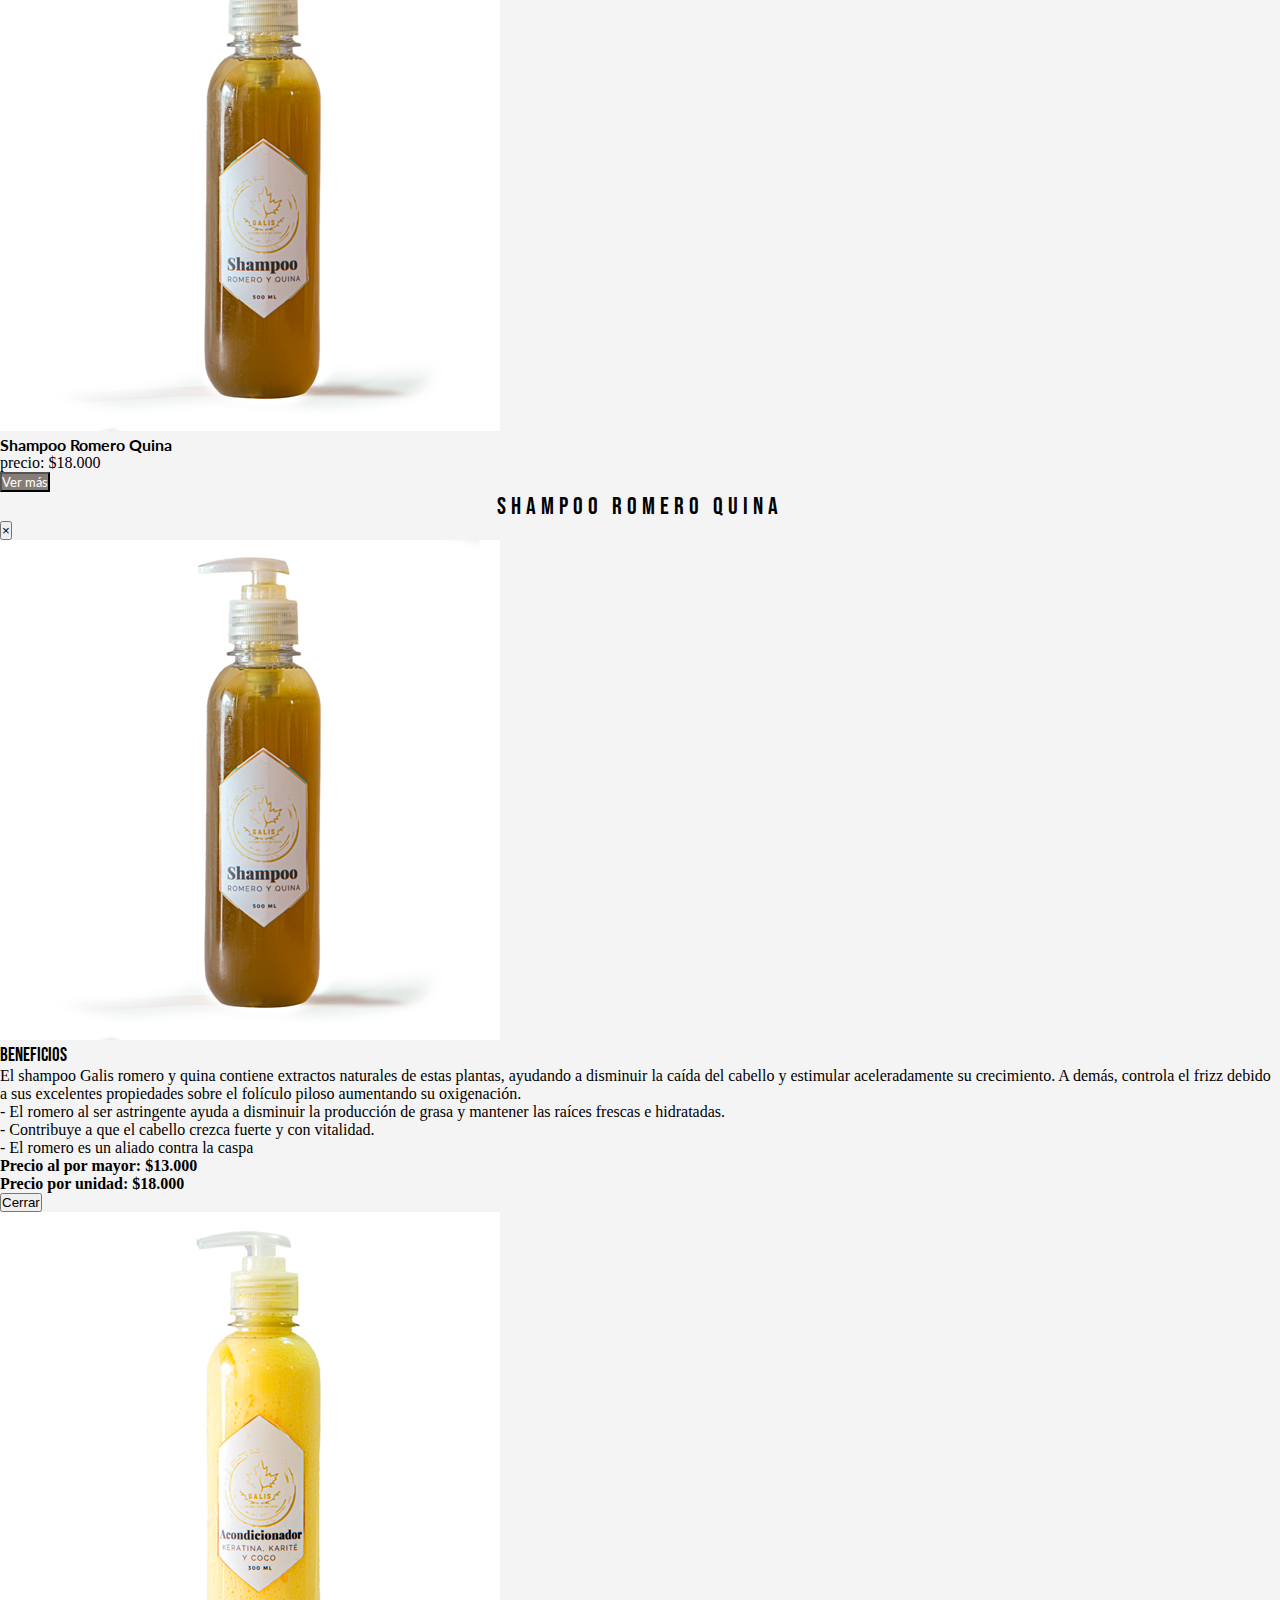
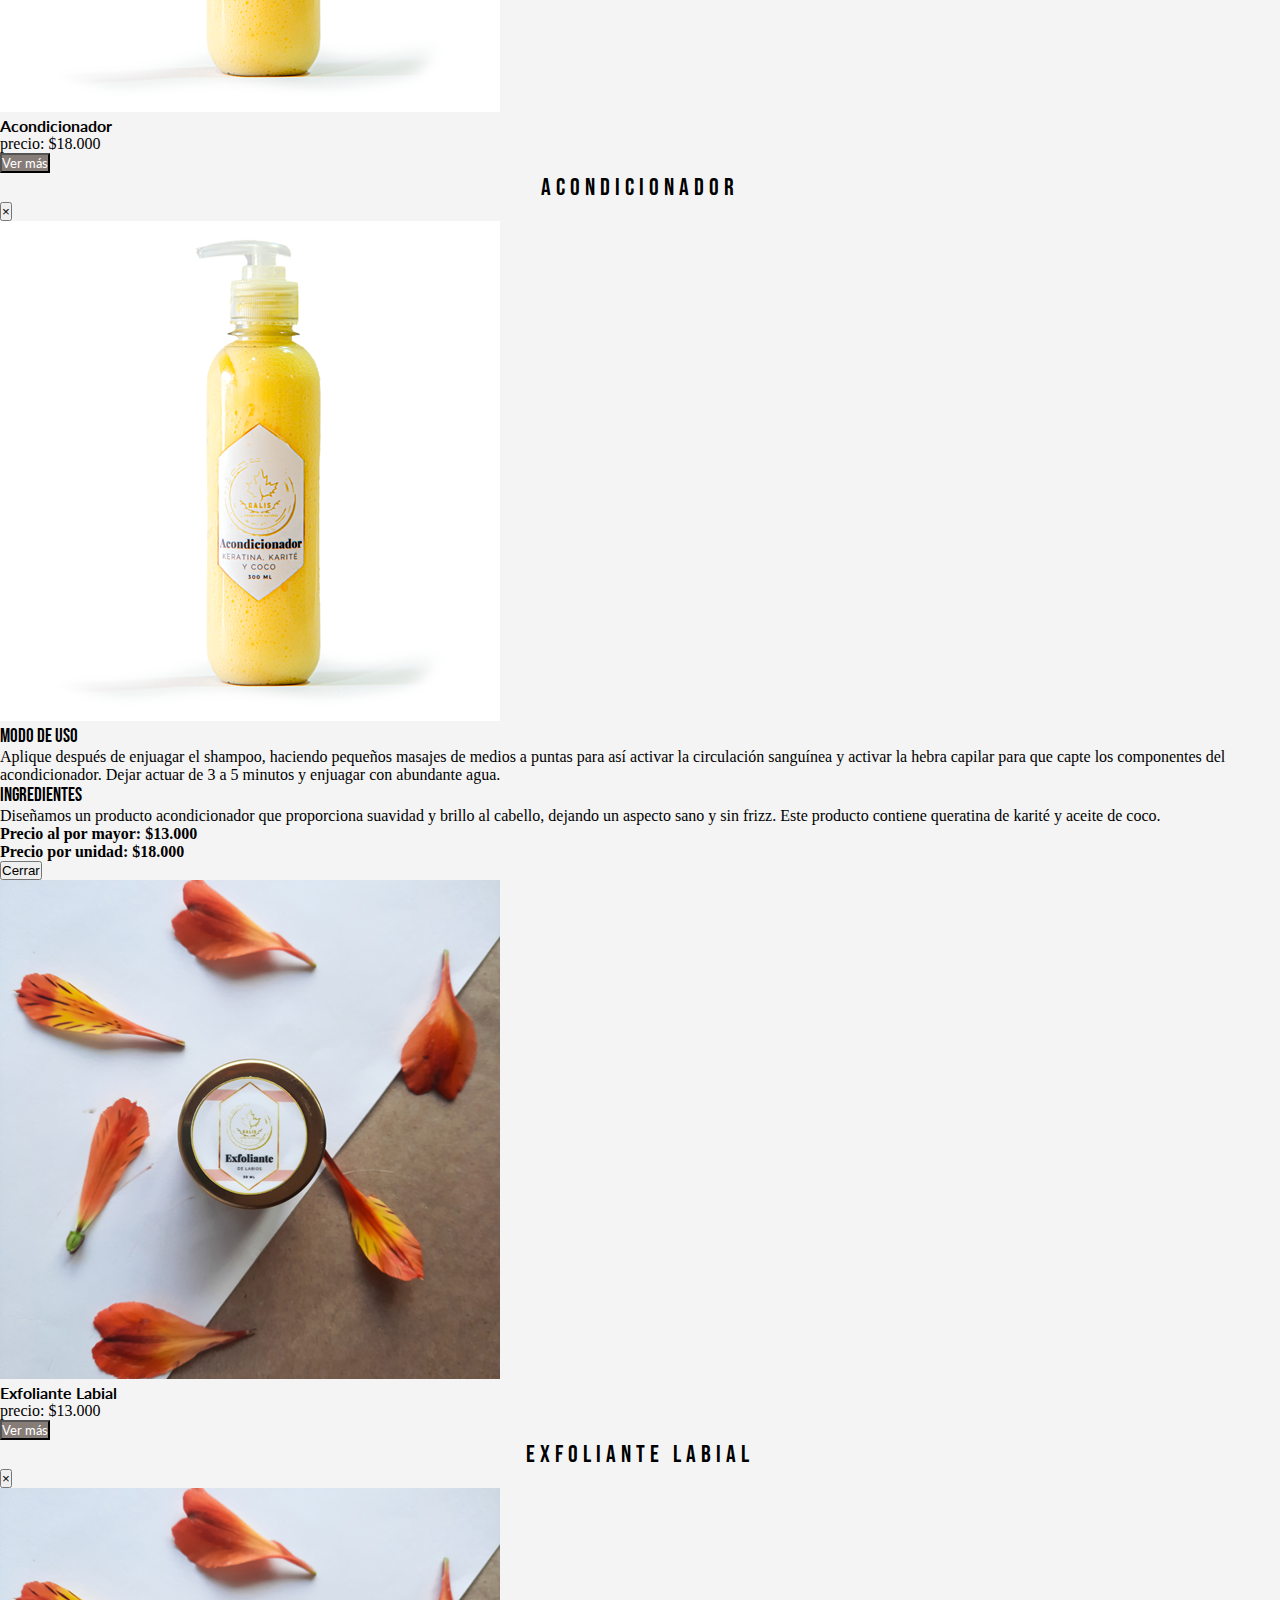
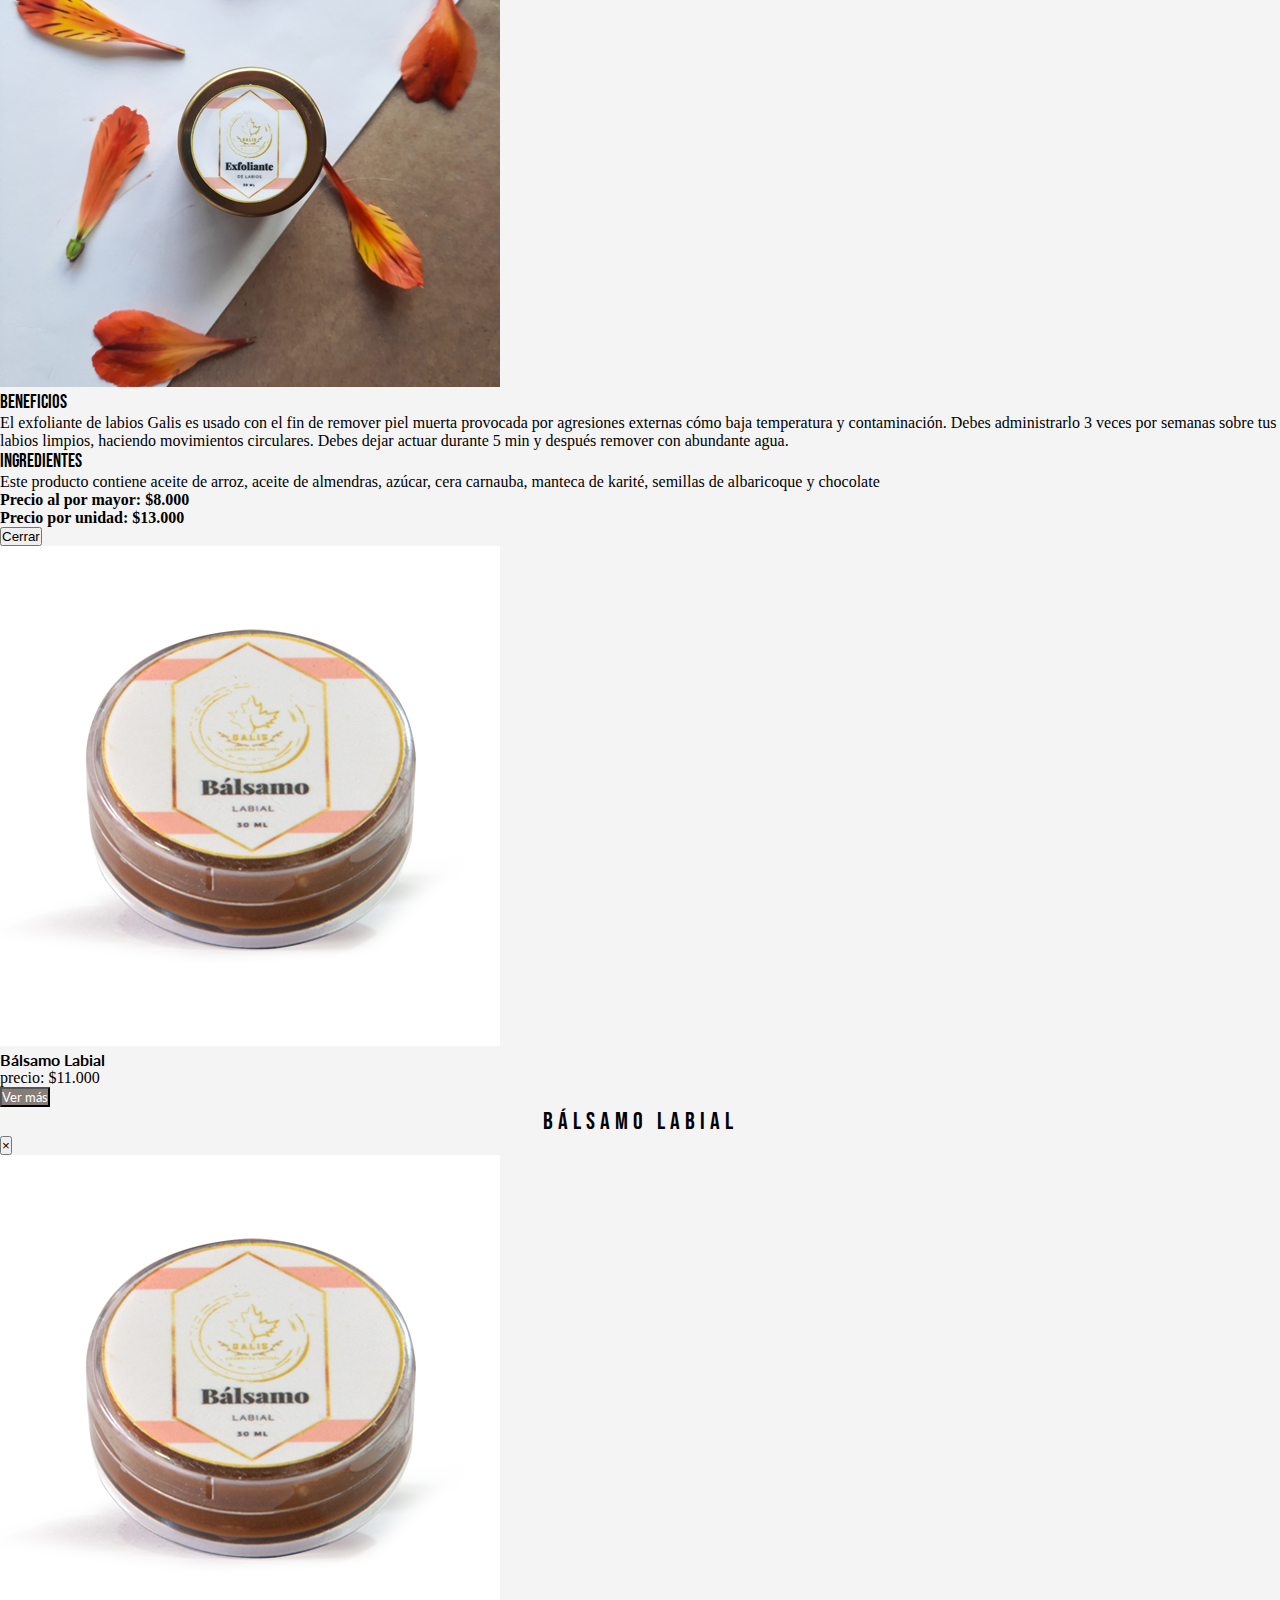
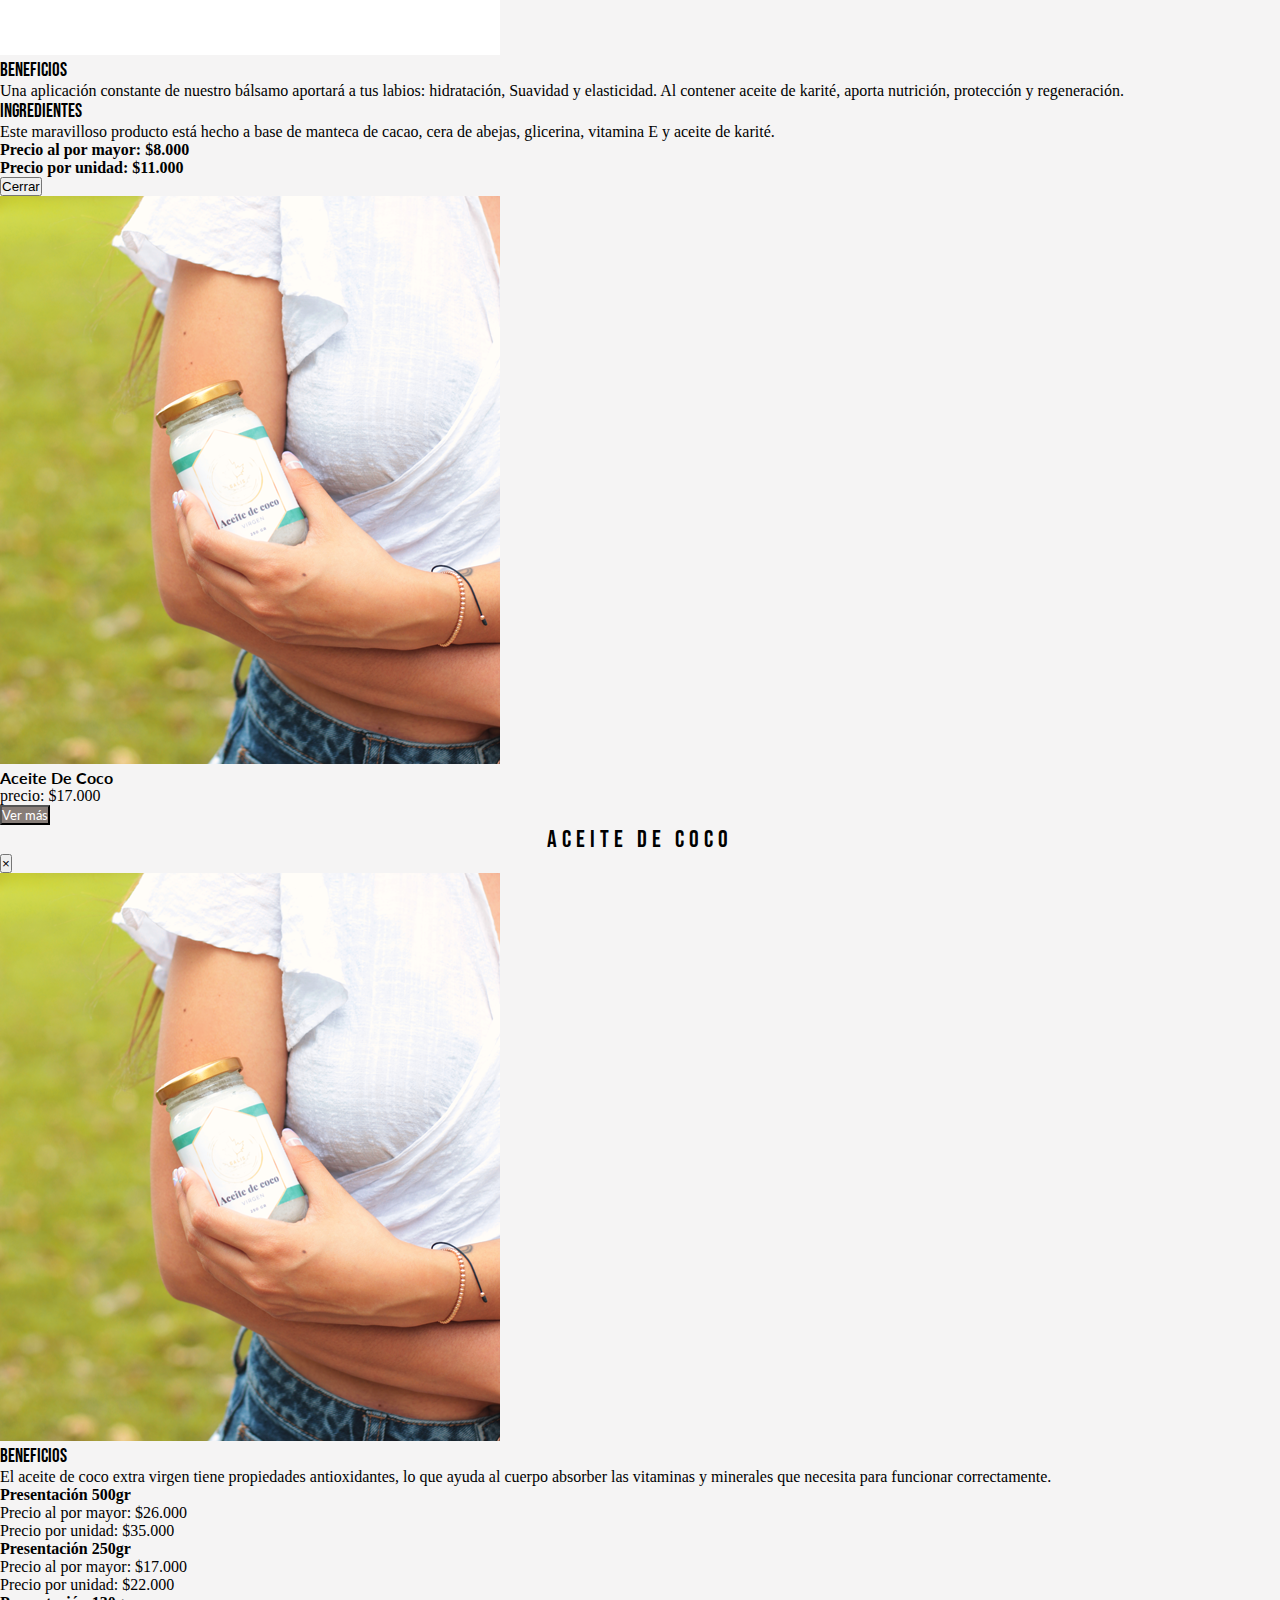
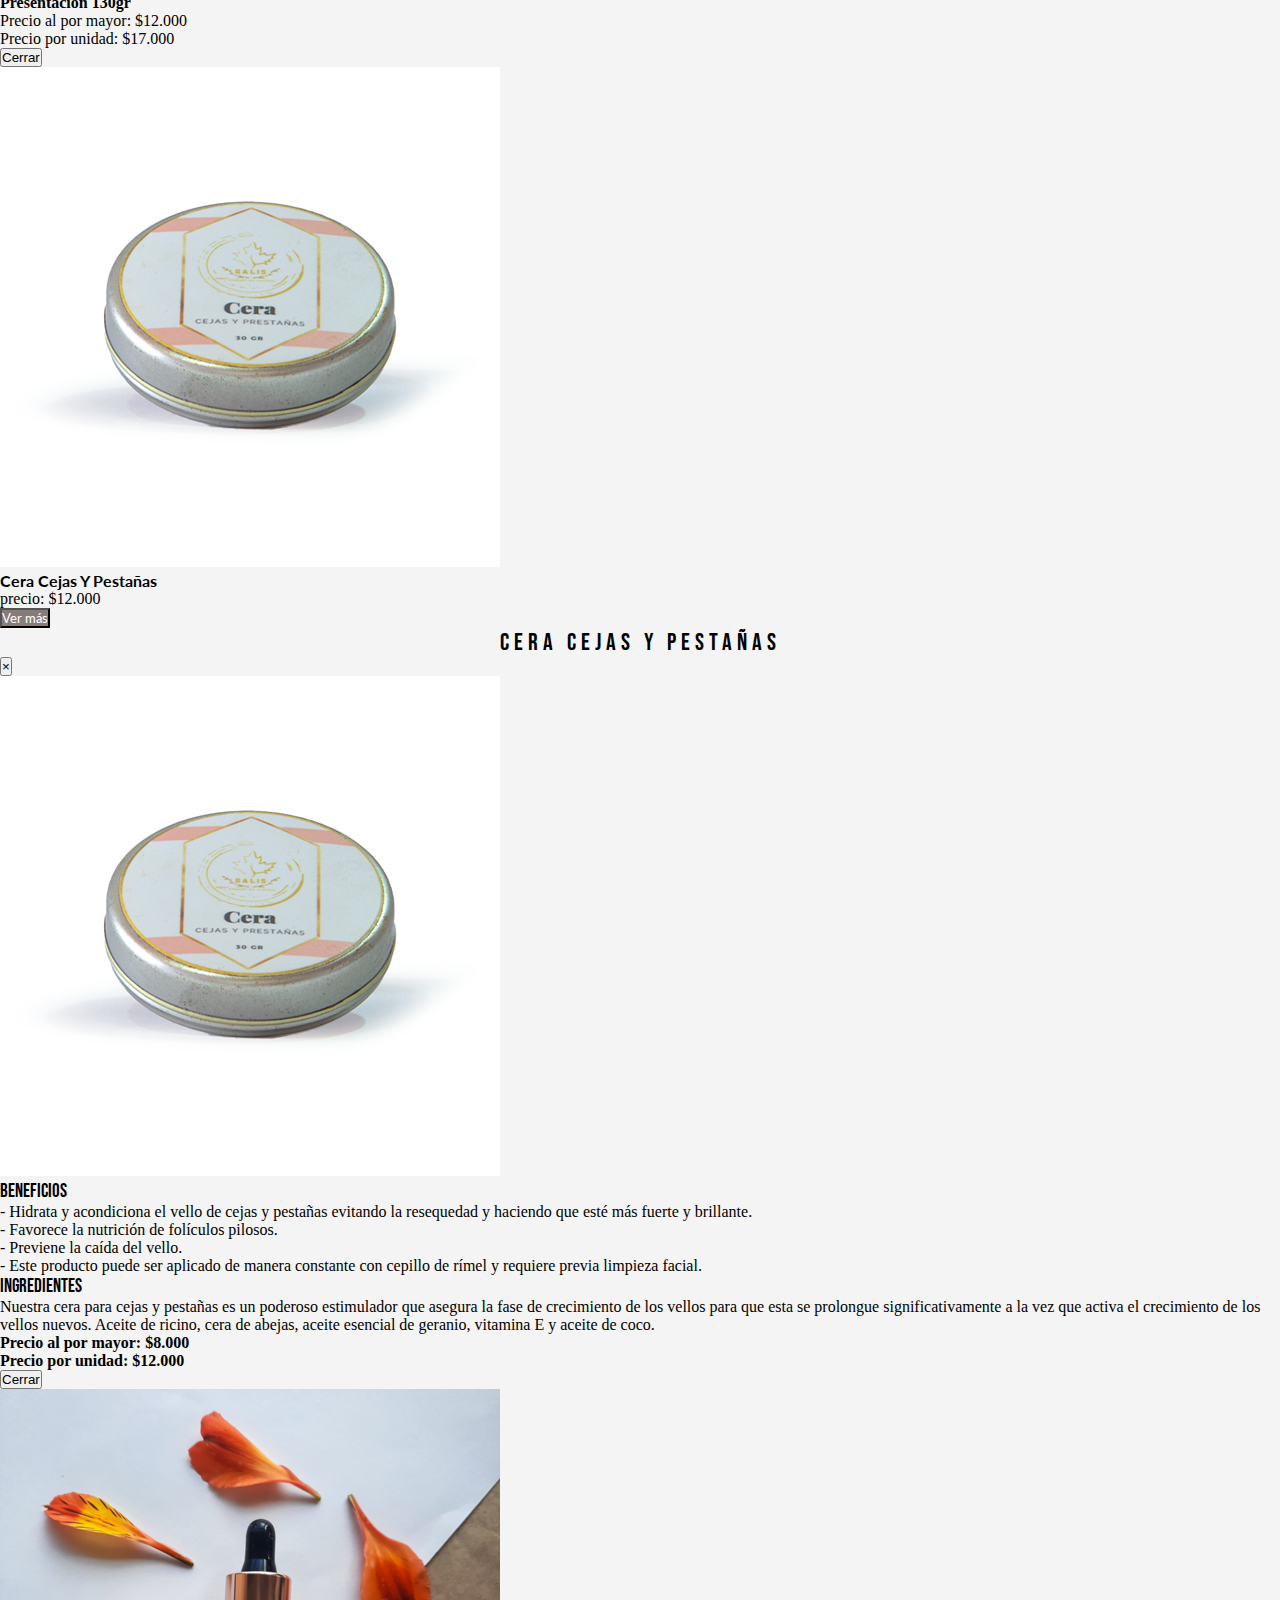
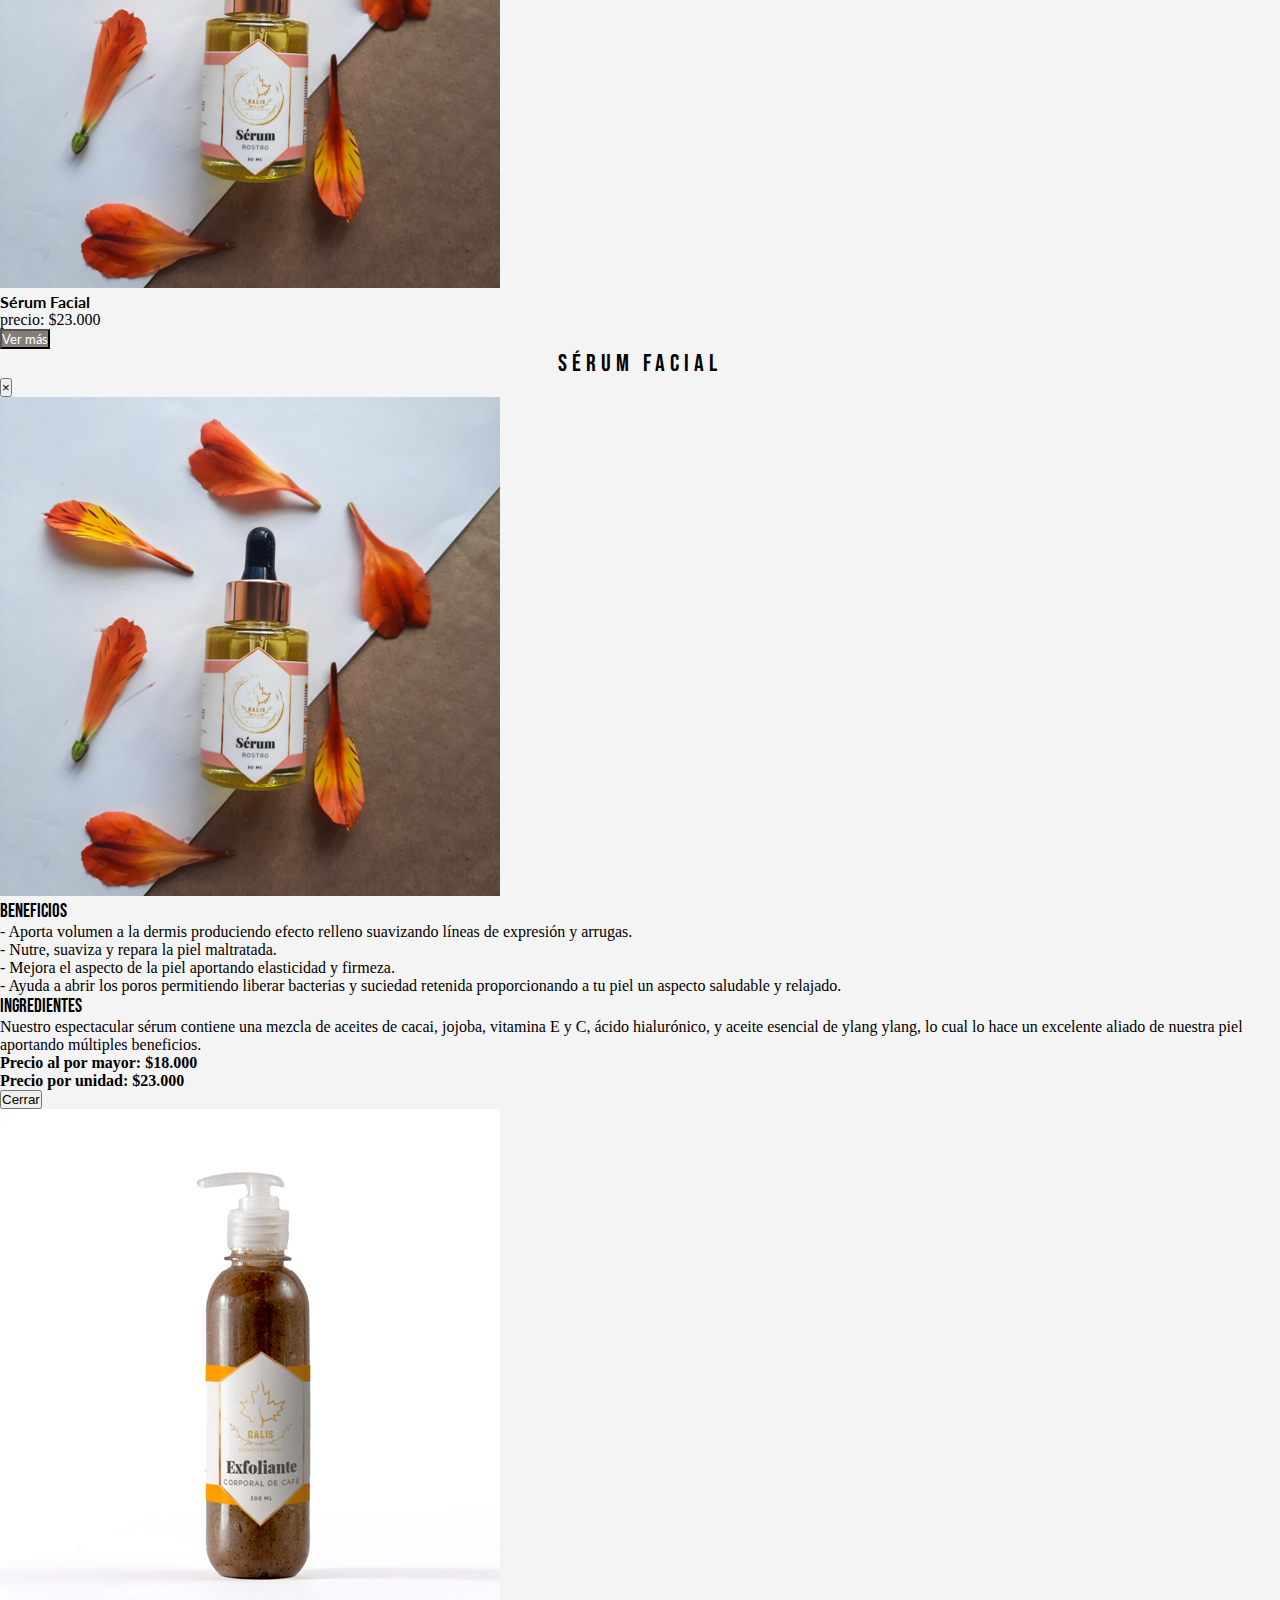
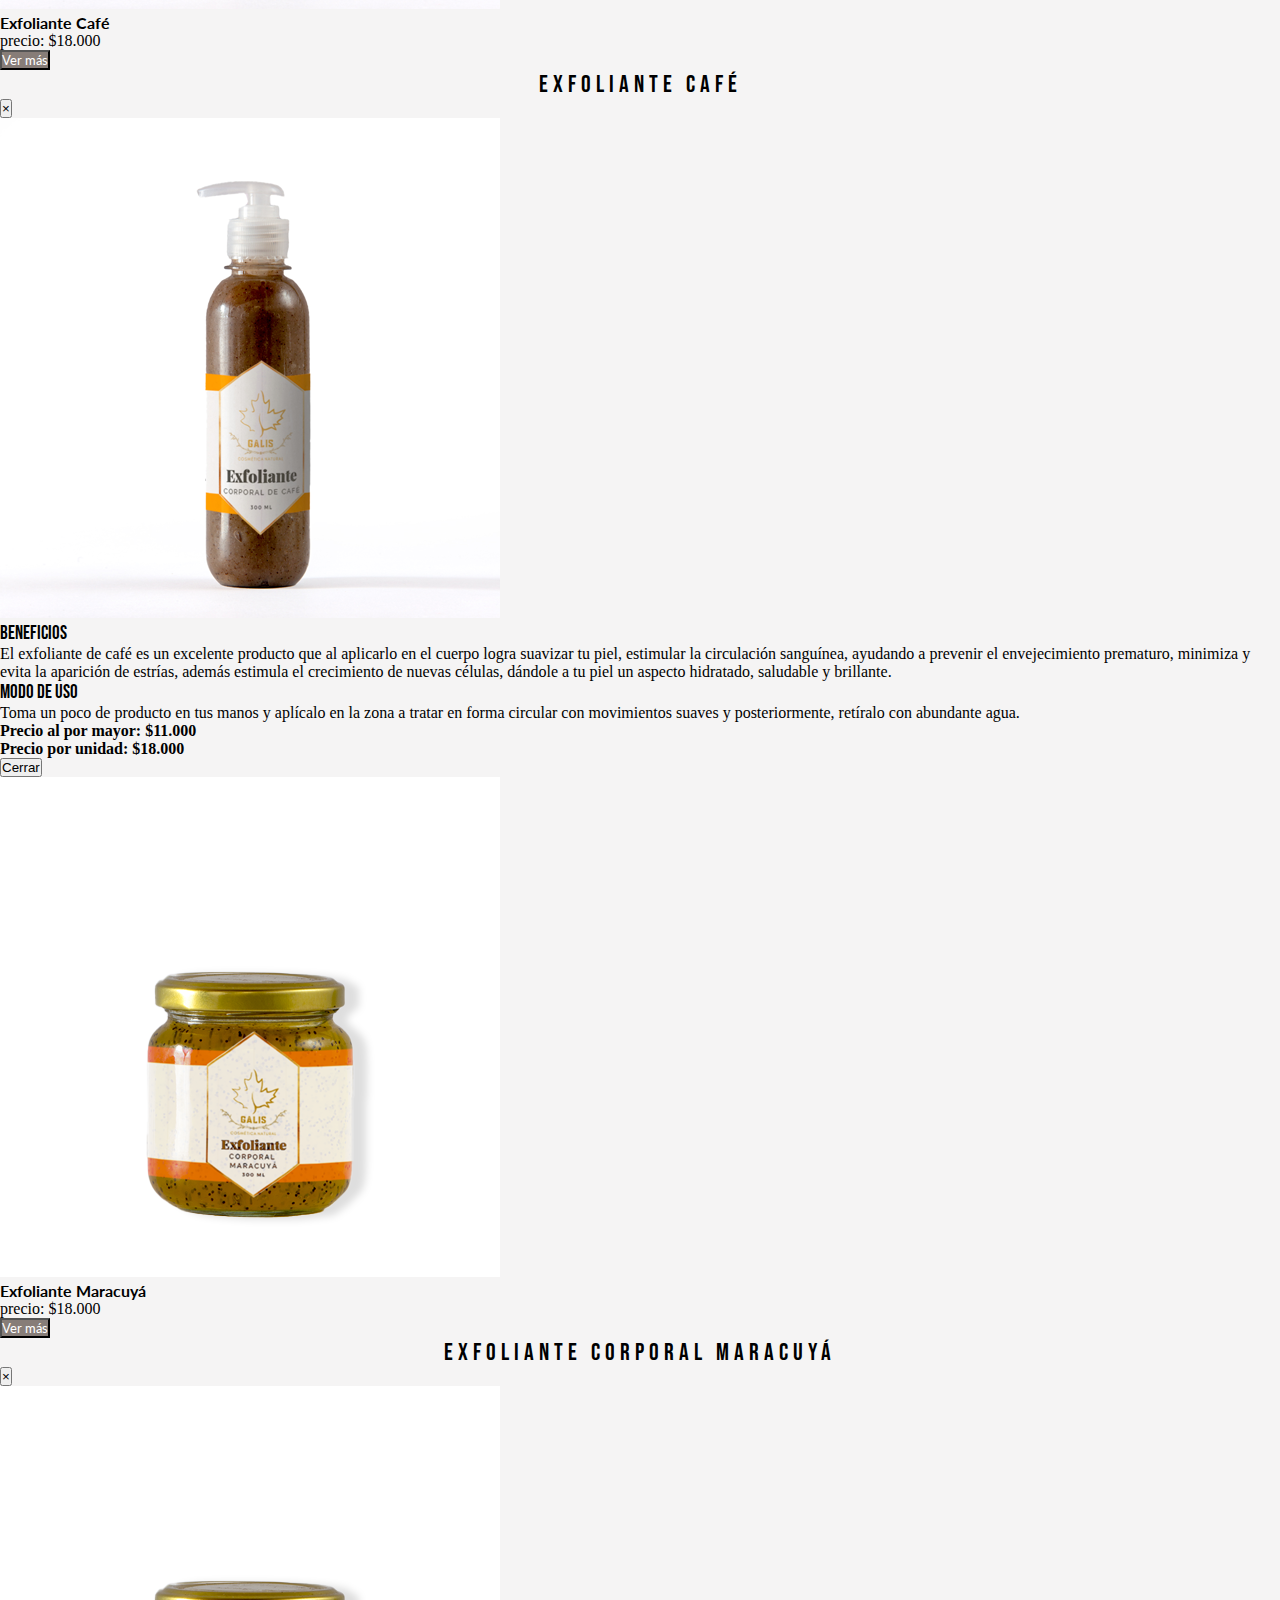
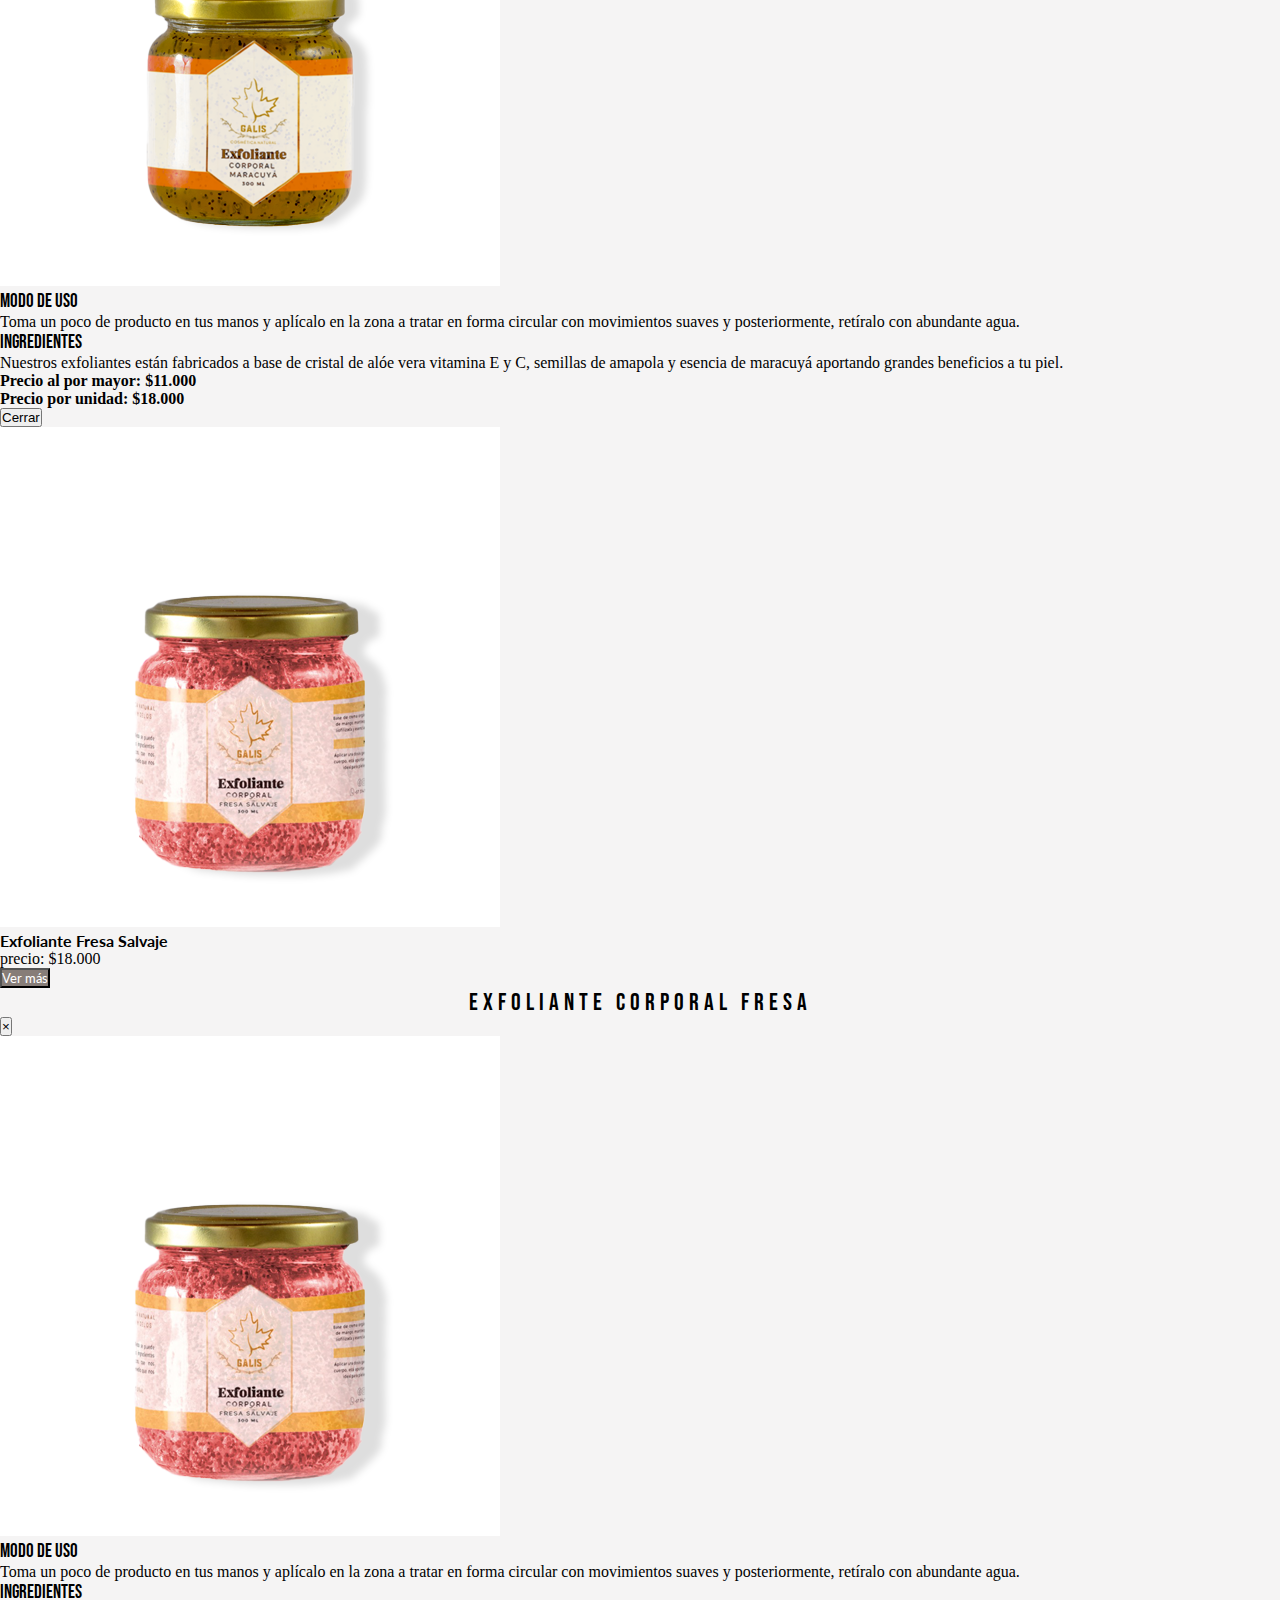
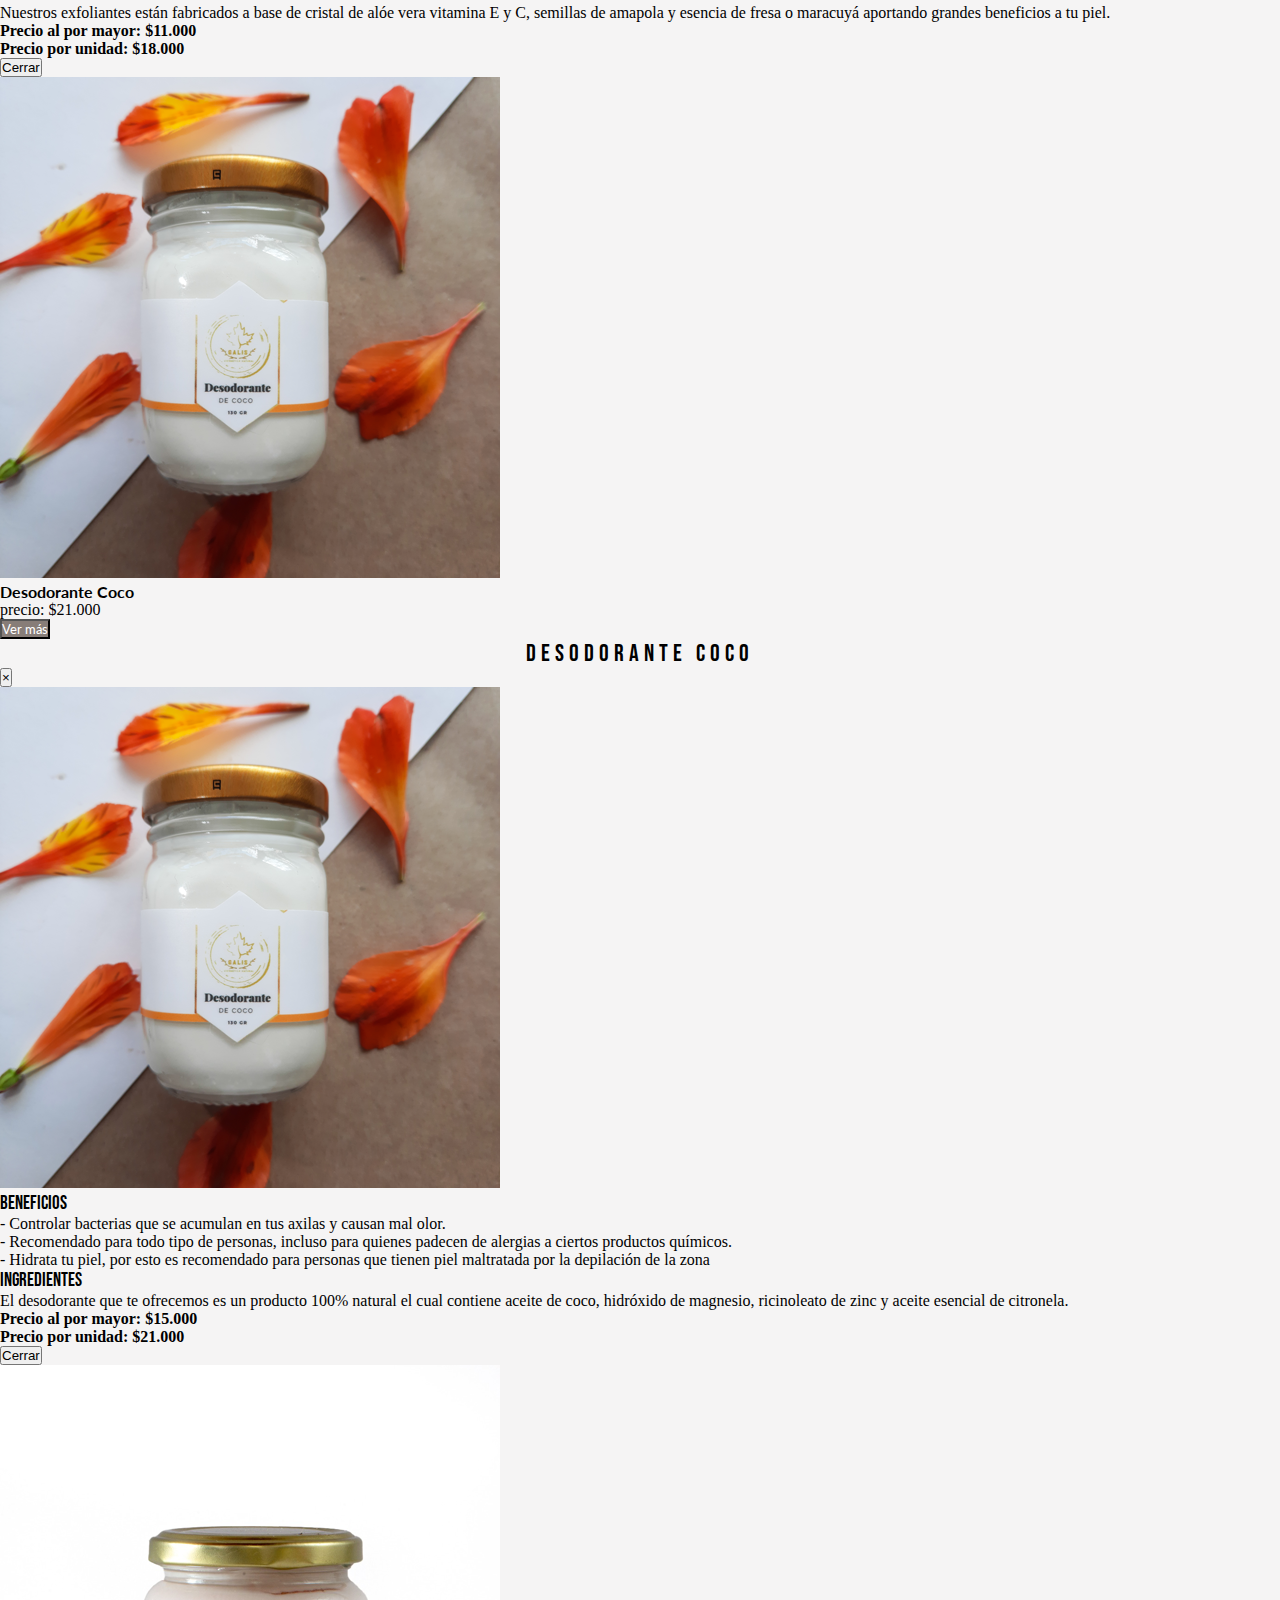
==== commit 481b797e: "se agregaron textos de productos y pagina Para regalar" ====
--- a/paginas/productos/index.html
+++ b/paginas/productos/index.html
@@ -43,7 +43,7 @@
 			          <a class="dropdown-item" href="index.html">Todos los productos</a>
 			        </div>
 			         <li class="nav-item">
-			        <a class="nav-link" href="../tips.html">Tips</a>
+			        <a class="nav-link" href="../pararegalar.html">Para regalar</a>
 			      </li>
 			       <li class="nav-item">
 			        <a class="nav-link" href="../nosotros.html">Nosotros</a>
@@ -85,11 +85,13 @@
 				         	<img class="img-fluid" src="../../recursos/shampoo-manzanillacebolla.png" alt="shampoo manzanilla y cebolla artesanal">
 				         </section>
 				         <section class="col-lg-6 col-sm-12">
-				         	<p class="decoration__p">Beneficios</p>
-				         	<p >Lorem ipsum dolor sit amet consectetur adipisicing elit. Quae ut, voluptate delectus quis fugit iste. Assumenda id veritatis laboriosam dicta illum, numquam ab rerum culpa. Quo totam deserunt saepe unde?</p>
-				         	<p class="decoration__p">Ingredientes</p>
-				         	<p >Lorem ipsum dolor sit amet consectetur adipisicing elit. Quae ut, voluptate delectus quis fugit iste. Assumenda id veritatis laboriosam dicta illum, numquam ab rerum culpa. Quo totam deserunt saepe unde?</p>
-				         	<p><strong>Precio al por mayor: $12.000 </strong></p> 
+				         	<p class="decoration__p mb-2">Beneficios</p>
+				         	<p class="mb-1">Nuestro shampoo de manzanilla y cebolla es un producto 100 % natural libre de sal y parabenos, entre sus propiedades principales están:</p>
+				         	<p class="m-0">- Restablecer el ph del cuero cabelludo para controlar la producción excesiva de grasa.</p>
+							<p class="m-0">- Acentúa el brillo natural de tu cabello.</p>
+							<p class="m-0">- Reparador natural de tu cabello, siendo de gran ayuda si tienes tu cabello seco y quebradizo.</p>
+							<p class="m-0 mb-2">- Estimula el crecimiento del cabello progresivamente.</p>
+				         	<p class="mb-2"><strong>Precio al por mayor: $13.000 </strong></p> 
 				         	<p><strong> Precio por unidad: $18.000</strong></p>
 				         </section>
 				        </div>
@@ -126,11 +128,12 @@
 				         	<img class="img-fluid" src="../../recursos/shampoo-romeroquina.png" alt="shampoo de romero y quina">
 				         </section>
 				         <section class="col-lg-6 col-sm-12">
-				         	<p class="decoration__p">Beneficios</p>
-				         	<p >Lorem ipsum dolor sit amet consectetur adipisicing elit. Quae ut, voluptate delectus quis fugit iste. Assumenda id veritatis laboriosam dicta illum, numquam ab rerum culpa. Quo totam deserunt saepe unde?</p>
-				         	<p class="decoration__p">Ingredientes</p>
-				         	<p >Lorem ipsum dolor sit amet consectetur adipisicing elit. Quae ut, voluptate delectus quis fugit iste. Assumenda id veritatis laboriosam dicta illum, numquam ab rerum culpa. Quo totam deserunt saepe unde?</p>
-				         	<p><strong>Precio al por mayor: $12.000 </strong></p> 
+				         	<p class="decoration__p mb-2">Beneficios</p>
+				         	<p >El shampoo Galis romero y quina contiene extractos naturales de estas plantas, ayudando a disminuir la caída del cabello y estimular aceleradamente su crecimiento. A demás, controla el frizz debido a sus excelentes propiedades sobre el folículo piloso aumentando su oxigenación.</p>
+				         	<p class="m-0">- El romero al ser astringente ayuda a disminuir la producción de grasa y mantener las raíces frescas e hidratadas.</p>
+							<p class="m-0">- Contribuye a que el cabello crezca fuerte y con vitalidad.</p>
+							<p class="m-0 mb-2">- El romero es un aliado contra la caspa</p>
+				         	<p class="mb-2"><strong>Precio al por mayor: $13.000 </strong></p> 
 				         	<p><strong> Precio por unidad: $18.000</strong></p>
 				         </section>
 				    </div>
@@ -167,11 +170,11 @@
 				         	<img class="img-fluid" src="../../recursos/acondicionador.png" alt="acondicionador">
 				         </section>
 				         <section class="col-lg-6 col-sm-12">
-				         	<p class="decoration__p">Beneficios</p>
-				         	<p >Lorem ipsum dolor sit amet consectetur adipisicing elit. Quae ut, voluptate delectus quis fugit iste. Assumenda id veritatis laboriosam dicta illum, numquam ab rerum culpa. Quo totam deserunt saepe unde?</p>
-				         	<p class="decoration__p">Ingredientes</p>
-				         	<p >Lorem ipsum dolor sit amet consectetur adipisicing elit. Quae ut, voluptate delectus quis fugit iste. Assumenda id veritatis laboriosam dicta illum, numquam ab rerum culpa. Quo totam deserunt saepe unde?</p>
-				         	<p><strong>Precio al por mayor: $12.000 </strong></p> 
+				         	<p class="decoration__p mb-2">Modo de uso</p>
+				         	<p >Aplique después de enjuagar el shampoo, haciendo pequeños masajes de medios a puntas para así activar la circulación sanguínea y activar la hebra capilar para que capte los componentes del acondicionador. Dejar actuar de 3 a 5 minutos y enjuagar con abundante agua.</p>
+				         	<p class="decoration__p mb-2">Ingredientes</p>
+				         	<p >Diseñamos un producto acondicionador que proporciona suavidad y brillo al cabello, dejando un aspecto sano y sin frizz. Este producto contiene queratina de karité y aceite de coco.</p>
+				         	<p class="mb-2"><strong>Precio al por mayor: $13.000 </strong></p> 
 				         	<p><strong> Precio por unidad: $18.000</strong></p>
 				         </section>
 				        </div>
@@ -184,16 +187,57 @@
 			</div>
 			<!-- cierra producto 3-->
 			<!-- inicia producto 4 -->		
+			<div class="card card__productos--animaocion m-2" style="width: 18rem;">
+				<img src="../../recursos/exfoliantelabios.png" class="card-img-top img-fluid " alt="exfoliante para labios de chocolate natural">
+				<div class="card-body">
+				  <h3 class="card-title card__productos--titulos">exfoliante labial</h3>
+				  <p class="card-text mb-1 text-left">precio: $13.000</p>
+				</div>
+			  <button type="button" class="btn btn-productos mx-3 mb-2" data-toggle="modal" data-target="#Modal4">Ver más</button> 
+			  </div>	
+			<!-- Modal -->
+			<div class="modal fade" id="Modal4" tabindex="-1" aria-labelledby="exampleModalLabel" aria-hidden="true">
+				<div class="modal-dialog modal-lg">
+				<div class="modal-content">
+					<div class="modal-header bg-light">
+					<h3 class="modal-title modal__productos--titulos" id="exampleModalLabel">exfoliante labial</h3>
+					<button type="button" class="close" data-dismiss="modal" aria-label="Close">
+						<span aria-hidden="true">&times;</span>
+					</button>
+					</div>
+					<div class="modal-body container-fluid">
+					<div class="row">
+						<section class="col-lg-6 col-sm-12">
+							<img class="img-fluid" src="../../recursos/exfoliantelabios.png" alt="exfoliante para labios de chocolate artesanal">
+						</section>
+						<section class="col-lg-6 col-sm-12">
+							<p class="decoration__p mb-2">Beneficios</p>
+							<p >El	exfoliante	de	labios	Galis	es usado	con	el	fin	de	remover	piel	muerta	provocada	por	agresiones externas cómo baja temperatura y contaminación. Debes administrarlo 	3	veces	por	semanas	sobre	tus	labios	limpios,	haciendo	movimientos	circulares. Debes dejar actuar durante 5 min y después remover con abundante agua.</p>
+							<p class="decoration__p mb-2">Ingredientes</p>
+							<p >Este producto contiene aceite de arroz, aceite de almendras, azúcar, cera carnauba, manteca de karité, semillas de albaricoque y chocolate</p>
+							<p class="mb-2"><strong>Precio al por mayor: $8.000 </strong></p> 
+							<p><strong> Precio por unidad: $13.000</strong></p>
+						</section>
+					</div>
+					</div>
+					<div class="modal-footer">
+					<button type="button" class="btn btn-secondary" data-dismiss="modal">Cerrar</button>
+					</div>
+				</div>
+				</div>
+			</div>
+		  	<!-- cierra producto 4-->
+			<!-- inicia producto 5 -->		
 				<div class="card card__productos--animaocion m-2" style="width: 18rem;">
 				  <img src="../../recursos/balsamo-labialgrande.png" class="card-img-top img-fluid mt-2" alt="balsamo labial de chocolate presentacion grande">
 				  <div class="card-body">
 				    <h3 class="card-title card__productos--titulos">bálsamo labial</h3>
 				    <p class="card-text mb-1 text-left">precio: $11.000</p>
 				  </div>
-				<button type="button" class="btn btn-productos mx-3 mb-2" data-toggle="modal" data-target="#Modal4">Ver más</button> 
+				<button type="button" class="btn btn-productos mx-3 mb-2" data-toggle="modal" data-target="#Modal5">Ver más</button> 
 				</div>	
 			<!-- Modal -->
-			<div class="modal fade" id="Modal4" tabindex="-1" aria-labelledby="exampleModalLabel" aria-hidden="true">
+			<div class="modal fade" id="Modal5" tabindex="-1" aria-labelledby="exampleModalLabel" aria-hidden="true">
 			  <div class="modal-dialog modal-lg">
 			    <div class="modal-content">
 			      <div class="modal-header bg-light">
@@ -208,11 +252,11 @@
 				         	<img class="img-fluid" src="../../recursos/balsamo-labialgrande.png" alt="balsamo labial humectante grande">
 				         </section>
 				         <section class="col-lg-6 col-sm-12">
-				         	<p class="decoration__p">Beneficios</p>
-				         	<p >Lorem ipsum dolor sit amet consectetur adipisicing elit. Quae ut, voluptate delectus quis fugit iste. Assumenda id veritatis laboriosam dicta illum, numquam ab rerum culpa. Quo totam deserunt saepe unde?</p>
-				         	<p class="decoration__p">Ingredientes</p>
-				         	<p >Lorem ipsum dolor sit amet consectetur adipisicing elit. Quae ut, voluptate delectus quis fugit iste. Assumenda id veritatis laboriosam dicta illum, numquam ab rerum culpa. Quo totam deserunt saepe unde?</p>
-				         	<p><strong>Precio al por mayor: $8.000 </strong></p> 
+				         	<p class="decoration__p mb-2">Beneficios</p>
+				         	<p >Una aplicación constante de nuestro bálsamo aportará a tus labios: hidratación, Suavidad y elasticidad. Al contener aceite de karité, aporta nutrición, protección y regeneración.</p>
+				         	<p class="decoration__p mb-2">Ingredientes</p>
+				         	<p >Este maravilloso producto está hecho a base de manteca de cacao, cera de abejas, glicerina, vitamina E y aceite de karité.</p>
+				         	<p class="mb-2"><strong>Precio al por mayor: $8.000 </strong></p> 
 				         	<p><strong> Precio por unidad: $11.000</strong></p>
 				         </section>
 				    </div>
@@ -223,59 +267,64 @@
 			    </div>
 			  </div>
 			</div>
-			<!-- cierra producto 4-->		
-			<!-- inicia producto 5 -->
-				<div class="card card__productos--animaocion m-2" style="width: 18rem;">
-				  <img src="../../recursos/balsamo-labialpequeno.png" class="card-img-top img-fluid mt-2" alt="balsamo labial de chocolate presentacion pequeña">
-				  <div class="card-body">
-				    <h3 class="card-title card__productos--titulos">bálsamo labial</h3>
-				    <p class="card-text mb-1 text-left">Precio: $8.000</p>
-				  </div>
-				 <button type="button" class="btn btn-productos mx-3 mb-2" data-toggle="modal" data-target="#Modal5">Ver más</button> 
-				</div>
-			<!-- Modal -->
-			<div class="modal fade" id="Modal5" tabindex="-1" aria-labelledby="exampleModalLabel" aria-hidden="true">
-			  <div class="modal-dialog modal-lg">
-			    <div class="modal-content">
-			      <div class="modal-header bg-light">
-			        <h3 class="modal-title modal__productos--titulos" id="exampleModalLabel">balsamo labial</h3>
-			        <button type="button" class="close" data-dismiss="modal" aria-label="Close">
-			          <span aria-hidden="true">&times;</span>
-			        </button>
-			      </div>
-			      <div class="modal-body container-fluid">
-			        <div class="row">
-				         <section class="col-lg-6 col-sm-12">
-				         	<img class="img-fluid" src="../../recursos/balsamo-labialpequeno.png" alt="balsamo labial de chocolate humectante pequeño">
-				         </section>
-				         <section class="col-lg-6 col-sm-12">
-				         	<p class="decoration__p">Beneficios</p>
-				         	<p >Lorem ipsum dolor sit amet consectetur adipisicing elit. Quae ut, voluptate delectus quis fugit iste. Assumenda id veritatis laboriosam dicta illum, numquam ab rerum culpa. Quo totam deserunt saepe unde?</p>
-				         	<p class="decoration__p">Ingredientes</p>
-				         	<p >Lorem ipsum dolor sit amet consectetur adipisicing elit. Quae ut, voluptate delectus quis fugit iste. Assumenda id veritatis laboriosam dicta illum, numquam ab rerum culpa. Quo totam deserunt saepe unde?</p>
-				         	<p><strong>Precio al por mayor: $5.000 </strong></p> 
-				         	<p><strong> Precio por unidad: $8.000</strong></p>
-				         </section>
-				        </div>
-			      </div>
-			      <div class="modal-footer">
-			        <button type="button" class="btn btn-secondary" data-dismiss="modal">Cerrar</button>
-			      </div>
-			    </div>
-			  </div>
-			</div>
-			<!-- cierra producto 5-->	
-			<!-- inicia producto 6-->
+			<!-- cierra producto 5-->		
+			 <!-- inicia producto 6-->			
+			 <div class="card card__productos--animaocion m-2"  style="width: 18rem;">
+				<img src="../../recursos/aceitedecoco.png" class="card-img-top img-fluid" alt="aceite de coco natural">
+				<div class="card-body">
+				<h3 class="card-title card__productos--titulos">aceite de coco</h3>
+				<p class="card-text mb-1 text-left">precio: $17.000</p>
+				</div>
+				<button type="button" class="btn btn-productos mx-3 mb-2"  data-toggle="modal" data-target="#Modal6">Ver más</button>
+			</div>				
+			<!-- Modal -->
+			<div class="modal fade" id="Modal6" tabindex="-1" aria-labelledby="exampleModalLabel" aria-hidden="true">
+				<div class="modal-dialog modal-lg">
+				<div class="modal-content">
+					<div class="modal-header bg-light">
+					<h3 class="modal-title modal__productos--titulos" id="exampleModalLabel">aceite de coco</h3>
+					<button type="button" class="close" data-dismiss="modal" aria-label="Close">
+						<span aria-hidden="true">&times;</span>
+					</button>
+					</div>
+					<div class="modal-body container-fluid">
+					<div class="row">
+						<section class="col-lg-6 col-sm-12">
+							<img class="img-fluid" src="../../recursos/aceitedecoco.png" alt="aceite de coco extra virgen">
+						</section>
+						<section class="col-lg-6 col-sm-12">
+							<p class="decoration__p mb-2">Beneficios</p>
+							<p>El aceite de coco extra virgen tiene propiedades antioxidantes, lo que ayuda al cuerpo absorber las vitaminas y minerales que necesita para funcionar correctamente.</p>
+							<p class="mb-2"><strong>Presentación 500gr</strong></p>
+							<p class="mb-1">Precio al por mayor: $26.000 </p> 
+							<p>Precio por unidad: $35.000</p>
+							<p class="mb-2"><strong>Presentación 250gr</strong></p>
+							<p class="mb-1">Precio al por mayor: $17.000 </p> 
+							<p>Precio por unidad: $22.000</p>
+							<p class="mb-2"><strong>Presentación 130gr</strong></p>
+							<p class="mb-1">Precio al por mayor: $12.000 </p> 
+							<p>Precio por unidad: $17.000</p>
+						</section>
+						</div>
+					</div>
+					<div class="modal-footer">
+					<button type="button" class="btn btn-secondary" data-dismiss="modal">Cerrar</button>
+					</div>
+				</div>
+				</div>
+			</div>
+			<!-- cierra producto 6-->
+			<!-- inicia producto 7-->
 			<div class="card card__productos--animaocion m-2" id="cera" style="width: 18rem;">
 				  <img src="../../recursos/ceraparacejas.png" class="card-img-top img-fluid mt-2" alt="cera para cejas artesanal">
 				  <div class="card-body">
 				    <h3 class="card-title card__productos--titulos">cera cejas y pestañas</h3>
 				    <p class="card-text mb-1 text-left">precio: $12.000</p>
 				  </div>
-				  <button type="button" class="btn btn-productos mx-3 mb-2"  data-toggle="modal" data-target="#Modal6">Ver más</button>
-			</div>
-			<!-- Modal -->
-			<div class="modal fade" id="Modal6" tabindex="-1" aria-labelledby="exampleModalLabel" aria-hidden="true">
+				  <button type="button" class="btn btn-productos mx-3 mb-2"  data-toggle="modal" data-target="#Modal7">Ver más</button>
+			</div>
+			<!-- Modal -->
+			<div class="modal fade" id="Modal7" tabindex="-1" aria-labelledby="exampleModalLabel" aria-hidden="true">
 			  <div class="modal-dialog modal-lg">
 			    <div class="modal-content">
 			      <div class="modal-header bg-light">
@@ -290,11 +339,14 @@
 				         	<img class="img-fluid" src="../../recursos/ceraparacejas.png" alt="cera natural para cejas y pestañas">
 				         </section>
 				         <section class="col-lg-6 col-sm-12">
-				         	<p class="decoration__p">Beneficios</p>
-				         	<p >Lorem ipsum dolor sit amet consectetur adipisicing elit. Quae ut, voluptate delectus quis fugit iste. Assumenda id veritatis laboriosam dicta illum, numquam ab rerum culpa. Quo totam deserunt saepe unde?</p>
-				         	<p class="decoration__p">Ingredientes</p>
-				         	<p >Lorem ipsum dolor sit amet consectetur adipisicing elit. Quae ut, voluptate delectus quis fugit iste. Assumenda id veritatis laboriosam dicta illum, numquam ab rerum culpa. Quo totam deserunt saepe unde?</p>
-				         	<p><strong>Precio al por mayor: $8.000 </strong></p> 
+				         	<p class="decoration__p mb-2">Beneficios</p>
+				         	<p class="m-0">- Hidrata y acondiciona el vello de cejas y pestañas evitando la resequedad y haciendo que esté más fuerte y brillante.</p>
+							<p class="m-0">- Favorece la nutrición de folículos pilosos.</p>
+							<p class="m-0">- Previene la caída del vello.</p>
+							<p class="m-0 mb-2">- Este producto puede ser aplicado de manera constante con cepillo de rímel y requiere previa limpieza facial.</p>
+				         	<p class="decoration__p mb-2">Ingredientes</p>
+				         	<p >Nuestra cera para cejas y pestañas es un poderoso estimulador que asegura la fase de crecimiento de los vellos  para que esta se prolongue significativamente a la vez que activa el crecimiento de los vellos nuevos. Aceite de ricino, cera de abejas, aceite esencial de geranio, vitamina E y aceite de coco.</p>
+				         	<p class="mb-2"><strong>Precio al por mayor: $8.000 </strong></p> 
 				         	<p><strong> Precio por unidad: $12.000</strong></p>
 				         </section>
 				    </div>
@@ -305,18 +357,18 @@
 			    </div>
 			  </div>
 			</div>
-			<!-- cierra producto 6-->
-			<!-- inicia producto 7-->		
+			<!-- cierra producto 7-->
+			<!-- inicia producto 8-->		
 				<div class="card card__productos--animaocion m-2" id="serum" style="width: 18rem;">
-				  <img src="../../recursos/serumfacial.png" class="card-img-top img-fluid mt-2" alt="serum para rostro humectante">
+				  <img src="../../recursos/serumfacial1.png" class="card-img-top img-fluid" alt="serum para rostro humectante">
 				  <div class="card-body">
 				    <h3 class="card-title card__productos--titulos">sérum facial</h3>
 				    <p class="card-text mb-1 text-left">precio: $23.000</p>
 				  </div>
-				 <button type="button" class="btn btn-productos mx-3 mb-2" data-toggle="modal" data-target="#Modal7">Ver más</button>
+				 <button type="button" class="btn btn-productos mx-3 mb-2" data-toggle="modal" data-target="#Modal8">Ver más</button>
 				</div>	
 						<!-- Modal -->
-			<div class="modal fade" id="Modal7" tabindex="-1" aria-labelledby="exampleModalLabel" aria-hidden="true">
+			<div class="modal fade" id="Modal8" tabindex="-1" aria-labelledby="exampleModalLabel" aria-hidden="true">
 			  <div class="modal-dialog modal-lg">
 			    <div class="modal-content">
 			      <div class="modal-header bg-light">
@@ -328,14 +380,17 @@
 			      <div class="modal-body container-fluid">
 			        <div class="row">
 				         <section class="col-lg-6 col-sm-12">
-				         	<img class="img-fluid" src="../../recursos/serumfacial.png" alt="serum para rostro natural">
-				         </section>
-				         <section class="col-lg-6 col-sm-12">
-				         	<p class="decoration__p">Beneficios</p>
-				         	<p >Lorem ipsum dolor sit amet consectetur adipisicing elit. Quae ut, voluptate delectus quis fugit iste. Assumenda id veritatis laboriosam dicta illum, numquam ab rerum culpa. Quo totam deserunt saepe unde?</p>
-				         	<p class="decoration__p">Ingredientes</p>
-				         	<p >Lorem ipsum dolor sit amet consectetur adipisicing elit. Quae ut, voluptate delectus quis fugit iste. Assumenda id veritatis laboriosam dicta illum, numquam ab rerum culpa. Quo totam deserunt saepe unde?</p>
-				         	<p><strong>Precio al por mayor: $18.000 </strong></p> 
+				         	<img class="img-fluid" src="../../recursos/serumfacial1.png" alt="serum para rostro natural">
+				         </section>
+				         <section class="col-lg-6 col-sm-12">
+				         	<p class="decoration__p mb-2">Beneficios</p>
+				         	<p class="m-0">- Aporta volumen a la dermis produciendo efecto relleno suavizando líneas de expresión y arrugas.</p>
+							<p class="m-0">- Nutre, suaviza y repara la piel maltratada.</p>
+							<p class="m-0">- Mejora el aspecto de la piel aportando elasticidad y firmeza.</p>
+							<p class="m-0 mb-2">- Ayuda	a	abrir	los	poros	permitiendo	liberar	bacterias	y	suciedad	retenida proporcionando a tu piel un aspecto saludable y relajado.</p>
+				         	<p class="decoration__p mb-2">Ingredientes</p>
+				         	<p >Nuestro espectacular sérum contiene una mezcla de aceites de cacai, jojoba, vitamina E y C, ácido hialurónico, y aceite esencial de ylang ylang, lo cual lo hace un excelente aliado de nuestra piel aportando múltiples beneficios.</p>
+				         	<p class="mb-2"><strong>Precio al por mayor: $18.000 </strong></p> 
 				         	<p><strong> Precio por unidad: $23.000</strong></p>
 				         </section>
 				        </div>
@@ -346,22 +401,22 @@
 			    </div>
 			  </div>
 			</div>
-			<!-- cierra producto 7-->		
-			<!-- inicia producto 8-->			
+			<!-- cierra producto 8-->		
+			<!-- inicia producto 9-->			
 				<div class="card card__productos--animaocion m-2" style="width: 18rem;">
 				  <img src="../../recursos/exfoliante-cafe.png" class="card-img-top img-fluid mt-2" alt="exfoliante corporal de cafe artesanal">
 				  <div class="card-body">
 				    <h3 class="card-title card__productos--titulos">exfoliante café</h3>
 				    <p class="card-text mb-1 text-left">precio: $18.000</p>
 				  </div>
-				  <button type="button" class="btn btn-productos mx-3 mb-2" data-toggle="modal" data-target="#Modal8">Ver más</button>
+				  <button type="button" class="btn btn-productos mx-3 mb-2" data-toggle="modal" data-target="#Modal9">Ver más</button>
 				</div>			
 			<!-- Modal -->
-			<div class="modal fade" id="Modal8" tabindex="-1" aria-labelledby="exampleModalLabel" aria-hidden="true">
-			  <div class="modal-dialog modal-lg">
-			    <div class="modal-content">
-			      <div class="modal-header bg-light">
-			        <h3 class="modal-title modal__productos--titulos" id="exampleModalLabel">exfoliante corporal café</h3>
+			<div class="modal fade" id="Modal9" tabindex="-1" aria-labelledby="exampleModalLabel" aria-hidden="true">
+			  <div class="modal-dialog modal-lg">
+			    <div class="modal-content">
+			      <div class="modal-header bg-light">
+			        <h3 class="modal-title modal__productos--titulos" id="exampleModalLabel">exfoliante café</h3>
 			        <button type="button" class="close" data-dismiss="modal" aria-label="Close">
 			          <span aria-hidden="true">&times;</span>
 			        </button>
@@ -372,11 +427,11 @@
 				         	<img class="img-fluid" src="../../recursos/exfoliante-cafe.png" alt="exfoliante corporal natural de cafe">
 				         </section>
 				         <section class="col-lg-6 col-sm-12">
-				         	<p class="decoration__p">Beneficios</p>
-				         	<p >Lorem ipsum dolor sit amet consectetur adipisicing elit. Quae ut, voluptate delectus quis fugit iste. Assumenda id veritatis laboriosam dicta illum, numquam ab rerum culpa. Quo totam deserunt saepe unde?</p>
-				         	<p class="decoration__p">Ingredientes</p>
-				         	<p >Lorem ipsum dolor sit amet consectetur adipisicing elit. Quae ut, voluptate delectus quis fugit iste. Assumenda id veritatis laboriosam dicta illum, numquam ab rerum culpa. Quo totam deserunt saepe unde?</p>
-				         	<p><strong>Precio al por mayor: $11.000 </strong></p> 
+				         	<p class="decoration__p mb-2">Beneficios</p>
+				         	<p >El exfoliante de café es un excelente producto que al aplicarlo en el cuerpo logra suavizar tu piel, estimular la circulación sanguínea, ayudando a prevenir el envejecimiento prematuro, minimiza y evita la aparición de estrías, además estimula el crecimiento de nuevas células, dándole a tu piel un aspecto hidratado, saludable y brillante.</p>
+				         	<p class="decoration__p mb-2">Modo de uso</p>
+				         	<p >Toma un poco de producto en tus manos y aplícalo en la zona a tratar en forma circular con movimientos suaves y posteriormente, retíralo con abundante agua.</p>
+				         	<p class="mb-2"><strong>Precio al por mayor: $11.000 </strong></p> 
 				         	<p><strong> Precio por unidad: $18.000</strong></p>
 				         </section>
 				    </div>
@@ -387,18 +442,18 @@
 			    </div>
 			  </div>
 			</div>
-			<!-- cierra producto 8-->
-			<!-- inicia producto 9-->
+			<!-- cierra producto 9-->
+			<!-- inicia producto 10-->
 				<div class="card card__productos--animaocion m-2" style="width: 18rem;">
 				  <img src="../../recursos/exfoliante-maracuya.png" class="card-img-top img-fluid mt-2" alt="exfoliante corporal de maracuyá artesanal">
 				  <div class="card-body">
 				    <h3 class="card-title card__productos--titulos">exfoliante maracuyá</h3>
 				    <p class="card-text mb-1 text-left">precio: $18.000</p>
 				  </div>
-				  <button type="button" class="btn btn-productos mx-3 mb-2" data-toggle="modal" data-target="#Modal9">Ver más</button>
+				  <button type="button" class="btn btn-productos mx-3 mb-2" data-toggle="modal" data-target="#Modal10">Ver más</button>
 				</div>				
 			<!-- Modal -->
-			<div class="modal fade" id="Modal9" tabindex="-1" aria-labelledby="exampleModalLabel" aria-hidden="true">
+			<div class="modal fade" id="Modal10" tabindex="-1" aria-labelledby="exampleModalLabel" aria-hidden="true">
 			  <div class="modal-dialog modal-lg">
 			    <div class="modal-content">
 			      <div class="modal-header bg-light">
@@ -413,11 +468,11 @@
 				         	<img class="img-fluid" src="../../recursos/exfoliante-maracuya.png" alt="exfoliante corporal natural de maracuyá">
 				         </section>
 				         <section class="col-lg-6 col-sm-12">
-				         	<p class="decoration__p">Beneficios</p>
-				         	<p >Lorem ipsum dolor sit amet consectetur adipisicing elit. Quae ut, voluptate delectus quis fugit iste. Assumenda id veritatis laboriosam dicta illum, numquam ab rerum culpa. Quo totam deserunt saepe unde?</p>
-				         	<p class="decoration__p">Ingredientes</p>
-				         	<p >Lorem ipsum dolor sit amet consectetur adipisicing elit. Quae ut, voluptate delectus quis fugit iste. Assumenda id veritatis laboriosam dicta illum, numquam ab rerum culpa. Quo totam deserunt saepe unde?</p>
-				         	<p><strong>Precio al por mayor: $11.000 </strong></p> 
+				         	<p class="decoration__p mb-2">Modo de uso</p>
+				         	<p >Toma un poco de producto en tus manos y aplícalo en la zona a tratar en forma circular con movimientos suaves y posteriormente, retíralo con abundante agua.</p>
+				         	<p class="decoration__p mb-2">Ingredientes</p>
+				         	<p >Nuestros exfoliantes están fabricados a base de cristal de alóe vera vitamina E y C, semillas de amapola y esencia de maracuyá aportando grandes beneficios a tu piel.</p>
+				         	<p class="mb-2"><strong>Precio al por mayor: $11.000 </strong></p> 
 				         	<p><strong> Precio por unidad: $18.000</strong></p>
 				         </section>
 				    </div>
@@ -428,18 +483,18 @@
 			    </div>
 			  </div>
 			</div>
-			<!-- cierra producto 9-->
-			<!-- inicia producto 10-->			
+			<!-- cierra producto 10-->
+			<!-- inicia producto 11-->			
 				<div class="card card__productos--animaocion m-2" style="width: 18rem;">
 				  <img src="../../recursos/exfoliante-fresasalvaje.png" class="card-img-top img-fluid mt-2" alt="exfoliante corporal de fresa salvaje">
 				  <div class="card-body">
 				    <h3 class="card-title card__productos--titulos">exfoliante fresa salvaje</h3>
 				    <p class="card-text mb-1 text-left">precio: $18.000</p>
 				  </div>
-				  <button type="button" class="btn btn-productos mx-3 mb-2" data-toggle="modal" data-target="#Modal10">Ver más</button>
+				  <button type="button" class="btn btn-productos mx-3 mb-2" data-toggle="modal" data-target="#Modal11">Ver más</button>
 				</div>				
 			<!-- Modal -->
-			<div class="modal fade" id="Modal10" tabindex="-1" aria-labelledby="exampleModalLabel" aria-hidden="true">
+			<div class="modal fade" id="Modal11" tabindex="-1" aria-labelledby="exampleModalLabel" aria-hidden="true">
 			  <div class="modal-dialog modal-lg">
 			    <div class="modal-content">
 			      <div class="modal-header bg-light">
@@ -454,11 +509,11 @@
 				         	<img class="img-fluid" src="../../recursos/exfoliante-fresasalvaje.png" alt="exfoliante corporal de fresa salvaje">
 				         </section>
 				         <section class="col-lg-6 col-sm-12">
-				         	<p class="decoration__p">Beneficios</p>
-				         	<p >Lorem ipsum dolor sit amet consectetur adipisicing elit. Quae ut, voluptate delectus quis fugit iste. Assumenda id veritatis laboriosam dicta illum, numquam ab rerum culpa. Quo totam deserunt saepe unde?</p>
-				         	<p class="decoration__p">Ingredientes</p>
-				         	<p >Lorem ipsum dolor sit amet consectetur adipisicing elit. Quae ut, voluptate delectus quis fugit iste. Assumenda id veritatis laboriosam dicta illum, numquam ab rerum culpa. Quo totam deserunt saepe unde?</p>
-				         	<p><strong>Precio al por mayor: $11.000 </strong></p> 
+				         	<p class="decoration__p mb-2">Modo de uso</p>
+				         	<p >Toma un poco de producto en tus manos y aplícalo en la zona a tratar en forma circular con movimientos suaves y posteriormente, retíralo con abundante agua.</p>
+				         	<p class="decoration__p mb-2">Ingredientes</p>
+				         	<p >Nuestros exfoliantes están fabricados a base de cristal de alóe vera vitamina E y C, semillas de amapola y esencia de fresa o maracuyá aportando grandes beneficios a tu piel.</p>
+				         	<p class="mb-2"><strong>Precio al por mayor: $11.000 </strong></p> 
 				         	<p><strong> Precio por unidad: $18.000</strong></p>
 				         </section>
 				    </div>
@@ -469,63 +524,106 @@
 			    </div>
 			  </div>
 			</div>
-			<!-- cierra producto 10-->					
-			<!-- inicia producto 11-->			
-				<div class="card card__productos--animaocion m-2" id="mantequilla" style="width: 18rem;">
-				  <img src="../../recursos/mantequilla-fresacoco.png" class="card-img-top img-fluid mt-2" alt="mantequilla corporal humectante de fresa y coco">
-				  <div class="card-body">
-				    <h3 class="card-title card__productos--titulos">mantequilla fresa coco</h3>
-				    <p class="card-text mb-1 text-left">precio: $17.000</p>
-				  </div>
-				  <button type="button" class="btn btn-productos mx-3 mb-2"  data-toggle="modal" data-target="#Modal11">Ver más</button>
-				</div>				
-			<!-- Modal -->
-			<div class="modal fade" id="Modal11" tabindex="-1" aria-labelledby="exampleModalLabel" aria-hidden="true">
-			  <div class="modal-dialog modal-lg">
-			    <div class="modal-content">
-			      <div class="modal-header bg-light">
-			        <h3 class="modal-title modal__productos--titulos" id="exampleModalLabel">mantequilla corporal fresa coco</h3>
-			        <button type="button" class="close" data-dismiss="modal" aria-label="Close">
-			          <span aria-hidden="true">&times;</span>
-			        </button>
-			      </div>
-			      <div class="modal-body container-fluid">
-			        <div class="row">
-				         <section class="col-lg-6 col-sm-12">
-				         	<img class="img-fluid" src="../../recursos/mantequilla-fresacoco.png" alt="mantequilla corporal de fresa y coco">
-				         </section>
-				         <section class="col-lg-6 col-sm-12">
-				         	<p class="decoration__p">Beneficios</p>
-				         	<p >Lorem ipsum dolor sit amet consectetur adipisicing elit. Quae ut, voluptate delectus quis fugit iste. Assumenda id veritatis laboriosam dicta illum, numquam ab rerum culpa. Quo totam deserunt saepe unde?</p>
-				         	<p class="decoration__p">Ingredientes</p>
-				         	<p >Lorem ipsum dolor sit amet consectetur adipisicing elit. Quae ut, voluptate delectus quis fugit iste. Assumenda id veritatis laboriosam dicta illum, numquam ab rerum culpa. Quo totam deserunt saepe unde?</p>
-				         	<p><strong>Precio al por mayor: $10.000 </strong></p> 
-				         	<p><strong> Precio por unidad: $17.000</strong></p>
-				         </section>
-				        </div>
-			      </div>
-			      <div class="modal-footer">
-			        <button type="button" class="btn btn-secondary" data-dismiss="modal">Cerrar</button>
-			      </div>
-			    </div>
-			  </div>
-			</div>
-			<!-- cierra producto 11-->
+			<!-- cierra producto 11-->					
 			<!-- inicia producto 12-->			
 				<div class="card card__productos--animaocion m-2" style="width: 18rem;">
+				  <img src="../../recursos/desodorantecoco.png" class="card-img-top img-fluid" alt="desodorante artesanal a base de aceite de coco">
+				  <div class="card-body">
+				    <h3 class="card-title card__productos--titulos">desodorante coco</h3>
+				    <p class="card-text mb-1 text-left">precio: $21.000</p>
+				  </div>
+				  <button type="button" class="btn btn-productos mx-3 mb-2"  data-toggle="modal" data-target="#Modal12">Ver más</button>
+				</div>				
+			<!-- Modal -->
+			<div class="modal fade" id="Modal12" tabindex="-1" aria-labelledby="exampleModalLabel" aria-hidden="true">
+			  <div class="modal-dialog modal-lg">
+			    <div class="modal-content">
+			      <div class="modal-header bg-light">
+			        <h3 class="modal-title modal__productos--titulos" id="exampleModalLabel">desodorante coco</h3>
+			        <button type="button" class="close" data-dismiss="modal" aria-label="Close">
+			          <span aria-hidden="true">&times;</span>
+			        </button>
+			      </div>
+			      <div class="modal-body container-fluid">
+			        <div class="row">
+				         <section class="col-lg-6 col-sm-12">
+				         	<img class="img-fluid" src="../../recursos/desodorantecoco.png" alt="desodorante artesanal a base de aceite de coco">
+				         </section>
+				         <section class="col-lg-6 col-sm-12">
+				         	<p class="decoration__p mb-2">Beneficios</p>
+				         	<p class="m-0">- Controlar bacterias que se acumulan en tus axilas y causan mal olor.</p>
+							<p class="m-0">- Recomendado para todo tipo	de personas, incluso para quienes padecen de alergias a ciertos productos químicos.</p>
+							<p class="m-0 mb-2">- Hidrata tu piel, por esto es recomendado para personas que tienen piel maltratada por la depilación de la zona</p>
+				         	<p class="decoration__p mb-2">Ingredientes</p>
+				         	<p>El desodorante que te ofrecemos es un producto 100% natural el cual contiene aceite de coco, hidróxido de magnesio, ricinoleato de zinc y aceite esencial de citronela.</p>
+				         	<p><strong>Precio al por mayor: $15.000 </strong></p> 
+				         	<p><strong> Precio por unidad: $21.000</strong></p>
+				         </section>
+				        </div>
+			      </div>
+			      <div class="modal-footer">
+			        <button type="button" class="btn btn-secondary" data-dismiss="modal">Cerrar</button>
+			      </div>
+			    </div>
+			  </div>
+			</div>
+			<!-- cierra producto 12-->
+			<!-- inicia producto 13-->			
+			<div class="card card__productos--animaocion m-2" id="mantequilla" style="width: 18rem;">
+				<img src="../../recursos/mantequilla-fresacoco.png" class="card-img-top img-fluid mt-2" alt="mantequilla corporal humectante de fresa y coco">
+				<div class="card-body">
+				  <h3 class="card-title card__productos--titulos">mantequilla fresa coco</h3>
+				  <p class="card-text mb-1 text-left">precio: $17.000</p>
+				</div>
+				<button type="button" class="btn btn-productos mx-3 mb-2"  data-toggle="modal" data-target="#Modal13">Ver más</button>
+			  </div>				
+			<!-- Modal -->
+			<div class="modal fade" id="Modal13" tabindex="-1" aria-labelledby="exampleModalLabel" aria-hidden="true">
+				<div class="modal-dialog modal-lg">
+				<div class="modal-content">
+					<div class="modal-header bg-light">
+					<h3 class="modal-title modal__productos--titulos" id="exampleModalLabel">mantequilla corporal fresa coco</h3>
+					<button type="button" class="close" data-dismiss="modal" aria-label="Close">
+						<span aria-hidden="true">&times;</span>
+					</button>
+					</div>
+					<div class="modal-body container-fluid">
+					<div class="row">
+						<section class="col-lg-6 col-sm-12">
+							<img class="img-fluid" src="../../recursos/mantequilla-fresacoco.png" alt="mantequilla corporal de fresa y coco">
+						</section>
+						<section class="col-lg-6 col-sm-12">
+							<p class="decoration__p mb-2">Beneficios</p>
+							<p >Las fresas y el coco son ricos en minerales como el magnesio y el potasio, incluso en vitamina K. También son uno de los grandes regalos para nuestra piel, nuestra mantequilla corporal nutre e hidrata nuestra piel profundamente, es un producto de rápida absorción para todo tipo de piel, además de ayudar a tonificar, previene la aparición temprana de arrugas.</p>
+							<p class="decoration__p mb-2">Ingredientes</p>
+							<p >Nuestra mantequilla corporal Galis fresa coco está compuesta por: base de crema orgánica, aceite de coco, mantequilla de coco, mantequilla de cacao, pulpa de fresa liofilizada, esencia de fresa de absorción rápida.</p>
+							<p class="mb-2"><strong>Precio al por mayor: $13.000 </strong></p> 
+							<p><strong> Precio por unidad: $17.000</strong></p>
+						</section>
+						</div>
+					</div>
+					<div class="modal-footer">
+					<button type="button" class="btn btn-secondary" data-dismiss="modal">Cerrar</button>
+					</div>
+				</div>
+				</div>
+			</div>
+			<!-- cierra producto 13-->
+			<!-- inicia producto 14-->			
+				<div class="card card__productos--animaocion m-2" style="width: 18rem;">
 				  <img src="../../recursos/mantequilla-mangopapaya.png" class="card-img-top img-fluid mt-2" alt="mantequilla corporal humectante de mango y papaya">
 				  <div class="card-body">
 				    <h3 class="card-title card__productos--titulos">mantequilla mango papaya</h3>
 				    <p class="card-text mb-1 text-left">precio: $17.000</p>
 				  </div>
-				  <button type="button" class="btn btn-productos mx-3 mb-2" data-toggle="modal" data-target="#Modal12">Ver más</button>
+				  <button type="button" class="btn btn-productos mx-3 mb-2" data-toggle="modal" data-target="#Modal14">Ver más</button>
 				</div>				
 			<!-- Modal -->
-			<div class="modal fade" id="Modal12" tabindex="-1" aria-labelledby="exampleModalLabel" aria-hidden="true">
-			  <div class="modal-dialog modal-lg">
-			    <div class="modal-content">
-			      <div class="modal-header bg-light">
-			        <h3 class="modal-title modal__productos--titulos" id="exampleModalLabel">mantequilla corporal fresa coco</h3>
+			<div class="modal fade" id="Modal14" tabindex="-1" aria-labelledby="exampleModalLabel" aria-hidden="true">
+			  <div class="modal-dialog modal-lg">
+			    <div class="modal-content">
+			      <div class="modal-header bg-light">
+			        <h3 class="modal-title modal__productos--titulos" id="exampleModalLabel">mantequilla mango papaya</h3>
 			        <button type="button" class="close" data-dismiss="modal" aria-label="Close">
 			          <span aria-hidden="true">&times;</span>
 			        </button>
@@ -536,11 +634,11 @@
 				         	<img class="img-fluid" src="../../recursos/mantequilla-mangopapaya.png" alt="mantequilla corporal de mango y papaya">
 				         </section>
 				         <section class="col-lg-6 col-sm-12">
-				         	<p class="decoration__p">Beneficios</p>
-				         	<p >Lorem ipsum dolor sit amet consectetur adipisicing elit. Quae ut, voluptate delectus quis fugit iste. Assumenda id veritatis laboriosam dicta illum, numquam ab rerum culpa. Quo totam deserunt saepe unde?</p>
-				         	<p class="decoration__p">Ingredientes</p>
-				         	<p >Lorem ipsum dolor sit amet consectetur adipisicing elit. Quae ut, voluptate delectus quis fugit iste. Assumenda id veritatis laboriosam dicta illum, numquam ab rerum culpa. Quo totam deserunt saepe unde?</p>
-				         	<p><strong>Precio al por mayor: $10.000 </strong></p> 
+				         	<p class="decoration__p mb-2">Beneficios</p>
+				         	<p >La papaya tiene un alto compuesto de vitamina A, ideal para mejorar la salud de la piel. Esta fruta potencia la síntesis de la melanina, pigmento natural de la piel que ayuda a fomentar el bronceado y protección de la radiación solar. A demás, el mango contienen gran cantidad de hierro, proteínas y minerales, calcio, fibra, potasio, entre otros.</p>
+				         	<p class="decoration__p mb-2">Ingredientes</p>
+				         	<p >Nuestra mantequilla corporal mango papaya está compuesta por: base de crema orgánica, aceite de coco, mantequilla de mango, mantequilla de karité, pulpa de mango liofilizada, pulpa de papaya liofilizada, esencia de mango de absorción rápida</p>
+				         	<p class="mb-2"><strong>Precio al por mayor: $13.000 </strong></p> 
 				         	<p><strong> Precio por unidad: $17.000</strong></p>
 				         </section>
 				    </div>
@@ -551,7 +649,137 @@
 			    </div>
 			  </div>
 			</div>
-			<!-- cierra modal producto 12-->
+			<!-- cierra producto 14-->
+			<!-- inicia producto 15-->			
+			<div class="card card__productos--animaocion m-2"  style="width: 18rem;">
+				<img src="../../recursos/nutella.png" class="card-img-top img-fluid" alt="nutella capilar hidratante">
+				<div class="card-body">
+				  <h3 class="card-title card__productos--titulos">Nutella capilar</h3>
+				  <p class="card-text mb-1 text-left">precio: $28.000</p>
+				</div>
+				<button type="button" class="btn btn-productos mx-3 mb-2"  data-toggle="modal" data-target="#Modal15">Ver más</button>
+			  </div>				
+				<!-- Modal -->
+				<div class="modal fade" id="Modal15" tabindex="-1" aria-labelledby="exampleModalLabel" aria-hidden="true">
+					<div class="modal-dialog modal-lg">
+					<div class="modal-content">
+						<div class="modal-header bg-light">
+						<h3 class="modal-title modal__productos--titulos" id="exampleModalLabel">nutella capilar</h3>
+						<button type="button" class="close" data-dismiss="modal" aria-label="Close">
+							<span aria-hidden="true">&times;</span>
+						</button>
+						</div>
+						<div class="modal-body container-fluid">
+						<div class="row">
+							<section class="col-lg-6 col-sm-12">
+								<img class="img-fluid" src="../../recursos/nutella.png" alt="nutella capilar artesanal hidratante">
+							</section>
+							<section class="col-lg-6 col-sm-12">
+								<p class="decoration__p mb-2">Beneficios</p>
+								<p >La nutela capilar Galis está libre de productos químicos, sal y parabenos, el objetivo principal de sus 11 (once) componentes activos es acelerar el crecimiento de tu cabello, hacerlo lucir sano, hidratado y con vida, además te ayudara a reducir el frizz y la horquilla producida por uso de químicos constantes.</p>
+								<p class="mb-2"><strong>Presentación 250gr</strong></p>
+								<p class="mb-1">Precio al por mayor: $23.000 </p> 
+								<p>Precio por unidad: $28.000</p>
+								<p class="mb-2"><strong>Presentación 130gr</strong></p>
+								<p class="mb-1">Precio al por mayor: $16.000 </p> 
+								<p>Precio por unidad: $20.000</p>
+							</section>
+							</div>
+						</div>
+						<div class="modal-footer">
+						<button type="button" class="btn btn-secondary" data-dismiss="modal">Cerrar</button>
+						</div>
+					</div>
+					</div>
+				</div>
+			<!-- cierra producto 15-->
+			<!-- inicia producto 16-->			
+			<div class="card card__productos--animaocion m-2"  style="width: 18rem;">
+				<img src="../../recursos/aguaderosas.png" class="card-img-top img-fluid" alt="agua de rosas natural">
+				<div class="card-body">
+				<h3 class="card-title card__productos--titulos">agua de rosas</h3>
+				<p class="card-text mb-1 text-left">precio: $15.000</p>
+				</div>
+				<button type="button" class="btn btn-productos mx-3 mb-2"  data-toggle="modal" data-target="#Modal16">Ver más</button>
+			</div>				
+				<!-- Modal -->
+				<div class="modal fade" id="Modal16" tabindex="-1" aria-labelledby="exampleModalLabel" aria-hidden="true">
+					<div class="modal-dialog modal-lg">
+					<div class="modal-content">
+						<div class="modal-header bg-light">
+						<h3 class="modal-title modal__productos--titulos" id="exampleModalLabel">agua de rosas</h3>
+						<button type="button" class="close" data-dismiss="modal" aria-label="Close">
+							<span aria-hidden="true">&times;</span>
+						</button>
+						</div>
+						<div class="modal-body container-fluid">
+						<div class="row">
+							<section class="col-lg-6 col-sm-12">
+								<img class="img-fluid" src="../../recursos/aguaderosas.png" alt="agua de rosas humectante">
+							</section>
+							<section class="col-lg-6 col-sm-12">
+								<p class="decoration__p mb-2">Usos</p>
+								<p >El agua de rosas que te ofrecemos es una poderosa poción de belleza que hidrata, cura y mantiene el equilibrio del pH de tu piel. Usala pre-mascarilla, facilitando la acción de tu mascarilla gracias a sus beneficios hidratantes</p>
+								<p class="decoration__p mb-2">Beneficios</p>
+								<p class="m-0">- Poderoso tónico refrescante</p>
+								<p class="m-0">- Es un exceletne fijador de maquillaje</p>
+								<p class="m-0">- Usala cómo enjuague para tu cabello</p>
+								<p class="m-0">- O cómo loción para tu cuerpo</p>
+								<p class="m-0 mb-2">- Desmaquillate con ella!</p>
+								<p class="mb-2"><strong>Precio al por mayor: $10.000 </strong></p> 
+								<p><strong> Precio por unidad: $15.000</strong></p>
+							</section>
+							</div>
+						</div>
+						<div class="modal-footer">
+						<button type="button" class="btn btn-secondary" data-dismiss="modal">Cerrar</button>
+						</div>
+					</div>
+					</div>
+				</div>
+				<!-- cierra producto 16-->
+				<!-- inicia producto 18-->			
+				<div class="card card__productos--animaocion m-2"  style="width: 18rem;">
+					<img src="../../recursos/arcilla.png" class="card-img-top img-fluid" alt="mascarilla de arcilla artesanal">
+					<div class="card-body">
+					  <h3 class="card-title card__productos--titulos">mascarilla de arcilla</h3>
+					  <p class="card-text mb-1 text-left">precio: $15.000</p>
+					</div>
+					<button type="button" class="btn btn-productos mx-3 mb-2"  data-toggle="modal" data-target="#Modal18">Ver más</button>
+				  </div>				
+				<!-- Modal -->
+				<div class="modal fade" id="Modal18" tabindex="-1" aria-labelledby="exampleModalLabel" aria-hidden="true">
+					<div class="modal-dialog modal-lg">
+					<div class="modal-content">
+						<div class="modal-header bg-light">
+						<h3 class="modal-title modal__productos--titulos" id="exampleModalLabel">mascarilla de arcilla</h3>
+						<button type="button" class="close" data-dismiss="modal" aria-label="Close">
+							<span aria-hidden="true">&times;</span>
+						</button>
+						</div>
+						<div class="modal-body container-fluid">
+						<div class="row">
+							<section class="col-lg-6 col-sm-12">
+								<img class="img-fluid" src="../../recursos/arcilla.png" alt="mascarilla de arcilla negra">
+							</section>
+							<section class="col-lg-6 col-sm-12">
+								<p class="decoration__p mb-2">Modo de uso</p>
+								<p >Para preparar tú mascarilla es necesario hacer una mezcla de arcilla con agua de rosas (relación 1-1) con utensilios de madera o plástico. Después de tener una mezcla homogénea debes aplicarlo en tu rostro, evitando el contorno de ojos y labios. Dejar secar y actuar alrededor de 15 minutos y retirar con abundante agua. Este proceso deberás repetirlo de 2 a 3 veces por semana según tu tipo de piel.</p>
+								<p class="m-0"><strong>Arcilla verde:</strong> Especial para pieles grasas y mixtas</p>
+								<p class="m-0"><strong>Arcilla roja:</strong> Especial para pieles sensibles y delicadas</p>
+								<p class="m-0 mb-2"><strong>Arcilla negra:</strong> Se utiliza principalmente para desintoxicar pieles grasas</p>
+								<p class="mb-2"><strong>Precio al por mayor: $10.000 </strong></p> 
+								<p><strong> Precio por unidad: $15.000</strong></p>
+							</section>
+							</div>
+						</div>
+						<div class="modal-footer">
+						<button type="button" class="btn btn-secondary" data-dismiss="modal">Cerrar</button>
+						</div>
+					</div>
+					</div>
+				</div>
+				<!-- cierra producto 18-->
 			</div>						
 		</section>
 	</main>
--- a/css/main.css
+++ b/css/main.css
@@ -25,13 +25,6 @@
     height: 6vh; } }
 
 /* index productos */
-.main__productos--height {
-  height: auto; }
-
-@media only screen and (min-width: 1000px) {
-  .main__productos--height {
-    height: 80vh; } }
-
 .card__productos--animaocion:hover {
   transform: scale(1.01, 1.01);
   transition: 0.5s; }
@@ -118,7 +111,6 @@
   display: grid;
   grid-template-columns: repeat(1, 1fr);
   grid-template-rows: repeat(2, 1fr);
-  justify-content: center;
   justify-items: center; }
 
 .nosotros--article {
@@ -127,9 +119,12 @@
   line-height: 1em;
   letter-spacing: 1px;
   word-spacing: 2px;
-  text-align: center; }
+  text-align: center;
+  margin-left: 15px;
+  margin-right: 15px;
+  margin-top: 10px; }
 
-@media only screen and (min-width: 600px) {
+@media only screen and (min-width: 700px) {
   .nosotros--grid {
     grid-template-columns: repeat(2, 1fr);
     grid-template-rows: repeat(1, 1fr); }
@@ -141,7 +136,6 @@
     text-align: left; } }
 
 .nosotros--acordion {
-  text-decoration: none;
   color: black;
   text-align: center; }
 
@@ -165,7 +159,6 @@
   color: black;
   text-transform: capitalize; }
 
-/* https://silentteacher.toxicode.fr/ */
 /* footer */
 footer {
   background-color: #F0CAB4;
